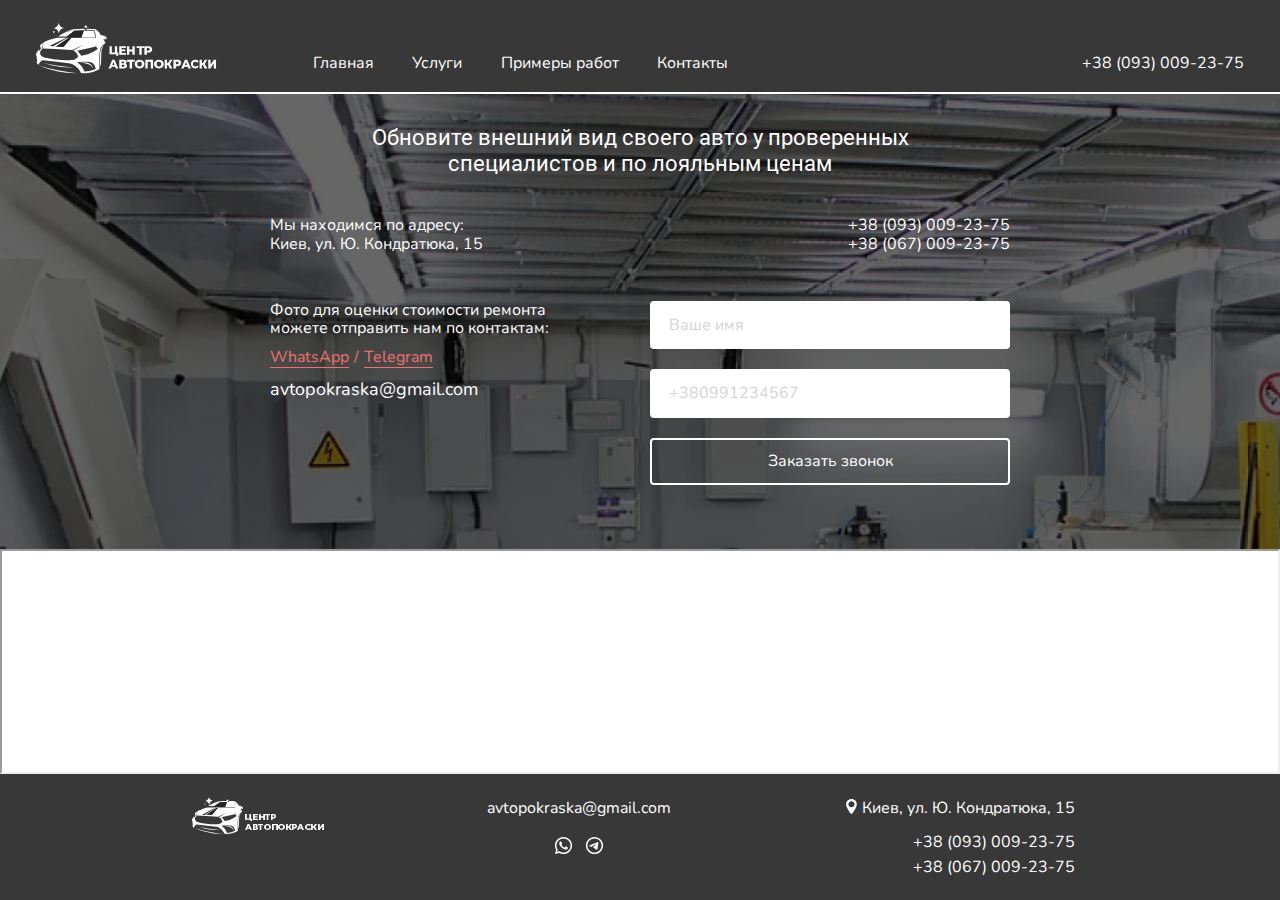
==== contacts.html @ 139433cf "first commit" ====
<!DOCTYPE html>
<html lang="ru">
  <head>
    <meta charset="UTF-8" />
    <meta name="viewport" content="width=device-width, initial-scale=1.0" />
    <title>Центр автопокраски</title>

    <!-- Styles -->
    <link rel="stylesheet" href="./css/swiper-bundle.min.css" />
    <link rel="stylesheet" href="./css/main.min.css" />
  </head>
  <body>
    <div class="wrapper">
      <!-- Header -->
      <header class="header text-secondary">
        <div class="header__container">
          <nav class="header__nav">
            <a href="index.html">
              <img
                class="header__logo"
                src="/images/logo-header.svg"
                alt="Логотип центра автопокраски"
              />
            </a>
            <ul class="header__menu">
              <li><a class="link-header" href="index.html">Главная</a></li>
              <li><a class="link-header" href="services.html">Услуги</a></li>
              <li>
                <a class="link-header" href="works.html">Примеры работ</a>
              </li>
              <li><a class="link-header" href="#">Контакты</a></li>
            </ul>
            <button class="header__burger menu-btn-open" type="button">
              <svg
                class="header__burger-icon icon__secondary"
                width="29"
                height="19"
              >
                <use href="/images/icons.svg#icon-burger"></use>
              </svg>
            </button>
          </nav>
          <address class="header__address">
            <div class="header__location location-address">
              <svg class="icon__secondary" width="15" height="15">
                <use href="/images/icons.svg#icon-location"></use>
              </svg>
              <p class="header__location-text">Киев, ул. Ю. Кондратюка, 15</p>
            </div>
            <a class="link-tel link-tel__header" href="tel:+380930092375"
              >+38 (093) 009-23-75</a
            >
          </address>
          <div class="mobile-menu">
            <div class="mobile-menu__wrapper">
              <button
                class="mobile-menu__btn-close menu-btn-close"
                type="button"
              >
                <svg class="mobile-menu__icon-close icon__secondary">
                  <use href="/images/icons.svg#icon-close"></use>
                </svg>
              </button>
              <div class="mobile-menu__container">
                <nav class="mobile-menu__nav">
                  <ul class="mobile-menu__menu">
                    <li class="mobile-menu__menu-item">
                      <a href="index.html">Главная</a>
                    </li>
                    <li class="mobile-menu__menu-item">
                      <a href="services.html">Услуги</a>
                    </li>
                    <li class="mobile-menu__menu-item">
                      <a href="works.html">Примеры работ</a>
                    </li>
                    <li class="mobile-menu__menu-item">
                      <a href="contacts.html">Контакты</a>
                    </li>
                  </ul>
                </nav>
                <address>
                  <ul>
                    <li class="mobile-menu__address-item">
                      <a
                        class="mobile-menu__address-link link-tel link-tel__footer"
                        href="tel:+380930092375"
                        >+38 (093) 009-23-75</a
                      >
                    </li>
                    <li class="mobile-menu__address-item">
                      <a
                        class="mobile-menu__address-link link-tel link-tel__footer"
                        href="tel:+380670092375"
                        >+38 (067) 009-23-75</a
                      >
                    </li>
                  </ul>
                </address>
              </div>
            </div>
          </div>
        </div>
      </header>
      <main>
        <!-- Contact-section with changes -->
        <section class="contact-section contacts-page" id="contact-section">
          <div class="contact-section__wrapper contacts-page__wrapper">
            <div class="contact-section__container text-secondary">
              <h2 class="visually-hidden">Контакты</h2>
              <p
                class="contact-section__heading-text contacts-page__heading-text text-centered"
              >
                Обновите внешний вид своего авто у проверенных специалистов и по
                лояльным ценам
              </p>
              <div class="contact-section__inner">
                <address class="contacts-page__address">
                  <p class="contacts-page__address-text">
                    Мы находимся по адресу: <br />
                    Киев, ул. Ю. Кондратюка, 15
                  </p>
                  <div class="contacts-page__address-links">
                    <a
                      class="contacts-page__address-link"
                      href="tel:+380930092375"
                      >+38 (093) 009-23-75</a
                    >
                    <a
                      class="contacts-page__address-link"
                      href="tel:+380670092375"
                      >+38 (067) 009-23-75</a
                    >
                  </div>
                </address>
                <div class="contact-section__content">
                  <address class="contact-section__add">
                    <p class="contact-section__add-text">
                      Фото для оценки стоимости ремонта можете отправить нам по
                      контактам:
                    </p>
                    <div class="contact-section__apps">
                      <a
                        class="link-accent"
                        href="https://whatsapp/avtopokraska"
                        >WhatsApp</a
                      >
                      <p>/</p>
                      <a class="link-accent" href="https://t.me/s/avtopokraska"
                        >Telegram</a
                      >
                    </div>
                    <a
                      class="contact-section__email-link link-text"
                      href="mailto:avtopokraska@gmail.com"
                      >avtopokraska@gmail.com</a
                    >
                  </address>
                  <form
                    class="contact-section__form call-form"
                    name="contact-form"
                    autocomplete="off"
                  >
                    <div class="input__form-field">
                      <label
                        class="input__label visually-hidden"
                        for="user-name"
                        >Ваше имя</label
                      >
                      <input
                        class="input__control"
                        type="text"
                        name="user-name"
                        id="user-name"
                        placeholder="Ваше имя"
                        required
                      />
                    </div>

                    <div class="input__form-field">
                      <label class="input__label visually-hidden" for="user-tel"
                        >+38-123-456-78-90</label
                      >
                      <input
                        class="input__control"
                        type="tel"
                        name="user-tel"
                        id="user-tel"
                        pattern="\+38[0-9]{10}"
                        placeholder="+380991234567"
                        required
                      />
                    </div>

                    <button
                      class="button-order contact-section__form-button submit-btn"
                      type="submit"
                    >
                      Заказать звонок
                    </button>
                  </form>
                </div>
              </div>
            </div>
          </div>
          <iframe
            class="contacts-section__map contacts-page__map"
            src="https://www.google.com/maps/embed?pb=!1m18!1m12!1m3!1d1268.2323512430671!2d30.464360013375558!3d50.525526147618535!2m3!1f0!2f0!3f0!3m2!1i1024!2i768!4f13.1!3m3!1m2!1s0x40d4d28b1f1d4905%3A0xbfe284b5cde389b!2z0YPQuy4g0K7RgNC40Y8g0JrQvtC90LTRgNCw0YLRjtC60LAsIDE1LCDQmtC40LXQsiwgMDIwMDA!5e0!3m2!1sru!2sua!4v1718128025096!5m2!1sru!2sua"
            allowfullscreen=""
            loading="lazy"
            referrerpolicy="no-referrer-when-downgrade"
          >
          </iframe>
        </section>
      </main>

      <!-- Footer -->
      <footer class="footer text-secondary">
        <div class="container">
          <!-- Footer-mobile -->
          <div class="footer-m">
            <a href="index.html">
              <img
                class="footer-m__logo"
                src="/images/logo-footer.svg"
                alt="Логотип центра автопокраски"
              />
            </a>

            <address>
              <ul class="footer-m__address-list text-centered">
                <li>
                  <a href="tel:+380930092375">+38 (093) 009-23-75</a>
                </li>
                <li>
                  <p>Киев, ул. Кондратюка, 15</p>
                </li>
                <li>
                  <a href="mailto:avtopokraska@gmail.com"
                    >avtopokraska@gmail.com</a
                  >
                </li>
                <li>
                  <div class="footer__social-icons">
                    <a href="https://whatsapp/avtopokraska">
                      <svg class="icon__accent" width="25" height="25">
                        <use href="/images/icons.svg#icon-whatsapp"></use>
                      </svg>
                    </a>

                    <a href="https://t.me/s/avtopokraska">
                      <svg class="icon__accent" width="25" height="25">
                        <use href="/images/icons.svg#icon-telegram"></use>
                      </svg>
                    </a>
                  </div>
                </li>
              </ul>
            </address>
          </div>

          <!-- Footer-tablet -->
          <div class="footer-t">
            <a href="index.html">
              <img
                class="footer-t__logo"
                src="/images/logo-footer.svg"
                alt="Логотип центра автопокраски"
              />
            </a>
            <address class="footer-t__address">
              <ul class="footer-t__social-list text-centered">
                <li class="footer-t__social-item">
                  <a class="link-text" href="mailto:avtopokraska@gmail.com"
                    >avtopokraska@gmail.com</a
                  >
                </li>
                <li class="footer-t__social-item">
                  <div class="footer__social-icons">
                    <a href="https://whatsapp/avtopokraska">
                      <svg class="icon__accent" width="25" height="25">
                        <use href="/images/icons.svg#icon-whatsapp"></use>
                      </svg>
                    </a>

                    <a href="https://t.me/s/avtopokraska">
                      <svg class="icon__accent" width="25" height="25">
                        <use href="/images/icons.svg#icon-telegram"></use>
                      </svg>
                    </a>
                  </div>
                </li>
              </ul>
              <ul class="footer-t__address-list">
                <li class="footer-t__address-item icon-text-address">
                  <svg class="icon__secondary" width="15" height="15">
                    <use href="/images/icons.svg#icon-location"></use>
                  </svg>
                  <p>Киев, ул. Ю. Кондратюка, 15</p>
                </li>
                <li class="footer-t__address-item">
                  <a
                    class="footer-t__address-link link-tel link-tel__footer"
                    href="tel:+380930092375"
                    >+38 (093) 009-23-75</a
                  >
                  <a
                    class="footer-t__address-link link-tel link-tel__footer"
                    href="tel:+380670092375"
                    >+38 (067) 009-23-75</a
                  >
                </li>
              </ul>
            </address>
          </div>

          <!-- Footer-desktop -->
          <div class="footer-d">
            <div class="footer-d__container">
              <a href="index.html">
                <img
                  class="footer-d__logo"
                  src="/images/logo-footer.svg"
                  alt="Логотип центра автопокраски"
                />
              </a>
              <address class="footer-d__address">
                <ul class="footer-d__address-list">
                  <li class="footer-d__address-item icon-text-address">
                    <svg class="icon__secondary" width="15" height="15">
                      <use href="/images/icons.svg#icon-location"></use>
                    </svg>
                    <p>Киев, ул. Ю. Кондратюка, 15</p>
                  </li>
                  <li class="footer-d__address-item">
                    <a class="link-text" href="mailto:avtopokraska@gmail.com"
                      >avtopokraska@gmail.com</a
                    >
                  </li>
                  <li class="footer-d__address-item">
                    <div class="footer__social-icons">
                      <a href="https://whatsapp/avtopokraska">
                        <svg class="icon__accent" width="30" height="30">
                          <use href="/images/icons.svg#icon-whatsapp"></use>
                        </svg>
                      </a>

                      <a href="https://t.me/s/avtopokraska">
                        <svg class="icon__accent" width="30" height="30">
                          <use href="/images/icons.svg#icon-telegram"></use>
                        </svg>
                      </a>
                    </div>
                  </li>
                  <li class="footer-d__address-item">
                    <a
                      class="footer-d__address-link link-tel link-tel__footer"
                      href="tel:+380930092375"
                      >+38 (093) 009-23-75</a
                    >
                    <a
                      class="footer-d__address-link link-tel link-tel__footer"
                      href="tel:+380670092375"
                      >+38 (067) 009-23-75</a
                    >
                  </li>
                </ul>
              </address>
            </div>
          </div>
        </div>
      </footer>
    </div>

    <!-- Scripts -->
    <script src="./js/header.js"></script>
    <script src="./js/mobile-menu.js"></script>
    <script src="./js/btn-change-label.js"></script>
  </body>
</html>
---- css/main.min.css ----
@font-face{font-display:swap;font-family:"Nunito";font-style:normal;font-weight:400;src:url("../fonts/nunito-v26-cyrillic_latin-regular.woff2") format("woff2"),url("../fonts/nunito-v26-cyrillic_latin-regular.ttf") format("truetype")}@font-face{font-display:swap;font-family:"Roboto";font-style:normal;font-weight:400;src:url("../fonts/roboto-v30-cyrillic_latin-regular.woff2") format("woff2"),url("../fonts/roboto-v30-cyrillic_latin-regular.ttf") format("truetype")}@font-face{font-display:swap;font-family:"Roboto";font-style:normal;font-weight:700;src:url("../fonts/roboto-v30-cyrillic_latin-700.woff2") format("woff2"),url("../fonts/roboto-v30-cyrillic_latin-700.ttf") format("truetype")}:root{font-size:16px;--primary: #252525;--secondary: #ffffff;--thirdly: #e7e7e7;--accent: #ed7173;--yellow: #fccf02;--element: #d4d4d4;--elements2: #9b9d98;--bg-section: #383838;--bg-popup: rgba(33, 33, 33, 1);--bg-backdrop: rgba(33, 33, 33, 0.3);--font-family-text: Nunito, sans-serif;--font-family-title: Roboto, sans-serif;--b-radius: 4px;--b-radius-2x2: 2px 2px 0 0}html{-webkit-box-sizing:border-box;box-sizing:border-box}*,*::before,*::after{-webkit-box-sizing:inherit;box-sizing:inherit}html,body{height:100%;margin:0}.wrapper{display:-webkit-box;display:-ms-flexbox;display:flex;-webkit-box-orient:vertical;-webkit-box-direction:normal;-ms-flex-direction:column;flex-direction:column;min-height:100%}main{-webkit-box-flex:1;-ms-flex-positive:1;flex-grow:1;display:-webkit-box;display:-ms-flexbox;display:flex;-webkit-box-orient:vertical;-webkit-box-direction:normal;-ms-flex-direction:column;flex-direction:column}body{color:var(--primary);background-color:var(--secondary);font-family:var(--font-family-text);font-size:.75rem;font-weight:400;line-height:1.15;margin:0}@media screen and (min-width: 1440px){body{font-size:1rem}}ul{list-style-type:none;margin:0;padding:0}a{text-decoration:none;color:inherit}address{font-style:normal}h1,h2,h3,h4,h5,h6,p{margin-top:0}p{margin-bottom:.5em}p:last-child{margin-bottom:0}.text-centered{text-align:center}.text-secondary{color:var(--secondary)}.text-accent{color:var(--accent)}.text-meta{color:var(--elements2)}.text-meta-symbol{color:var(--yellow)}.visually-hidden{position:absolute;left:-10000px;top:auto;width:1px;height:1px;overflow:hidden}.section{padding-top:40px;padding-bottom:40px}@media screen and (min-width: 768px){.section{padding-top:40px;padding-bottom:50px}}@media screen and (min-width: 960px){.section{padding-top:45px;padding-bottom:60px}}@media screen and (min-width: 1440px){.section{padding-top:60px;padding-bottom:90px}}.section__top-page{padding-top:100px;padding-bottom:80px}@media screen and (min-width: 768px){.section__top-page{padding-top:120px;padding-bottom:50px}}@media screen and (min-width: 960px){.section__top-page{padding-top:137px;padding-bottom:60px}}@media screen and (min-width: 1440px){.section__top-page{padding-top:154px;padding-bottom:90px}}.section__heading{margin:0 auto 30px}@media screen and (min-width: 960px){.section__heading{margin:0 auto 45px}}@media screen and (min-width: 1440px){.section__heading{margin:0 auto 60px}}.section__title{font-family:var(--font-family-title);font-size:.93rem;font-weight:700;line-height:1.17;margin-bottom:10px}@media screen and (min-width: 480px){.section__title{font-size:1.257rem}}@media screen and (min-width: 768px){.section__title{font-size:1.87rem}}@media screen and (min-width: 960px){.section__title{font-size:2.5rem}}@media screen and (min-width: 1440px){.section__title{font-size:3.37rem}}.section__title--primary{color:var(--thirdly)}.section__heading-text{max-width:260px;margin:0 auto}@media screen and (min-width: 480px){.section__heading-text{max-width:360px}}@media screen and (min-width: 768px){.section__heading-text{max-width:100%;font-size:1.17em}}@media screen and (min-width: 960px){.section__heading-text{font-size:1.33em}}@media screen and (min-width: 1440px){.section__heading-text{font-size:1.25em}}.button-order{display:block;font-family:inherit;font-size:.75rem;padding:.65em 1.5em;color:var(--secondary);background-color:rgba(0,0,0,0);border:2px solid var(--secondary);border-radius:var(--b-radius);cursor:pointer;-webkit-transition:border-color,color,background-color .2s;transition:border-color,color,background-color .2s}@media screen and (min-width: 768px){.button-order{font-size:1rem;padding:.66em 1.18em}}@media screen and (min-width: 768px){.button-order:hover{color:var(--secondary);background-color:var(--accent);border-color:var(--accent)}}.button-text{display:block;width:-webkit-fit-content;width:-moz-fit-content;width:fit-content;font-family:inherit;font-size:inherit;padding:.4em;color:var(--accent);background-color:rgba(0,0,0,0);border:none;margin:0 auto;cursor:pointer;-webkit-transition:color .3s;transition:color .3s}@media screen and (min-width: 960px){.button-text{color:currentColor}}@media screen and (min-width: 960px){.button-text:hover{color:var(--accent)}}.button-close{position:absolute;font-family:inherit;font-size:1.25rem;padding:.1em .3em;color:var(--secondary);background-color:rgba(0,0,0,0);border:none;cursor:pointer}@media screen and (min-width: 768px){.button-close{font-size:2rem}}@media screen and (min-width: 960px){.button-close{font-size:2.37rem}}.swipe-button{position:absolute;top:50%;-webkit-transform:translateY(-50%);transform:translateY(-50%);background-color:rgba(0,0,0,0);border:none;padding:4px 8px;cursor:pointer;z-index:1200}@media screen and (min-width: 768px){.swipe-button{padding:10px 20px}}.swipe-button__btn-prev{-webkit-transform:rotate(180deg);transform:rotate(180deg);left:-36px}@media screen and (min-width: 768px){.swipe-button__btn-prev{left:-70px}}.swipe-button__btn-next{right:-36px}@media screen and (min-width: 768px){.swipe-button__btn-next{right:-70px}}.swipe-button__btn-icon{width:8px;height:14px}@media screen and (min-width: 768px){.swipe-button__btn-icon{width:18px;height:32px}}@media screen and (min-width: 960px){.swipe-button__btn-icon{width:22px;height:38px}}.feedback-card{display:-webkit-box;display:-ms-flexbox;display:flex;-webkit-box-orient:vertical;-webkit-box-direction:normal;-ms-flex-direction:column;flex-direction:column;height:auto;padding:20px 40px;background-color:var(--secondary);border-radius:var(--b-radius)}.feedback-card__heading{display:-webkit-box;display:-ms-flexbox;display:flex;gap:10px;margin-bottom:10px}.feedback-card__user-photo{width:30px;height:30px;border-radius:100%;-ms-flex-item-align:center;align-self:center}.feedback-card__inner{-ms-flex-item-align:center;align-self:center}.feedback-card__user-name{font-family:var(--font-family-title);font-weight:700;margin-bottom:2px}.feedback-card__meta{font-size:.91em}.feedback-card__user-status{margin-bottom:0}.icon-text-address{display:-webkit-box;display:-ms-flexbox;display:flex;gap:3px}.icon__primary{fill:var(--primary)}.icon__secondary{fill:var(--secondary)}.icon__accent{fill:currentColor}@media screen and (min-width: 960px){.icon__accent:hover{fill:var(--accent)}}.input__form-field{margin-bottom:1.33em}@media screen and (min-width: 768px){.input__form-field{margin-bottom:1.25em}}.input__label{display:block}.input__control{padding:8px 14px;width:100%;font-family:inherit;font-size:inherit;line-height:inherit;color:var(--primary);background-color:var(--secondary);border:2px solid var(--secondary);border-radius:var(--b-radius)}@media screen and (min-width: 768px){.input__control{padding:13px 17px}}.input__control:focus{border-color:var(--accent);outline:none}.input__control::-webkit-input-placeholder{font-size:inherit;line-height:inherit;color:var(--element)}.input__control::-moz-placeholder{font-size:inherit;line-height:inherit;color:var(--element)}.input__control:-ms-input-placeholder{font-size:inherit;line-height:inherit;color:var(--element)}.input__control::-ms-input-placeholder{font-size:inherit;line-height:inherit;color:var(--element)}.input__control::placeholder{font-size:inherit;line-height:inherit;color:var(--element)}.input__control:focus::-webkit-input-placeholder{color:var(--accent)}.input__control:focus::-moz-placeholder{color:var(--accent)}.input__control:focus:-ms-input-placeholder{color:var(--accent)}.input__control:focus::-ms-input-placeholder{color:var(--accent)}.input__control:focus::placeholder{color:var(--accent)}.input__textarea{resize:none;height:min(20vw,120px)}input[type=checkbox]{width:1.1em;height:1.1em;cursor:pointer}.link-header{color:var(--secondary);-webkit-text-decoration:2px underline solid rgba(0,0,0,0);text-decoration:2px underline solid rgba(0,0,0,0);text-underline-position:under;-webkit-transition:text-decoration-color .3s;transition:text-decoration-color .3s}@media screen and (min-width: 960px){.link-header:hover,.link-header:active,.link-header:target,.link-header:focus{text-decoration-color:currentColor}}.link-tel{scale:1;-webkit-transition:scale .5s;transition:scale .5s}@media screen and (min-width: 960px){.link-tel__header:hover{scale:1.3}}@media screen and (min-width: 960px){.link-tel__footer:hover{scale:1.1}}.link-border{display:block;padding:.55em;border:2px solid currentColor;border-radius:var(--b-radius);-webkit-transition:border-color,color,background-color .2s;transition:border-color,color,background-color .2s}@media screen and (min-width: 768px){.link-border{font-size:1rem}}@media screen and (min-width: 960px){.link-border:hover{color:var(--secondary);background-color:var(--accent);border-color:var(--accent)}}.link-section{width:100%;max-width:136px;margin:35px auto 0;color:var(--primary);border-color:var(--element)}@media screen and (min-width: 768px){.link-section{max-width:170px;margin-top:52px}}@media screen and (min-width: 1440px){.link-section{margin-top:72px}}.link-text{color:currentColor;-webkit-transition:color .3s;transition:color .3s}@media screen and (min-width: 960px){.link-text:hover{color:var(--accent)}}.link-accent{color:var(--accent);-webkit-text-decoration:underline solid currentColor;text-decoration:underline solid currentColor;text-underline-position:under;-webkit-transition:color .3s;transition:color .3s}@media screen and (min-width: 960px){.link-accent:hover{color:var(--secondary)}}.service-card{color:var(--primary);background-color:var(--secondary);border:2px solid var(--element);border-radius:var(--b-radius);-webkit-transition:border-color,background-color .2s;transition:border-color,background-color .2s}@media screen and (min-width: 768px){.service-card:hover{background-color:var(--accent);border-color:var(--accent)}}.service-card__link{display:block;width:100%;text-decoration:none;color:var(--primary);-webkit-transition:color .2s;transition:color .2s}@media screen and (min-width: 768px){.service-card__link:hover{color:var(--secondary)}}.service-card__image{width:100%;height:112px;border-radius:var(--b-radius-2x2);background-repeat:no-repeat;background-position:center;background-size:cover}@media screen and (min-width: 480px){.service-card__image{height:125px}}@media screen and (min-width: 768px){.service-card__image{height:138px}}@media screen and (min-width: 960px){.service-card__image{height:172px}}@media screen and (min-width: 1440px){.service-card__image{height:218px}}.service-card__image--1{background-image:url("/images/service1-parts-replacement.jpg");background-image:-webkit-image-set(url("/images/service1-parts-replacement.webp") 1x, url("/images/service1-parts-replacement@2x.webp") 2x, url("/images/service1-parts-replacement.jpg") 1x, url("/images/service1-parts-replacement@2x.jpg") 2x);background-image:-webkit-image-set(url("/images/service1-parts-replacement.webp") type("image/webp") 1x, url("/images/service1-parts-replacement@2x.webp") type("image/webp") 2x, url("/images/service1-parts-replacement.jpg") type("image/jpg") 1x, url("/images/service1-parts-replacement@2x.jpg") type("image/jpg") 2x);background-image:image-set(url("/images/service1-parts-replacement.webp") type("image/webp") 1x, url("/images/service1-parts-replacement@2x.webp") type("image/webp") 2x, url("/images/service1-parts-replacement.jpg") type("image/jpg") 1x, url("/images/service1-parts-replacement@2x.jpg") type("image/jpg") 2x)}.service-card__image--2{background-image:url("/images/service2-polishing.jpg");background-image:-webkit-image-set(url("/images/service2-polishing.webp") 1x, url("/images/service2-polishing@2x.webp") 2x, url("/images/service2-polishing.jpg") 1x, url("/images/service2-polishing@2x.jpg") 2x);background-image:-webkit-image-set(url("/images/service2-polishing.webp") type("image/webp") 1x, url("/images/service2-polishing@2x.webp") type("image/webp") 2x, url("/images/service2-polishing.jpg") type("image/jpg") 1x, url("/images/service2-polishing@2x.jpg") type("image/jpg") 2x);background-image:image-set(url("/images/service2-polishing.webp") type("image/webp") 1x, url("/images/service2-polishing@2x.webp") type("image/webp") 2x, url("/images/service2-polishing.jpg") type("image/jpg") 1x, url("/images/service2-polishing@2x.jpg") type("image/jpg") 2x)}.service-card__image--3{background-image:url("/images/service3-dents-repair.jpg");background-image:-webkit-image-set(url("/images/service3-dents-repair.webp") 1x, url("/images/service3-dents-repair@2x.webp") 2x, url("/images/service3-dents-repair.jpg") 1x, url("/images/service3-dents-repair@2x.jpg") 2x);background-image:-webkit-image-set(url("/images/service3-dents-repair.webp") type("image/webp") 1x, url("/images/service3-dents-repair@2x.webp") type("image/webp") 2x, url("/images/service3-dents-repair.jpg") type("image/jpg") 1x, url("/images/service3-dents-repair@2x.jpg") type("image/jpg") 2x);background-image:image-set(url("/images/service3-dents-repair.webp") type("image/webp") 1x, url("/images/service3-dents-repair@2x.webp") type("image/webp") 2x, url("/images/service3-dents-repair.jpg") type("image/jpg") 1x, url("/images/service3-dents-repair@2x.jpg") type("image/jpg") 2x)}.service-card__image--4{background-image:url("/images/service4-cleaning.jpg");background-image:-webkit-image-set(url("/images/service4-cleaning.webp") 1x, url("/images/service4-cleaning@2x.webp") 2x, url("/images/service4-cleaning.jpg") 1x, url("/images/service4-cleaning@2x.jpg") 2x);background-image:-webkit-image-set(url("/images/service4-cleaning.webp") type("image/webp") 1x, url("/images/service4-cleaning@2x.webp") type("image/webp") 2x, url("/images/service4-cleaning.jpg") type("image/jpg") 1x, url("/images/service4-cleaning@2x.jpg") type("image/jpg") 2x);background-image:image-set(url("/images/service4-cleaning.webp") type("image/webp") 1x, url("/images/service4-cleaning@2x.webp") type("image/webp") 2x, url("/images/service4-cleaning.jpg") type("image/jpg") 1x, url("/images/service4-cleaning@2x.jpg") type("image/jpg") 2x)}.service-card__image--5{background-image:url("/images/service5-bumpers-repair.jpg");background-image:-webkit-image-set(url("/images/service5-bumpers-repair.webp") 1x, url("/images/service5-bumpers-repair@2x.webp") 2x, url("/images/service5-bumpers-repair.jpg") 1x, url("/images/service5-bumpers-repair@2x.jpg") 2x);background-image:-webkit-image-set(url("/images/service5-bumpers-repair.webp") type("image/webp") 1x, url("/images/service5-bumpers-repair@2x.webp") type("image/webp") 2x, url("/images/service5-bumpers-repair.jpg") type("image/jpg") 1x, url("/images/service5-bumpers-repair@2x.jpg") type("image/jpg") 2x);background-image:image-set(url("/images/service5-bumpers-repair.webp") type("image/webp") 1x, url("/images/service5-bumpers-repair@2x.webp") type("image/webp") 2x, url("/images/service5-bumpers-repair.jpg") type("image/jpg") 1x, url("/images/service5-bumpers-repair@2x.jpg") type("image/jpg") 2x)}.service-card__image--6{background-image:url("/images/service6-assembly-disassembly.jpg");background-image:-webkit-image-set(url("/images/service6-assembly-disassembly.webp") 1x, url("/images/service6-assembly-disassembly@2x.webp") 2x, url("/images/service6-assembly-disassembly.jpg") 1x, url("/images/service6-assembly-disassembly@2x.jpg") 2x);background-image:-webkit-image-set(url("/images/service6-assembly-disassembly.webp") type("image/webp") 1x, url("/images/service6-assembly-disassembly@2x.webp") type("image/webp") 2x, url("/images/service6-assembly-disassembly.jpg") type("image/jpg") 1x, url("/images/service6-assembly-disassembly@2x.jpg") type("image/jpg") 2x);background-image:image-set(url("/images/service6-assembly-disassembly.webp") type("image/webp") 1x, url("/images/service6-assembly-disassembly@2x.webp") type("image/webp") 2x, url("/images/service6-assembly-disassembly.jpg") type("image/jpg") 1x, url("/images/service6-assembly-disassembly@2x.jpg") type("image/jpg") 2x)}.service-card__image--7{background-image:url("/images/service7-removal.jpg");background-image:-webkit-image-set(url("/images/service7-removal.webp") 1x, url("/images/service7-removal@2x.webp") 2x, url("/images/service7-removal.jpg") 1x, url("/images/service7-removal@2x.jpg") 2x);background-image:-webkit-image-set(url("/images/service7-removal.webp") type("image/webp") 1x, url("/images/service7-removal@2x.webp") type("image/webp") 2x, url("/images/service7-removal.jpg") type("image/jpg") 1x, url("/images/service7-removal@2x.jpg") type("image/jpg") 2x);background-image:image-set(url("/images/service7-removal.webp") type("image/webp") 1x, url("/images/service7-removal@2x.webp") type("image/webp") 2x, url("/images/service7-removal.jpg") type("image/jpg") 1x, url("/images/service7-removal@2x.jpg") type("image/jpg") 2x)}.service-card__image--8{background-image:url("/images/service8-painting.jpg");background-image:-webkit-image-set(url("/images/service8-painting.webp") 1x, url("/images/service8-painting@2x.webp") 2x, url("/images/service8-painting.jpg") 1x, url("/images/service8-painting@2x.jpg") 2x);background-image:-webkit-image-set(url("/images/service8-painting.webp") type("image/webp") 1x, url("/images/service8-painting@2x.webp") type("image/webp") 2x, url("/images/service8-painting.jpg") type("image/jpg") 1x, url("/images/service8-painting@2x.jpg") type("image/jpg") 2x);background-image:image-set(url("/images/service8-painting.webp") type("image/webp") 1x, url("/images/service8-painting@2x.webp") type("image/webp") 2x, url("/images/service8-painting.jpg") type("image/jpg") 1x, url("/images/service8-painting@2x.jpg") type("image/jpg") 2x)}.service-card__text{padding:.5em .25em}@media screen and (min-width: 480px){.service-card__text{padding:.67em .33em}}@media screen and (min-width: 960px){.service-card__text{padding:.83em .67em}}@media screen and (min-width: 1440px){.service-card__text{padding:.875em .5em}}.services-card{position:relative;width:100%;height:100%;min-height:290px;border:2px solid var(--element);border-radius:var(--b-radius);-webkit-transition:border-color .3s;transition:border-color .3s}@media screen and (min-width: 768px){.services-card{min-height:224px}}@media screen and (min-width: 960px){.services-card{min-height:283px}}@media screen and (min-width: 1440px){.services-card{min-height:360px}}@media screen and (min-width: 960px){.services-card:hover{border-color:var(--accent)}}.services-card__toggle-checkbox{display:none}.services-card__toggle-label{cursor:pointer}.services-card__add,.services-card__main{position:absolute;top:0;bottom:0;left:0;right:0;-webkit-transition:opacity .5s;transition:opacity .5s}.services-card__add{display:-webkit-box;display:-ms-flexbox;display:flex;-webkit-box-orient:vertical;-webkit-box-direction:normal;-ms-flex-direction:column;flex-direction:column;padding:22px 22px 35px 22px;background-color:var(--secondary);text-align:left;overflow:auto;opacity:0}@media screen and (min-width: 768px){.services-card__add{padding:15px}}@media screen and (min-width: 960px){.services-card__add{padding:22px 22px 35px 22px}}.services-card__add-list{padding-left:1.2em;margin-bottom:1em}.services-card__add-list-item{margin-top:0;position:relative}.services-card__add-list-item::before{content:"";position:absolute;top:.25em;left:-1em;width:.5em;height:.5em;border-radius:50%;background-color:currentColor}.services-card__add-list-item+.services-card__add-list-item{margin-top:.5em}@media screen and (min-width: 960px){.services-card__add-list-item+.services-card__add-list-item{margin-top:1em}}.services-card__add-warranty-wrapper{display:-webkit-box;display:-ms-flexbox;display:flex;-webkit-box-align:center;-ms-flex-align:center;align-items:center;-webkit-box-flex:1;-ms-flex-positive:1;flex-grow:1;margin-bottom:1em}.services-card__add-warranty{display:block;position:relative;left:1.5em}.services-card__add-warranty::before{content:"";width:1.42em;height:1.42em;background-image:url(/images/medal-dark.svg);background-repeat:no-repeat;background-position:center;background-size:cover;position:absolute;top:-0.22em;left:-1.8em}@media screen and (min-width: 1440px){.services-card__add-warranty::before{width:1.44em;height:1.44em}}.services-card__main{display:-webkit-box;display:-ms-flexbox;display:flex;-webkit-box-orient:vertical;-webkit-box-direction:normal;-ms-flex-direction:column;flex-direction:column;gap:6px;padding:22px;background-color:var(--secondary);opacity:1;position:relative}.services-card__main::after{content:"";width:9px;height:15px;background-image:url(/images/next-dark.svg);background-repeat:no-repeat;background-position:center;background-size:cover;border:none;position:absolute;top:24px;right:18px}@media screen and (min-width: 768px){.services-card__main::after{width:7px;height:12px}}@media screen and (min-width: 960px){.services-card__main::after{width:9px;height:15px}}@media screen and (min-width: 1440px){.services-card__main::after{width:11px;height:19px;right:22px}}.services-card__main-title{font-size:1.33em;font-weight:400;text-align:left}@media screen and (min-width: 1440px){.services-card__main-title{font-size:1.25em}}.services-card__main-img{width:100%;height:-webkit-min-content;height:-moz-min-content;height:min-content;-o-object-fit:cover;object-fit:cover;margin:auto}@media screen and (min-width: 480px){.services-card__main-img{width:70%}}@media screen and (min-width: 768px){.services-card__main-img{width:100%;height:100%}}.services-card__toggle-checkbox:checked~.services-card__toggle-label .services-card__add{opacity:1;z-index:5}.services-card__toggle-checkbox:checked~.services-card__toggle-label .services-card__main{opacity:0}.work-card{position:relative;width:100%;min-height:136px}@media screen and (min-width: 768px){.work-card{min-height:164px}}@media screen and (min-width: 960px){.work-card{min-height:206px}}@media screen and (min-width: 1440px){.work-card{min-height:261px}}.work-card__toggle-checkbox{display:none}.work-card__toggle-label{cursor:pointer}.work-card__img{position:absolute;top:0;bottom:0;left:0;right:0;width:100%;height:100%;-o-object-fit:cover;object-fit:cover;border-radius:var(--b-radius);-webkit-transition:opacity .5s;transition:opacity .5s}.work-card__img--before{opacity:0}.work-card__img--after{opacity:1}@media screen and (max-width: 959px){.work-card__toggle-checkbox:checked~.work-card__toggle-label .work-card__img--before{opacity:1}}@media screen and (max-width: 959px){.work-card__toggle-checkbox:checked~.work-card__toggle-label .work-card__img--after{opacity:0}}@media screen and (min-width: 960px){.work-card__toggle-checkbox:hover~.work-card__toggle-label .work-card__img--before{opacity:1}}@media screen and (min-width: 960px){.work-card__toggle-checkbox:hover~.work-card__toggle-label .work-card__img--after{opacity:0}}.work-card__next{position:absolute;bottom:10px;right:10px}@media screen and (min-width: 960px){.work-card__next{bottom:16px;right:16px}}.about-section__heading{margin:0 auto 60px}@media screen and (min-width: 960px){.about-section__heading{margin:0 auto 90px}}.about-section__list{display:grid;grid-template-columns:repeat(2, 1fr);grid-template-rows:repeat(2, 1fr);gap:56px 24px;margin:0 auto;font-size:.83em}@media screen and (min-width: 768px){.about-section__list{gap:58px 54px;font-size:1.17em}}@media screen and (min-width: 960px){.about-section__list{gap:119px 96px;font-size:1.33em}}@media screen and (min-width: 1440px){.about-section__list{gap:96px 72px;font-size:1.25em}}.about-section__item{width:100%;max-width:134px;position:relative}@media screen and (min-width: 480px){.about-section__item{max-width:220px}}@media screen and (min-width: 768px){.about-section__item{-ms-flex-preferred-size:calc((100% - 54px)/2);flex-basis:calc((100% - 54px)/2);max-width:294px}}@media screen and (min-width: 960px){.about-section__item{-ms-flex-preferred-size:calc((100% - 96px)/2);flex-basis:calc((100% - 96px)/2);max-width:325px}}@media screen and (min-width: 1440px){.about-section__item{-ms-flex-preferred-size:calc((100% - 72px)/2);flex-basis:calc((100% - 72px)/2);max-width:408px}}.about-section__item--01::before,.about-section__item--02::before,.about-section__item--03::before,.about-section__item--04::before{font-family:var(--font-family-title);font-size:4.37rem;font-weight:700;line-height:1.17;color:var(--thirdly);position:absolute;top:-47px;left:-13px;z-index:-1}@media screen and (min-width: 960px){.about-section__item--01::before,.about-section__item--02::before,.about-section__item--03::before,.about-section__item--04::before{font-size:6.25rem;top:-70px;left:-24px}}.about-section__item--01::before{content:"01"}.about-section__item--02::before{content:"02"}.about-section__item--03::before{content:"03"}.about-section__item--04::before{content:"04"}.contact-section__wrapper{background-image:-webkit-gradient(linear, left top, left bottom, from(rgba(0, 0, 0, 0.6)), to(rgba(0, 0, 0, 0.6))),-webkit-image-set(url("/images/contact-bg.webp") 1x, url("/images/contact-bg@2x.webp") 2x, url("/images/contact-bg.jpg") 1x, url("/images/contact-bg@2x.jpg") 2x);background-image:linear-gradient(rgba(0, 0, 0, 0.6) 0%, rgba(0, 0, 0, 0.6) 100%),-webkit-image-set(url("/images/contact-bg.webp") 1x, url("/images/contact-bg@2x.webp") 2x, url("/images/contact-bg.jpg") 1x, url("/images/contact-bg@2x.jpg") 2x);background-image:-webkit-gradient(linear, left top, left bottom, from(rgba(0, 0, 0, 0.6)), to(rgba(0, 0, 0, 0.6))),image-set(url("/images/contact-bg.webp") type("image/webp") 1x, url("/images/contact-bg@2x.webp") type("image/webp") 2x, url("/images/contact-bg.jpg") type("image/jpg") 1x, url("/images/contact-bg@2x.jpg") type("image/jpg") 2x);background-image:linear-gradient(rgba(0, 0, 0, 0.6) 0%, rgba(0, 0, 0, 0.6) 100%),-webkit-image-set(url("/images/contact-bg.webp") type("image/webp") 1x, url("/images/contact-bg@2x.webp") type("image/webp") 2x, url("/images/contact-bg.jpg") type("image/jpg") 1x, url("/images/contact-bg@2x.jpg") type("image/jpg") 2x);background-image:linear-gradient(rgba(0, 0, 0, 0.6) 0%, rgba(0, 0, 0, 0.6) 100%),image-set(url("/images/contact-bg.webp") type("image/webp") 1x, url("/images/contact-bg@2x.webp") type("image/webp") 2x, url("/images/contact-bg.jpg") type("image/jpg") 1x, url("/images/contact-bg@2x.jpg") type("image/jpg") 2x);background-repeat:no-repeat;background-position:center;background-size:cover;padding-top:30px;padding-bottom:40px}@media screen and (min-width: 768px){.contact-section__wrapper{padding-top:50px;padding-bottom:60px}}@media screen and (min-width: 960px){.contact-section__wrapper{padding-top:45px}}@media screen and (min-width: 1440px){.contact-section__wrapper{padding-top:80px;padding-bottom:90px}}.contact-section__container{width:100%;margin:0 auto;padding:0}@media screen and (min-width: 768px){.contact-section__container{font-size:1rem;max-width:560px}}@media screen and (min-width: 960px){.contact-section__container{max-width:740px}}@media screen and (min-width: 1440px){.contact-section__container{max-width:870px}}.contact-section__heading-text{font-family:var(--font-family-title);font-weight:inherit;line-height:1.17;max-width:211px;margin:0 auto 40px}@media screen and (min-width: 480px){.contact-section__heading-text{max-width:310px}}@media screen and (min-width: 768px){.contact-section__heading-text{font-size:1.12rem;max-width:-webkit-max-content;max-width:-moz-max-content;max-width:max-content}}@media screen and (min-width: 960px){.contact-section__heading-text{font-size:1.37rem;max-width:684px}}@media screen and (min-width: 1440px){.contact-section__heading-text{font-size:1.75rem;max-width:-webkit-max-content;max-width:-moz-max-content;max-width:max-content;margin:0 auto 60px}}.contact-section__inner{width:100%;max-width:290px;margin:0 auto}@media screen and (min-width: 768px){.contact-section__inner{max-width:360px}}@media screen and (min-width: 960px){.contact-section__inner{max-width:740px}}.contact-section__content{width:100%;display:-webkit-box;display:-ms-flexbox;display:flex;-webkit-box-orient:vertical;-webkit-box-direction:normal;-ms-flex-direction:column;flex-direction:column;-webkit-box-pack:center;-ms-flex-pack:center;justify-content:center;gap:20px;margin:0 auto}@media screen and (min-width: 960px){.contact-section__content{-webkit-box-orient:horizontal;-webkit-box-direction:normal;-ms-flex-direction:row;flex-direction:row;-webkit-box-pack:justify;-ms-flex-pack:justify;justify-content:space-between;gap:50px}}.contact-section__add{-webkit-box-ordinal-group:3;-ms-flex-order:2;order:2;margin:0 auto}@media screen and (min-width: 960px){.contact-section__add{-webkit-box-ordinal-group:2;-ms-flex-order:1;order:1;margin-left:0}}.contact-section__add-text{max-width:290px;margin-bottom:.63em}@media screen and (min-width: 768px){.contact-section__add-text{max-width:360px}}@media screen and (min-width: 960px){.contact-section__add-text{max-width:290px}}.contact-section__apps{display:-webkit-box;display:-ms-flexbox;display:flex;gap:.31em;color:var(--accent);margin-bottom:.31em}.contact-section__email-link{font-size:1.17em}@media screen and (min-width: 768px){.contact-section__email-link{font-size:1.125em}}.contact-section__form{-webkit-box-ordinal-group:2;-ms-flex-order:1;order:1;width:100%;max-width:290px;margin:0 auto}@media screen and (min-width: 768px){.contact-section__form{max-width:360px}}@media screen and (min-width: 960px){.contact-section__form{-webkit-box-ordinal-group:3;-ms-flex-order:2;order:2;-webkit-box-flex:1;-ms-flex-positive:1;flex-grow:1;margin:0}}.contact-section__form-button{width:100%}.contact-section__map{width:100%;min-height:132px;height:100%;border:none}@media screen and (min-width: 768px){.contact-section__map{min-height:224px}}.container{width:100%;max-width:290px;margin:0 auto}@media screen and (min-width: 480px){.container{max-width:450px}}@media screen and (min-width: 768px){.container{max-width:742px}}@media screen and (min-width: 960px){.container{max-width:918px}}@media screen and (min-width: 1440px){.container{max-width:1150px}}.feedback-section{background-image:-webkit-image-set(url("/images/feedback-bg.webp") 1x, url("/images/feedback-bg@2x.webp") 2x, url("/images/feedback-bg.jpg") 1x, url("/images/feedback-bg@2x.jpg") 2x);background-image:-webkit-image-set(url("/images/feedback-bg.webp") type("image/webp") 1x, url("/images/feedback-bg@2x.webp") type("image/webp") 2x, url("/images/feedback-bg.jpg") type("image/jpg") 1x, url("/images/feedback-bg@2x.jpg") type("image/jpg") 2x);background-image:image-set(url("/images/feedback-bg.webp") type("image/webp") 1x, url("/images/feedback-bg@2x.webp") type("image/webp") 2x, url("/images/feedback-bg.jpg") type("image/jpg") 1x, url("/images/feedback-bg@2x.jpg") type("image/jpg") 2x);background-repeat:no-repeat;background-position:center;background-size:cover}.footer{background-color:var(--bg-section);padding-top:18px}.footer__social-icons{display:-webkit-box;display:-ms-flexbox;display:flex;-webkit-box-pack:center;-ms-flex-pack:center;justify-content:center;-webkit-box-align:center;-ms-flex-align:center;align-items:center;gap:6px}.footer-m{display:-webkit-box;display:-ms-flexbox;display:flex;-webkit-box-orient:vertical;-webkit-box-direction:normal;-ms-flex-direction:column;flex-direction:column;-webkit-box-align:center;-ms-flex-align:center;align-items:center;gap:10px;padding-bottom:40px;font-size:.75rem}@media screen and (min-width: 768px){.footer-m{display:none}}.footer-m__logo{width:81px;height:30px}.footer-m__address-list{display:-webkit-box;display:-ms-flexbox;display:flex;-webkit-box-orient:vertical;-webkit-box-direction:normal;-ms-flex-direction:column;flex-direction:column;gap:8px}.footer-t{display:none}@media screen and (min-width: 768px){.footer-t{display:-webkit-box;display:-ms-flexbox;display:flex;-webkit-box-align:start;-ms-flex-align:start;align-items:flex-start;gap:24px;padding-right:24px;padding-bottom:24px;font-size:1rem}}@media screen and (min-width: 960px){.footer-t{gap:78px}}@media screen and (min-width: 1440px){.footer-t{display:none}}.footer-t__logo{width:161px;height:50px}.footer-t__address{display:-webkit-box;display:-ms-flexbox;display:flex;-webkit-box-pack:justify;-ms-flex-pack:justify;justify-content:space-between;-webkit-box-align:start;-ms-flex-align:start;align-items:flex-start;-webkit-box-flex:1;-ms-flex-positive:1;flex-grow:1;gap:20px;padding-top:7px}.footer-t__social-list,.footer-t__address-list{-ms-flex-preferred-size:calc((100% - 20px)/2);flex-basis:calc((100% - 20px)/2);display:-webkit-box;display:-ms-flexbox;display:flex;-webkit-box-orient:vertical;-webkit-box-direction:normal;-ms-flex-direction:column;flex-direction:column;gap:1em}.footer-t__address-list{text-align:right}.footer-t__address-item{-webkit-box-pack:right;-ms-flex-pack:right;justify-content:right}.footer-t__address-link{display:block}.footer-t__address-link+.footer-t__address-link{margin-top:.375em}.footer-d{display:none}@media screen and (min-width: 1440px){.footer-d{display:block;padding-bottom:18px}}.footer-d__container{display:-webkit-box;display:-ms-flexbox;display:flex;gap:30px}.footer-d__logo{width:161px;height:50px}.footer-d__address{-webkit-box-flex:1;-ms-flex-positive:1;flex-grow:1;padding-top:.44em}.footer-d__address-list{display:-webkit-box;display:-ms-flexbox;display:flex;-webkit-box-pack:justify;-ms-flex-pack:justify;justify-content:space-between}.footer-d__address-item:first-child{max-width:300px}.footer-d__address-item:nth-child(2){max-width:300px}.footer-d__address-item:nth-child(3){max-width:280px}.footer-d__address-item:last-child{max-width:280px}.footer-d__address-link{display:block}.footer-d__address-link+.footer-d__address-link{margin-top:.375em}.gains-section{background-image:url(/images/gains-bg.jpg);background-image:-webkit-image-set(url("/images/gains-bg.webp") 1x, url("/images/gains-bg@2x.webp") 2x, url("/images/gains-bg.jpg") 1x, url("/images/gains-bg@2x.jpg") 2x);background-image:-webkit-image-set(url("/images/gains-bg.webp") type("image/webp") 1x, url("/images/gains-bg@2x.webp") type("image/webp") 2x, url("/images/gains-bg.jpg") type("image/jpg") 1x, url("/images/gains-bg@2x.jpg") type("image/jpg") 2x);background-image:image-set(url("/images/gains-bg.webp") type("image/webp") 1x, url("/images/gains-bg@2x.webp") type("image/webp") 2x, url("/images/gains-bg.jpg") type("image/jpg") 1x, url("/images/gains-bg@2x.jpg") type("image/jpg") 2x);background-repeat:no-repeat;background-position:center;background-size:cover}.gains-section__list{display:grid;grid-template-columns:repeat(1, 1fr);grid-template-rows:repeat(5, 1fr);gap:10px}@media screen and (min-width: 768px){.gains-section__list{grid-template-columns:repeat(5, 1fr);grid-template-rows:repeat(1, 1fr)}}@media screen and (min-width: 960px){.gains-section__list{gap:13px}}@media screen and (min-width: 1440px){.gains-section__list{gap:16px}}.gains-section__list-item{display:-webkit-box;display:-ms-flexbox;display:flex;-webkit-box-orient:horizontal;-webkit-box-direction:normal;-ms-flex-direction:row;flex-direction:row;gap:1.66em;width:min(90vw,290px);height:100%;padding:1.08em 1.41em;background:var(--secondary);border-radius:var(--b-radius);margin:0 auto}@media screen and (min-width: 768px){.gains-section__list-item{-webkit-box-orient:vertical;-webkit-box-direction:normal;-ms-flex-direction:column;flex-direction:column;gap:.83em;width:100%;padding:1.25em .25em;background-color:var(--secondary);border-radius:var(--b-radius);padding:1.33em .34em .67em}}@media screen and (min-width: 960px){.gains-section__list-item{gap:1em;padding:1.67em .67em 2em}}@media screen and (min-width: 1440px){.gains-section__list-item{gap:1.81em;padding:2.5em .37em}}.gains-section__list-icon{width:25px;height:22px;-ms-flex-negative:0;flex-shrink:0;-ms-flex-item-align:center;align-self:center}@media screen and (min-width: 768px){.gains-section__list-icon{width:20px;height:20px;-ms-flex-item-align:start;align-self:flex-start;margin:0 auto}}@media screen and (min-width: 960px){.gains-section__list-icon{width:25px;height:25px}}@media screen and (min-width: 1440px){.gains-section__list-icon{width:36px;height:36px}}.gains-section__list-text{text-align:left;-ms-flex-item-align:center;align-self:center}@media screen and (min-width: 768px){.gains-section__list-text{text-align:center;-ms-flex-item-align:auto;align-self:auto}}.gains-section__list-text--0{display:block}@media screen and (min-width: 768px){.gains-section__list-text--0{display:none}}.gains-section__list-text--m{display:none}@media screen and (min-width: 768px){.gains-section__list-text--m{display:block}}.gallery{position:relative;width:100%;margin-top:30px;display:grid;grid-template-columns:repeat(1, 1fr);grid-template-rows:repeat(9, 1fr);gap:20px;-webkit-box-ordinal-group:3;-ms-flex-order:2;order:2}@media screen and (min-width: 768px){.gallery{grid-template-columns:repeat(3, 1fr);grid-template-rows:repeat(3, 1fr);-webkit-box-ordinal-group:4;-ms-flex-order:3;order:3}}@media screen and (min-width: 960px){.gallery{margin-top:40px}}@media screen and (min-width: 1440px){.gallery{margin-top:50px}}.gallery__card{position:relative;width:100%;height:100%;min-height:205px;border-radius:var(--b-radius);cursor:pointer;overflow:hidden}.gallery__card:hover .gallery__img{-webkit-transform:scale(1.1);transform:scale(1.1)}@media screen and (min-width: 768px){.gallery__card{min-height:158px}}@media screen and (min-width: 960px){.gallery__card{min-height:200px}}@media screen and (min-width: 1440px){.gallery__card{min-height:254px}}.gallery__img{position:absolute;top:0;bottom:0;left:0;right:0;width:100%;height:100%;-o-object-fit:cover;object-fit:cover;-webkit-transition:-webkit-transform .3s;transition:-webkit-transform .3s;transition:transform .3s;transition:transform .3s, -webkit-transform .3s}.gallery-slider{opacity:0;position:fixed;left:0;top:0;bottom:0;right:0;width:100%;height:100%;background-color:var(--bg-popup);z-index:1100;pointer-events:none}.gallery-slider__btn-close{top:36px;right:36px}.gallery-slider__container{position:relative;top:50%;left:50%;-webkit-transform:translate(-50%, -50%);transform:translate(-50%, -50%);background-color:var(--bg-popup);width:70vw;height:70vh}.active{opacity:1;pointer-events:all}.header{position:fixed;top:0;left:0;right:0;width:100%;padding:20px 0 8px;background-color:var(--bg-section);border-bottom:2px solid var(--secondary);font-size:1rem;z-index:1000}@media screen and (min-width: 960px){.header{padding:16px 0 3px}}.header__container{width:100%;padding:0 15px;margin:0 auto;display:-webkit-box;display:-ms-flexbox;display:flex;-webkit-box-pack:justify;-ms-flex-pack:justify;justify-content:space-between;-webkit-box-align:end;-ms-flex-align:end;align-items:flex-end;gap:40px}@media screen and (min-width: 768px){.header__container{padding:0 28px}}@media screen and (min-width: 960px){.header__container{padding:0 36px}}@media screen and (min-width: 1440px){.header__container{padding:0 40px}}.header__nav{display:-webkit-box;display:-ms-flexbox;display:flex;-webkit-box-pack:justify;-ms-flex-pack:justify;justify-content:space-between;-webkit-box-align:end;-ms-flex-align:end;align-items:flex-end;-webkit-box-flex:1;-ms-flex-positive:1;flex-grow:1}@media screen and (min-width: 960px){.header__nav{-webkit-box-flex:0;-ms-flex-positive:0;flex-grow:0;gap:7.5vw}}@media screen and (min-width: 1440px){.header__nav{gap:8.7vw}}.header__logo{width:81px;height:30px}@media screen and (min-width: 768px){.header__logo{width:142px;height:54px}}@media screen and (min-width: 960px){.header__logo{width:181px;height:69px}}@media screen and (min-width: 1440px){.header__logo{width:187px;height:71px}}.header__menu{display:none}@media screen and (min-width: 960px){.header__menu{display:-webkit-box;display:-ms-flexbox;display:flex;-webkit-box-pack:justify;-ms-flex-pack:justify;justify-content:space-between;-webkit-box-align:end;-ms-flex-align:end;align-items:flex-end;-webkit-box-flex:1;-ms-flex-positive:1;flex-grow:1;gap:3vw;padding-bottom:17px}}.header__burger{display:-webkit-box;display:-ms-flexbox;display:flex;margin-bottom:8px;background:rgba(0,0,0,0);border:none}@media screen and (min-width: 768px){.header__burger{margin-bottom:16px}}@media screen and (min-width: 960px){.header__burger{display:none}}.header__burger-icon{width:29px;height:19px}@media screen and (min-width: 768px){.header__burger-icon{width:47px;height:31px}}.header__address{display:none}@media screen and (min-width: 960px){.header__address{display:-webkit-box;display:-ms-flexbox;display:flex;-webkit-box-align:end;-ms-flex-align:end;align-items:flex-end;gap:40px;padding-bottom:17px}}.header__location{display:none}@media screen and (min-width: 1440px){.header__location{display:-webkit-box;display:-ms-flexbox;display:flex}}.header__location-text{margin-bottom:0}.header-main{background-color:rgba(0,0,0,0);-webkit-transition:background-color color .3s ease-in-out;transition:background-color color .3s ease-in-out}.header-main.scrolled{background-color:#2a2e2f;border-bottom:2px solid var(--secondary)}.hero-section{padding:120px 0 20px;background-image:-webkit-image-set(url("/images/hero-bg.webp") 1x, url("/images/hero-bg@2x.webp") 2x, url("/images/hero-bg.jpg") 1x, url("/images/hero-bg@2x.jpg") 2x);background-image:-webkit-image-set(url("/images/hero-bg.webp") type("image/webp") 1x, url("/images/hero-bg@2x.webp") type("image/webp") 2x, url("/images/hero-bg.jpg") type("image/jpg") 1x, url("/images/hero-bg@2x.jpg") type("image/jpg") 2x);background-image:image-set(url("/images/hero-bg.webp") type("image/webp") 1x, url("/images/hero-bg@2x.webp") type("image/webp") 2x, url("/images/hero-bg.jpg") type("image/jpg") 1x, url("/images/hero-bg@2x.jpg") type("image/jpg") 2x);background-repeat:no-repeat;background-position:center;background-size:cover}@media screen and (min-width: 768px){.hero-section{padding:170px 0 50px;font-size:1rem}}@media screen and (min-width: 960px){.hero-section{padding-top:210px}}@media screen and (min-width: 1440px){.hero-section{padding-top:270px}}.hero-section__container{padding-left:0;margin-bottom:46px}@media screen and (min-width: 768px){.hero-section__container{padding-left:8vw;margin-bottom:106px}}@media screen and (min-width: 960px){.hero-section__container{padding-left:7.6vw}}@media screen and (min-width: 1440px){.hero-section__container{padding-left:6.6vw;margin-bottom:164px}}.hero-section__title{max-width:286px;margin-bottom:34px;font-family:var(--font-family-title);font-size:1.56rem;font-weight:inherit;line-height:1.17}@media screen and (min-width: 768px){.hero-section__title{max-width:370px;margin-bottom:70px;font-size:2.62rem}}@media screen and (min-width: 1440px){.hero-section__title{max-width:470px;margin-bottom:50px;font-size:3rem}}.hero-section__title--span{display:block;margin-top:8px;font-size:.87rem}@media screen and (min-width: 768px){.hero-section__title--span{margin-top:18px;font-size:1.37rem}}@media screen and (min-width: 1440px){.hero-section__title--span{font-size:1.75rem}}.hero-section__links{width:min(90vw,290px);margin-bottom:20px}@media screen and (min-width: 768px){.hero-section__links{width:100%;display:-webkit-box;display:-ms-flexbox;display:flex;gap:20px;font-size:1rem}}.hero-section__link+.hero-section__link{margin-top:14px}@media screen and (min-width: 768px){.hero-section__link+.hero-section__link{margin-top:0}}.hero-section__text--m{display:block}@media screen and (min-width: 768px){.hero-section__text--m{display:none}}.hero-section__text--t{display:none}@media screen and (min-width: 768px){.hero-section__text--t{display:block}}.hero-section__list{display:-webkit-box;display:-ms-flexbox;display:flex;-webkit-box-orient:vertical;-webkit-box-direction:normal;-ms-flex-direction:column;flex-direction:column;gap:10px;font-size:0,875rem;color:var(--primary)}@media screen and (min-width: 768px){.hero-section__list{-webkit-box-orient:horizontal;-webkit-box-direction:normal;-ms-flex-direction:row;flex-direction:row;-ms-flex-wrap:nowrap;flex-wrap:nowrap;-webkit-box-pack:justify;-ms-flex-pack:justify;justify-content:space-between;gap:20px}}@media screen and (min-width: 960px){.hero-section__list{font-size:1.125rem}}@media screen and (min-width: 1440px){.hero-section__list{padding:0 20px}}.hero-section__list-item{width:min(90vw,290px);height:min(9vh,56px);display:-webkit-box;display:-ms-flexbox;display:flex;-webkit-box-orient:horizontal;-webkit-box-direction:normal;-ms-flex-direction:row;flex-direction:row;-webkit-box-align:center;-ms-flex-align:center;align-items:center;gap:28px;padding:.71em 1.21em;background:var(--secondary);border-radius:var(--b-radius)}@media screen and (min-width: 768px){.hero-section__list-item{width:min(28vw,276px);height:auto;-webkit-box-orient:vertical;-webkit-box-direction:normal;-ms-flex-direction:column;flex-direction:column;gap:11px;padding:.85em;text-align:center;background:rgba(0,0,0,0);border:2px solid var(--secondary);border-radius:var(--b-radius);color:var(--secondary)}}@media screen and (min-width: 960px){.hero-section__list-item{gap:14px;padding:.83em}}.hero-section__list-icon{width:22px;height:22px;-ms-flex-negative:0;flex-shrink:0;-ms-flex-item-align:center;align-self:center;fill:var(--primary)}@media screen and (min-width: 768px){.hero-section__list-icon{width:24px;height:24px;fill:var(--secondary);margin:0 auto}}@media screen and (min-width: 960px){.hero-section__list-icon{width:30px;height:30px}}.mobile-menu{position:fixed;top:0;left:0;bottom:0;right:0;background-color:var(--bg-backdrop);-webkit-transform:translate(100%);transform:translate(100%);visibility:hidden;-webkit-transition:visibility .1s,-webkit-transform .3s;transition:visibility .1s,-webkit-transform .3s;transition:visibility .1s,transform .3s;transition:visibility .1s,transform .3s,-webkit-transform .3s}.mobile-menu.is-open{visibility:visible;-webkit-transform:translate(0);transform:translate(0)}.mobile-menu__wrapper{position:absolute;top:0;right:0;bottom:0;width:82%;height:100%;padding:100px 15px;background-color:var(--bg-popup);font-size:1.25rem}@media screen and (min-width: 768px){.mobile-menu__wrapper{padding:176px 28px 110px}}.mobile-menu__btn-close{width:21px;height:21px;position:absolute;top:16px;right:16px;display:-webkit-box;display:-ms-flexbox;display:flex;-webkit-box-pack:center;-ms-flex-pack:center;justify-content:center;-webkit-box-align:center;-ms-flex-align:center;align-items:center;background-color:rgba(0,0,0,0);border:none;cursor:pointer}@media screen and (min-width: 768px){.mobile-menu__btn-close{width:50px;height:50px;top:40px;right:40px}}.mobile-menu__icon-close{width:13px;height:13px}@media screen and (min-width: 768px){.mobile-menu__icon-close{width:32px;height:32px}}.mobile-menu__container{display:-webkit-box;display:-ms-flexbox;display:flex;-webkit-box-orient:vertical;-webkit-box-direction:normal;-ms-flex-direction:column;flex-direction:column;height:100%;gap:50px;text-align:center}.mobile-menu__nav{-webkit-box-flex:1;-ms-flex-positive:1;flex-grow:1}.mobile-menu__menu-item+.mobile-menu__menu-item{margin-top:1.75em}@media screen and (min-width: 768px){.mobile-menu__menu-item+.mobile-menu__menu-item{margin-top:2.1em}}.mobile-menu__address-item+.mobile-menu__address-item{margin-top:.5em}.services-section__text{max-width:260px}@media screen and (min-width: 480px){.services-section__text{max-width:416px}}@media screen and (min-width: 768px){.services-section__text{max-width:440px}}@media screen and (min-width: 960px){.services-section__text{max-width:510px}}@media screen and (min-width: 1440px){.services-section__text{max-width:630px}}.services-section__list{display:grid;grid-template-columns:repeat(2, 1fr);gap:10px}@media screen and (min-width: 768px){.services-section__list{grid-template-columns:repeat(4, 1fr);gap:13px}}@media screen and (min-width: 960px){.services-section__list{gap:17px}}@media screen and (min-width: 1440px){.services-section__list{gap:20px}}.services-section__item{width:100%}.swiper-container{width:100%;height:auto;display:-webkit-box;display:-ms-flexbox;display:flex;-webkit-box-pack:center;-ms-flex-pack:center;justify-content:center;-webkit-box-align:center;-ms-flex-align:center;align-items:center;margin:0 auto;position:relative}@media screen and (min-width: 768px){.swiper-container{max-width:710px}}@media screen and (min-width: 960px){.swiper-container{max-width:890px}}@media screen and (min-width: 1440px){.swiper-container{max-width:1010px}}.swiper-button-prev{left:0}.swiper-button-next{right:0}.swiper-button-prev:after,.swiper-button-next:after{font-size:inherit;color:var(--secondary)}@media screen and (min-width: 960px){.swiper-button-prev:after,.swiper-button-next:after{font-size:20px}}.swiper-feedback{display:-webkit-box;display:-ms-flexbox;display:flex;width:80%;height:auto;margin:0 auto}@media screen and (min-width: 768px){.swiper-feedback{width:85%}}@media screen and (min-width: 960px){.swiper-feedback{width:90%}}.swiper-wrapper{-webkit-box-sizing:inherit;box-sizing:inherit;margin:0 auto}@media screen and (min-width: 480px){.works-section__text{width:min(75%,900px)}}.works-section__list{display:grid;grid-template-columns:repeat(2, 1fr);gap:10px}@media screen and (min-width: 768px){.works-section__list{grid-template-columns:repeat(4, 1fr);gap:12px}}@media screen and (min-width: 960px){.works-section__list{gap:16px}}@media screen and (min-width: 1440px){.works-section__list{gap:20px}}.modal{display:-webkit-box;display:-ms-flexbox;display:flex;-webkit-box-orient:vertical;-webkit-box-direction:normal;-ms-flex-direction:column;flex-direction:column;-webkit-box-align:center;-ms-flex-align:center;align-items:center;-webkit-box-pack:center;-ms-flex-pack:center;justify-content:center;width:min(90vw,480px);height:90vh;color:var(--secondary);border-radius:20px;overflow-y:auto;visibility:hidden}@media screen and (min-width: 768px){.modal{width:min(90vw,600px)}}@media screen and (min-width: 960px){.modal{width:min(90vw,800px)}}.modal__container{width:100%;height:100%;padding:30px 30px;overflow-y:auto;position:relative}@media screen and (min-width: 768px){.modal__container{padding:50px 100px}}@media screen and (min-width: 1440px){.modal__container{padding:60px 130px}}.modal__btn-close{top:.3em;right:.3em}@media screen and (min-width: 768px){.modal__btn-close{top:.2em;right:.2em}}.modal__heading{margin:0 auto 30px}.modal__title{max-width:90%;margin-left:auto;margin-right:auto}@media screen and (min-width: 1440px){.modal__title{font-size:46px}}.modal__checkbox-list{margin-bottom:30px}.modal__checkbox-item{display:-webkit-box;display:-ms-flexbox;display:flex;gap:1em;margin-bottom:1em}@media screen and (min-width: 768px){.modal__checkbox-item{margin-bottom:.5em}}.modal__checkbox-item--2{display:-webkit-box;display:-ms-flexbox;display:flex;-webkit-box-orient:vertical;-webkit-box-direction:normal;-ms-flex-direction:column;flex-direction:column;gap:4px}@media screen and (min-width: 480px){.modal__checkbox-item--2{-webkit-box-orient:horizontal;-webkit-box-direction:normal;-ms-flex-direction:row;flex-direction:row;gap:0}}.modal__checkbox-name{display:-webkit-box;display:-ms-flexbox;display:flex;gap:1em}.modal__checkbox-number{display:-webkit-box;display:-ms-flexbox;display:flex;gap:.5em;position:relative;left:2.75em}.modal__checkbox-input{-ms-flex-item-align:center;align-self:center}.modal__checkbox-input--num{max-width:40px;border-radius:var(--b-radius)}.modal__checkbox-label{-ms-flex-item-align:center;align-self:center}.modal__button{width:100%;margin:0 auto 1em}@media screen and (min-width: 480px){.modal__button{width:-webkit-fit-content;width:-moz-fit-content;width:fit-content}}.modal[open]{visibility:visible}dialog:not([open]){display:none}dialog[open]{display:block;position:fixed;top:0;left:0;z-index:10;border:none;padding:0;background-color:var(--bg-section);border:2px solid var(--element)}dialog::-ms-backdrop{position:fixed;top:0;left:0;right:0;bottom:0;background-color:var(--bg-backdrop)}dialog::backdrop{position:fixed;top:0;left:0;right:0;bottom:0;background-color:var(--bg-backdrop)}.form-terms{display:-webkit-box;display:-ms-flexbox;display:flex;gap:.5em;font-size:1em;font-weight:500}.form-terms__checkbox{display:-webkit-box;display:-ms-flexbox;display:flex;-ms-flex-item-align:center;align-self:center}.form-terms__text{-ms-flex-item-align:center;align-self:center}.form-terms__link{display:inline-block;text-decoration:underline;text-underline-offset:3px}.contacts-page{-webkit-box-flex:1;-ms-flex-positive:1;flex-grow:1;display:-webkit-box;display:-ms-flexbox;display:flex;-webkit-box-orient:vertical;-webkit-box-direction:normal;-ms-flex-direction:column;flex-direction:column}.contacts-page__wrapper{padding-top:100px;padding-bottom:50px}@media screen and (min-width: 768px){.contacts-page__wrapper{padding-top:130px}}@media screen and (min-width: 960px){.contacts-page__wrapper{padding-top:125px;padding-bottom:64px}}@media screen and (min-width: 1440px){.contacts-page__wrapper{padding-top:152px}}.contacts-page__heading-text{margin-bottom:30px}@media screen and (min-width: 768px){.contacts-page__heading-text{max-width:440px}}@media screen and (min-width: 960px){.contacts-page__heading-text{max-width:540px;margin-bottom:40px}}@media screen and (min-width: 1440px){.contacts-page__heading-text{max-width:680px}}.contacts-page__address{display:-webkit-box;display:-ms-flexbox;display:flex;-webkit-box-pack:justify;-ms-flex-pack:justify;justify-content:space-between;gap:10px;margin-bottom:30px}@media screen and (min-width: 960px){.contacts-page__address{margin-bottom:40px}}@media screen and (min-width: 768px){.contacts-page__address{font-size:.9rem}}@media screen and (min-width: 960px){.contacts-page__address{font-size:1rem}}.contacts-page__address-links{text-align:right}.contacts-page__address-link{display:block}.contacts-page__map{-webkit-box-flex:1;-ms-flex-positive:1;flex-grow:1}.services__text-1{max-width:290px;margin-bottom:10px}@media screen and (min-width: 768px){.services__text-1{max-width:390px}}@media screen and (min-width: 960px){.services__text-1{max-width:430px}}@media screen and (min-width: 1440px){.services__text-1{max-width:530px}}.services__text-2{max-width:290px}@media screen and (min-width: 480px){.services__text-2{max-width:-webkit-max-content;max-width:-moz-max-content;max-width:max-content}}.services__list{display:grid;grid-template-columns:repeat(1, 1fr);grid-template-rows:repeat(9, 1fr);gap:20px}@media screen and (min-width: 768px){.services__list{grid-template-columns:repeat(3, 1fr);grid-template-rows:repeat(3, 1fr)}}.works{padding-top:100px}@media screen and (min-width: 768px){.works{padding-top:130px}}.works__container{display:-webkit-box;display:-ms-flexbox;display:flex;-webkit-box-orient:vertical;-webkit-box-direction:normal;-ms-flex-direction:column;flex-direction:column}.works__video-list{display:grid;grid-template-columns:repeat(1, 1fr);gap:20px;margin-top:30px;margin-bottom:50px;-webkit-box-ordinal-group:4;-ms-flex-order:3;order:3}@media screen and (min-width: 768px){.works__video-list{grid-template-columns:repeat(3, 1fr);margin-top:0;margin-bottom:30px;-webkit-box-ordinal-group:2;-ms-flex-order:1;order:1}}@media screen and (min-width: 960px){.works__video-list{margin-bottom:40px}}@media screen and (min-width: 1440px){.works__video-list{margin-bottom:50px}}.works__video-item{border:none}.works__video-frame{width:100%;height:100%;min-height:164px;-o-object-fit:cover;object-fit:cover;border:1px solid rgba(0,0,0,0);border-radius:var(--b-radius)}@media screen and (min-width: 768px){.works__video-frame{min-height:127px}}@media screen and (min-width: 960px){.works__video-frame{min-height:160px}}@media screen and (min-width: 1440px){.works__video-frame{min-height:205px}}.works__work-cards{-webkit-box-ordinal-group:2;-ms-flex-order:1;order:1}@media screen and (min-width: 768px){.works__work-cards{-webkit-box-ordinal-group:3;-ms-flex-order:2;order:2}}/*# sourceMappingURL=main.min.css.map */
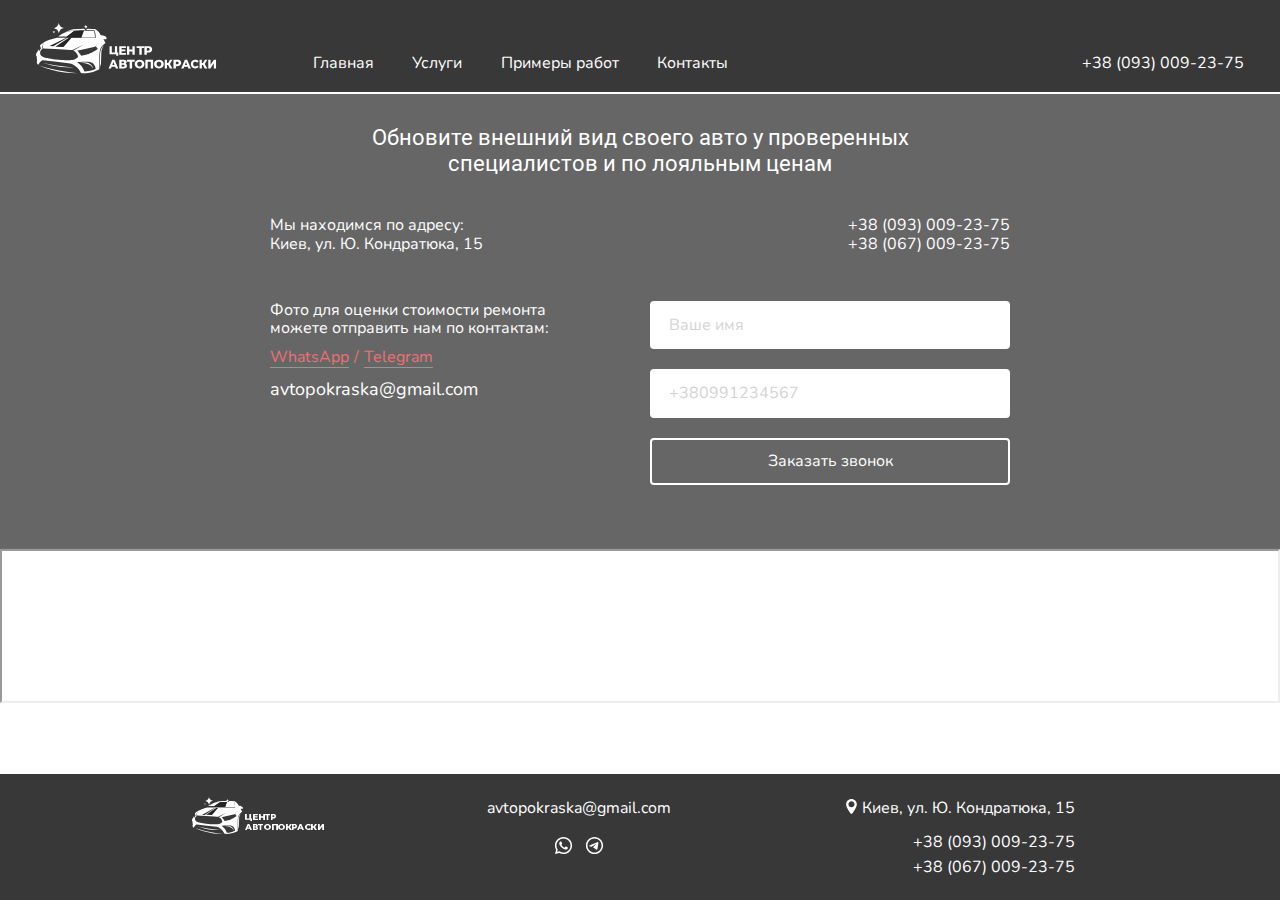
==== commit dd4f0b78: "changed pathes to images in html-files" ====
--- a/contacts.html
+++ b/contacts.html
@@ -18,7 +18,7 @@
             <a href="index.html">
               <img
                 class="header__logo"
-                src="/images/logo-header.svg"
+                src="./images/logo-header.svg"
                 alt="Логотип центра автопокраски"
               />
             </a>
@@ -36,14 +36,14 @@
                 width="29"
                 height="19"
               >
-                <use href="/images/icons.svg#icon-burger"></use>
+                <use href="./images/icons.svg#icon-burger"></use>
               </svg>
             </button>
           </nav>
           <address class="header__address">
             <div class="header__location location-address">
               <svg class="icon__secondary" width="15" height="15">
-                <use href="/images/icons.svg#icon-location"></use>
+                <use href="./images/icons.svg#icon-location"></use>
               </svg>
               <p class="header__location-text">Киев, ул. Ю. Кондратюка, 15</p>
             </div>
@@ -58,7 +58,7 @@
                 type="button"
               >
                 <svg class="mobile-menu__icon-close icon__secondary">
-                  <use href="/images/icons.svg#icon-close"></use>
+                  <use href="./images/icons.svg#icon-close"></use>
                 </svg>
               </button>
               <div class="mobile-menu__container">
@@ -221,7 +221,7 @@
             <a href="index.html">
               <img
                 class="footer-m__logo"
-                src="/images/logo-footer.svg"
+                src="./images/logo-footer.svg"
                 alt="Логотип центра автопокраски"
               />
             </a>
@@ -243,13 +243,13 @@
                   <div class="footer__social-icons">
                     <a href="https://whatsapp/avtopokraska">
                       <svg class="icon__accent" width="25" height="25">
-                        <use href="/images/icons.svg#icon-whatsapp"></use>
+                        <use href="./images/icons.svg#icon-whatsapp"></use>
                       </svg>
                     </a>
 
                     <a href="https://t.me/s/avtopokraska">
                       <svg class="icon__accent" width="25" height="25">
-                        <use href="/images/icons.svg#icon-telegram"></use>
+                        <use href="./images/icons.svg#icon-telegram"></use>
                       </svg>
                     </a>
                   </div>
@@ -263,7 +263,7 @@
             <a href="index.html">
               <img
                 class="footer-t__logo"
-                src="/images/logo-footer.svg"
+                src="./images/logo-footer.svg"
                 alt="Логотип центра автопокраски"
               />
             </a>
@@ -278,13 +278,13 @@
                   <div class="footer__social-icons">
                     <a href="https://whatsapp/avtopokraska">
                       <svg class="icon__accent" width="25" height="25">
-                        <use href="/images/icons.svg#icon-whatsapp"></use>
+                        <use href="./images/icons.svg#icon-whatsapp"></use>
                       </svg>
                     </a>
 
                     <a href="https://t.me/s/avtopokraska">
                       <svg class="icon__accent" width="25" height="25">
-                        <use href="/images/icons.svg#icon-telegram"></use>
+                        <use href="./images/icons.svg#icon-telegram"></use>
                       </svg>
                     </a>
                   </div>
@@ -293,7 +293,7 @@
               <ul class="footer-t__address-list">
                 <li class="footer-t__address-item icon-text-address">
                   <svg class="icon__secondary" width="15" height="15">
-                    <use href="/images/icons.svg#icon-location"></use>
+                    <use href="./images/icons.svg#icon-location"></use>
                   </svg>
                   <p>Киев, ул. Ю. Кондратюка, 15</p>
                 </li>
@@ -319,7 +319,7 @@
               <a href="index.html">
                 <img
                   class="footer-d__logo"
-                  src="/images/logo-footer.svg"
+                  src="./images/logo-footer.svg"
                   alt="Логотип центра автопокраски"
                 />
               </a>
@@ -327,7 +327,7 @@
                 <ul class="footer-d__address-list">
                   <li class="footer-d__address-item icon-text-address">
                     <svg class="icon__secondary" width="15" height="15">
-                      <use href="/images/icons.svg#icon-location"></use>
+                      <use href="./images/icons.svg#icon-location"></use>
                     </svg>
                     <p>Киев, ул. Ю. Кондратюка, 15</p>
                   </li>
@@ -340,13 +340,13 @@
                     <div class="footer__social-icons">
                       <a href="https://whatsapp/avtopokraska">
                         <svg class="icon__accent" width="30" height="30">
-                          <use href="/images/icons.svg#icon-whatsapp"></use>
+                          <use href="./images/icons.svg#icon-whatsapp"></use>
                         </svg>
                       </a>
 
                       <a href="https://t.me/s/avtopokraska">
                         <svg class="icon__accent" width="30" height="30">
-                          <use href="/images/icons.svg#icon-telegram"></use>
+                          <use href="./images/icons.svg#icon-telegram"></use>
                         </svg>
                       </a>
                     </div>
--- a/css/main.min.css
+++ b/css/main.min.css
@@ -1 +1 @@
-@font-face{font-display:swap;font-family:"Nunito";font-style:normal;font-weight:400;src:url("../fonts/nunito-v26-cyrillic_latin-regular.woff2") format("woff2"),url("../fonts/nunito-v26-cyrillic_latin-regular.ttf") format("truetype")}@font-face{font-display:swap;font-family:"Roboto";font-style:normal;font-weight:400;src:url("../fonts/roboto-v30-cyrillic_latin-regular.woff2") format("woff2"),url("../fonts/roboto-v30-cyrillic_latin-regular.ttf") format("truetype")}@font-face{font-display:swap;font-family:"Roboto";font-style:normal;font-weight:700;src:url("../fonts/roboto-v30-cyrillic_latin-700.woff2") format("woff2"),url("../fonts/roboto-v30-cyrillic_latin-700.ttf") format("truetype")}:root{font-size:16px;--primary: #252525;--secondary: #ffffff;--thirdly: #e7e7e7;--accent: #ed7173;--yellow: #fccf02;--element: #d4d4d4;--elements2: #9b9d98;--bg-section: #383838;--bg-popup: rgba(33, 33, 33, 1);--bg-backdrop: rgba(33, 33, 33, 0.3);--font-family-text: Nunito, sans-serif;--font-family-title: Roboto, sans-serif;--b-radius: 4px;--b-radius-2x2: 2px 2px 0 0}html{-webkit-box-sizing:border-box;box-sizing:border-box}*,*::before,*::after{-webkit-box-sizing:inherit;box-sizing:inherit}html,body{height:100%;margin:0}.wrapper{display:-webkit-box;display:-ms-flexbox;display:flex;-webkit-box-orient:vertical;-webkit-box-direction:normal;-ms-flex-direction:column;flex-direction:column;min-height:100%}main{-webkit-box-flex:1;-ms-flex-positive:1;flex-grow:1;display:-webkit-box;display:-ms-flexbox;display:flex;-webkit-box-orient:vertical;-webkit-box-direction:normal;-ms-flex-direction:column;flex-direction:column}body{color:var(--primary);background-color:var(--secondary);font-family:var(--font-family-text);font-size:.75rem;font-weight:400;line-height:1.15;margin:0}@media screen and (min-width: 1440px){body{font-size:1rem}}ul{list-style-type:none;margin:0;padding:0}a{text-decoration:none;color:inherit}address{font-style:normal}h1,h2,h3,h4,h5,h6,p{margin-top:0}p{margin-bottom:.5em}p:last-child{margin-bottom:0}.text-centered{text-align:center}.text-secondary{color:var(--secondary)}.text-accent{color:var(--accent)}.text-meta{color:var(--elements2)}.text-meta-symbol{color:var(--yellow)}.visually-hidden{position:absolute;left:-10000px;top:auto;width:1px;height:1px;overflow:hidden}.section{padding-top:40px;padding-bottom:40px}@media screen and (min-width: 768px){.section{padding-top:40px;padding-bottom:50px}}@media screen and (min-width: 960px){.section{padding-top:45px;padding-bottom:60px}}@media screen and (min-width: 1440px){.section{padding-top:60px;padding-bottom:90px}}.section__top-page{padding-top:100px;padding-bottom:80px}@media screen and (min-width: 768px){.section__top-page{padding-top:120px;padding-bottom:50px}}@media screen and (min-width: 960px){.section__top-page{padding-top:137px;padding-bottom:60px}}@media screen and (min-width: 1440px){.section__top-page{padding-top:154px;padding-bottom:90px}}.section__heading{margin:0 auto 30px}@media screen and (min-width: 960px){.section__heading{margin:0 auto 45px}}@media screen and (min-width: 1440px){.section__heading{margin:0 auto 60px}}.section__title{font-family:var(--font-family-title);font-size:.93rem;font-weight:700;line-height:1.17;margin-bottom:10px}@media screen and (min-width: 480px){.section__title{font-size:1.257rem}}@media screen and (min-width: 768px){.section__title{font-size:1.87rem}}@media screen and (min-width: 960px){.section__title{font-size:2.5rem}}@media screen and (min-width: 1440px){.section__title{font-size:3.37rem}}.section__title--primary{color:var(--thirdly)}.section__heading-text{max-width:260px;margin:0 auto}@media screen and (min-width: 480px){.section__heading-text{max-width:360px}}@media screen and (min-width: 768px){.section__heading-text{max-width:100%;font-size:1.17em}}@media screen and (min-width: 960px){.section__heading-text{font-size:1.33em}}@media screen and (min-width: 1440px){.section__heading-text{font-size:1.25em}}.button-order{display:block;font-family:inherit;font-size:.75rem;padding:.65em 1.5em;color:var(--secondary);background-color:rgba(0,0,0,0);border:2px solid var(--secondary);border-radius:var(--b-radius);cursor:pointer;-webkit-transition:border-color,color,background-color .2s;transition:border-color,color,background-color .2s}@media screen and (min-width: 768px){.button-order{font-size:1rem;padding:.66em 1.18em}}@media screen and (min-width: 768px){.button-order:hover{color:var(--secondary);background-color:var(--accent);border-color:var(--accent)}}.button-text{display:block;width:-webkit-fit-content;width:-moz-fit-content;width:fit-content;font-family:inherit;font-size:inherit;padding:.4em;color:var(--accent);background-color:rgba(0,0,0,0);border:none;margin:0 auto;cursor:pointer;-webkit-transition:color .3s;transition:color .3s}@media screen and (min-width: 960px){.button-text{color:currentColor}}@media screen and (min-width: 960px){.button-text:hover{color:var(--accent)}}.button-close{position:absolute;font-family:inherit;font-size:1.25rem;padding:.1em .3em;color:var(--secondary);background-color:rgba(0,0,0,0);border:none;cursor:pointer}@media screen and (min-width: 768px){.button-close{font-size:2rem}}@media screen and (min-width: 960px){.button-close{font-size:2.37rem}}.swipe-button{position:absolute;top:50%;-webkit-transform:translateY(-50%);transform:translateY(-50%);background-color:rgba(0,0,0,0);border:none;padding:4px 8px;cursor:pointer;z-index:1200}@media screen and (min-width: 768px){.swipe-button{padding:10px 20px}}.swipe-button__btn-prev{-webkit-transform:rotate(180deg);transform:rotate(180deg);left:-36px}@media screen and (min-width: 768px){.swipe-button__btn-prev{left:-70px}}.swipe-button__btn-next{right:-36px}@media screen and (min-width: 768px){.swipe-button__btn-next{right:-70px}}.swipe-button__btn-icon{width:8px;height:14px}@media screen and (min-width: 768px){.swipe-button__btn-icon{width:18px;height:32px}}@media screen and (min-width: 960px){.swipe-button__btn-icon{width:22px;height:38px}}.feedback-card{display:-webkit-box;display:-ms-flexbox;display:flex;-webkit-box-orient:vertical;-webkit-box-direction:normal;-ms-flex-direction:column;flex-direction:column;height:auto;padding:20px 40px;background-color:var(--secondary);border-radius:var(--b-radius)}.feedback-card__heading{display:-webkit-box;display:-ms-flexbox;display:flex;gap:10px;margin-bottom:10px}.feedback-card__user-photo{width:30px;height:30px;border-radius:100%;-ms-flex-item-align:center;align-self:center}.feedback-card__inner{-ms-flex-item-align:center;align-self:center}.feedback-card__user-name{font-family:var(--font-family-title);font-weight:700;margin-bottom:2px}.feedback-card__meta{font-size:.91em}.feedback-card__user-status{margin-bottom:0}.icon-text-address{display:-webkit-box;display:-ms-flexbox;display:flex;gap:3px}.icon__primary{fill:var(--primary)}.icon__secondary{fill:var(--secondary)}.icon__accent{fill:currentColor}@media screen and (min-width: 960px){.icon__accent:hover{fill:var(--accent)}}.input__form-field{margin-bottom:1.33em}@media screen and (min-width: 768px){.input__form-field{margin-bottom:1.25em}}.input__label{display:block}.input__control{padding:8px 14px;width:100%;font-family:inherit;font-size:inherit;line-height:inherit;color:var(--primary);background-color:var(--secondary);border:2px solid var(--secondary);border-radius:var(--b-radius)}@media screen and (min-width: 768px){.input__control{padding:13px 17px}}.input__control:focus{border-color:var(--accent);outline:none}.input__control::-webkit-input-placeholder{font-size:inherit;line-height:inherit;color:var(--element)}.input__control::-moz-placeholder{font-size:inherit;line-height:inherit;color:var(--element)}.input__control:-ms-input-placeholder{font-size:inherit;line-height:inherit;color:var(--element)}.input__control::-ms-input-placeholder{font-size:inherit;line-height:inherit;color:var(--element)}.input__control::placeholder{font-size:inherit;line-height:inherit;color:var(--element)}.input__control:focus::-webkit-input-placeholder{color:var(--accent)}.input__control:focus::-moz-placeholder{color:var(--accent)}.input__control:focus:-ms-input-placeholder{color:var(--accent)}.input__control:focus::-ms-input-placeholder{color:var(--accent)}.input__control:focus::placeholder{color:var(--accent)}.input__textarea{resize:none;height:min(20vw,120px)}input[type=checkbox]{width:1.1em;height:1.1em;cursor:pointer}.link-header{color:var(--secondary);-webkit-text-decoration:2px underline solid rgba(0,0,0,0);text-decoration:2px underline solid rgba(0,0,0,0);text-underline-position:under;-webkit-transition:text-decoration-color .3s;transition:text-decoration-color .3s}@media screen and (min-width: 960px){.link-header:hover,.link-header:active,.link-header:target,.link-header:focus{text-decoration-color:currentColor}}.link-tel{scale:1;-webkit-transition:scale .5s;transition:scale .5s}@media screen and (min-width: 960px){.link-tel__header:hover{scale:1.3}}@media screen and (min-width: 960px){.link-tel__footer:hover{scale:1.1}}.link-border{display:block;padding:.55em;border:2px solid currentColor;border-radius:var(--b-radius);-webkit-transition:border-color,color,background-color .2s;transition:border-color,color,background-color .2s}@media screen and (min-width: 768px){.link-border{font-size:1rem}}@media screen and (min-width: 960px){.link-border:hover{color:var(--secondary);background-color:var(--accent);border-color:var(--accent)}}.link-section{width:100%;max-width:136px;margin:35px auto 0;color:var(--primary);border-color:var(--element)}@media screen and (min-width: 768px){.link-section{max-width:170px;margin-top:52px}}@media screen and (min-width: 1440px){.link-section{margin-top:72px}}.link-text{color:currentColor;-webkit-transition:color .3s;transition:color .3s}@media screen and (min-width: 960px){.link-text:hover{color:var(--accent)}}.link-accent{color:var(--accent);-webkit-text-decoration:underline solid currentColor;text-decoration:underline solid currentColor;text-underline-position:under;-webkit-transition:color .3s;transition:color .3s}@media screen and (min-width: 960px){.link-accent:hover{color:var(--secondary)}}.service-card{color:var(--primary);background-color:var(--secondary);border:2px solid var(--element);border-radius:var(--b-radius);-webkit-transition:border-color,background-color .2s;transition:border-color,background-color .2s}@media screen and (min-width: 768px){.service-card:hover{background-color:var(--accent);border-color:var(--accent)}}.service-card__link{display:block;width:100%;text-decoration:none;color:var(--primary);-webkit-transition:color .2s;transition:color .2s}@media screen and (min-width: 768px){.service-card__link:hover{color:var(--secondary)}}.service-card__image{width:100%;height:112px;border-radius:var(--b-radius-2x2);background-repeat:no-repeat;background-position:center;background-size:cover}@media screen and (min-width: 480px){.service-card__image{height:125px}}@media screen and (min-width: 768px){.service-card__image{height:138px}}@media screen and (min-width: 960px){.service-card__image{height:172px}}@media screen and (min-width: 1440px){.service-card__image{height:218px}}.service-card__image--1{background-image:url("/images/service1-parts-replacement.jpg");background-image:-webkit-image-set(url("/images/service1-parts-replacement.webp") 1x, url("/images/service1-parts-replacement@2x.webp") 2x, url("/images/service1-parts-replacement.jpg") 1x, url("/images/service1-parts-replacement@2x.jpg") 2x);background-image:-webkit-image-set(url("/images/service1-parts-replacement.webp") type("image/webp") 1x, url("/images/service1-parts-replacement@2x.webp") type("image/webp") 2x, url("/images/service1-parts-replacement.jpg") type("image/jpg") 1x, url("/images/service1-parts-replacement@2x.jpg") type("image/jpg") 2x);background-image:image-set(url("/images/service1-parts-replacement.webp") type("image/webp") 1x, url("/images/service1-parts-replacement@2x.webp") type("image/webp") 2x, url("/images/service1-parts-replacement.jpg") type("image/jpg") 1x, url("/images/service1-parts-replacement@2x.jpg") type("image/jpg") 2x)}.service-card__image--2{background-image:url("/images/service2-polishing.jpg");background-image:-webkit-image-set(url("/images/service2-polishing.webp") 1x, url("/images/service2-polishing@2x.webp") 2x, url("/images/service2-polishing.jpg") 1x, url("/images/service2-polishing@2x.jpg") 2x);background-image:-webkit-image-set(url("/images/service2-polishing.webp") type("image/webp") 1x, url("/images/service2-polishing@2x.webp") type("image/webp") 2x, url("/images/service2-polishing.jpg") type("image/jpg") 1x, url("/images/service2-polishing@2x.jpg") type("image/jpg") 2x);background-image:image-set(url("/images/service2-polishing.webp") type("image/webp") 1x, url("/images/service2-polishing@2x.webp") type("image/webp") 2x, url("/images/service2-polishing.jpg") type("image/jpg") 1x, url("/images/service2-polishing@2x.jpg") type("image/jpg") 2x)}.service-card__image--3{background-image:url("/images/service3-dents-repair.jpg");background-image:-webkit-image-set(url("/images/service3-dents-repair.webp") 1x, url("/images/service3-dents-repair@2x.webp") 2x, url("/images/service3-dents-repair.jpg") 1x, url("/images/service3-dents-repair@2x.jpg") 2x);background-image:-webkit-image-set(url("/images/service3-dents-repair.webp") type("image/webp") 1x, url("/images/service3-dents-repair@2x.webp") type("image/webp") 2x, url("/images/service3-dents-repair.jpg") type("image/jpg") 1x, url("/images/service3-dents-repair@2x.jpg") type("image/jpg") 2x);background-image:image-set(url("/images/service3-dents-repair.webp") type("image/webp") 1x, url("/images/service3-dents-repair@2x.webp") type("image/webp") 2x, url("/images/service3-dents-repair.jpg") type("image/jpg") 1x, url("/images/service3-dents-repair@2x.jpg") type("image/jpg") 2x)}.service-card__image--4{background-image:url("/images/service4-cleaning.jpg");background-image:-webkit-image-set(url("/images/service4-cleaning.webp") 1x, url("/images/service4-cleaning@2x.webp") 2x, url("/images/service4-cleaning.jpg") 1x, url("/images/service4-cleaning@2x.jpg") 2x);background-image:-webkit-image-set(url("/images/service4-cleaning.webp") type("image/webp") 1x, url("/images/service4-cleaning@2x.webp") type("image/webp") 2x, url("/images/service4-cleaning.jpg") type("image/jpg") 1x, url("/images/service4-cleaning@2x.jpg") type("image/jpg") 2x);background-image:image-set(url("/images/service4-cleaning.webp") type("image/webp") 1x, url("/images/service4-cleaning@2x.webp") type("image/webp") 2x, url("/images/service4-cleaning.jpg") type("image/jpg") 1x, url("/images/service4-cleaning@2x.jpg") type("image/jpg") 2x)}.service-card__image--5{background-image:url("/images/service5-bumpers-repair.jpg");background-image:-webkit-image-set(url("/images/service5-bumpers-repair.webp") 1x, url("/images/service5-bumpers-repair@2x.webp") 2x, url("/images/service5-bumpers-repair.jpg") 1x, url("/images/service5-bumpers-repair@2x.jpg") 2x);background-image:-webkit-image-set(url("/images/service5-bumpers-repair.webp") type("image/webp") 1x, url("/images/service5-bumpers-repair@2x.webp") type("image/webp") 2x, url("/images/service5-bumpers-repair.jpg") type("image/jpg") 1x, url("/images/service5-bumpers-repair@2x.jpg") type("image/jpg") 2x);background-image:image-set(url("/images/service5-bumpers-repair.webp") type("image/webp") 1x, url("/images/service5-bumpers-repair@2x.webp") type("image/webp") 2x, url("/images/service5-bumpers-repair.jpg") type("image/jpg") 1x, url("/images/service5-bumpers-repair@2x.jpg") type("image/jpg") 2x)}.service-card__image--6{background-image:url("/images/service6-assembly-disassembly.jpg");background-image:-webkit-image-set(url("/images/service6-assembly-disassembly.webp") 1x, url("/images/service6-assembly-disassembly@2x.webp") 2x, url("/images/service6-assembly-disassembly.jpg") 1x, url("/images/service6-assembly-disassembly@2x.jpg") 2x);background-image:-webkit-image-set(url("/images/service6-assembly-disassembly.webp") type("image/webp") 1x, url("/images/service6-assembly-disassembly@2x.webp") type("image/webp") 2x, url("/images/service6-assembly-disassembly.jpg") type("image/jpg") 1x, url("/images/service6-assembly-disassembly@2x.jpg") type("image/jpg") 2x);background-image:image-set(url("/images/service6-assembly-disassembly.webp") type("image/webp") 1x, url("/images/service6-assembly-disassembly@2x.webp") type("image/webp") 2x, url("/images/service6-assembly-disassembly.jpg") type("image/jpg") 1x, url("/images/service6-assembly-disassembly@2x.jpg") type("image/jpg") 2x)}.service-card__image--7{background-image:url("/images/service7-removal.jpg");background-image:-webkit-image-set(url("/images/service7-removal.webp") 1x, url("/images/service7-removal@2x.webp") 2x, url("/images/service7-removal.jpg") 1x, url("/images/service7-removal@2x.jpg") 2x);background-image:-webkit-image-set(url("/images/service7-removal.webp") type("image/webp") 1x, url("/images/service7-removal@2x.webp") type("image/webp") 2x, url("/images/service7-removal.jpg") type("image/jpg") 1x, url("/images/service7-removal@2x.jpg") type("image/jpg") 2x);background-image:image-set(url("/images/service7-removal.webp") type("image/webp") 1x, url("/images/service7-removal@2x.webp") type("image/webp") 2x, url("/images/service7-removal.jpg") type("image/jpg") 1x, url("/images/service7-removal@2x.jpg") type("image/jpg") 2x)}.service-card__image--8{background-image:url("/images/service8-painting.jpg");background-image:-webkit-image-set(url("/images/service8-painting.webp") 1x, url("/images/service8-painting@2x.webp") 2x, url("/images/service8-painting.jpg") 1x, url("/images/service8-painting@2x.jpg") 2x);background-image:-webkit-image-set(url("/images/service8-painting.webp") type("image/webp") 1x, url("/images/service8-painting@2x.webp") type("image/webp") 2x, url("/images/service8-painting.jpg") type("image/jpg") 1x, url("/images/service8-painting@2x.jpg") type("image/jpg") 2x);background-image:image-set(url("/images/service8-painting.webp") type("image/webp") 1x, url("/images/service8-painting@2x.webp") type("image/webp") 2x, url("/images/service8-painting.jpg") type("image/jpg") 1x, url("/images/service8-painting@2x.jpg") type("image/jpg") 2x)}.service-card__text{padding:.5em .25em}@media screen and (min-width: 480px){.service-card__text{padding:.67em .33em}}@media screen and (min-width: 960px){.service-card__text{padding:.83em .67em}}@media screen and (min-width: 1440px){.service-card__text{padding:.875em .5em}}.services-card{position:relative;width:100%;height:100%;min-height:290px;border:2px solid var(--element);border-radius:var(--b-radius);-webkit-transition:border-color .3s;transition:border-color .3s}@media screen and (min-width: 768px){.services-card{min-height:224px}}@media screen and (min-width: 960px){.services-card{min-height:283px}}@media screen and (min-width: 1440px){.services-card{min-height:360px}}@media screen and (min-width: 960px){.services-card:hover{border-color:var(--accent)}}.services-card__toggle-checkbox{display:none}.services-card__toggle-label{cursor:pointer}.services-card__add,.services-card__main{position:absolute;top:0;bottom:0;left:0;right:0;-webkit-transition:opacity .5s;transition:opacity .5s}.services-card__add{display:-webkit-box;display:-ms-flexbox;display:flex;-webkit-box-orient:vertical;-webkit-box-direction:normal;-ms-flex-direction:column;flex-direction:column;padding:22px 22px 35px 22px;background-color:var(--secondary);text-align:left;overflow:auto;opacity:0}@media screen and (min-width: 768px){.services-card__add{padding:15px}}@media screen and (min-width: 960px){.services-card__add{padding:22px 22px 35px 22px}}.services-card__add-list{padding-left:1.2em;margin-bottom:1em}.services-card__add-list-item{margin-top:0;position:relative}.services-card__add-list-item::before{content:"";position:absolute;top:.25em;left:-1em;width:.5em;height:.5em;border-radius:50%;background-color:currentColor}.services-card__add-list-item+.services-card__add-list-item{margin-top:.5em}@media screen and (min-width: 960px){.services-card__add-list-item+.services-card__add-list-item{margin-top:1em}}.services-card__add-warranty-wrapper{display:-webkit-box;display:-ms-flexbox;display:flex;-webkit-box-align:center;-ms-flex-align:center;align-items:center;-webkit-box-flex:1;-ms-flex-positive:1;flex-grow:1;margin-bottom:1em}.services-card__add-warranty{display:block;position:relative;left:1.5em}.services-card__add-warranty::before{content:"";width:1.42em;height:1.42em;background-image:url(/images/medal-dark.svg);background-repeat:no-repeat;background-position:center;background-size:cover;position:absolute;top:-0.22em;left:-1.8em}@media screen and (min-width: 1440px){.services-card__add-warranty::before{width:1.44em;height:1.44em}}.services-card__main{display:-webkit-box;display:-ms-flexbox;display:flex;-webkit-box-orient:vertical;-webkit-box-direction:normal;-ms-flex-direction:column;flex-direction:column;gap:6px;padding:22px;background-color:var(--secondary);opacity:1;position:relative}.services-card__main::after{content:"";width:9px;height:15px;background-image:url(/images/next-dark.svg);background-repeat:no-repeat;background-position:center;background-size:cover;border:none;position:absolute;top:24px;right:18px}@media screen and (min-width: 768px){.services-card__main::after{width:7px;height:12px}}@media screen and (min-width: 960px){.services-card__main::after{width:9px;height:15px}}@media screen and (min-width: 1440px){.services-card__main::after{width:11px;height:19px;right:22px}}.services-card__main-title{font-size:1.33em;font-weight:400;text-align:left}@media screen and (min-width: 1440px){.services-card__main-title{font-size:1.25em}}.services-card__main-img{width:100%;height:-webkit-min-content;height:-moz-min-content;height:min-content;-o-object-fit:cover;object-fit:cover;margin:auto}@media screen and (min-width: 480px){.services-card__main-img{width:70%}}@media screen and (min-width: 768px){.services-card__main-img{width:100%;height:100%}}.services-card__toggle-checkbox:checked~.services-card__toggle-label .services-card__add{opacity:1;z-index:5}.services-card__toggle-checkbox:checked~.services-card__toggle-label .services-card__main{opacity:0}.work-card{position:relative;width:100%;min-height:136px}@media screen and (min-width: 768px){.work-card{min-height:164px}}@media screen and (min-width: 960px){.work-card{min-height:206px}}@media screen and (min-width: 1440px){.work-card{min-height:261px}}.work-card__toggle-checkbox{display:none}.work-card__toggle-label{cursor:pointer}.work-card__img{position:absolute;top:0;bottom:0;left:0;right:0;width:100%;height:100%;-o-object-fit:cover;object-fit:cover;border-radius:var(--b-radius);-webkit-transition:opacity .5s;transition:opacity .5s}.work-card__img--before{opacity:0}.work-card__img--after{opacity:1}@media screen and (max-width: 959px){.work-card__toggle-checkbox:checked~.work-card__toggle-label .work-card__img--before{opacity:1}}@media screen and (max-width: 959px){.work-card__toggle-checkbox:checked~.work-card__toggle-label .work-card__img--after{opacity:0}}@media screen and (min-width: 960px){.work-card__toggle-checkbox:hover~.work-card__toggle-label .work-card__img--before{opacity:1}}@media screen and (min-width: 960px){.work-card__toggle-checkbox:hover~.work-card__toggle-label .work-card__img--after{opacity:0}}.work-card__next{position:absolute;bottom:10px;right:10px}@media screen and (min-width: 960px){.work-card__next{bottom:16px;right:16px}}.about-section__heading{margin:0 auto 60px}@media screen and (min-width: 960px){.about-section__heading{margin:0 auto 90px}}.about-section__list{display:grid;grid-template-columns:repeat(2, 1fr);grid-template-rows:repeat(2, 1fr);gap:56px 24px;margin:0 auto;font-size:.83em}@media screen and (min-width: 768px){.about-section__list{gap:58px 54px;font-size:1.17em}}@media screen and (min-width: 960px){.about-section__list{gap:119px 96px;font-size:1.33em}}@media screen and (min-width: 1440px){.about-section__list{gap:96px 72px;font-size:1.25em}}.about-section__item{width:100%;max-width:134px;position:relative}@media screen and (min-width: 480px){.about-section__item{max-width:220px}}@media screen and (min-width: 768px){.about-section__item{-ms-flex-preferred-size:calc((100% - 54px)/2);flex-basis:calc((100% - 54px)/2);max-width:294px}}@media screen and (min-width: 960px){.about-section__item{-ms-flex-preferred-size:calc((100% - 96px)/2);flex-basis:calc((100% - 96px)/2);max-width:325px}}@media screen and (min-width: 1440px){.about-section__item{-ms-flex-preferred-size:calc((100% - 72px)/2);flex-basis:calc((100% - 72px)/2);max-width:408px}}.about-section__item--01::before,.about-section__item--02::before,.about-section__item--03::before,.about-section__item--04::before{font-family:var(--font-family-title);font-size:4.37rem;font-weight:700;line-height:1.17;color:var(--thirdly);position:absolute;top:-47px;left:-13px;z-index:-1}@media screen and (min-width: 960px){.about-section__item--01::before,.about-section__item--02::before,.about-section__item--03::before,.about-section__item--04::before{font-size:6.25rem;top:-70px;left:-24px}}.about-section__item--01::before{content:"01"}.about-section__item--02::before{content:"02"}.about-section__item--03::before{content:"03"}.about-section__item--04::before{content:"04"}.contact-section__wrapper{background-image:-webkit-gradient(linear, left top, left bottom, from(rgba(0, 0, 0, 0.6)), to(rgba(0, 0, 0, 0.6))),-webkit-image-set(url("/images/contact-bg.webp") 1x, url("/images/contact-bg@2x.webp") 2x, url("/images/contact-bg.jpg") 1x, url("/images/contact-bg@2x.jpg") 2x);background-image:linear-gradient(rgba(0, 0, 0, 0.6) 0%, rgba(0, 0, 0, 0.6) 100%),-webkit-image-set(url("/images/contact-bg.webp") 1x, url("/images/contact-bg@2x.webp") 2x, url("/images/contact-bg.jpg") 1x, url("/images/contact-bg@2x.jpg") 2x);background-image:-webkit-gradient(linear, left top, left bottom, from(rgba(0, 0, 0, 0.6)), to(rgba(0, 0, 0, 0.6))),image-set(url("/images/contact-bg.webp") type("image/webp") 1x, url("/images/contact-bg@2x.webp") type("image/webp") 2x, url("/images/contact-bg.jpg") type("image/jpg") 1x, url("/images/contact-bg@2x.jpg") type("image/jpg") 2x);background-image:linear-gradient(rgba(0, 0, 0, 0.6) 0%, rgba(0, 0, 0, 0.6) 100%),-webkit-image-set(url("/images/contact-bg.webp") type("image/webp") 1x, url("/images/contact-bg@2x.webp") type("image/webp") 2x, url("/images/contact-bg.jpg") type("image/jpg") 1x, url("/images/contact-bg@2x.jpg") type("image/jpg") 2x);background-image:linear-gradient(rgba(0, 0, 0, 0.6) 0%, rgba(0, 0, 0, 0.6) 100%),image-set(url("/images/contact-bg.webp") type("image/webp") 1x, url("/images/contact-bg@2x.webp") type("image/webp") 2x, url("/images/contact-bg.jpg") type("image/jpg") 1x, url("/images/contact-bg@2x.jpg") type("image/jpg") 2x);background-repeat:no-repeat;background-position:center;background-size:cover;padding-top:30px;padding-bottom:40px}@media screen and (min-width: 768px){.contact-section__wrapper{padding-top:50px;padding-bottom:60px}}@media screen and (min-width: 960px){.contact-section__wrapper{padding-top:45px}}@media screen and (min-width: 1440px){.contact-section__wrapper{padding-top:80px;padding-bottom:90px}}.contact-section__container{width:100%;margin:0 auto;padding:0}@media screen and (min-width: 768px){.contact-section__container{font-size:1rem;max-width:560px}}@media screen and (min-width: 960px){.contact-section__container{max-width:740px}}@media screen and (min-width: 1440px){.contact-section__container{max-width:870px}}.contact-section__heading-text{font-family:var(--font-family-title);font-weight:inherit;line-height:1.17;max-width:211px;margin:0 auto 40px}@media screen and (min-width: 480px){.contact-section__heading-text{max-width:310px}}@media screen and (min-width: 768px){.contact-section__heading-text{font-size:1.12rem;max-width:-webkit-max-content;max-width:-moz-max-content;max-width:max-content}}@media screen and (min-width: 960px){.contact-section__heading-text{font-size:1.37rem;max-width:684px}}@media screen and (min-width: 1440px){.contact-section__heading-text{font-size:1.75rem;max-width:-webkit-max-content;max-width:-moz-max-content;max-width:max-content;margin:0 auto 60px}}.contact-section__inner{width:100%;max-width:290px;margin:0 auto}@media screen and (min-width: 768px){.contact-section__inner{max-width:360px}}@media screen and (min-width: 960px){.contact-section__inner{max-width:740px}}.contact-section__content{width:100%;display:-webkit-box;display:-ms-flexbox;display:flex;-webkit-box-orient:vertical;-webkit-box-direction:normal;-ms-flex-direction:column;flex-direction:column;-webkit-box-pack:center;-ms-flex-pack:center;justify-content:center;gap:20px;margin:0 auto}@media screen and (min-width: 960px){.contact-section__content{-webkit-box-orient:horizontal;-webkit-box-direction:normal;-ms-flex-direction:row;flex-direction:row;-webkit-box-pack:justify;-ms-flex-pack:justify;justify-content:space-between;gap:50px}}.contact-section__add{-webkit-box-ordinal-group:3;-ms-flex-order:2;order:2;margin:0 auto}@media screen and (min-width: 960px){.contact-section__add{-webkit-box-ordinal-group:2;-ms-flex-order:1;order:1;margin-left:0}}.contact-section__add-text{max-width:290px;margin-bottom:.63em}@media screen and (min-width: 768px){.contact-section__add-text{max-width:360px}}@media screen and (min-width: 960px){.contact-section__add-text{max-width:290px}}.contact-section__apps{display:-webkit-box;display:-ms-flexbox;display:flex;gap:.31em;color:var(--accent);margin-bottom:.31em}.contact-section__email-link{font-size:1.17em}@media screen and (min-width: 768px){.contact-section__email-link{font-size:1.125em}}.contact-section__form{-webkit-box-ordinal-group:2;-ms-flex-order:1;order:1;width:100%;max-width:290px;margin:0 auto}@media screen and (min-width: 768px){.contact-section__form{max-width:360px}}@media screen and (min-width: 960px){.contact-section__form{-webkit-box-ordinal-group:3;-ms-flex-order:2;order:2;-webkit-box-flex:1;-ms-flex-positive:1;flex-grow:1;margin:0}}.contact-section__form-button{width:100%}.contact-section__map{width:100%;min-height:132px;height:100%;border:none}@media screen and (min-width: 768px){.contact-section__map{min-height:224px}}.container{width:100%;max-width:290px;margin:0 auto}@media screen and (min-width: 480px){.container{max-width:450px}}@media screen and (min-width: 768px){.container{max-width:742px}}@media screen and (min-width: 960px){.container{max-width:918px}}@media screen and (min-width: 1440px){.container{max-width:1150px}}.feedback-section{background-image:-webkit-image-set(url("/images/feedback-bg.webp") 1x, url("/images/feedback-bg@2x.webp") 2x, url("/images/feedback-bg.jpg") 1x, url("/images/feedback-bg@2x.jpg") 2x);background-image:-webkit-image-set(url("/images/feedback-bg.webp") type("image/webp") 1x, url("/images/feedback-bg@2x.webp") type("image/webp") 2x, url("/images/feedback-bg.jpg") type("image/jpg") 1x, url("/images/feedback-bg@2x.jpg") type("image/jpg") 2x);background-image:image-set(url("/images/feedback-bg.webp") type("image/webp") 1x, url("/images/feedback-bg@2x.webp") type("image/webp") 2x, url("/images/feedback-bg.jpg") type("image/jpg") 1x, url("/images/feedback-bg@2x.jpg") type("image/jpg") 2x);background-repeat:no-repeat;background-position:center;background-size:cover}.footer{background-color:var(--bg-section);padding-top:18px}.footer__social-icons{display:-webkit-box;display:-ms-flexbox;display:flex;-webkit-box-pack:center;-ms-flex-pack:center;justify-content:center;-webkit-box-align:center;-ms-flex-align:center;align-items:center;gap:6px}.footer-m{display:-webkit-box;display:-ms-flexbox;display:flex;-webkit-box-orient:vertical;-webkit-box-direction:normal;-ms-flex-direction:column;flex-direction:column;-webkit-box-align:center;-ms-flex-align:center;align-items:center;gap:10px;padding-bottom:40px;font-size:.75rem}@media screen and (min-width: 768px){.footer-m{display:none}}.footer-m__logo{width:81px;height:30px}.footer-m__address-list{display:-webkit-box;display:-ms-flexbox;display:flex;-webkit-box-orient:vertical;-webkit-box-direction:normal;-ms-flex-direction:column;flex-direction:column;gap:8px}.footer-t{display:none}@media screen and (min-width: 768px){.footer-t{display:-webkit-box;display:-ms-flexbox;display:flex;-webkit-box-align:start;-ms-flex-align:start;align-items:flex-start;gap:24px;padding-right:24px;padding-bottom:24px;font-size:1rem}}@media screen and (min-width: 960px){.footer-t{gap:78px}}@media screen and (min-width: 1440px){.footer-t{display:none}}.footer-t__logo{width:161px;height:50px}.footer-t__address{display:-webkit-box;display:-ms-flexbox;display:flex;-webkit-box-pack:justify;-ms-flex-pack:justify;justify-content:space-between;-webkit-box-align:start;-ms-flex-align:start;align-items:flex-start;-webkit-box-flex:1;-ms-flex-positive:1;flex-grow:1;gap:20px;padding-top:7px}.footer-t__social-list,.footer-t__address-list{-ms-flex-preferred-size:calc((100% - 20px)/2);flex-basis:calc((100% - 20px)/2);display:-webkit-box;display:-ms-flexbox;display:flex;-webkit-box-orient:vertical;-webkit-box-direction:normal;-ms-flex-direction:column;flex-direction:column;gap:1em}.footer-t__address-list{text-align:right}.footer-t__address-item{-webkit-box-pack:right;-ms-flex-pack:right;justify-content:right}.footer-t__address-link{display:block}.footer-t__address-link+.footer-t__address-link{margin-top:.375em}.footer-d{display:none}@media screen and (min-width: 1440px){.footer-d{display:block;padding-bottom:18px}}.footer-d__container{display:-webkit-box;display:-ms-flexbox;display:flex;gap:30px}.footer-d__logo{width:161px;height:50px}.footer-d__address{-webkit-box-flex:1;-ms-flex-positive:1;flex-grow:1;padding-top:.44em}.footer-d__address-list{display:-webkit-box;display:-ms-flexbox;display:flex;-webkit-box-pack:justify;-ms-flex-pack:justify;justify-content:space-between}.footer-d__address-item:first-child{max-width:300px}.footer-d__address-item:nth-child(2){max-width:300px}.footer-d__address-item:nth-child(3){max-width:280px}.footer-d__address-item:last-child{max-width:280px}.footer-d__address-link{display:block}.footer-d__address-link+.footer-d__address-link{margin-top:.375em}.gains-section{background-image:url(/images/gains-bg.jpg);background-image:-webkit-image-set(url("/images/gains-bg.webp") 1x, url("/images/gains-bg@2x.webp") 2x, url("/images/gains-bg.jpg") 1x, url("/images/gains-bg@2x.jpg") 2x);background-image:-webkit-image-set(url("/images/gains-bg.webp") type("image/webp") 1x, url("/images/gains-bg@2x.webp") type("image/webp") 2x, url("/images/gains-bg.jpg") type("image/jpg") 1x, url("/images/gains-bg@2x.jpg") type("image/jpg") 2x);background-image:image-set(url("/images/gains-bg.webp") type("image/webp") 1x, url("/images/gains-bg@2x.webp") type("image/webp") 2x, url("/images/gains-bg.jpg") type("image/jpg") 1x, url("/images/gains-bg@2x.jpg") type("image/jpg") 2x);background-repeat:no-repeat;background-position:center;background-size:cover}.gains-section__list{display:grid;grid-template-columns:repeat(1, 1fr);grid-template-rows:repeat(5, 1fr);gap:10px}@media screen and (min-width: 768px){.gains-section__list{grid-template-columns:repeat(5, 1fr);grid-template-rows:repeat(1, 1fr)}}@media screen and (min-width: 960px){.gains-section__list{gap:13px}}@media screen and (min-width: 1440px){.gains-section__list{gap:16px}}.gains-section__list-item{display:-webkit-box;display:-ms-flexbox;display:flex;-webkit-box-orient:horizontal;-webkit-box-direction:normal;-ms-flex-direction:row;flex-direction:row;gap:1.66em;width:min(90vw,290px);height:100%;padding:1.08em 1.41em;background:var(--secondary);border-radius:var(--b-radius);margin:0 auto}@media screen and (min-width: 768px){.gains-section__list-item{-webkit-box-orient:vertical;-webkit-box-direction:normal;-ms-flex-direction:column;flex-direction:column;gap:.83em;width:100%;padding:1.25em .25em;background-color:var(--secondary);border-radius:var(--b-radius);padding:1.33em .34em .67em}}@media screen and (min-width: 960px){.gains-section__list-item{gap:1em;padding:1.67em .67em 2em}}@media screen and (min-width: 1440px){.gains-section__list-item{gap:1.81em;padding:2.5em .37em}}.gains-section__list-icon{width:25px;height:22px;-ms-flex-negative:0;flex-shrink:0;-ms-flex-item-align:center;align-self:center}@media screen and (min-width: 768px){.gains-section__list-icon{width:20px;height:20px;-ms-flex-item-align:start;align-self:flex-start;margin:0 auto}}@media screen and (min-width: 960px){.gains-section__list-icon{width:25px;height:25px}}@media screen and (min-width: 1440px){.gains-section__list-icon{width:36px;height:36px}}.gains-section__list-text{text-align:left;-ms-flex-item-align:center;align-self:center}@media screen and (min-width: 768px){.gains-section__list-text{text-align:center;-ms-flex-item-align:auto;align-self:auto}}.gains-section__list-text--0{display:block}@media screen and (min-width: 768px){.gains-section__list-text--0{display:none}}.gains-section__list-text--m{display:none}@media screen and (min-width: 768px){.gains-section__list-text--m{display:block}}.gallery{position:relative;width:100%;margin-top:30px;display:grid;grid-template-columns:repeat(1, 1fr);grid-template-rows:repeat(9, 1fr);gap:20px;-webkit-box-ordinal-group:3;-ms-flex-order:2;order:2}@media screen and (min-width: 768px){.gallery{grid-template-columns:repeat(3, 1fr);grid-template-rows:repeat(3, 1fr);-webkit-box-ordinal-group:4;-ms-flex-order:3;order:3}}@media screen and (min-width: 960px){.gallery{margin-top:40px}}@media screen and (min-width: 1440px){.gallery{margin-top:50px}}.gallery__card{position:relative;width:100%;height:100%;min-height:205px;border-radius:var(--b-radius);cursor:pointer;overflow:hidden}.gallery__card:hover .gallery__img{-webkit-transform:scale(1.1);transform:scale(1.1)}@media screen and (min-width: 768px){.gallery__card{min-height:158px}}@media screen and (min-width: 960px){.gallery__card{min-height:200px}}@media screen and (min-width: 1440px){.gallery__card{min-height:254px}}.gallery__img{position:absolute;top:0;bottom:0;left:0;right:0;width:100%;height:100%;-o-object-fit:cover;object-fit:cover;-webkit-transition:-webkit-transform .3s;transition:-webkit-transform .3s;transition:transform .3s;transition:transform .3s, -webkit-transform .3s}.gallery-slider{opacity:0;position:fixed;left:0;top:0;bottom:0;right:0;width:100%;height:100%;background-color:var(--bg-popup);z-index:1100;pointer-events:none}.gallery-slider__btn-close{top:36px;right:36px}.gallery-slider__container{position:relative;top:50%;left:50%;-webkit-transform:translate(-50%, -50%);transform:translate(-50%, -50%);background-color:var(--bg-popup);width:70vw;height:70vh}.active{opacity:1;pointer-events:all}.header{position:fixed;top:0;left:0;right:0;width:100%;padding:20px 0 8px;background-color:var(--bg-section);border-bottom:2px solid var(--secondary);font-size:1rem;z-index:1000}@media screen and (min-width: 960px){.header{padding:16px 0 3px}}.header__container{width:100%;padding:0 15px;margin:0 auto;display:-webkit-box;display:-ms-flexbox;display:flex;-webkit-box-pack:justify;-ms-flex-pack:justify;justify-content:space-between;-webkit-box-align:end;-ms-flex-align:end;align-items:flex-end;gap:40px}@media screen and (min-width: 768px){.header__container{padding:0 28px}}@media screen and (min-width: 960px){.header__container{padding:0 36px}}@media screen and (min-width: 1440px){.header__container{padding:0 40px}}.header__nav{display:-webkit-box;display:-ms-flexbox;display:flex;-webkit-box-pack:justify;-ms-flex-pack:justify;justify-content:space-between;-webkit-box-align:end;-ms-flex-align:end;align-items:flex-end;-webkit-box-flex:1;-ms-flex-positive:1;flex-grow:1}@media screen and (min-width: 960px){.header__nav{-webkit-box-flex:0;-ms-flex-positive:0;flex-grow:0;gap:7.5vw}}@media screen and (min-width: 1440px){.header__nav{gap:8.7vw}}.header__logo{width:81px;height:30px}@media screen and (min-width: 768px){.header__logo{width:142px;height:54px}}@media screen and (min-width: 960px){.header__logo{width:181px;height:69px}}@media screen and (min-width: 1440px){.header__logo{width:187px;height:71px}}.header__menu{display:none}@media screen and (min-width: 960px){.header__menu{display:-webkit-box;display:-ms-flexbox;display:flex;-webkit-box-pack:justify;-ms-flex-pack:justify;justify-content:space-between;-webkit-box-align:end;-ms-flex-align:end;align-items:flex-end;-webkit-box-flex:1;-ms-flex-positive:1;flex-grow:1;gap:3vw;padding-bottom:17px}}.header__burger{display:-webkit-box;display:-ms-flexbox;display:flex;margin-bottom:8px;background:rgba(0,0,0,0);border:none}@media screen and (min-width: 768px){.header__burger{margin-bottom:16px}}@media screen and (min-width: 960px){.header__burger{display:none}}.header__burger-icon{width:29px;height:19px}@media screen and (min-width: 768px){.header__burger-icon{width:47px;height:31px}}.header__address{display:none}@media screen and (min-width: 960px){.header__address{display:-webkit-box;display:-ms-flexbox;display:flex;-webkit-box-align:end;-ms-flex-align:end;align-items:flex-end;gap:40px;padding-bottom:17px}}.header__location{display:none}@media screen and (min-width: 1440px){.header__location{display:-webkit-box;display:-ms-flexbox;display:flex}}.header__location-text{margin-bottom:0}.header-main{background-color:rgba(0,0,0,0);-webkit-transition:background-color color .3s ease-in-out;transition:background-color color .3s ease-in-out}.header-main.scrolled{background-color:#2a2e2f;border-bottom:2px solid var(--secondary)}.hero-section{padding:120px 0 20px;background-image:-webkit-image-set(url("/images/hero-bg.webp") 1x, url("/images/hero-bg@2x.webp") 2x, url("/images/hero-bg.jpg") 1x, url("/images/hero-bg@2x.jpg") 2x);background-image:-webkit-image-set(url("/images/hero-bg.webp") type("image/webp") 1x, url("/images/hero-bg@2x.webp") type("image/webp") 2x, url("/images/hero-bg.jpg") type("image/jpg") 1x, url("/images/hero-bg@2x.jpg") type("image/jpg") 2x);background-image:image-set(url("/images/hero-bg.webp") type("image/webp") 1x, url("/images/hero-bg@2x.webp") type("image/webp") 2x, url("/images/hero-bg.jpg") type("image/jpg") 1x, url("/images/hero-bg@2x.jpg") type("image/jpg") 2x);background-repeat:no-repeat;background-position:center;background-size:cover}@media screen and (min-width: 768px){.hero-section{padding:170px 0 50px;font-size:1rem}}@media screen and (min-width: 960px){.hero-section{padding-top:210px}}@media screen and (min-width: 1440px){.hero-section{padding-top:270px}}.hero-section__container{padding-left:0;margin-bottom:46px}@media screen and (min-width: 768px){.hero-section__container{padding-left:8vw;margin-bottom:106px}}@media screen and (min-width: 960px){.hero-section__container{padding-left:7.6vw}}@media screen and (min-width: 1440px){.hero-section__container{padding-left:6.6vw;margin-bottom:164px}}.hero-section__title{max-width:286px;margin-bottom:34px;font-family:var(--font-family-title);font-size:1.56rem;font-weight:inherit;line-height:1.17}@media screen and (min-width: 768px){.hero-section__title{max-width:370px;margin-bottom:70px;font-size:2.62rem}}@media screen and (min-width: 1440px){.hero-section__title{max-width:470px;margin-bottom:50px;font-size:3rem}}.hero-section__title--span{display:block;margin-top:8px;font-size:.87rem}@media screen and (min-width: 768px){.hero-section__title--span{margin-top:18px;font-size:1.37rem}}@media screen and (min-width: 1440px){.hero-section__title--span{font-size:1.75rem}}.hero-section__links{width:min(90vw,290px);margin-bottom:20px}@media screen and (min-width: 768px){.hero-section__links{width:100%;display:-webkit-box;display:-ms-flexbox;display:flex;gap:20px;font-size:1rem}}.hero-section__link+.hero-section__link{margin-top:14px}@media screen and (min-width: 768px){.hero-section__link+.hero-section__link{margin-top:0}}.hero-section__text--m{display:block}@media screen and (min-width: 768px){.hero-section__text--m{display:none}}.hero-section__text--t{display:none}@media screen and (min-width: 768px){.hero-section__text--t{display:block}}.hero-section__list{display:-webkit-box;display:-ms-flexbox;display:flex;-webkit-box-orient:vertical;-webkit-box-direction:normal;-ms-flex-direction:column;flex-direction:column;gap:10px;font-size:0,875rem;color:var(--primary)}@media screen and (min-width: 768px){.hero-section__list{-webkit-box-orient:horizontal;-webkit-box-direction:normal;-ms-flex-direction:row;flex-direction:row;-ms-flex-wrap:nowrap;flex-wrap:nowrap;-webkit-box-pack:justify;-ms-flex-pack:justify;justify-content:space-between;gap:20px}}@media screen and (min-width: 960px){.hero-section__list{font-size:1.125rem}}@media screen and (min-width: 1440px){.hero-section__list{padding:0 20px}}.hero-section__list-item{width:min(90vw,290px);height:min(9vh,56px);display:-webkit-box;display:-ms-flexbox;display:flex;-webkit-box-orient:horizontal;-webkit-box-direction:normal;-ms-flex-direction:row;flex-direction:row;-webkit-box-align:center;-ms-flex-align:center;align-items:center;gap:28px;padding:.71em 1.21em;background:var(--secondary);border-radius:var(--b-radius)}@media screen and (min-width: 768px){.hero-section__list-item{width:min(28vw,276px);height:auto;-webkit-box-orient:vertical;-webkit-box-direction:normal;-ms-flex-direction:column;flex-direction:column;gap:11px;padding:.85em;text-align:center;background:rgba(0,0,0,0);border:2px solid var(--secondary);border-radius:var(--b-radius);color:var(--secondary)}}@media screen and (min-width: 960px){.hero-section__list-item{gap:14px;padding:.83em}}.hero-section__list-icon{width:22px;height:22px;-ms-flex-negative:0;flex-shrink:0;-ms-flex-item-align:center;align-self:center;fill:var(--primary)}@media screen and (min-width: 768px){.hero-section__list-icon{width:24px;height:24px;fill:var(--secondary);margin:0 auto}}@media screen and (min-width: 960px){.hero-section__list-icon{width:30px;height:30px}}.mobile-menu{position:fixed;top:0;left:0;bottom:0;right:0;background-color:var(--bg-backdrop);-webkit-transform:translate(100%);transform:translate(100%);visibility:hidden;-webkit-transition:visibility .1s,-webkit-transform .3s;transition:visibility .1s,-webkit-transform .3s;transition:visibility .1s,transform .3s;transition:visibility .1s,transform .3s,-webkit-transform .3s}.mobile-menu.is-open{visibility:visible;-webkit-transform:translate(0);transform:translate(0)}.mobile-menu__wrapper{position:absolute;top:0;right:0;bottom:0;width:82%;height:100%;padding:100px 15px;background-color:var(--bg-popup);font-size:1.25rem}@media screen and (min-width: 768px){.mobile-menu__wrapper{padding:176px 28px 110px}}.mobile-menu__btn-close{width:21px;height:21px;position:absolute;top:16px;right:16px;display:-webkit-box;display:-ms-flexbox;display:flex;-webkit-box-pack:center;-ms-flex-pack:center;justify-content:center;-webkit-box-align:center;-ms-flex-align:center;align-items:center;background-color:rgba(0,0,0,0);border:none;cursor:pointer}@media screen and (min-width: 768px){.mobile-menu__btn-close{width:50px;height:50px;top:40px;right:40px}}.mobile-menu__icon-close{width:13px;height:13px}@media screen and (min-width: 768px){.mobile-menu__icon-close{width:32px;height:32px}}.mobile-menu__container{display:-webkit-box;display:-ms-flexbox;display:flex;-webkit-box-orient:vertical;-webkit-box-direction:normal;-ms-flex-direction:column;flex-direction:column;height:100%;gap:50px;text-align:center}.mobile-menu__nav{-webkit-box-flex:1;-ms-flex-positive:1;flex-grow:1}.mobile-menu__menu-item+.mobile-menu__menu-item{margin-top:1.75em}@media screen and (min-width: 768px){.mobile-menu__menu-item+.mobile-menu__menu-item{margin-top:2.1em}}.mobile-menu__address-item+.mobile-menu__address-item{margin-top:.5em}.services-section__text{max-width:260px}@media screen and (min-width: 480px){.services-section__text{max-width:416px}}@media screen and (min-width: 768px){.services-section__text{max-width:440px}}@media screen and (min-width: 960px){.services-section__text{max-width:510px}}@media screen and (min-width: 1440px){.services-section__text{max-width:630px}}.services-section__list{display:grid;grid-template-columns:repeat(2, 1fr);gap:10px}@media screen and (min-width: 768px){.services-section__list{grid-template-columns:repeat(4, 1fr);gap:13px}}@media screen and (min-width: 960px){.services-section__list{gap:17px}}@media screen and (min-width: 1440px){.services-section__list{gap:20px}}.services-section__item{width:100%}.swiper-container{width:100%;height:auto;display:-webkit-box;display:-ms-flexbox;display:flex;-webkit-box-pack:center;-ms-flex-pack:center;justify-content:center;-webkit-box-align:center;-ms-flex-align:center;align-items:center;margin:0 auto;position:relative}@media screen and (min-width: 768px){.swiper-container{max-width:710px}}@media screen and (min-width: 960px){.swiper-container{max-width:890px}}@media screen and (min-width: 1440px){.swiper-container{max-width:1010px}}.swiper-button-prev{left:0}.swiper-button-next{right:0}.swiper-button-prev:after,.swiper-button-next:after{font-size:inherit;color:var(--secondary)}@media screen and (min-width: 960px){.swiper-button-prev:after,.swiper-button-next:after{font-size:20px}}.swiper-feedback{display:-webkit-box;display:-ms-flexbox;display:flex;width:80%;height:auto;margin:0 auto}@media screen and (min-width: 768px){.swiper-feedback{width:85%}}@media screen and (min-width: 960px){.swiper-feedback{width:90%}}.swiper-wrapper{-webkit-box-sizing:inherit;box-sizing:inherit;margin:0 auto}@media screen and (min-width: 480px){.works-section__text{width:min(75%,900px)}}.works-section__list{display:grid;grid-template-columns:repeat(2, 1fr);gap:10px}@media screen and (min-width: 768px){.works-section__list{grid-template-columns:repeat(4, 1fr);gap:12px}}@media screen and (min-width: 960px){.works-section__list{gap:16px}}@media screen and (min-width: 1440px){.works-section__list{gap:20px}}.modal{display:-webkit-box;display:-ms-flexbox;display:flex;-webkit-box-orient:vertical;-webkit-box-direction:normal;-ms-flex-direction:column;flex-direction:column;-webkit-box-align:center;-ms-flex-align:center;align-items:center;-webkit-box-pack:center;-ms-flex-pack:center;justify-content:center;width:min(90vw,480px);height:90vh;color:var(--secondary);border-radius:20px;overflow-y:auto;visibility:hidden}@media screen and (min-width: 768px){.modal{width:min(90vw,600px)}}@media screen and (min-width: 960px){.modal{width:min(90vw,800px)}}.modal__container{width:100%;height:100%;padding:30px 30px;overflow-y:auto;position:relative}@media screen and (min-width: 768px){.modal__container{padding:50px 100px}}@media screen and (min-width: 1440px){.modal__container{padding:60px 130px}}.modal__btn-close{top:.3em;right:.3em}@media screen and (min-width: 768px){.modal__btn-close{top:.2em;right:.2em}}.modal__heading{margin:0 auto 30px}.modal__title{max-width:90%;margin-left:auto;margin-right:auto}@media screen and (min-width: 1440px){.modal__title{font-size:46px}}.modal__checkbox-list{margin-bottom:30px}.modal__checkbox-item{display:-webkit-box;display:-ms-flexbox;display:flex;gap:1em;margin-bottom:1em}@media screen and (min-width: 768px){.modal__checkbox-item{margin-bottom:.5em}}.modal__checkbox-item--2{display:-webkit-box;display:-ms-flexbox;display:flex;-webkit-box-orient:vertical;-webkit-box-direction:normal;-ms-flex-direction:column;flex-direction:column;gap:4px}@media screen and (min-width: 480px){.modal__checkbox-item--2{-webkit-box-orient:horizontal;-webkit-box-direction:normal;-ms-flex-direction:row;flex-direction:row;gap:0}}.modal__checkbox-name{display:-webkit-box;display:-ms-flexbox;display:flex;gap:1em}.modal__checkbox-number{display:-webkit-box;display:-ms-flexbox;display:flex;gap:.5em;position:relative;left:2.75em}.modal__checkbox-input{-ms-flex-item-align:center;align-self:center}.modal__checkbox-input--num{max-width:40px;border-radius:var(--b-radius)}.modal__checkbox-label{-ms-flex-item-align:center;align-self:center}.modal__button{width:100%;margin:0 auto 1em}@media screen and (min-width: 480px){.modal__button{width:-webkit-fit-content;width:-moz-fit-content;width:fit-content}}.modal[open]{visibility:visible}dialog:not([open]){display:none}dialog[open]{display:block;position:fixed;top:0;left:0;z-index:10;border:none;padding:0;background-color:var(--bg-section);border:2px solid var(--element)}dialog::-ms-backdrop{position:fixed;top:0;left:0;right:0;bottom:0;background-color:var(--bg-backdrop)}dialog::backdrop{position:fixed;top:0;left:0;right:0;bottom:0;background-color:var(--bg-backdrop)}.form-terms{display:-webkit-box;display:-ms-flexbox;display:flex;gap:.5em;font-size:1em;font-weight:500}.form-terms__checkbox{display:-webkit-box;display:-ms-flexbox;display:flex;-ms-flex-item-align:center;align-self:center}.form-terms__text{-ms-flex-item-align:center;align-self:center}.form-terms__link{display:inline-block;text-decoration:underline;text-underline-offset:3px}.contacts-page{-webkit-box-flex:1;-ms-flex-positive:1;flex-grow:1;display:-webkit-box;display:-ms-flexbox;display:flex;-webkit-box-orient:vertical;-webkit-box-direction:normal;-ms-flex-direction:column;flex-direction:column}.contacts-page__wrapper{padding-top:100px;padding-bottom:50px}@media screen and (min-width: 768px){.contacts-page__wrapper{padding-top:130px}}@media screen and (min-width: 960px){.contacts-page__wrapper{padding-top:125px;padding-bottom:64px}}@media screen and (min-width: 1440px){.contacts-page__wrapper{padding-top:152px}}.contacts-page__heading-text{margin-bottom:30px}@media screen and (min-width: 768px){.contacts-page__heading-text{max-width:440px}}@media screen and (min-width: 960px){.contacts-page__heading-text{max-width:540px;margin-bottom:40px}}@media screen and (min-width: 1440px){.contacts-page__heading-text{max-width:680px}}.contacts-page__address{display:-webkit-box;display:-ms-flexbox;display:flex;-webkit-box-pack:justify;-ms-flex-pack:justify;justify-content:space-between;gap:10px;margin-bottom:30px}@media screen and (min-width: 960px){.contacts-page__address{margin-bottom:40px}}@media screen and (min-width: 768px){.contacts-page__address{font-size:.9rem}}@media screen and (min-width: 960px){.contacts-page__address{font-size:1rem}}.contacts-page__address-links{text-align:right}.contacts-page__address-link{display:block}.contacts-page__map{-webkit-box-flex:1;-ms-flex-positive:1;flex-grow:1}.services__text-1{max-width:290px;margin-bottom:10px}@media screen and (min-width: 768px){.services__text-1{max-width:390px}}@media screen and (min-width: 960px){.services__text-1{max-width:430px}}@media screen and (min-width: 1440px){.services__text-1{max-width:530px}}.services__text-2{max-width:290px}@media screen and (min-width: 480px){.services__text-2{max-width:-webkit-max-content;max-width:-moz-max-content;max-width:max-content}}.services__list{display:grid;grid-template-columns:repeat(1, 1fr);grid-template-rows:repeat(9, 1fr);gap:20px}@media screen and (min-width: 768px){.services__list{grid-template-columns:repeat(3, 1fr);grid-template-rows:repeat(3, 1fr)}}.works{padding-top:100px}@media screen and (min-width: 768px){.works{padding-top:130px}}.works__container{display:-webkit-box;display:-ms-flexbox;display:flex;-webkit-box-orient:vertical;-webkit-box-direction:normal;-ms-flex-direction:column;flex-direction:column}.works__video-list{display:grid;grid-template-columns:repeat(1, 1fr);gap:20px;margin-top:30px;margin-bottom:50px;-webkit-box-ordinal-group:4;-ms-flex-order:3;order:3}@media screen and (min-width: 768px){.works__video-list{grid-template-columns:repeat(3, 1fr);margin-top:0;margin-bottom:30px;-webkit-box-ordinal-group:2;-ms-flex-order:1;order:1}}@media screen and (min-width: 960px){.works__video-list{margin-bottom:40px}}@media screen and (min-width: 1440px){.works__video-list{margin-bottom:50px}}.works__video-item{border:none}.works__video-frame{width:100%;height:100%;min-height:164px;-o-object-fit:cover;object-fit:cover;border:1px solid rgba(0,0,0,0);border-radius:var(--b-radius)}@media screen and (min-width: 768px){.works__video-frame{min-height:127px}}@media screen and (min-width: 960px){.works__video-frame{min-height:160px}}@media screen and (min-width: 1440px){.works__video-frame{min-height:205px}}.works__work-cards{-webkit-box-ordinal-group:2;-ms-flex-order:1;order:1}@media screen and (min-width: 768px){.works__work-cards{-webkit-box-ordinal-group:3;-ms-flex-order:2;order:2}}/*# sourceMappingURL=main.min.css.map */+@font-face{font-display:swap;font-family:"Nunito";font-style:normal;font-weight:400;src:url("../fonts/nunito-v26-cyrillic_latin-regular.woff2") format("woff2"),url("../fonts/nunito-v26-cyrillic_latin-regular.ttf") format("truetype")}@font-face{font-display:swap;font-family:"Roboto";font-style:normal;font-weight:400;src:url("../fonts/roboto-v30-cyrillic_latin-regular.woff2") format("woff2"),url("../fonts/roboto-v30-cyrillic_latin-regular.ttf") format("truetype")}@font-face{font-display:swap;font-family:"Roboto";font-style:normal;font-weight:700;src:url("../fonts/roboto-v30-cyrillic_latin-700.woff2") format("woff2"),url("../fonts/roboto-v30-cyrillic_latin-700.ttf") format("truetype")}:root{font-size:16px;--primary: #252525;--secondary: #ffffff;--thirdly: #e7e7e7;--accent: #ed7173;--yellow: #fccf02;--element: #d4d4d4;--elements2: #9b9d98;--bg-section: #383838;--bg-popup: rgba(33, 33, 33, 1);--bg-backdrop: rgba(33, 33, 33, 0.3);--font-family-text: Nunito, sans-serif;--font-family-title: Roboto, sans-serif;--b-radius: 4px;--b-radius-2x2: 2px 2px 0 0}html{-webkit-box-sizing:border-box;box-sizing:border-box}*,*::before,*::after{-webkit-box-sizing:inherit;box-sizing:inherit}html,body{height:100%;margin:0}body{color:var(--primary);background-color:var(--secondary);font-family:var(--font-family-text);font-size:.75rem;font-weight:400;line-height:1.15;margin:0}@media screen and (min-width: 1440px){body{font-size:1rem}}.wrapper{display:-webkit-box;display:-ms-flexbox;display:flex;-webkit-box-orient:vertical;-webkit-box-direction:normal;-ms-flex-direction:column;flex-direction:column;height:100%}main{-webkit-box-flex:1;-ms-flex-positive:1;flex-grow:1;display:-webkit-box;display:-ms-flexbox;display:flex;-webkit-box-orient:vertical;-webkit-box-direction:normal;-ms-flex-direction:column;flex-direction:column}ul{list-style-type:none;margin:0;padding:0}a{text-decoration:none;color:inherit}address{font-style:normal}h1,h2,h3,h4,h5,h6,p{margin-top:0}p{margin-bottom:.5em}p:last-child{margin-bottom:0}.text-centered{text-align:center}.text-secondary{color:var(--secondary)}.text-accent{color:var(--accent)}.text-meta{color:var(--elements2)}.text-meta-symbol{color:var(--yellow)}.visually-hidden{position:absolute;left:-10000px;top:auto;width:1px;height:1px;overflow:hidden}.section{padding-top:40px;padding-bottom:40px}@media screen and (min-width: 768px){.section{padding-top:40px;padding-bottom:50px}}@media screen and (min-width: 960px){.section{padding-top:45px;padding-bottom:60px}}@media screen and (min-width: 1440px){.section{padding-top:60px;padding-bottom:90px}}.section__top-page{padding-top:100px;padding-bottom:80px}@media screen and (min-width: 768px){.section__top-page{padding-top:120px;padding-bottom:50px}}@media screen and (min-width: 960px){.section__top-page{padding-top:137px;padding-bottom:60px}}@media screen and (min-width: 1440px){.section__top-page{padding-top:154px;padding-bottom:90px}}.section__heading{margin:0 auto 30px}@media screen and (min-width: 960px){.section__heading{margin:0 auto 45px}}@media screen and (min-width: 1440px){.section__heading{margin:0 auto 60px}}.section__title{font-family:var(--font-family-title);font-size:.93rem;font-weight:700;line-height:1.17;margin-bottom:10px}@media screen and (min-width: 480px){.section__title{font-size:1.257rem}}@media screen and (min-width: 768px){.section__title{font-size:1.87rem}}@media screen and (min-width: 960px){.section__title{font-size:2.5rem}}@media screen and (min-width: 1440px){.section__title{font-size:3.37rem}}.section__title--primary{color:var(--thirdly)}.section__heading-text{max-width:260px;margin:0 auto}@media screen and (min-width: 480px){.section__heading-text{max-width:360px}}@media screen and (min-width: 768px){.section__heading-text{max-width:100%;font-size:1.17em}}@media screen and (min-width: 960px){.section__heading-text{font-size:1.33em}}@media screen and (min-width: 1440px){.section__heading-text{font-size:1.25em}}.button-order{display:block;font-family:inherit;font-size:.75rem;padding:.65em 1.5em;color:var(--secondary);background-color:rgba(0,0,0,0);border:2px solid var(--secondary);border-radius:var(--b-radius);cursor:pointer;-webkit-transition:border-color,color,background-color .2s;transition:border-color,color,background-color .2s}@media screen and (min-width: 768px){.button-order{font-size:1rem;padding:.66em 1.18em}}@media screen and (min-width: 768px){.button-order:hover{color:var(--secondary);background-color:var(--accent);border-color:var(--accent)}}.button-text{display:block;width:-webkit-fit-content;width:-moz-fit-content;width:fit-content;font-family:inherit;font-size:inherit;padding:.4em;color:var(--accent);background-color:rgba(0,0,0,0);border:none;margin:0 auto;cursor:pointer;-webkit-transition:color .3s;transition:color .3s}@media screen and (min-width: 960px){.button-text{color:currentColor}}@media screen and (min-width: 960px){.button-text:hover{color:var(--accent)}}.button-close{position:absolute;font-family:inherit;font-size:1.25rem;padding:.1em .3em;color:var(--secondary);background-color:rgba(0,0,0,0);border:none;cursor:pointer}@media screen and (min-width: 768px){.button-close{font-size:2rem}}@media screen and (min-width: 960px){.button-close{font-size:2.37rem}}.swipe-button{position:absolute;top:50%;-webkit-transform:translateY(-50%);transform:translateY(-50%);background-color:rgba(0,0,0,0);border:none;padding:4px 8px;cursor:pointer;z-index:1200}@media screen and (min-width: 768px){.swipe-button{padding:10px 20px}}.swipe-button__btn-prev{-webkit-transform:rotate(180deg);transform:rotate(180deg);left:-36px}@media screen and (min-width: 768px){.swipe-button__btn-prev{left:-70px}}.swipe-button__btn-next{right:-36px}@media screen and (min-width: 768px){.swipe-button__btn-next{right:-70px}}.swipe-button__btn-icon{width:8px;height:14px}@media screen and (min-width: 768px){.swipe-button__btn-icon{width:18px;height:32px}}@media screen and (min-width: 960px){.swipe-button__btn-icon{width:22px;height:38px}}.feedback-card{display:-webkit-box;display:-ms-flexbox;display:flex;-webkit-box-orient:vertical;-webkit-box-direction:normal;-ms-flex-direction:column;flex-direction:column;height:auto;padding:20px 40px;background-color:var(--secondary);border-radius:var(--b-radius)}.feedback-card__heading{display:-webkit-box;display:-ms-flexbox;display:flex;gap:10px;margin-bottom:10px}.feedback-card__user-photo{width:30px;height:30px;border-radius:100%;-ms-flex-item-align:center;align-self:center}.feedback-card__inner{-ms-flex-item-align:center;align-self:center}.feedback-card__user-name{font-family:var(--font-family-title);font-weight:700;margin-bottom:2px}.feedback-card__meta{font-size:.91em}.feedback-card__user-status{margin-bottom:0}.icon-text-address{display:-webkit-box;display:-ms-flexbox;display:flex;gap:3px}.icon__primary{fill:var(--primary)}.icon__secondary{fill:var(--secondary)}.icon__accent{fill:currentColor}@media screen and (min-width: 960px){.icon__accent:hover{fill:var(--accent)}}.input__form-field{margin-bottom:1.33em}@media screen and (min-width: 768px){.input__form-field{margin-bottom:1.25em}}.input__label{display:block}.input__control{padding:8px 14px;width:100%;font-family:inherit;font-size:inherit;line-height:inherit;color:var(--primary);background-color:var(--secondary);border:2px solid var(--secondary);border-radius:var(--b-radius)}@media screen and (min-width: 768px){.input__control{padding:13px 17px}}.input__control:focus{border-color:var(--accent);outline:none}.input__control::-webkit-input-placeholder{font-size:inherit;line-height:inherit;color:var(--element)}.input__control::-moz-placeholder{font-size:inherit;line-height:inherit;color:var(--element)}.input__control:-ms-input-placeholder{font-size:inherit;line-height:inherit;color:var(--element)}.input__control::-ms-input-placeholder{font-size:inherit;line-height:inherit;color:var(--element)}.input__control::placeholder{font-size:inherit;line-height:inherit;color:var(--element)}.input__control:focus::-webkit-input-placeholder{color:var(--accent)}.input__control:focus::-moz-placeholder{color:var(--accent)}.input__control:focus:-ms-input-placeholder{color:var(--accent)}.input__control:focus::-ms-input-placeholder{color:var(--accent)}.input__control:focus::placeholder{color:var(--accent)}.input__textarea{resize:none;height:min(20vw,120px)}input[type=checkbox]{width:1.1em;height:1.1em;cursor:pointer}.link-header{color:var(--secondary);-webkit-text-decoration:2px underline solid rgba(0,0,0,0);text-decoration:2px underline solid rgba(0,0,0,0);text-underline-position:under;-webkit-transition:text-decoration-color .3s;transition:text-decoration-color .3s}@media screen and (min-width: 960px){.link-header:hover,.link-header:active,.link-header:target,.link-header:focus{text-decoration-color:currentColor}}.link-tel{scale:1;-webkit-transition:scale .5s;transition:scale .5s}@media screen and (min-width: 960px){.link-tel__header:hover{scale:1.3}}@media screen and (min-width: 960px){.link-tel__footer:hover{scale:1.1}}.link-border{display:block;padding:.55em;border:2px solid currentColor;border-radius:var(--b-radius);-webkit-transition:border-color,color,background-color .2s;transition:border-color,color,background-color .2s}@media screen and (min-width: 768px){.link-border{font-size:1rem}}@media screen and (min-width: 960px){.link-border:hover{color:var(--secondary);background-color:var(--accent);border-color:var(--accent)}}.link-section{width:100%;max-width:136px;margin:35px auto 0;color:var(--primary);border-color:var(--element)}@media screen and (min-width: 768px){.link-section{max-width:170px;margin-top:52px}}@media screen and (min-width: 1440px){.link-section{margin-top:72px}}.link-text{color:currentColor;-webkit-transition:color .3s;transition:color .3s}@media screen and (min-width: 960px){.link-text:hover{color:var(--accent)}}.link-accent{color:var(--accent);-webkit-text-decoration:underline solid currentColor;text-decoration:underline solid currentColor;text-underline-position:under;-webkit-transition:color .3s;transition:color .3s}@media screen and (min-width: 960px){.link-accent:hover{color:var(--secondary)}}.service-card{color:var(--primary);background-color:var(--secondary);border:2px solid var(--element);border-radius:var(--b-radius);-webkit-transition:border-color,background-color .2s;transition:border-color,background-color .2s}@media screen and (min-width: 768px){.service-card:hover{background-color:var(--accent);border-color:var(--accent)}}.service-card__link{display:block;width:100%;text-decoration:none;color:var(--primary);-webkit-transition:color .2s;transition:color .2s}@media screen and (min-width: 768px){.service-card__link:hover{color:var(--secondary)}}.service-card__image{width:100%;height:112px;border-radius:var(--b-radius-2x2);background-repeat:no-repeat;background-position:center;background-size:cover}@media screen and (min-width: 480px){.service-card__image{height:125px}}@media screen and (min-width: 768px){.service-card__image{height:138px}}@media screen and (min-width: 960px){.service-card__image{height:172px}}@media screen and (min-width: 1440px){.service-card__image{height:218px}}.service-card__image--1{background-image:url("/images/service1-parts-replacement.jpg");background-image:-webkit-image-set(url("/images/service1-parts-replacement.webp") 1x, url("/images/service1-parts-replacement@2x.webp") 2x, url("/images/service1-parts-replacement.jpg") 1x, url("/images/service1-parts-replacement@2x.jpg") 2x);background-image:-webkit-image-set(url("/images/service1-parts-replacement.webp") type("image/webp") 1x, url("/images/service1-parts-replacement@2x.webp") type("image/webp") 2x, url("/images/service1-parts-replacement.jpg") type("image/jpg") 1x, url("/images/service1-parts-replacement@2x.jpg") type("image/jpg") 2x);background-image:image-set(url("/images/service1-parts-replacement.webp") type("image/webp") 1x, url("/images/service1-parts-replacement@2x.webp") type("image/webp") 2x, url("/images/service1-parts-replacement.jpg") type("image/jpg") 1x, url("/images/service1-parts-replacement@2x.jpg") type("image/jpg") 2x)}.service-card__image--2{background-image:url("/images/service2-polishing.jpg");background-image:-webkit-image-set(url("/images/service2-polishing.webp") 1x, url("/images/service2-polishing@2x.webp") 2x, url("/images/service2-polishing.jpg") 1x, url("/images/service2-polishing@2x.jpg") 2x);background-image:-webkit-image-set(url("/images/service2-polishing.webp") type("image/webp") 1x, url("/images/service2-polishing@2x.webp") type("image/webp") 2x, url("/images/service2-polishing.jpg") type("image/jpg") 1x, url("/images/service2-polishing@2x.jpg") type("image/jpg") 2x);background-image:image-set(url("/images/service2-polishing.webp") type("image/webp") 1x, url("/images/service2-polishing@2x.webp") type("image/webp") 2x, url("/images/service2-polishing.jpg") type("image/jpg") 1x, url("/images/service2-polishing@2x.jpg") type("image/jpg") 2x)}.service-card__image--3{background-image:url("/images/service3-dents-repair.jpg");background-image:-webkit-image-set(url("/images/service3-dents-repair.webp") 1x, url("/images/service3-dents-repair@2x.webp") 2x, url("/images/service3-dents-repair.jpg") 1x, url("/images/service3-dents-repair@2x.jpg") 2x);background-image:-webkit-image-set(url("/images/service3-dents-repair.webp") type("image/webp") 1x, url("/images/service3-dents-repair@2x.webp") type("image/webp") 2x, url("/images/service3-dents-repair.jpg") type("image/jpg") 1x, url("/images/service3-dents-repair@2x.jpg") type("image/jpg") 2x);background-image:image-set(url("/images/service3-dents-repair.webp") type("image/webp") 1x, url("/images/service3-dents-repair@2x.webp") type("image/webp") 2x, url("/images/service3-dents-repair.jpg") type("image/jpg") 1x, url("/images/service3-dents-repair@2x.jpg") type("image/jpg") 2x)}.service-card__image--4{background-image:url("/images/service4-cleaning.jpg");background-image:-webkit-image-set(url("/images/service4-cleaning.webp") 1x, url("/images/service4-cleaning@2x.webp") 2x, url("/images/service4-cleaning.jpg") 1x, url("/images/service4-cleaning@2x.jpg") 2x);background-image:-webkit-image-set(url("/images/service4-cleaning.webp") type("image/webp") 1x, url("/images/service4-cleaning@2x.webp") type("image/webp") 2x, url("/images/service4-cleaning.jpg") type("image/jpg") 1x, url("/images/service4-cleaning@2x.jpg") type("image/jpg") 2x);background-image:image-set(url("/images/service4-cleaning.webp") type("image/webp") 1x, url("/images/service4-cleaning@2x.webp") type("image/webp") 2x, url("/images/service4-cleaning.jpg") type("image/jpg") 1x, url("/images/service4-cleaning@2x.jpg") type("image/jpg") 2x)}.service-card__image--5{background-image:url("/images/service5-bumpers-repair.jpg");background-image:-webkit-image-set(url("/images/service5-bumpers-repair.webp") 1x, url("/images/service5-bumpers-repair@2x.webp") 2x, url("/images/service5-bumpers-repair.jpg") 1x, url("/images/service5-bumpers-repair@2x.jpg") 2x);background-image:-webkit-image-set(url("/images/service5-bumpers-repair.webp") type("image/webp") 1x, url("/images/service5-bumpers-repair@2x.webp") type("image/webp") 2x, url("/images/service5-bumpers-repair.jpg") type("image/jpg") 1x, url("/images/service5-bumpers-repair@2x.jpg") type("image/jpg") 2x);background-image:image-set(url("/images/service5-bumpers-repair.webp") type("image/webp") 1x, url("/images/service5-bumpers-repair@2x.webp") type("image/webp") 2x, url("/images/service5-bumpers-repair.jpg") type("image/jpg") 1x, url("/images/service5-bumpers-repair@2x.jpg") type("image/jpg") 2x)}.service-card__image--6{background-image:url("/images/service6-assembly-disassembly.jpg");background-image:-webkit-image-set(url("/images/service6-assembly-disassembly.webp") 1x, url("/images/service6-assembly-disassembly@2x.webp") 2x, url("/images/service6-assembly-disassembly.jpg") 1x, url("/images/service6-assembly-disassembly@2x.jpg") 2x);background-image:-webkit-image-set(url("/images/service6-assembly-disassembly.webp") type("image/webp") 1x, url("/images/service6-assembly-disassembly@2x.webp") type("image/webp") 2x, url("/images/service6-assembly-disassembly.jpg") type("image/jpg") 1x, url("/images/service6-assembly-disassembly@2x.jpg") type("image/jpg") 2x);background-image:image-set(url("/images/service6-assembly-disassembly.webp") type("image/webp") 1x, url("/images/service6-assembly-disassembly@2x.webp") type("image/webp") 2x, url("/images/service6-assembly-disassembly.jpg") type("image/jpg") 1x, url("/images/service6-assembly-disassembly@2x.jpg") type("image/jpg") 2x)}.service-card__image--7{background-image:url("/images/service7-removal.jpg");background-image:-webkit-image-set(url("/images/service7-removal.webp") 1x, url("/images/service7-removal@2x.webp") 2x, url("/images/service7-removal.jpg") 1x, url("/images/service7-removal@2x.jpg") 2x);background-image:-webkit-image-set(url("/images/service7-removal.webp") type("image/webp") 1x, url("/images/service7-removal@2x.webp") type("image/webp") 2x, url("/images/service7-removal.jpg") type("image/jpg") 1x, url("/images/service7-removal@2x.jpg") type("image/jpg") 2x);background-image:image-set(url("/images/service7-removal.webp") type("image/webp") 1x, url("/images/service7-removal@2x.webp") type("image/webp") 2x, url("/images/service7-removal.jpg") type("image/jpg") 1x, url("/images/service7-removal@2x.jpg") type("image/jpg") 2x)}.service-card__image--8{background-image:url("/images/service8-painting.jpg");background-image:-webkit-image-set(url("/images/service8-painting.webp") 1x, url("/images/service8-painting@2x.webp") 2x, url("/images/service8-painting.jpg") 1x, url("/images/service8-painting@2x.jpg") 2x);background-image:-webkit-image-set(url("/images/service8-painting.webp") type("image/webp") 1x, url("/images/service8-painting@2x.webp") type("image/webp") 2x, url("/images/service8-painting.jpg") type("image/jpg") 1x, url("/images/service8-painting@2x.jpg") type("image/jpg") 2x);background-image:image-set(url("/images/service8-painting.webp") type("image/webp") 1x, url("/images/service8-painting@2x.webp") type("image/webp") 2x, url("/images/service8-painting.jpg") type("image/jpg") 1x, url("/images/service8-painting@2x.jpg") type("image/jpg") 2x)}.service-card__text{padding:.5em .25em}@media screen and (min-width: 480px){.service-card__text{padding:.67em .33em}}@media screen and (min-width: 960px){.service-card__text{padding:.83em .67em}}@media screen and (min-width: 1440px){.service-card__text{padding:.875em .5em}}.services-card{position:relative;width:100%;height:100%;min-height:290px;border:2px solid var(--element);border-radius:var(--b-radius);-webkit-transition:border-color .3s;transition:border-color .3s}@media screen and (min-width: 768px){.services-card{min-height:224px}}@media screen and (min-width: 960px){.services-card{min-height:283px}}@media screen and (min-width: 1440px){.services-card{min-height:360px}}@media screen and (min-width: 960px){.services-card:hover{border-color:var(--accent)}}.services-card__toggle-checkbox{display:none}.services-card__toggle-label{cursor:pointer}.services-card__add,.services-card__main{position:absolute;top:0;bottom:0;left:0;right:0;-webkit-transition:opacity .5s;transition:opacity .5s}.services-card__add{display:-webkit-box;display:-ms-flexbox;display:flex;-webkit-box-orient:vertical;-webkit-box-direction:normal;-ms-flex-direction:column;flex-direction:column;padding:22px 22px 35px 22px;background-color:var(--secondary);text-align:left;overflow:auto;opacity:0}@media screen and (min-width: 768px){.services-card__add{padding:15px}}@media screen and (min-width: 960px){.services-card__add{padding:22px 22px 35px 22px}}.services-card__add-list{padding-left:1.2em;margin-bottom:1em}.services-card__add-list-item{margin-top:0;position:relative}.services-card__add-list-item::before{content:"";position:absolute;top:.25em;left:-1em;width:.5em;height:.5em;border-radius:50%;background-color:currentColor}.services-card__add-list-item+.services-card__add-list-item{margin-top:.5em}@media screen and (min-width: 960px){.services-card__add-list-item+.services-card__add-list-item{margin-top:1em}}.services-card__add-warranty-wrapper{display:-webkit-box;display:-ms-flexbox;display:flex;-webkit-box-align:center;-ms-flex-align:center;align-items:center;-webkit-box-flex:1;-ms-flex-positive:1;flex-grow:1;margin-bottom:1em}.services-card__add-warranty{display:block;position:relative;left:1.5em}.services-card__add-warranty::before{content:"";width:1.42em;height:1.42em;background-image:url(/images/medal-dark.svg);background-repeat:no-repeat;background-position:center;background-size:cover;position:absolute;top:-0.22em;left:-1.8em}@media screen and (min-width: 1440px){.services-card__add-warranty::before{width:1.44em;height:1.44em}}.services-card__main{display:-webkit-box;display:-ms-flexbox;display:flex;-webkit-box-orient:vertical;-webkit-box-direction:normal;-ms-flex-direction:column;flex-direction:column;gap:6px;padding:22px;background-color:var(--secondary);opacity:1;position:relative}.services-card__main::after{content:"";width:9px;height:15px;background-image:url(/images/next-dark.svg);background-repeat:no-repeat;background-position:center;background-size:cover;border:none;position:absolute;top:24px;right:18px}@media screen and (min-width: 768px){.services-card__main::after{width:7px;height:12px}}@media screen and (min-width: 960px){.services-card__main::after{width:9px;height:15px}}@media screen and (min-width: 1440px){.services-card__main::after{width:11px;height:19px;right:22px}}.services-card__main-title{font-size:1.33em;font-weight:400;text-align:left}@media screen and (min-width: 1440px){.services-card__main-title{font-size:1.25em}}.services-card__main-img{width:100%;height:-webkit-min-content;height:-moz-min-content;height:min-content;-o-object-fit:cover;object-fit:cover;margin:auto}@media screen and (min-width: 480px){.services-card__main-img{width:70%}}@media screen and (min-width: 768px){.services-card__main-img{width:100%;height:100%}}.services-card__toggle-checkbox:checked~.services-card__toggle-label .services-card__add{opacity:1;z-index:5}.services-card__toggle-checkbox:checked~.services-card__toggle-label .services-card__main{opacity:0}.work-card{position:relative;width:100%;min-height:136px}@media screen and (min-width: 768px){.work-card{min-height:164px}}@media screen and (min-width: 960px){.work-card{min-height:206px}}@media screen and (min-width: 1440px){.work-card{min-height:261px}}.work-card__toggle-checkbox{display:none}.work-card__toggle-label{cursor:pointer}.work-card__img{position:absolute;top:0;bottom:0;left:0;right:0;width:100%;height:100%;-o-object-fit:cover;object-fit:cover;border-radius:var(--b-radius);-webkit-transition:opacity .5s;transition:opacity .5s}.work-card__img--before{opacity:0}.work-card__img--after{opacity:1}@media screen and (max-width: 959px){.work-card__toggle-checkbox:checked~.work-card__toggle-label .work-card__img--before{opacity:1}}@media screen and (max-width: 959px){.work-card__toggle-checkbox:checked~.work-card__toggle-label .work-card__img--after{opacity:0}}@media screen and (min-width: 960px){.work-card__toggle-checkbox:hover~.work-card__toggle-label .work-card__img--before{opacity:1}}@media screen and (min-width: 960px){.work-card__toggle-checkbox:hover~.work-card__toggle-label .work-card__img--after{opacity:0}}.work-card__next{position:absolute;bottom:10px;right:10px}@media screen and (min-width: 960px){.work-card__next{bottom:16px;right:16px}}.about-section__heading{margin:0 auto 60px}@media screen and (min-width: 960px){.about-section__heading{margin:0 auto 90px}}.about-section__list{display:grid;grid-template-columns:repeat(2, 1fr);grid-template-rows:repeat(2, 1fr);gap:56px 24px;margin:0 auto;font-size:.83em}@media screen and (min-width: 768px){.about-section__list{gap:58px 54px;font-size:1.17em}}@media screen and (min-width: 960px){.about-section__list{gap:119px 96px;font-size:1.33em}}@media screen and (min-width: 1440px){.about-section__list{gap:96px 72px;font-size:1.25em}}.about-section__item{width:100%;max-width:134px;position:relative}@media screen and (min-width: 480px){.about-section__item{max-width:220px}}@media screen and (min-width: 768px){.about-section__item{-ms-flex-preferred-size:calc((100% - 54px)/2);flex-basis:calc((100% - 54px)/2);max-width:294px}}@media screen and (min-width: 960px){.about-section__item{-ms-flex-preferred-size:calc((100% - 96px)/2);flex-basis:calc((100% - 96px)/2);max-width:325px}}@media screen and (min-width: 1440px){.about-section__item{-ms-flex-preferred-size:calc((100% - 72px)/2);flex-basis:calc((100% - 72px)/2);max-width:408px}}.about-section__item--01::before,.about-section__item--02::before,.about-section__item--03::before,.about-section__item--04::before{font-family:var(--font-family-title);font-size:4.37rem;font-weight:700;line-height:1.17;color:var(--thirdly);position:absolute;top:-47px;left:-13px;z-index:-1}@media screen and (min-width: 960px){.about-section__item--01::before,.about-section__item--02::before,.about-section__item--03::before,.about-section__item--04::before{font-size:6.25rem;top:-70px;left:-24px}}.about-section__item--01::before{content:"01"}.about-section__item--02::before{content:"02"}.about-section__item--03::before{content:"03"}.about-section__item--04::before{content:"04"}.contact-section{-webkit-box-flex:1;-ms-flex-positive:1;flex-grow:1;display:-webkit-box;display:-ms-flexbox;display:flex;-webkit-box-orient:vertical;-webkit-box-direction:normal;-ms-flex-direction:column;flex-direction:column}.contact-section__wrapper{background-image:-webkit-gradient(linear, left top, left bottom, from(rgba(0, 0, 0, 0.6)), to(rgba(0, 0, 0, 0.6))),-webkit-image-set(url(".../images/contact-bg.webp") 1x, url(".../images/contact-bg@2x.webp") 2x, url(".../images/contact-bg.jpg") 1x, url(".../images/contact-bg@2x.jpg") 2x);background-image:linear-gradient(rgba(0, 0, 0, 0.6) 0%, rgba(0, 0, 0, 0.6) 100%),-webkit-image-set(url(".../images/contact-bg.webp") 1x, url(".../images/contact-bg@2x.webp") 2x, url(".../images/contact-bg.jpg") 1x, url(".../images/contact-bg@2x.jpg") 2x);background-image:-webkit-gradient(linear, left top, left bottom, from(rgba(0, 0, 0, 0.6)), to(rgba(0, 0, 0, 0.6))),image-set(url(".../images/contact-bg.webp") type("image/webp") 1x, url(".../images/contact-bg@2x.webp") type("image/webp") 2x, url(".../images/contact-bg.jpg") type("image/jpg") 1x, url(".../images/contact-bg@2x.jpg") type("image/jpg") 2x);background-image:linear-gradient(rgba(0, 0, 0, 0.6) 0%, rgba(0, 0, 0, 0.6) 100%),-webkit-image-set(url(".../images/contact-bg.webp") type("image/webp") 1x, url(".../images/contact-bg@2x.webp") type("image/webp") 2x, url(".../images/contact-bg.jpg") type("image/jpg") 1x, url(".../images/contact-bg@2x.jpg") type("image/jpg") 2x);background-image:linear-gradient(rgba(0, 0, 0, 0.6) 0%, rgba(0, 0, 0, 0.6) 100%),image-set(url(".../images/contact-bg.webp") type("image/webp") 1x, url(".../images/contact-bg@2x.webp") type("image/webp") 2x, url(".../images/contact-bg.jpg") type("image/jpg") 1x, url(".../images/contact-bg@2x.jpg") type("image/jpg") 2x);background-repeat:no-repeat;background-position:center;background-size:cover;padding-top:30px;padding-bottom:40px}@media screen and (min-width: 768px){.contact-section__wrapper{padding-top:50px;padding-bottom:60px}}@media screen and (min-width: 960px){.contact-section__wrapper{padding-top:45px}}@media screen and (min-width: 1440px){.contact-section__wrapper{padding-top:80px;padding-bottom:90px}}.contact-section__container{width:100%;margin:0 auto;padding:0}@media screen and (min-width: 768px){.contact-section__container{font-size:1rem;max-width:560px}}@media screen and (min-width: 960px){.contact-section__container{max-width:740px}}@media screen and (min-width: 1440px){.contact-section__container{max-width:870px}}.contact-section__heading-text{font-family:var(--font-family-title);font-weight:inherit;line-height:1.17;max-width:211px;margin:0 auto 40px}@media screen and (min-width: 480px){.contact-section__heading-text{max-width:310px}}@media screen and (min-width: 768px){.contact-section__heading-text{font-size:1.12rem;max-width:-webkit-max-content;max-width:-moz-max-content;max-width:max-content}}@media screen and (min-width: 960px){.contact-section__heading-text{font-size:1.37rem;max-width:684px}}@media screen and (min-width: 1440px){.contact-section__heading-text{font-size:1.75rem;max-width:-webkit-max-content;max-width:-moz-max-content;max-width:max-content;margin:0 auto 60px}}.contact-section__inner{width:100%;max-width:290px;margin:0 auto}@media screen and (min-width: 768px){.contact-section__inner{max-width:360px}}@media screen and (min-width: 960px){.contact-section__inner{max-width:740px}}.contact-section__content{width:100%;display:-webkit-box;display:-ms-flexbox;display:flex;-webkit-box-orient:vertical;-webkit-box-direction:normal;-ms-flex-direction:column;flex-direction:column;-webkit-box-pack:center;-ms-flex-pack:center;justify-content:center;gap:20px;margin:0 auto}@media screen and (min-width: 960px){.contact-section__content{-webkit-box-orient:horizontal;-webkit-box-direction:normal;-ms-flex-direction:row;flex-direction:row;-webkit-box-pack:justify;-ms-flex-pack:justify;justify-content:space-between;gap:50px}}.contact-section__add{-webkit-box-ordinal-group:3;-ms-flex-order:2;order:2;margin:0 auto}@media screen and (min-width: 960px){.contact-section__add{-webkit-box-ordinal-group:2;-ms-flex-order:1;order:1;margin-left:0}}.contact-section__add-text{max-width:290px;margin-bottom:.63em}@media screen and (min-width: 768px){.contact-section__add-text{max-width:360px}}@media screen and (min-width: 960px){.contact-section__add-text{max-width:290px}}.contact-section__apps{display:-webkit-box;display:-ms-flexbox;display:flex;gap:.31em;color:var(--accent);margin-bottom:.31em}.contact-section__email-link{font-size:1.17em}@media screen and (min-width: 768px){.contact-section__email-link{font-size:1.125em}}.contact-section__form{-webkit-box-ordinal-group:2;-ms-flex-order:1;order:1;width:100%;max-width:290px;margin:0 auto}@media screen and (min-width: 768px){.contact-section__form{max-width:360px}}@media screen and (min-width: 960px){.contact-section__form{-webkit-box-ordinal-group:3;-ms-flex-order:2;order:2;-webkit-box-flex:1;-ms-flex-positive:1;flex-grow:1;margin:0}}.contact-section__form-button{width:100%}.contact-section__map{-webkit-box-flex:1;-ms-flex-positive:1;flex-grow:1;width:100%;min-height:132px;height:100%;border:none}@media screen and (min-width: 768px){.contact-section__map{min-height:224px}}.container{width:100%;max-width:290px;margin:0 auto}@media screen and (min-width: 480px){.container{max-width:450px}}@media screen and (min-width: 768px){.container{max-width:742px}}@media screen and (min-width: 960px){.container{max-width:918px}}@media screen and (min-width: 1440px){.container{max-width:1150px}}.feedback-section{background-image:-webkit-image-set(url("/images/feedback-bg.webp") 1x, url("/images/feedback-bg@2x.webp") 2x, url("/images/feedback-bg.jpg") 1x, url("/images/feedback-bg@2x.jpg") 2x);background-image:-webkit-image-set(url("/images/feedback-bg.webp") type("image/webp") 1x, url("/images/feedback-bg@2x.webp") type("image/webp") 2x, url("/images/feedback-bg.jpg") type("image/jpg") 1x, url("/images/feedback-bg@2x.jpg") type("image/jpg") 2x);background-image:image-set(url("/images/feedback-bg.webp") type("image/webp") 1x, url("/images/feedback-bg@2x.webp") type("image/webp") 2x, url("/images/feedback-bg.jpg") type("image/jpg") 1x, url("/images/feedback-bg@2x.jpg") type("image/jpg") 2x);background-repeat:no-repeat;background-position:center;background-size:cover}.footer{background-color:var(--bg-section);padding-top:18px}.footer__social-icons{display:-webkit-box;display:-ms-flexbox;display:flex;-webkit-box-pack:center;-ms-flex-pack:center;justify-content:center;-webkit-box-align:center;-ms-flex-align:center;align-items:center;gap:6px}.footer-m{display:-webkit-box;display:-ms-flexbox;display:flex;-webkit-box-orient:vertical;-webkit-box-direction:normal;-ms-flex-direction:column;flex-direction:column;-webkit-box-align:center;-ms-flex-align:center;align-items:center;gap:10px;padding-bottom:40px;font-size:.75rem}@media screen and (min-width: 768px){.footer-m{display:none}}.footer-m__logo{width:81px;height:30px}.footer-m__address-list{display:-webkit-box;display:-ms-flexbox;display:flex;-webkit-box-orient:vertical;-webkit-box-direction:normal;-ms-flex-direction:column;flex-direction:column;gap:8px}.footer-t{display:none}@media screen and (min-width: 768px){.footer-t{display:-webkit-box;display:-ms-flexbox;display:flex;-webkit-box-align:start;-ms-flex-align:start;align-items:flex-start;gap:24px;padding-right:24px;padding-bottom:24px;font-size:1rem}}@media screen and (min-width: 960px){.footer-t{gap:78px}}@media screen and (min-width: 1440px){.footer-t{display:none}}.footer-t__logo{width:161px;height:50px}.footer-t__address{display:-webkit-box;display:-ms-flexbox;display:flex;-webkit-box-pack:justify;-ms-flex-pack:justify;justify-content:space-between;-webkit-box-align:start;-ms-flex-align:start;align-items:flex-start;-webkit-box-flex:1;-ms-flex-positive:1;flex-grow:1;gap:20px;padding-top:7px}.footer-t__social-list,.footer-t__address-list{-ms-flex-preferred-size:calc((100% - 20px)/2);flex-basis:calc((100% - 20px)/2);display:-webkit-box;display:-ms-flexbox;display:flex;-webkit-box-orient:vertical;-webkit-box-direction:normal;-ms-flex-direction:column;flex-direction:column;gap:1em}.footer-t__address-list{text-align:right}.footer-t__address-item{-webkit-box-pack:right;-ms-flex-pack:right;justify-content:right}.footer-t__address-link{display:block}.footer-t__address-link+.footer-t__address-link{margin-top:.375em}.footer-d{display:none}@media screen and (min-width: 1440px){.footer-d{display:block;padding-bottom:18px}}.footer-d__container{display:-webkit-box;display:-ms-flexbox;display:flex;gap:30px}.footer-d__logo{width:161px;height:50px}.footer-d__address{-webkit-box-flex:1;-ms-flex-positive:1;flex-grow:1;padding-top:.44em}.footer-d__address-list{display:-webkit-box;display:-ms-flexbox;display:flex;-webkit-box-pack:justify;-ms-flex-pack:justify;justify-content:space-between}.footer-d__address-item:first-child{max-width:300px}.footer-d__address-item:nth-child(2){max-width:300px}.footer-d__address-item:nth-child(3){max-width:280px}.footer-d__address-item:last-child{max-width:280px}.footer-d__address-link{display:block}.footer-d__address-link+.footer-d__address-link{margin-top:.375em}.gains-section{background-image:url(/images/gains-bg.jpg);background-image:-webkit-image-set(url("/images/gains-bg.webp") 1x, url("/images/gains-bg@2x.webp") 2x, url("/images/gains-bg.jpg") 1x, url("/images/gains-bg@2x.jpg") 2x);background-image:-webkit-image-set(url("/images/gains-bg.webp") type("image/webp") 1x, url("/images/gains-bg@2x.webp") type("image/webp") 2x, url("/images/gains-bg.jpg") type("image/jpg") 1x, url("/images/gains-bg@2x.jpg") type("image/jpg") 2x);background-image:image-set(url("/images/gains-bg.webp") type("image/webp") 1x, url("/images/gains-bg@2x.webp") type("image/webp") 2x, url("/images/gains-bg.jpg") type("image/jpg") 1x, url("/images/gains-bg@2x.jpg") type("image/jpg") 2x);background-repeat:no-repeat;background-position:center;background-size:cover}.gains-section__list{display:grid;grid-template-columns:repeat(1, 1fr);grid-template-rows:repeat(5, 1fr);gap:10px}@media screen and (min-width: 768px){.gains-section__list{grid-template-columns:repeat(5, 1fr);grid-template-rows:repeat(1, 1fr)}}@media screen and (min-width: 960px){.gains-section__list{gap:13px}}@media screen and (min-width: 1440px){.gains-section__list{gap:16px}}.gains-section__list-item{display:-webkit-box;display:-ms-flexbox;display:flex;-webkit-box-orient:horizontal;-webkit-box-direction:normal;-ms-flex-direction:row;flex-direction:row;gap:1.66em;width:min(90vw,290px);height:100%;padding:1.08em 1.41em;background:var(--secondary);border-radius:var(--b-radius);margin:0 auto}@media screen and (min-width: 768px){.gains-section__list-item{-webkit-box-orient:vertical;-webkit-box-direction:normal;-ms-flex-direction:column;flex-direction:column;gap:.83em;width:100%;padding:1.25em .25em;background-color:var(--secondary);border-radius:var(--b-radius);padding:1.33em .34em .67em}}@media screen and (min-width: 960px){.gains-section__list-item{gap:1em;padding:1.67em .67em 2em}}@media screen and (min-width: 1440px){.gains-section__list-item{gap:1.81em;padding:2.5em .37em}}.gains-section__list-icon{width:25px;height:22px;-ms-flex-negative:0;flex-shrink:0;-ms-flex-item-align:center;align-self:center}@media screen and (min-width: 768px){.gains-section__list-icon{width:20px;height:20px;-ms-flex-item-align:start;align-self:flex-start;margin:0 auto}}@media screen and (min-width: 960px){.gains-section__list-icon{width:25px;height:25px}}@media screen and (min-width: 1440px){.gains-section__list-icon{width:36px;height:36px}}.gains-section__list-text{text-align:left;-ms-flex-item-align:center;align-self:center}@media screen and (min-width: 768px){.gains-section__list-text{text-align:center;-ms-flex-item-align:auto;align-self:auto}}.gains-section__list-text--0{display:block}@media screen and (min-width: 768px){.gains-section__list-text--0{display:none}}.gains-section__list-text--m{display:none}@media screen and (min-width: 768px){.gains-section__list-text--m{display:block}}.gallery{position:relative;width:100%;margin-top:30px;display:grid;grid-template-columns:repeat(1, 1fr);grid-template-rows:repeat(9, 1fr);gap:20px;-webkit-box-ordinal-group:3;-ms-flex-order:2;order:2}@media screen and (min-width: 768px){.gallery{grid-template-columns:repeat(3, 1fr);grid-template-rows:repeat(3, 1fr);-webkit-box-ordinal-group:4;-ms-flex-order:3;order:3}}@media screen and (min-width: 960px){.gallery{margin-top:40px}}@media screen and (min-width: 1440px){.gallery{margin-top:50px}}.gallery__card{position:relative;width:100%;height:100%;min-height:205px;border-radius:var(--b-radius);cursor:pointer;overflow:hidden}.gallery__card:hover .gallery__img{-webkit-transform:scale(1.1);transform:scale(1.1)}@media screen and (min-width: 768px){.gallery__card{min-height:158px}}@media screen and (min-width: 960px){.gallery__card{min-height:200px}}@media screen and (min-width: 1440px){.gallery__card{min-height:254px}}.gallery__img{position:absolute;top:0;bottom:0;left:0;right:0;width:100%;height:100%;-o-object-fit:cover;object-fit:cover;-webkit-transition:-webkit-transform .3s;transition:-webkit-transform .3s;transition:transform .3s;transition:transform .3s, -webkit-transform .3s}.gallery-slider{opacity:0;position:fixed;left:0;top:0;bottom:0;right:0;width:100%;height:100%;background-color:var(--bg-popup);z-index:1100;pointer-events:none}.gallery-slider__btn-close{top:36px;right:36px}.gallery-slider__container{position:relative;top:50%;left:50%;-webkit-transform:translate(-50%, -50%);transform:translate(-50%, -50%);background-color:var(--bg-popup);width:70vw;height:70vh}.active{opacity:1;pointer-events:all}.header{position:fixed;top:0;left:0;right:0;width:100%;padding:20px 0 8px;background-color:var(--bg-section);border-bottom:2px solid var(--secondary);font-size:1rem;z-index:1000}@media screen and (min-width: 960px){.header{padding:16px 0 3px}}.header__container{width:100%;padding:0 15px;margin:0 auto;display:-webkit-box;display:-ms-flexbox;display:flex;-webkit-box-pack:justify;-ms-flex-pack:justify;justify-content:space-between;-webkit-box-align:end;-ms-flex-align:end;align-items:flex-end;gap:40px}@media screen and (min-width: 768px){.header__container{padding:0 28px}}@media screen and (min-width: 960px){.header__container{padding:0 36px}}@media screen and (min-width: 1440px){.header__container{padding:0 40px}}.header__nav{display:-webkit-box;display:-ms-flexbox;display:flex;-webkit-box-pack:justify;-ms-flex-pack:justify;justify-content:space-between;-webkit-box-align:end;-ms-flex-align:end;align-items:flex-end;-webkit-box-flex:1;-ms-flex-positive:1;flex-grow:1}@media screen and (min-width: 960px){.header__nav{-webkit-box-flex:0;-ms-flex-positive:0;flex-grow:0;gap:7.5vw}}@media screen and (min-width: 1440px){.header__nav{gap:8.7vw}}.header__logo{width:81px;height:30px}@media screen and (min-width: 768px){.header__logo{width:142px;height:54px}}@media screen and (min-width: 960px){.header__logo{width:181px;height:69px}}@media screen and (min-width: 1440px){.header__logo{width:187px;height:71px}}.header__menu{display:none}@media screen and (min-width: 960px){.header__menu{display:-webkit-box;display:-ms-flexbox;display:flex;-webkit-box-pack:justify;-ms-flex-pack:justify;justify-content:space-between;-webkit-box-align:end;-ms-flex-align:end;align-items:flex-end;-webkit-box-flex:1;-ms-flex-positive:1;flex-grow:1;gap:3vw;padding-bottom:17px}}.header__burger{display:-webkit-box;display:-ms-flexbox;display:flex;margin-bottom:8px;background:rgba(0,0,0,0);border:none}@media screen and (min-width: 768px){.header__burger{margin-bottom:16px}}@media screen and (min-width: 960px){.header__burger{display:none}}.header__burger-icon{width:29px;height:19px}@media screen and (min-width: 768px){.header__burger-icon{width:47px;height:31px}}.header__address{display:none}@media screen and (min-width: 960px){.header__address{display:-webkit-box;display:-ms-flexbox;display:flex;-webkit-box-align:end;-ms-flex-align:end;align-items:flex-end;gap:40px;padding-bottom:17px}}.header__location{display:none}@media screen and (min-width: 1440px){.header__location{display:-webkit-box;display:-ms-flexbox;display:flex}}.header__location-text{margin-bottom:0}.header-main{background-color:rgba(0,0,0,0);-webkit-transition:background-color color .3s ease-in-out;transition:background-color color .3s ease-in-out}.header-main.scrolled{background-color:#2a2e2f;border-bottom:2px solid var(--secondary)}.hero-section{padding:120px 0 20px;background-image:url("../images/hero-bg.jpg");background-image:-webkit-image-set(url("../images/hero-bg.webp") 1x, url("../images/hero-bg@2x.webp") 2x, url("../images/hero-bg.jpg") 1x, url("../images/hero-bg@2x.jpg") 2x);background-image:-webkit-image-set(url("../images/hero-bg.webp") type("image/webp") 1x, url("../images/hero-bg@2x.webp") type("image/webp") 2x, url("../images/hero-bg.jpg") type("image/jpg") 1x, url("../images/hero-bg@2x.jpg") type("image/jpg") 2x);background-image:image-set(url("../images/hero-bg.webp") type("image/webp") 1x, url("../images/hero-bg@2x.webp") type("image/webp") 2x, url("../images/hero-bg.jpg") type("image/jpg") 1x, url("../images/hero-bg@2x.jpg") type("image/jpg") 2x);background-repeat:no-repeat;background-position:center;background-size:cover}@media screen and (min-width: 768px){.hero-section{padding:170px 0 50px;font-size:1rem}}@media screen and (min-width: 960px){.hero-section{padding-top:210px}}@media screen and (min-width: 1440px){.hero-section{padding-top:270px}}.hero-section__container{padding-left:0;margin-bottom:46px}@media screen and (min-width: 768px){.hero-section__container{padding-left:8vw;margin-bottom:106px}}@media screen and (min-width: 960px){.hero-section__container{padding-left:7.6vw}}@media screen and (min-width: 1440px){.hero-section__container{padding-left:6.6vw;margin-bottom:164px}}.hero-section__title{max-width:286px;margin-bottom:34px;font-family:var(--font-family-title);font-size:1.56rem;font-weight:inherit;line-height:1.17}@media screen and (min-width: 768px){.hero-section__title{max-width:370px;margin-bottom:70px;font-size:2.62rem}}@media screen and (min-width: 1440px){.hero-section__title{max-width:470px;margin-bottom:50px;font-size:3rem}}.hero-section__title--span{display:block;margin-top:8px;font-size:.87rem}@media screen and (min-width: 768px){.hero-section__title--span{margin-top:18px;font-size:1.37rem}}@media screen and (min-width: 1440px){.hero-section__title--span{font-size:1.75rem}}.hero-section__links{width:min(90vw,290px);margin-bottom:20px}@media screen and (min-width: 768px){.hero-section__links{width:100%;display:-webkit-box;display:-ms-flexbox;display:flex;gap:20px;font-size:1rem}}.hero-section__link+.hero-section__link{margin-top:14px}@media screen and (min-width: 768px){.hero-section__link+.hero-section__link{margin-top:0}}.hero-section__text--m{display:block}@media screen and (min-width: 768px){.hero-section__text--m{display:none}}.hero-section__text--t{display:none}@media screen and (min-width: 768px){.hero-section__text--t{display:block}}.hero-section__list{display:-webkit-box;display:-ms-flexbox;display:flex;-webkit-box-orient:vertical;-webkit-box-direction:normal;-ms-flex-direction:column;flex-direction:column;gap:10px;font-size:0,875rem;color:var(--primary)}@media screen and (min-width: 768px){.hero-section__list{-webkit-box-orient:horizontal;-webkit-box-direction:normal;-ms-flex-direction:row;flex-direction:row;-ms-flex-wrap:nowrap;flex-wrap:nowrap;-webkit-box-pack:justify;-ms-flex-pack:justify;justify-content:space-between;gap:20px}}@media screen and (min-width: 960px){.hero-section__list{font-size:1.125rem}}@media screen and (min-width: 1440px){.hero-section__list{padding:0 20px}}.hero-section__list-item{width:min(90vw,290px);height:min(9vh,56px);display:-webkit-box;display:-ms-flexbox;display:flex;-webkit-box-orient:horizontal;-webkit-box-direction:normal;-ms-flex-direction:row;flex-direction:row;-webkit-box-align:center;-ms-flex-align:center;align-items:center;gap:28px;padding:.71em 1.21em;background:var(--secondary);border-radius:var(--b-radius)}@media screen and (min-width: 768px){.hero-section__list-item{width:min(28vw,276px);height:auto;-webkit-box-orient:vertical;-webkit-box-direction:normal;-ms-flex-direction:column;flex-direction:column;gap:11px;padding:.85em;text-align:center;background:rgba(0,0,0,0);border:2px solid var(--secondary);border-radius:var(--b-radius);color:var(--secondary)}}@media screen and (min-width: 960px){.hero-section__list-item{gap:14px;padding:.83em}}.hero-section__list-icon{width:22px;height:22px;-ms-flex-negative:0;flex-shrink:0;-ms-flex-item-align:center;align-self:center;fill:var(--primary)}@media screen and (min-width: 768px){.hero-section__list-icon{width:24px;height:24px;fill:var(--secondary);margin:0 auto}}@media screen and (min-width: 960px){.hero-section__list-icon{width:30px;height:30px}}.mobile-menu{position:fixed;top:0;left:0;bottom:0;right:0;background-color:var(--bg-backdrop);-webkit-transform:translate(100%);transform:translate(100%);visibility:hidden;-webkit-transition:visibility .1s,-webkit-transform .3s;transition:visibility .1s,-webkit-transform .3s;transition:visibility .1s,transform .3s;transition:visibility .1s,transform .3s,-webkit-transform .3s}.mobile-menu.is-open{visibility:visible;-webkit-transform:translate(0);transform:translate(0)}.mobile-menu__wrapper{position:absolute;top:0;right:0;bottom:0;width:82%;height:100%;padding:100px 15px;background-color:var(--bg-popup);font-size:1.25rem}@media screen and (min-width: 768px){.mobile-menu__wrapper{padding:176px 28px 110px}}.mobile-menu__btn-close{width:21px;height:21px;position:absolute;top:16px;right:16px;display:-webkit-box;display:-ms-flexbox;display:flex;-webkit-box-pack:center;-ms-flex-pack:center;justify-content:center;-webkit-box-align:center;-ms-flex-align:center;align-items:center;background-color:rgba(0,0,0,0);border:none;cursor:pointer}@media screen and (min-width: 768px){.mobile-menu__btn-close{width:50px;height:50px;top:40px;right:40px}}.mobile-menu__icon-close{width:13px;height:13px}@media screen and (min-width: 768px){.mobile-menu__icon-close{width:32px;height:32px}}.mobile-menu__container{display:-webkit-box;display:-ms-flexbox;display:flex;-webkit-box-orient:vertical;-webkit-box-direction:normal;-ms-flex-direction:column;flex-direction:column;height:100%;gap:50px;text-align:center}.mobile-menu__nav{-webkit-box-flex:1;-ms-flex-positive:1;flex-grow:1}.mobile-menu__menu-item+.mobile-menu__menu-item{margin-top:1.75em}@media screen and (min-width: 768px){.mobile-menu__menu-item+.mobile-menu__menu-item{margin-top:2.1em}}.mobile-menu__address-item+.mobile-menu__address-item{margin-top:.5em}.services-section__text{max-width:260px}@media screen and (min-width: 480px){.services-section__text{max-width:416px}}@media screen and (min-width: 768px){.services-section__text{max-width:440px}}@media screen and (min-width: 960px){.services-section__text{max-width:510px}}@media screen and (min-width: 1440px){.services-section__text{max-width:630px}}.services-section__list{display:grid;grid-template-columns:repeat(2, 1fr);gap:10px}@media screen and (min-width: 768px){.services-section__list{grid-template-columns:repeat(4, 1fr);gap:13px}}@media screen and (min-width: 960px){.services-section__list{gap:17px}}@media screen and (min-width: 1440px){.services-section__list{gap:20px}}.services-section__item{width:100%}.swiper-container{width:100%;height:auto;display:-webkit-box;display:-ms-flexbox;display:flex;-webkit-box-pack:center;-ms-flex-pack:center;justify-content:center;-webkit-box-align:center;-ms-flex-align:center;align-items:center;margin:0 auto;position:relative}@media screen and (min-width: 768px){.swiper-container{max-width:710px}}@media screen and (min-width: 960px){.swiper-container{max-width:890px}}@media screen and (min-width: 1440px){.swiper-container{max-width:1010px}}.swiper-button-prev{left:0}.swiper-button-next{right:0}.swiper-button-prev:after,.swiper-button-next:after{font-size:inherit;color:var(--secondary)}@media screen and (min-width: 960px){.swiper-button-prev:after,.swiper-button-next:after{font-size:20px}}.swiper-feedback{display:-webkit-box;display:-ms-flexbox;display:flex;width:80%;height:auto;margin:0 auto}@media screen and (min-width: 768px){.swiper-feedback{width:85%}}@media screen and (min-width: 960px){.swiper-feedback{width:90%}}.swiper-wrapper{-webkit-box-sizing:inherit;box-sizing:inherit;margin:0 auto}@media screen and (min-width: 480px){.works-section__text{width:min(75%,900px)}}.works-section__list{display:grid;grid-template-columns:repeat(2, 1fr);gap:10px}@media screen and (min-width: 768px){.works-section__list{grid-template-columns:repeat(4, 1fr);gap:12px}}@media screen and (min-width: 960px){.works-section__list{gap:16px}}@media screen and (min-width: 1440px){.works-section__list{gap:20px}}.modal{display:-webkit-box;display:-ms-flexbox;display:flex;-webkit-box-orient:vertical;-webkit-box-direction:normal;-ms-flex-direction:column;flex-direction:column;-webkit-box-align:center;-ms-flex-align:center;align-items:center;-webkit-box-pack:center;-ms-flex-pack:center;justify-content:center;width:min(90vw,480px);height:90vh;color:var(--secondary);border-radius:20px;overflow-y:auto;visibility:hidden}@media screen and (min-width: 768px){.modal{width:min(90vw,600px)}}@media screen and (min-width: 960px){.modal{width:min(90vw,800px)}}.modal__container{width:100%;height:100%;padding:30px 30px;overflow-y:auto;position:relative}@media screen and (min-width: 768px){.modal__container{padding:50px 100px}}@media screen and (min-width: 1440px){.modal__container{padding:60px 130px}}.modal__btn-close{top:.3em;right:.3em}@media screen and (min-width: 768px){.modal__btn-close{top:.2em;right:.2em}}.modal__heading{margin:0 auto 30px}.modal__title{max-width:90%;margin-left:auto;margin-right:auto}@media screen and (min-width: 1440px){.modal__title{font-size:46px}}.modal__checkbox-list{margin-bottom:30px}.modal__checkbox-item{display:-webkit-box;display:-ms-flexbox;display:flex;gap:1em;margin-bottom:1em}@media screen and (min-width: 768px){.modal__checkbox-item{margin-bottom:.5em}}.modal__checkbox-item--2{display:-webkit-box;display:-ms-flexbox;display:flex;-webkit-box-orient:vertical;-webkit-box-direction:normal;-ms-flex-direction:column;flex-direction:column;gap:4px}@media screen and (min-width: 480px){.modal__checkbox-item--2{-webkit-box-orient:horizontal;-webkit-box-direction:normal;-ms-flex-direction:row;flex-direction:row;gap:0}}.modal__checkbox-name{display:-webkit-box;display:-ms-flexbox;display:flex;gap:1em}.modal__checkbox-number{display:-webkit-box;display:-ms-flexbox;display:flex;gap:.5em;position:relative;left:2.75em}.modal__checkbox-input{-ms-flex-item-align:center;align-self:center}.modal__checkbox-input--num{max-width:40px;border-radius:var(--b-radius)}.modal__checkbox-label{-ms-flex-item-align:center;align-self:center}.modal__button{width:100%;margin:0 auto 1em}@media screen and (min-width: 480px){.modal__button{width:-webkit-fit-content;width:-moz-fit-content;width:fit-content}}.modal[open]{visibility:visible}dialog:not([open]){display:none}dialog[open]{display:block;position:fixed;top:0;left:0;z-index:10;border:none;padding:0;background-color:var(--bg-section);border:2px solid var(--element)}dialog::-ms-backdrop{position:fixed;top:0;left:0;right:0;bottom:0;background-color:var(--bg-backdrop)}dialog::backdrop{position:fixed;top:0;left:0;right:0;bottom:0;background-color:var(--bg-backdrop)}.form-terms{display:-webkit-box;display:-ms-flexbox;display:flex;gap:.5em;font-size:1em;font-weight:500}.form-terms__checkbox{display:-webkit-box;display:-ms-flexbox;display:flex;-ms-flex-item-align:center;align-self:center}.form-terms__text{-ms-flex-item-align:center;align-self:center}.form-terms__link{display:inline-block;text-decoration:underline;text-underline-offset:3px}.contacts-page{-webkit-box-flex:1;-ms-flex-positive:1;flex-grow:1;display:-webkit-box;display:-ms-flexbox;display:flex;-webkit-box-orient:vertical;-webkit-box-direction:normal;-ms-flex-direction:column;flex-direction:column}.contacts-page__wrapper{padding-top:100px;padding-bottom:50px}@media screen and (min-width: 768px){.contacts-page__wrapper{padding-top:130px}}@media screen and (min-width: 960px){.contacts-page__wrapper{padding-top:125px;padding-bottom:64px}}@media screen and (min-width: 1440px){.contacts-page__wrapper{padding-top:152px}}.contacts-page__heading-text{margin-bottom:30px}@media screen and (min-width: 768px){.contacts-page__heading-text{max-width:440px}}@media screen and (min-width: 960px){.contacts-page__heading-text{max-width:540px;margin-bottom:40px}}@media screen and (min-width: 1440px){.contacts-page__heading-text{max-width:680px}}.contacts-page__address{display:-webkit-box;display:-ms-flexbox;display:flex;-webkit-box-pack:justify;-ms-flex-pack:justify;justify-content:space-between;gap:10px;margin-bottom:30px}@media screen and (min-width: 960px){.contacts-page__address{margin-bottom:40px}}@media screen and (min-width: 768px){.contacts-page__address{font-size:.9rem}}@media screen and (min-width: 960px){.contacts-page__address{font-size:1rem}}.contacts-page__address-links{text-align:right}.contacts-page__address-link{display:block}.services__text-1{max-width:290px;margin-bottom:10px}@media screen and (min-width: 768px){.services__text-1{max-width:390px}}@media screen and (min-width: 960px){.services__text-1{max-width:430px}}@media screen and (min-width: 1440px){.services__text-1{max-width:530px}}.services__text-2{max-width:290px}@media screen and (min-width: 480px){.services__text-2{max-width:-webkit-max-content;max-width:-moz-max-content;max-width:max-content}}.services__list{display:grid;grid-template-columns:repeat(1, 1fr);grid-template-rows:repeat(9, 1fr);gap:20px}@media screen and (min-width: 768px){.services__list{grid-template-columns:repeat(3, 1fr);grid-template-rows:repeat(3, 1fr)}}.works{padding-top:100px}@media screen and (min-width: 768px){.works{padding-top:130px}}.works__container{display:-webkit-box;display:-ms-flexbox;display:flex;-webkit-box-orient:vertical;-webkit-box-direction:normal;-ms-flex-direction:column;flex-direction:column}.works__video-list{display:grid;grid-template-columns:repeat(1, 1fr);gap:20px;margin-top:30px;margin-bottom:50px;-webkit-box-ordinal-group:4;-ms-flex-order:3;order:3}@media screen and (min-width: 768px){.works__video-list{grid-template-columns:repeat(3, 1fr);margin-top:0;margin-bottom:30px;-webkit-box-ordinal-group:2;-ms-flex-order:1;order:1}}@media screen and (min-width: 960px){.works__video-list{margin-bottom:40px}}@media screen and (min-width: 1440px){.works__video-list{margin-bottom:50px}}.works__video-item{border:none}.works__video-frame{width:100%;height:100%;min-height:164px;-o-object-fit:cover;object-fit:cover;border:1px solid rgba(0,0,0,0);border-radius:var(--b-radius)}@media screen and (min-width: 768px){.works__video-frame{min-height:127px}}@media screen and (min-width: 960px){.works__video-frame{min-height:160px}}@media screen and (min-width: 1440px){.works__video-frame{min-height:205px}}.works__work-cards{-webkit-box-ordinal-group:2;-ms-flex-order:1;order:1}@media screen and (min-width: 768px){.works__work-cards{-webkit-box-ordinal-group:3;-ms-flex-order:2;order:2}}/*# sourceMappingURL=main.min.css.map */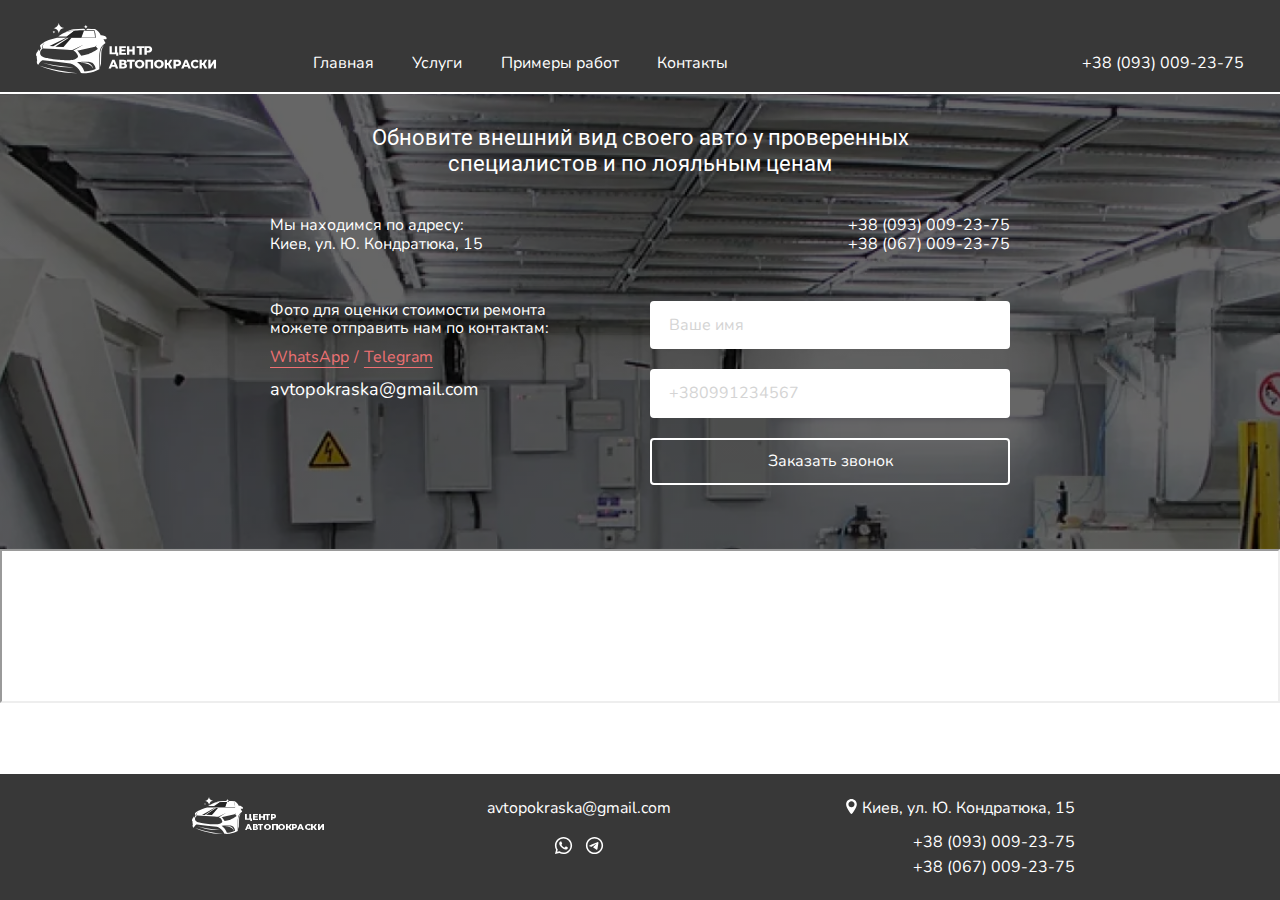
==== commit 0710b417: "changed pathes to images in all  scss-files" ====
--- a/contacts.html
+++ b/contacts.html
@@ -203,7 +203,7 @@
             </div>
           </div>
           <iframe
-            class="contacts-section__map contacts-page__map"
+            class="contacts-section__map"
             src="https://www.google.com/maps/embed?pb=!1m18!1m12!1m3!1d1268.2323512430671!2d30.464360013375558!3d50.525526147618535!2m3!1f0!2f0!3f0!3m2!1i1024!2i768!4f13.1!3m3!1m2!1s0x40d4d28b1f1d4905%3A0xbfe284b5cde389b!2z0YPQuy4g0K7RgNC40Y8g0JrQvtC90LTRgNCw0YLRjtC60LAsIDE1LCDQmtC40LXQsiwgMDIwMDA!5e0!3m2!1sru!2sua!4v1718128025096!5m2!1sru!2sua"
             allowfullscreen=""
             loading="lazy"
--- a/css/main.min.css
+++ b/css/main.min.css
@@ -1 +1 @@
-@font-face{font-display:swap;font-family:"Nunito";font-style:normal;font-weight:400;src:url("../fonts/nunito-v26-cyrillic_latin-regular.woff2") format("woff2"),url("../fonts/nunito-v26-cyrillic_latin-regular.ttf") format("truetype")}@font-face{font-display:swap;font-family:"Roboto";font-style:normal;font-weight:400;src:url("../fonts/roboto-v30-cyrillic_latin-regular.woff2") format("woff2"),url("../fonts/roboto-v30-cyrillic_latin-regular.ttf") format("truetype")}@font-face{font-display:swap;font-family:"Roboto";font-style:normal;font-weight:700;src:url("../fonts/roboto-v30-cyrillic_latin-700.woff2") format("woff2"),url("../fonts/roboto-v30-cyrillic_latin-700.ttf") format("truetype")}:root{font-size:16px;--primary: #252525;--secondary: #ffffff;--thirdly: #e7e7e7;--accent: #ed7173;--yellow: #fccf02;--element: #d4d4d4;--elements2: #9b9d98;--bg-section: #383838;--bg-popup: rgba(33, 33, 33, 1);--bg-backdrop: rgba(33, 33, 33, 0.3);--font-family-text: Nunito, sans-serif;--font-family-title: Roboto, sans-serif;--b-radius: 4px;--b-radius-2x2: 2px 2px 0 0}html{-webkit-box-sizing:border-box;box-sizing:border-box}*,*::before,*::after{-webkit-box-sizing:inherit;box-sizing:inherit}html,body{height:100%;margin:0}body{color:var(--primary);background-color:var(--secondary);font-family:var(--font-family-text);font-size:.75rem;font-weight:400;line-height:1.15;margin:0}@media screen and (min-width: 1440px){body{font-size:1rem}}.wrapper{display:-webkit-box;display:-ms-flexbox;display:flex;-webkit-box-orient:vertical;-webkit-box-direction:normal;-ms-flex-direction:column;flex-direction:column;height:100%}main{-webkit-box-flex:1;-ms-flex-positive:1;flex-grow:1;display:-webkit-box;display:-ms-flexbox;display:flex;-webkit-box-orient:vertical;-webkit-box-direction:normal;-ms-flex-direction:column;flex-direction:column}ul{list-style-type:none;margin:0;padding:0}a{text-decoration:none;color:inherit}address{font-style:normal}h1,h2,h3,h4,h5,h6,p{margin-top:0}p{margin-bottom:.5em}p:last-child{margin-bottom:0}.text-centered{text-align:center}.text-secondary{color:var(--secondary)}.text-accent{color:var(--accent)}.text-meta{color:var(--elements2)}.text-meta-symbol{color:var(--yellow)}.visually-hidden{position:absolute;left:-10000px;top:auto;width:1px;height:1px;overflow:hidden}.section{padding-top:40px;padding-bottom:40px}@media screen and (min-width: 768px){.section{padding-top:40px;padding-bottom:50px}}@media screen and (min-width: 960px){.section{padding-top:45px;padding-bottom:60px}}@media screen and (min-width: 1440px){.section{padding-top:60px;padding-bottom:90px}}.section__top-page{padding-top:100px;padding-bottom:80px}@media screen and (min-width: 768px){.section__top-page{padding-top:120px;padding-bottom:50px}}@media screen and (min-width: 960px){.section__top-page{padding-top:137px;padding-bottom:60px}}@media screen and (min-width: 1440px){.section__top-page{padding-top:154px;padding-bottom:90px}}.section__heading{margin:0 auto 30px}@media screen and (min-width: 960px){.section__heading{margin:0 auto 45px}}@media screen and (min-width: 1440px){.section__heading{margin:0 auto 60px}}.section__title{font-family:var(--font-family-title);font-size:.93rem;font-weight:700;line-height:1.17;margin-bottom:10px}@media screen and (min-width: 480px){.section__title{font-size:1.257rem}}@media screen and (min-width: 768px){.section__title{font-size:1.87rem}}@media screen and (min-width: 960px){.section__title{font-size:2.5rem}}@media screen and (min-width: 1440px){.section__title{font-size:3.37rem}}.section__title--primary{color:var(--thirdly)}.section__heading-text{max-width:260px;margin:0 auto}@media screen and (min-width: 480px){.section__heading-text{max-width:360px}}@media screen and (min-width: 768px){.section__heading-text{max-width:100%;font-size:1.17em}}@media screen and (min-width: 960px){.section__heading-text{font-size:1.33em}}@media screen and (min-width: 1440px){.section__heading-text{font-size:1.25em}}.button-order{display:block;font-family:inherit;font-size:.75rem;padding:.65em 1.5em;color:var(--secondary);background-color:rgba(0,0,0,0);border:2px solid var(--secondary);border-radius:var(--b-radius);cursor:pointer;-webkit-transition:border-color,color,background-color .2s;transition:border-color,color,background-color .2s}@media screen and (min-width: 768px){.button-order{font-size:1rem;padding:.66em 1.18em}}@media screen and (min-width: 768px){.button-order:hover{color:var(--secondary);background-color:var(--accent);border-color:var(--accent)}}.button-text{display:block;width:-webkit-fit-content;width:-moz-fit-content;width:fit-content;font-family:inherit;font-size:inherit;padding:.4em;color:var(--accent);background-color:rgba(0,0,0,0);border:none;margin:0 auto;cursor:pointer;-webkit-transition:color .3s;transition:color .3s}@media screen and (min-width: 960px){.button-text{color:currentColor}}@media screen and (min-width: 960px){.button-text:hover{color:var(--accent)}}.button-close{position:absolute;font-family:inherit;font-size:1.25rem;padding:.1em .3em;color:var(--secondary);background-color:rgba(0,0,0,0);border:none;cursor:pointer}@media screen and (min-width: 768px){.button-close{font-size:2rem}}@media screen and (min-width: 960px){.button-close{font-size:2.37rem}}.swipe-button{position:absolute;top:50%;-webkit-transform:translateY(-50%);transform:translateY(-50%);background-color:rgba(0,0,0,0);border:none;padding:4px 8px;cursor:pointer;z-index:1200}@media screen and (min-width: 768px){.swipe-button{padding:10px 20px}}.swipe-button__btn-prev{-webkit-transform:rotate(180deg);transform:rotate(180deg);left:-36px}@media screen and (min-width: 768px){.swipe-button__btn-prev{left:-70px}}.swipe-button__btn-next{right:-36px}@media screen and (min-width: 768px){.swipe-button__btn-next{right:-70px}}.swipe-button__btn-icon{width:8px;height:14px}@media screen and (min-width: 768px){.swipe-button__btn-icon{width:18px;height:32px}}@media screen and (min-width: 960px){.swipe-button__btn-icon{width:22px;height:38px}}.feedback-card{display:-webkit-box;display:-ms-flexbox;display:flex;-webkit-box-orient:vertical;-webkit-box-direction:normal;-ms-flex-direction:column;flex-direction:column;height:auto;padding:20px 40px;background-color:var(--secondary);border-radius:var(--b-radius)}.feedback-card__heading{display:-webkit-box;display:-ms-flexbox;display:flex;gap:10px;margin-bottom:10px}.feedback-card__user-photo{width:30px;height:30px;border-radius:100%;-ms-flex-item-align:center;align-self:center}.feedback-card__inner{-ms-flex-item-align:center;align-self:center}.feedback-card__user-name{font-family:var(--font-family-title);font-weight:700;margin-bottom:2px}.feedback-card__meta{font-size:.91em}.feedback-card__user-status{margin-bottom:0}.icon-text-address{display:-webkit-box;display:-ms-flexbox;display:flex;gap:3px}.icon__primary{fill:var(--primary)}.icon__secondary{fill:var(--secondary)}.icon__accent{fill:currentColor}@media screen and (min-width: 960px){.icon__accent:hover{fill:var(--accent)}}.input__form-field{margin-bottom:1.33em}@media screen and (min-width: 768px){.input__form-field{margin-bottom:1.25em}}.input__label{display:block}.input__control{padding:8px 14px;width:100%;font-family:inherit;font-size:inherit;line-height:inherit;color:var(--primary);background-color:var(--secondary);border:2px solid var(--secondary);border-radius:var(--b-radius)}@media screen and (min-width: 768px){.input__control{padding:13px 17px}}.input__control:focus{border-color:var(--accent);outline:none}.input__control::-webkit-input-placeholder{font-size:inherit;line-height:inherit;color:var(--element)}.input__control::-moz-placeholder{font-size:inherit;line-height:inherit;color:var(--element)}.input__control:-ms-input-placeholder{font-size:inherit;line-height:inherit;color:var(--element)}.input__control::-ms-input-placeholder{font-size:inherit;line-height:inherit;color:var(--element)}.input__control::placeholder{font-size:inherit;line-height:inherit;color:var(--element)}.input__control:focus::-webkit-input-placeholder{color:var(--accent)}.input__control:focus::-moz-placeholder{color:var(--accent)}.input__control:focus:-ms-input-placeholder{color:var(--accent)}.input__control:focus::-ms-input-placeholder{color:var(--accent)}.input__control:focus::placeholder{color:var(--accent)}.input__textarea{resize:none;height:min(20vw,120px)}input[type=checkbox]{width:1.1em;height:1.1em;cursor:pointer}.link-header{color:var(--secondary);-webkit-text-decoration:2px underline solid rgba(0,0,0,0);text-decoration:2px underline solid rgba(0,0,0,0);text-underline-position:under;-webkit-transition:text-decoration-color .3s;transition:text-decoration-color .3s}@media screen and (min-width: 960px){.link-header:hover,.link-header:active,.link-header:target,.link-header:focus{text-decoration-color:currentColor}}.link-tel{scale:1;-webkit-transition:scale .5s;transition:scale .5s}@media screen and (min-width: 960px){.link-tel__header:hover{scale:1.3}}@media screen and (min-width: 960px){.link-tel__footer:hover{scale:1.1}}.link-border{display:block;padding:.55em;border:2px solid currentColor;border-radius:var(--b-radius);-webkit-transition:border-color,color,background-color .2s;transition:border-color,color,background-color .2s}@media screen and (min-width: 768px){.link-border{font-size:1rem}}@media screen and (min-width: 960px){.link-border:hover{color:var(--secondary);background-color:var(--accent);border-color:var(--accent)}}.link-section{width:100%;max-width:136px;margin:35px auto 0;color:var(--primary);border-color:var(--element)}@media screen and (min-width: 768px){.link-section{max-width:170px;margin-top:52px}}@media screen and (min-width: 1440px){.link-section{margin-top:72px}}.link-text{color:currentColor;-webkit-transition:color .3s;transition:color .3s}@media screen and (min-width: 960px){.link-text:hover{color:var(--accent)}}.link-accent{color:var(--accent);-webkit-text-decoration:underline solid currentColor;text-decoration:underline solid currentColor;text-underline-position:under;-webkit-transition:color .3s;transition:color .3s}@media screen and (min-width: 960px){.link-accent:hover{color:var(--secondary)}}.service-card{color:var(--primary);background-color:var(--secondary);border:2px solid var(--element);border-radius:var(--b-radius);-webkit-transition:border-color,background-color .2s;transition:border-color,background-color .2s}@media screen and (min-width: 768px){.service-card:hover{background-color:var(--accent);border-color:var(--accent)}}.service-card__link{display:block;width:100%;text-decoration:none;color:var(--primary);-webkit-transition:color .2s;transition:color .2s}@media screen and (min-width: 768px){.service-card__link:hover{color:var(--secondary)}}.service-card__image{width:100%;height:112px;border-radius:var(--b-radius-2x2);background-repeat:no-repeat;background-position:center;background-size:cover}@media screen and (min-width: 480px){.service-card__image{height:125px}}@media screen and (min-width: 768px){.service-card__image{height:138px}}@media screen and (min-width: 960px){.service-card__image{height:172px}}@media screen and (min-width: 1440px){.service-card__image{height:218px}}.service-card__image--1{background-image:url("/images/service1-parts-replacement.jpg");background-image:-webkit-image-set(url("/images/service1-parts-replacement.webp") 1x, url("/images/service1-parts-replacement@2x.webp") 2x, url("/images/service1-parts-replacement.jpg") 1x, url("/images/service1-parts-replacement@2x.jpg") 2x);background-image:-webkit-image-set(url("/images/service1-parts-replacement.webp") type("image/webp") 1x, url("/images/service1-parts-replacement@2x.webp") type("image/webp") 2x, url("/images/service1-parts-replacement.jpg") type("image/jpg") 1x, url("/images/service1-parts-replacement@2x.jpg") type("image/jpg") 2x);background-image:image-set(url("/images/service1-parts-replacement.webp") type("image/webp") 1x, url("/images/service1-parts-replacement@2x.webp") type("image/webp") 2x, url("/images/service1-parts-replacement.jpg") type("image/jpg") 1x, url("/images/service1-parts-replacement@2x.jpg") type("image/jpg") 2x)}.service-card__image--2{background-image:url("/images/service2-polishing.jpg");background-image:-webkit-image-set(url("/images/service2-polishing.webp") 1x, url("/images/service2-polishing@2x.webp") 2x, url("/images/service2-polishing.jpg") 1x, url("/images/service2-polishing@2x.jpg") 2x);background-image:-webkit-image-set(url("/images/service2-polishing.webp") type("image/webp") 1x, url("/images/service2-polishing@2x.webp") type("image/webp") 2x, url("/images/service2-polishing.jpg") type("image/jpg") 1x, url("/images/service2-polishing@2x.jpg") type("image/jpg") 2x);background-image:image-set(url("/images/service2-polishing.webp") type("image/webp") 1x, url("/images/service2-polishing@2x.webp") type("image/webp") 2x, url("/images/service2-polishing.jpg") type("image/jpg") 1x, url("/images/service2-polishing@2x.jpg") type("image/jpg") 2x)}.service-card__image--3{background-image:url("/images/service3-dents-repair.jpg");background-image:-webkit-image-set(url("/images/service3-dents-repair.webp") 1x, url("/images/service3-dents-repair@2x.webp") 2x, url("/images/service3-dents-repair.jpg") 1x, url("/images/service3-dents-repair@2x.jpg") 2x);background-image:-webkit-image-set(url("/images/service3-dents-repair.webp") type("image/webp") 1x, url("/images/service3-dents-repair@2x.webp") type("image/webp") 2x, url("/images/service3-dents-repair.jpg") type("image/jpg") 1x, url("/images/service3-dents-repair@2x.jpg") type("image/jpg") 2x);background-image:image-set(url("/images/service3-dents-repair.webp") type("image/webp") 1x, url("/images/service3-dents-repair@2x.webp") type("image/webp") 2x, url("/images/service3-dents-repair.jpg") type("image/jpg") 1x, url("/images/service3-dents-repair@2x.jpg") type("image/jpg") 2x)}.service-card__image--4{background-image:url("/images/service4-cleaning.jpg");background-image:-webkit-image-set(url("/images/service4-cleaning.webp") 1x, url("/images/service4-cleaning@2x.webp") 2x, url("/images/service4-cleaning.jpg") 1x, url("/images/service4-cleaning@2x.jpg") 2x);background-image:-webkit-image-set(url("/images/service4-cleaning.webp") type("image/webp") 1x, url("/images/service4-cleaning@2x.webp") type("image/webp") 2x, url("/images/service4-cleaning.jpg") type("image/jpg") 1x, url("/images/service4-cleaning@2x.jpg") type("image/jpg") 2x);background-image:image-set(url("/images/service4-cleaning.webp") type("image/webp") 1x, url("/images/service4-cleaning@2x.webp") type("image/webp") 2x, url("/images/service4-cleaning.jpg") type("image/jpg") 1x, url("/images/service4-cleaning@2x.jpg") type("image/jpg") 2x)}.service-card__image--5{background-image:url("/images/service5-bumpers-repair.jpg");background-image:-webkit-image-set(url("/images/service5-bumpers-repair.webp") 1x, url("/images/service5-bumpers-repair@2x.webp") 2x, url("/images/service5-bumpers-repair.jpg") 1x, url("/images/service5-bumpers-repair@2x.jpg") 2x);background-image:-webkit-image-set(url("/images/service5-bumpers-repair.webp") type("image/webp") 1x, url("/images/service5-bumpers-repair@2x.webp") type("image/webp") 2x, url("/images/service5-bumpers-repair.jpg") type("image/jpg") 1x, url("/images/service5-bumpers-repair@2x.jpg") type("image/jpg") 2x);background-image:image-set(url("/images/service5-bumpers-repair.webp") type("image/webp") 1x, url("/images/service5-bumpers-repair@2x.webp") type("image/webp") 2x, url("/images/service5-bumpers-repair.jpg") type("image/jpg") 1x, url("/images/service5-bumpers-repair@2x.jpg") type("image/jpg") 2x)}.service-card__image--6{background-image:url("/images/service6-assembly-disassembly.jpg");background-image:-webkit-image-set(url("/images/service6-assembly-disassembly.webp") 1x, url("/images/service6-assembly-disassembly@2x.webp") 2x, url("/images/service6-assembly-disassembly.jpg") 1x, url("/images/service6-assembly-disassembly@2x.jpg") 2x);background-image:-webkit-image-set(url("/images/service6-assembly-disassembly.webp") type("image/webp") 1x, url("/images/service6-assembly-disassembly@2x.webp") type("image/webp") 2x, url("/images/service6-assembly-disassembly.jpg") type("image/jpg") 1x, url("/images/service6-assembly-disassembly@2x.jpg") type("image/jpg") 2x);background-image:image-set(url("/images/service6-assembly-disassembly.webp") type("image/webp") 1x, url("/images/service6-assembly-disassembly@2x.webp") type("image/webp") 2x, url("/images/service6-assembly-disassembly.jpg") type("image/jpg") 1x, url("/images/service6-assembly-disassembly@2x.jpg") type("image/jpg") 2x)}.service-card__image--7{background-image:url("/images/service7-removal.jpg");background-image:-webkit-image-set(url("/images/service7-removal.webp") 1x, url("/images/service7-removal@2x.webp") 2x, url("/images/service7-removal.jpg") 1x, url("/images/service7-removal@2x.jpg") 2x);background-image:-webkit-image-set(url("/images/service7-removal.webp") type("image/webp") 1x, url("/images/service7-removal@2x.webp") type("image/webp") 2x, url("/images/service7-removal.jpg") type("image/jpg") 1x, url("/images/service7-removal@2x.jpg") type("image/jpg") 2x);background-image:image-set(url("/images/service7-removal.webp") type("image/webp") 1x, url("/images/service7-removal@2x.webp") type("image/webp") 2x, url("/images/service7-removal.jpg") type("image/jpg") 1x, url("/images/service7-removal@2x.jpg") type("image/jpg") 2x)}.service-card__image--8{background-image:url("/images/service8-painting.jpg");background-image:-webkit-image-set(url("/images/service8-painting.webp") 1x, url("/images/service8-painting@2x.webp") 2x, url("/images/service8-painting.jpg") 1x, url("/images/service8-painting@2x.jpg") 2x);background-image:-webkit-image-set(url("/images/service8-painting.webp") type("image/webp") 1x, url("/images/service8-painting@2x.webp") type("image/webp") 2x, url("/images/service8-painting.jpg") type("image/jpg") 1x, url("/images/service8-painting@2x.jpg") type("image/jpg") 2x);background-image:image-set(url("/images/service8-painting.webp") type("image/webp") 1x, url("/images/service8-painting@2x.webp") type("image/webp") 2x, url("/images/service8-painting.jpg") type("image/jpg") 1x, url("/images/service8-painting@2x.jpg") type("image/jpg") 2x)}.service-card__text{padding:.5em .25em}@media screen and (min-width: 480px){.service-card__text{padding:.67em .33em}}@media screen and (min-width: 960px){.service-card__text{padding:.83em .67em}}@media screen and (min-width: 1440px){.service-card__text{padding:.875em .5em}}.services-card{position:relative;width:100%;height:100%;min-height:290px;border:2px solid var(--element);border-radius:var(--b-radius);-webkit-transition:border-color .3s;transition:border-color .3s}@media screen and (min-width: 768px){.services-card{min-height:224px}}@media screen and (min-width: 960px){.services-card{min-height:283px}}@media screen and (min-width: 1440px){.services-card{min-height:360px}}@media screen and (min-width: 960px){.services-card:hover{border-color:var(--accent)}}.services-card__toggle-checkbox{display:none}.services-card__toggle-label{cursor:pointer}.services-card__add,.services-card__main{position:absolute;top:0;bottom:0;left:0;right:0;-webkit-transition:opacity .5s;transition:opacity .5s}.services-card__add{display:-webkit-box;display:-ms-flexbox;display:flex;-webkit-box-orient:vertical;-webkit-box-direction:normal;-ms-flex-direction:column;flex-direction:column;padding:22px 22px 35px 22px;background-color:var(--secondary);text-align:left;overflow:auto;opacity:0}@media screen and (min-width: 768px){.services-card__add{padding:15px}}@media screen and (min-width: 960px){.services-card__add{padding:22px 22px 35px 22px}}.services-card__add-list{padding-left:1.2em;margin-bottom:1em}.services-card__add-list-item{margin-top:0;position:relative}.services-card__add-list-item::before{content:"";position:absolute;top:.25em;left:-1em;width:.5em;height:.5em;border-radius:50%;background-color:currentColor}.services-card__add-list-item+.services-card__add-list-item{margin-top:.5em}@media screen and (min-width: 960px){.services-card__add-list-item+.services-card__add-list-item{margin-top:1em}}.services-card__add-warranty-wrapper{display:-webkit-box;display:-ms-flexbox;display:flex;-webkit-box-align:center;-ms-flex-align:center;align-items:center;-webkit-box-flex:1;-ms-flex-positive:1;flex-grow:1;margin-bottom:1em}.services-card__add-warranty{display:block;position:relative;left:1.5em}.services-card__add-warranty::before{content:"";width:1.42em;height:1.42em;background-image:url(/images/medal-dark.svg);background-repeat:no-repeat;background-position:center;background-size:cover;position:absolute;top:-0.22em;left:-1.8em}@media screen and (min-width: 1440px){.services-card__add-warranty::before{width:1.44em;height:1.44em}}.services-card__main{display:-webkit-box;display:-ms-flexbox;display:flex;-webkit-box-orient:vertical;-webkit-box-direction:normal;-ms-flex-direction:column;flex-direction:column;gap:6px;padding:22px;background-color:var(--secondary);opacity:1;position:relative}.services-card__main::after{content:"";width:9px;height:15px;background-image:url(/images/next-dark.svg);background-repeat:no-repeat;background-position:center;background-size:cover;border:none;position:absolute;top:24px;right:18px}@media screen and (min-width: 768px){.services-card__main::after{width:7px;height:12px}}@media screen and (min-width: 960px){.services-card__main::after{width:9px;height:15px}}@media screen and (min-width: 1440px){.services-card__main::after{width:11px;height:19px;right:22px}}.services-card__main-title{font-size:1.33em;font-weight:400;text-align:left}@media screen and (min-width: 1440px){.services-card__main-title{font-size:1.25em}}.services-card__main-img{width:100%;height:-webkit-min-content;height:-moz-min-content;height:min-content;-o-object-fit:cover;object-fit:cover;margin:auto}@media screen and (min-width: 480px){.services-card__main-img{width:70%}}@media screen and (min-width: 768px){.services-card__main-img{width:100%;height:100%}}.services-card__toggle-checkbox:checked~.services-card__toggle-label .services-card__add{opacity:1;z-index:5}.services-card__toggle-checkbox:checked~.services-card__toggle-label .services-card__main{opacity:0}.work-card{position:relative;width:100%;min-height:136px}@media screen and (min-width: 768px){.work-card{min-height:164px}}@media screen and (min-width: 960px){.work-card{min-height:206px}}@media screen and (min-width: 1440px){.work-card{min-height:261px}}.work-card__toggle-checkbox{display:none}.work-card__toggle-label{cursor:pointer}.work-card__img{position:absolute;top:0;bottom:0;left:0;right:0;width:100%;height:100%;-o-object-fit:cover;object-fit:cover;border-radius:var(--b-radius);-webkit-transition:opacity .5s;transition:opacity .5s}.work-card__img--before{opacity:0}.work-card__img--after{opacity:1}@media screen and (max-width: 959px){.work-card__toggle-checkbox:checked~.work-card__toggle-label .work-card__img--before{opacity:1}}@media screen and (max-width: 959px){.work-card__toggle-checkbox:checked~.work-card__toggle-label .work-card__img--after{opacity:0}}@media screen and (min-width: 960px){.work-card__toggle-checkbox:hover~.work-card__toggle-label .work-card__img--before{opacity:1}}@media screen and (min-width: 960px){.work-card__toggle-checkbox:hover~.work-card__toggle-label .work-card__img--after{opacity:0}}.work-card__next{position:absolute;bottom:10px;right:10px}@media screen and (min-width: 960px){.work-card__next{bottom:16px;right:16px}}.about-section__heading{margin:0 auto 60px}@media screen and (min-width: 960px){.about-section__heading{margin:0 auto 90px}}.about-section__list{display:grid;grid-template-columns:repeat(2, 1fr);grid-template-rows:repeat(2, 1fr);gap:56px 24px;margin:0 auto;font-size:.83em}@media screen and (min-width: 768px){.about-section__list{gap:58px 54px;font-size:1.17em}}@media screen and (min-width: 960px){.about-section__list{gap:119px 96px;font-size:1.33em}}@media screen and (min-width: 1440px){.about-section__list{gap:96px 72px;font-size:1.25em}}.about-section__item{width:100%;max-width:134px;position:relative}@media screen and (min-width: 480px){.about-section__item{max-width:220px}}@media screen and (min-width: 768px){.about-section__item{-ms-flex-preferred-size:calc((100% - 54px)/2);flex-basis:calc((100% - 54px)/2);max-width:294px}}@media screen and (min-width: 960px){.about-section__item{-ms-flex-preferred-size:calc((100% - 96px)/2);flex-basis:calc((100% - 96px)/2);max-width:325px}}@media screen and (min-width: 1440px){.about-section__item{-ms-flex-preferred-size:calc((100% - 72px)/2);flex-basis:calc((100% - 72px)/2);max-width:408px}}.about-section__item--01::before,.about-section__item--02::before,.about-section__item--03::before,.about-section__item--04::before{font-family:var(--font-family-title);font-size:4.37rem;font-weight:700;line-height:1.17;color:var(--thirdly);position:absolute;top:-47px;left:-13px;z-index:-1}@media screen and (min-width: 960px){.about-section__item--01::before,.about-section__item--02::before,.about-section__item--03::before,.about-section__item--04::before{font-size:6.25rem;top:-70px;left:-24px}}.about-section__item--01::before{content:"01"}.about-section__item--02::before{content:"02"}.about-section__item--03::before{content:"03"}.about-section__item--04::before{content:"04"}.contact-section{-webkit-box-flex:1;-ms-flex-positive:1;flex-grow:1;display:-webkit-box;display:-ms-flexbox;display:flex;-webkit-box-orient:vertical;-webkit-box-direction:normal;-ms-flex-direction:column;flex-direction:column}.contact-section__wrapper{background-image:-webkit-gradient(linear, left top, left bottom, from(rgba(0, 0, 0, 0.6)), to(rgba(0, 0, 0, 0.6))),-webkit-image-set(url(".../images/contact-bg.webp") 1x, url(".../images/contact-bg@2x.webp") 2x, url(".../images/contact-bg.jpg") 1x, url(".../images/contact-bg@2x.jpg") 2x);background-image:linear-gradient(rgba(0, 0, 0, 0.6) 0%, rgba(0, 0, 0, 0.6) 100%),-webkit-image-set(url(".../images/contact-bg.webp") 1x, url(".../images/contact-bg@2x.webp") 2x, url(".../images/contact-bg.jpg") 1x, url(".../images/contact-bg@2x.jpg") 2x);background-image:-webkit-gradient(linear, left top, left bottom, from(rgba(0, 0, 0, 0.6)), to(rgba(0, 0, 0, 0.6))),image-set(url(".../images/contact-bg.webp") type("image/webp") 1x, url(".../images/contact-bg@2x.webp") type("image/webp") 2x, url(".../images/contact-bg.jpg") type("image/jpg") 1x, url(".../images/contact-bg@2x.jpg") type("image/jpg") 2x);background-image:linear-gradient(rgba(0, 0, 0, 0.6) 0%, rgba(0, 0, 0, 0.6) 100%),-webkit-image-set(url(".../images/contact-bg.webp") type("image/webp") 1x, url(".../images/contact-bg@2x.webp") type("image/webp") 2x, url(".../images/contact-bg.jpg") type("image/jpg") 1x, url(".../images/contact-bg@2x.jpg") type("image/jpg") 2x);background-image:linear-gradient(rgba(0, 0, 0, 0.6) 0%, rgba(0, 0, 0, 0.6) 100%),image-set(url(".../images/contact-bg.webp") type("image/webp") 1x, url(".../images/contact-bg@2x.webp") type("image/webp") 2x, url(".../images/contact-bg.jpg") type("image/jpg") 1x, url(".../images/contact-bg@2x.jpg") type("image/jpg") 2x);background-repeat:no-repeat;background-position:center;background-size:cover;padding-top:30px;padding-bottom:40px}@media screen and (min-width: 768px){.contact-section__wrapper{padding-top:50px;padding-bottom:60px}}@media screen and (min-width: 960px){.contact-section__wrapper{padding-top:45px}}@media screen and (min-width: 1440px){.contact-section__wrapper{padding-top:80px;padding-bottom:90px}}.contact-section__container{width:100%;margin:0 auto;padding:0}@media screen and (min-width: 768px){.contact-section__container{font-size:1rem;max-width:560px}}@media screen and (min-width: 960px){.contact-section__container{max-width:740px}}@media screen and (min-width: 1440px){.contact-section__container{max-width:870px}}.contact-section__heading-text{font-family:var(--font-family-title);font-weight:inherit;line-height:1.17;max-width:211px;margin:0 auto 40px}@media screen and (min-width: 480px){.contact-section__heading-text{max-width:310px}}@media screen and (min-width: 768px){.contact-section__heading-text{font-size:1.12rem;max-width:-webkit-max-content;max-width:-moz-max-content;max-width:max-content}}@media screen and (min-width: 960px){.contact-section__heading-text{font-size:1.37rem;max-width:684px}}@media screen and (min-width: 1440px){.contact-section__heading-text{font-size:1.75rem;max-width:-webkit-max-content;max-width:-moz-max-content;max-width:max-content;margin:0 auto 60px}}.contact-section__inner{width:100%;max-width:290px;margin:0 auto}@media screen and (min-width: 768px){.contact-section__inner{max-width:360px}}@media screen and (min-width: 960px){.contact-section__inner{max-width:740px}}.contact-section__content{width:100%;display:-webkit-box;display:-ms-flexbox;display:flex;-webkit-box-orient:vertical;-webkit-box-direction:normal;-ms-flex-direction:column;flex-direction:column;-webkit-box-pack:center;-ms-flex-pack:center;justify-content:center;gap:20px;margin:0 auto}@media screen and (min-width: 960px){.contact-section__content{-webkit-box-orient:horizontal;-webkit-box-direction:normal;-ms-flex-direction:row;flex-direction:row;-webkit-box-pack:justify;-ms-flex-pack:justify;justify-content:space-between;gap:50px}}.contact-section__add{-webkit-box-ordinal-group:3;-ms-flex-order:2;order:2;margin:0 auto}@media screen and (min-width: 960px){.contact-section__add{-webkit-box-ordinal-group:2;-ms-flex-order:1;order:1;margin-left:0}}.contact-section__add-text{max-width:290px;margin-bottom:.63em}@media screen and (min-width: 768px){.contact-section__add-text{max-width:360px}}@media screen and (min-width: 960px){.contact-section__add-text{max-width:290px}}.contact-section__apps{display:-webkit-box;display:-ms-flexbox;display:flex;gap:.31em;color:var(--accent);margin-bottom:.31em}.contact-section__email-link{font-size:1.17em}@media screen and (min-width: 768px){.contact-section__email-link{font-size:1.125em}}.contact-section__form{-webkit-box-ordinal-group:2;-ms-flex-order:1;order:1;width:100%;max-width:290px;margin:0 auto}@media screen and (min-width: 768px){.contact-section__form{max-width:360px}}@media screen and (min-width: 960px){.contact-section__form{-webkit-box-ordinal-group:3;-ms-flex-order:2;order:2;-webkit-box-flex:1;-ms-flex-positive:1;flex-grow:1;margin:0}}.contact-section__form-button{width:100%}.contact-section__map{-webkit-box-flex:1;-ms-flex-positive:1;flex-grow:1;width:100%;min-height:132px;height:100%;border:none}@media screen and (min-width: 768px){.contact-section__map{min-height:224px}}.container{width:100%;max-width:290px;margin:0 auto}@media screen and (min-width: 480px){.container{max-width:450px}}@media screen and (min-width: 768px){.container{max-width:742px}}@media screen and (min-width: 960px){.container{max-width:918px}}@media screen and (min-width: 1440px){.container{max-width:1150px}}.feedback-section{background-image:-webkit-image-set(url("/images/feedback-bg.webp") 1x, url("/images/feedback-bg@2x.webp") 2x, url("/images/feedback-bg.jpg") 1x, url("/images/feedback-bg@2x.jpg") 2x);background-image:-webkit-image-set(url("/images/feedback-bg.webp") type("image/webp") 1x, url("/images/feedback-bg@2x.webp") type("image/webp") 2x, url("/images/feedback-bg.jpg") type("image/jpg") 1x, url("/images/feedback-bg@2x.jpg") type("image/jpg") 2x);background-image:image-set(url("/images/feedback-bg.webp") type("image/webp") 1x, url("/images/feedback-bg@2x.webp") type("image/webp") 2x, url("/images/feedback-bg.jpg") type("image/jpg") 1x, url("/images/feedback-bg@2x.jpg") type("image/jpg") 2x);background-repeat:no-repeat;background-position:center;background-size:cover}.footer{background-color:var(--bg-section);padding-top:18px}.footer__social-icons{display:-webkit-box;display:-ms-flexbox;display:flex;-webkit-box-pack:center;-ms-flex-pack:center;justify-content:center;-webkit-box-align:center;-ms-flex-align:center;align-items:center;gap:6px}.footer-m{display:-webkit-box;display:-ms-flexbox;display:flex;-webkit-box-orient:vertical;-webkit-box-direction:normal;-ms-flex-direction:column;flex-direction:column;-webkit-box-align:center;-ms-flex-align:center;align-items:center;gap:10px;padding-bottom:40px;font-size:.75rem}@media screen and (min-width: 768px){.footer-m{display:none}}.footer-m__logo{width:81px;height:30px}.footer-m__address-list{display:-webkit-box;display:-ms-flexbox;display:flex;-webkit-box-orient:vertical;-webkit-box-direction:normal;-ms-flex-direction:column;flex-direction:column;gap:8px}.footer-t{display:none}@media screen and (min-width: 768px){.footer-t{display:-webkit-box;display:-ms-flexbox;display:flex;-webkit-box-align:start;-ms-flex-align:start;align-items:flex-start;gap:24px;padding-right:24px;padding-bottom:24px;font-size:1rem}}@media screen and (min-width: 960px){.footer-t{gap:78px}}@media screen and (min-width: 1440px){.footer-t{display:none}}.footer-t__logo{width:161px;height:50px}.footer-t__address{display:-webkit-box;display:-ms-flexbox;display:flex;-webkit-box-pack:justify;-ms-flex-pack:justify;justify-content:space-between;-webkit-box-align:start;-ms-flex-align:start;align-items:flex-start;-webkit-box-flex:1;-ms-flex-positive:1;flex-grow:1;gap:20px;padding-top:7px}.footer-t__social-list,.footer-t__address-list{-ms-flex-preferred-size:calc((100% - 20px)/2);flex-basis:calc((100% - 20px)/2);display:-webkit-box;display:-ms-flexbox;display:flex;-webkit-box-orient:vertical;-webkit-box-direction:normal;-ms-flex-direction:column;flex-direction:column;gap:1em}.footer-t__address-list{text-align:right}.footer-t__address-item{-webkit-box-pack:right;-ms-flex-pack:right;justify-content:right}.footer-t__address-link{display:block}.footer-t__address-link+.footer-t__address-link{margin-top:.375em}.footer-d{display:none}@media screen and (min-width: 1440px){.footer-d{display:block;padding-bottom:18px}}.footer-d__container{display:-webkit-box;display:-ms-flexbox;display:flex;gap:30px}.footer-d__logo{width:161px;height:50px}.footer-d__address{-webkit-box-flex:1;-ms-flex-positive:1;flex-grow:1;padding-top:.44em}.footer-d__address-list{display:-webkit-box;display:-ms-flexbox;display:flex;-webkit-box-pack:justify;-ms-flex-pack:justify;justify-content:space-between}.footer-d__address-item:first-child{max-width:300px}.footer-d__address-item:nth-child(2){max-width:300px}.footer-d__address-item:nth-child(3){max-width:280px}.footer-d__address-item:last-child{max-width:280px}.footer-d__address-link{display:block}.footer-d__address-link+.footer-d__address-link{margin-top:.375em}.gains-section{background-image:url(/images/gains-bg.jpg);background-image:-webkit-image-set(url("/images/gains-bg.webp") 1x, url("/images/gains-bg@2x.webp") 2x, url("/images/gains-bg.jpg") 1x, url("/images/gains-bg@2x.jpg") 2x);background-image:-webkit-image-set(url("/images/gains-bg.webp") type("image/webp") 1x, url("/images/gains-bg@2x.webp") type("image/webp") 2x, url("/images/gains-bg.jpg") type("image/jpg") 1x, url("/images/gains-bg@2x.jpg") type("image/jpg") 2x);background-image:image-set(url("/images/gains-bg.webp") type("image/webp") 1x, url("/images/gains-bg@2x.webp") type("image/webp") 2x, url("/images/gains-bg.jpg") type("image/jpg") 1x, url("/images/gains-bg@2x.jpg") type("image/jpg") 2x);background-repeat:no-repeat;background-position:center;background-size:cover}.gains-section__list{display:grid;grid-template-columns:repeat(1, 1fr);grid-template-rows:repeat(5, 1fr);gap:10px}@media screen and (min-width: 768px){.gains-section__list{grid-template-columns:repeat(5, 1fr);grid-template-rows:repeat(1, 1fr)}}@media screen and (min-width: 960px){.gains-section__list{gap:13px}}@media screen and (min-width: 1440px){.gains-section__list{gap:16px}}.gains-section__list-item{display:-webkit-box;display:-ms-flexbox;display:flex;-webkit-box-orient:horizontal;-webkit-box-direction:normal;-ms-flex-direction:row;flex-direction:row;gap:1.66em;width:min(90vw,290px);height:100%;padding:1.08em 1.41em;background:var(--secondary);border-radius:var(--b-radius);margin:0 auto}@media screen and (min-width: 768px){.gains-section__list-item{-webkit-box-orient:vertical;-webkit-box-direction:normal;-ms-flex-direction:column;flex-direction:column;gap:.83em;width:100%;padding:1.25em .25em;background-color:var(--secondary);border-radius:var(--b-radius);padding:1.33em .34em .67em}}@media screen and (min-width: 960px){.gains-section__list-item{gap:1em;padding:1.67em .67em 2em}}@media screen and (min-width: 1440px){.gains-section__list-item{gap:1.81em;padding:2.5em .37em}}.gains-section__list-icon{width:25px;height:22px;-ms-flex-negative:0;flex-shrink:0;-ms-flex-item-align:center;align-self:center}@media screen and (min-width: 768px){.gains-section__list-icon{width:20px;height:20px;-ms-flex-item-align:start;align-self:flex-start;margin:0 auto}}@media screen and (min-width: 960px){.gains-section__list-icon{width:25px;height:25px}}@media screen and (min-width: 1440px){.gains-section__list-icon{width:36px;height:36px}}.gains-section__list-text{text-align:left;-ms-flex-item-align:center;align-self:center}@media screen and (min-width: 768px){.gains-section__list-text{text-align:center;-ms-flex-item-align:auto;align-self:auto}}.gains-section__list-text--0{display:block}@media screen and (min-width: 768px){.gains-section__list-text--0{display:none}}.gains-section__list-text--m{display:none}@media screen and (min-width: 768px){.gains-section__list-text--m{display:block}}.gallery{position:relative;width:100%;margin-top:30px;display:grid;grid-template-columns:repeat(1, 1fr);grid-template-rows:repeat(9, 1fr);gap:20px;-webkit-box-ordinal-group:3;-ms-flex-order:2;order:2}@media screen and (min-width: 768px){.gallery{grid-template-columns:repeat(3, 1fr);grid-template-rows:repeat(3, 1fr);-webkit-box-ordinal-group:4;-ms-flex-order:3;order:3}}@media screen and (min-width: 960px){.gallery{margin-top:40px}}@media screen and (min-width: 1440px){.gallery{margin-top:50px}}.gallery__card{position:relative;width:100%;height:100%;min-height:205px;border-radius:var(--b-radius);cursor:pointer;overflow:hidden}.gallery__card:hover .gallery__img{-webkit-transform:scale(1.1);transform:scale(1.1)}@media screen and (min-width: 768px){.gallery__card{min-height:158px}}@media screen and (min-width: 960px){.gallery__card{min-height:200px}}@media screen and (min-width: 1440px){.gallery__card{min-height:254px}}.gallery__img{position:absolute;top:0;bottom:0;left:0;right:0;width:100%;height:100%;-o-object-fit:cover;object-fit:cover;-webkit-transition:-webkit-transform .3s;transition:-webkit-transform .3s;transition:transform .3s;transition:transform .3s, -webkit-transform .3s}.gallery-slider{opacity:0;position:fixed;left:0;top:0;bottom:0;right:0;width:100%;height:100%;background-color:var(--bg-popup);z-index:1100;pointer-events:none}.gallery-slider__btn-close{top:36px;right:36px}.gallery-slider__container{position:relative;top:50%;left:50%;-webkit-transform:translate(-50%, -50%);transform:translate(-50%, -50%);background-color:var(--bg-popup);width:70vw;height:70vh}.active{opacity:1;pointer-events:all}.header{position:fixed;top:0;left:0;right:0;width:100%;padding:20px 0 8px;background-color:var(--bg-section);border-bottom:2px solid var(--secondary);font-size:1rem;z-index:1000}@media screen and (min-width: 960px){.header{padding:16px 0 3px}}.header__container{width:100%;padding:0 15px;margin:0 auto;display:-webkit-box;display:-ms-flexbox;display:flex;-webkit-box-pack:justify;-ms-flex-pack:justify;justify-content:space-between;-webkit-box-align:end;-ms-flex-align:end;align-items:flex-end;gap:40px}@media screen and (min-width: 768px){.header__container{padding:0 28px}}@media screen and (min-width: 960px){.header__container{padding:0 36px}}@media screen and (min-width: 1440px){.header__container{padding:0 40px}}.header__nav{display:-webkit-box;display:-ms-flexbox;display:flex;-webkit-box-pack:justify;-ms-flex-pack:justify;justify-content:space-between;-webkit-box-align:end;-ms-flex-align:end;align-items:flex-end;-webkit-box-flex:1;-ms-flex-positive:1;flex-grow:1}@media screen and (min-width: 960px){.header__nav{-webkit-box-flex:0;-ms-flex-positive:0;flex-grow:0;gap:7.5vw}}@media screen and (min-width: 1440px){.header__nav{gap:8.7vw}}.header__logo{width:81px;height:30px}@media screen and (min-width: 768px){.header__logo{width:142px;height:54px}}@media screen and (min-width: 960px){.header__logo{width:181px;height:69px}}@media screen and (min-width: 1440px){.header__logo{width:187px;height:71px}}.header__menu{display:none}@media screen and (min-width: 960px){.header__menu{display:-webkit-box;display:-ms-flexbox;display:flex;-webkit-box-pack:justify;-ms-flex-pack:justify;justify-content:space-between;-webkit-box-align:end;-ms-flex-align:end;align-items:flex-end;-webkit-box-flex:1;-ms-flex-positive:1;flex-grow:1;gap:3vw;padding-bottom:17px}}.header__burger{display:-webkit-box;display:-ms-flexbox;display:flex;margin-bottom:8px;background:rgba(0,0,0,0);border:none}@media screen and (min-width: 768px){.header__burger{margin-bottom:16px}}@media screen and (min-width: 960px){.header__burger{display:none}}.header__burger-icon{width:29px;height:19px}@media screen and (min-width: 768px){.header__burger-icon{width:47px;height:31px}}.header__address{display:none}@media screen and (min-width: 960px){.header__address{display:-webkit-box;display:-ms-flexbox;display:flex;-webkit-box-align:end;-ms-flex-align:end;align-items:flex-end;gap:40px;padding-bottom:17px}}.header__location{display:none}@media screen and (min-width: 1440px){.header__location{display:-webkit-box;display:-ms-flexbox;display:flex}}.header__location-text{margin-bottom:0}.header-main{background-color:rgba(0,0,0,0);-webkit-transition:background-color color .3s ease-in-out;transition:background-color color .3s ease-in-out}.header-main.scrolled{background-color:#2a2e2f;border-bottom:2px solid var(--secondary)}.hero-section{padding:120px 0 20px;background-image:url("../images/hero-bg.jpg");background-image:-webkit-image-set(url("../images/hero-bg.webp") 1x, url("../images/hero-bg@2x.webp") 2x, url("../images/hero-bg.jpg") 1x, url("../images/hero-bg@2x.jpg") 2x);background-image:-webkit-image-set(url("../images/hero-bg.webp") type("image/webp") 1x, url("../images/hero-bg@2x.webp") type("image/webp") 2x, url("../images/hero-bg.jpg") type("image/jpg") 1x, url("../images/hero-bg@2x.jpg") type("image/jpg") 2x);background-image:image-set(url("../images/hero-bg.webp") type("image/webp") 1x, url("../images/hero-bg@2x.webp") type("image/webp") 2x, url("../images/hero-bg.jpg") type("image/jpg") 1x, url("../images/hero-bg@2x.jpg") type("image/jpg") 2x);background-repeat:no-repeat;background-position:center;background-size:cover}@media screen and (min-width: 768px){.hero-section{padding:170px 0 50px;font-size:1rem}}@media screen and (min-width: 960px){.hero-section{padding-top:210px}}@media screen and (min-width: 1440px){.hero-section{padding-top:270px}}.hero-section__container{padding-left:0;margin-bottom:46px}@media screen and (min-width: 768px){.hero-section__container{padding-left:8vw;margin-bottom:106px}}@media screen and (min-width: 960px){.hero-section__container{padding-left:7.6vw}}@media screen and (min-width: 1440px){.hero-section__container{padding-left:6.6vw;margin-bottom:164px}}.hero-section__title{max-width:286px;margin-bottom:34px;font-family:var(--font-family-title);font-size:1.56rem;font-weight:inherit;line-height:1.17}@media screen and (min-width: 768px){.hero-section__title{max-width:370px;margin-bottom:70px;font-size:2.62rem}}@media screen and (min-width: 1440px){.hero-section__title{max-width:470px;margin-bottom:50px;font-size:3rem}}.hero-section__title--span{display:block;margin-top:8px;font-size:.87rem}@media screen and (min-width: 768px){.hero-section__title--span{margin-top:18px;font-size:1.37rem}}@media screen and (min-width: 1440px){.hero-section__title--span{font-size:1.75rem}}.hero-section__links{width:min(90vw,290px);margin-bottom:20px}@media screen and (min-width: 768px){.hero-section__links{width:100%;display:-webkit-box;display:-ms-flexbox;display:flex;gap:20px;font-size:1rem}}.hero-section__link+.hero-section__link{margin-top:14px}@media screen and (min-width: 768px){.hero-section__link+.hero-section__link{margin-top:0}}.hero-section__text--m{display:block}@media screen and (min-width: 768px){.hero-section__text--m{display:none}}.hero-section__text--t{display:none}@media screen and (min-width: 768px){.hero-section__text--t{display:block}}.hero-section__list{display:-webkit-box;display:-ms-flexbox;display:flex;-webkit-box-orient:vertical;-webkit-box-direction:normal;-ms-flex-direction:column;flex-direction:column;gap:10px;font-size:0,875rem;color:var(--primary)}@media screen and (min-width: 768px){.hero-section__list{-webkit-box-orient:horizontal;-webkit-box-direction:normal;-ms-flex-direction:row;flex-direction:row;-ms-flex-wrap:nowrap;flex-wrap:nowrap;-webkit-box-pack:justify;-ms-flex-pack:justify;justify-content:space-between;gap:20px}}@media screen and (min-width: 960px){.hero-section__list{font-size:1.125rem}}@media screen and (min-width: 1440px){.hero-section__list{padding:0 20px}}.hero-section__list-item{width:min(90vw,290px);height:min(9vh,56px);display:-webkit-box;display:-ms-flexbox;display:flex;-webkit-box-orient:horizontal;-webkit-box-direction:normal;-ms-flex-direction:row;flex-direction:row;-webkit-box-align:center;-ms-flex-align:center;align-items:center;gap:28px;padding:.71em 1.21em;background:var(--secondary);border-radius:var(--b-radius)}@media screen and (min-width: 768px){.hero-section__list-item{width:min(28vw,276px);height:auto;-webkit-box-orient:vertical;-webkit-box-direction:normal;-ms-flex-direction:column;flex-direction:column;gap:11px;padding:.85em;text-align:center;background:rgba(0,0,0,0);border:2px solid var(--secondary);border-radius:var(--b-radius);color:var(--secondary)}}@media screen and (min-width: 960px){.hero-section__list-item{gap:14px;padding:.83em}}.hero-section__list-icon{width:22px;height:22px;-ms-flex-negative:0;flex-shrink:0;-ms-flex-item-align:center;align-self:center;fill:var(--primary)}@media screen and (min-width: 768px){.hero-section__list-icon{width:24px;height:24px;fill:var(--secondary);margin:0 auto}}@media screen and (min-width: 960px){.hero-section__list-icon{width:30px;height:30px}}.mobile-menu{position:fixed;top:0;left:0;bottom:0;right:0;background-color:var(--bg-backdrop);-webkit-transform:translate(100%);transform:translate(100%);visibility:hidden;-webkit-transition:visibility .1s,-webkit-transform .3s;transition:visibility .1s,-webkit-transform .3s;transition:visibility .1s,transform .3s;transition:visibility .1s,transform .3s,-webkit-transform .3s}.mobile-menu.is-open{visibility:visible;-webkit-transform:translate(0);transform:translate(0)}.mobile-menu__wrapper{position:absolute;top:0;right:0;bottom:0;width:82%;height:100%;padding:100px 15px;background-color:var(--bg-popup);font-size:1.25rem}@media screen and (min-width: 768px){.mobile-menu__wrapper{padding:176px 28px 110px}}.mobile-menu__btn-close{width:21px;height:21px;position:absolute;top:16px;right:16px;display:-webkit-box;display:-ms-flexbox;display:flex;-webkit-box-pack:center;-ms-flex-pack:center;justify-content:center;-webkit-box-align:center;-ms-flex-align:center;align-items:center;background-color:rgba(0,0,0,0);border:none;cursor:pointer}@media screen and (min-width: 768px){.mobile-menu__btn-close{width:50px;height:50px;top:40px;right:40px}}.mobile-menu__icon-close{width:13px;height:13px}@media screen and (min-width: 768px){.mobile-menu__icon-close{width:32px;height:32px}}.mobile-menu__container{display:-webkit-box;display:-ms-flexbox;display:flex;-webkit-box-orient:vertical;-webkit-box-direction:normal;-ms-flex-direction:column;flex-direction:column;height:100%;gap:50px;text-align:center}.mobile-menu__nav{-webkit-box-flex:1;-ms-flex-positive:1;flex-grow:1}.mobile-menu__menu-item+.mobile-menu__menu-item{margin-top:1.75em}@media screen and (min-width: 768px){.mobile-menu__menu-item+.mobile-menu__menu-item{margin-top:2.1em}}.mobile-menu__address-item+.mobile-menu__address-item{margin-top:.5em}.services-section__text{max-width:260px}@media screen and (min-width: 480px){.services-section__text{max-width:416px}}@media screen and (min-width: 768px){.services-section__text{max-width:440px}}@media screen and (min-width: 960px){.services-section__text{max-width:510px}}@media screen and (min-width: 1440px){.services-section__text{max-width:630px}}.services-section__list{display:grid;grid-template-columns:repeat(2, 1fr);gap:10px}@media screen and (min-width: 768px){.services-section__list{grid-template-columns:repeat(4, 1fr);gap:13px}}@media screen and (min-width: 960px){.services-section__list{gap:17px}}@media screen and (min-width: 1440px){.services-section__list{gap:20px}}.services-section__item{width:100%}.swiper-container{width:100%;height:auto;display:-webkit-box;display:-ms-flexbox;display:flex;-webkit-box-pack:center;-ms-flex-pack:center;justify-content:center;-webkit-box-align:center;-ms-flex-align:center;align-items:center;margin:0 auto;position:relative}@media screen and (min-width: 768px){.swiper-container{max-width:710px}}@media screen and (min-width: 960px){.swiper-container{max-width:890px}}@media screen and (min-width: 1440px){.swiper-container{max-width:1010px}}.swiper-button-prev{left:0}.swiper-button-next{right:0}.swiper-button-prev:after,.swiper-button-next:after{font-size:inherit;color:var(--secondary)}@media screen and (min-width: 960px){.swiper-button-prev:after,.swiper-button-next:after{font-size:20px}}.swiper-feedback{display:-webkit-box;display:-ms-flexbox;display:flex;width:80%;height:auto;margin:0 auto}@media screen and (min-width: 768px){.swiper-feedback{width:85%}}@media screen and (min-width: 960px){.swiper-feedback{width:90%}}.swiper-wrapper{-webkit-box-sizing:inherit;box-sizing:inherit;margin:0 auto}@media screen and (min-width: 480px){.works-section__text{width:min(75%,900px)}}.works-section__list{display:grid;grid-template-columns:repeat(2, 1fr);gap:10px}@media screen and (min-width: 768px){.works-section__list{grid-template-columns:repeat(4, 1fr);gap:12px}}@media screen and (min-width: 960px){.works-section__list{gap:16px}}@media screen and (min-width: 1440px){.works-section__list{gap:20px}}.modal{display:-webkit-box;display:-ms-flexbox;display:flex;-webkit-box-orient:vertical;-webkit-box-direction:normal;-ms-flex-direction:column;flex-direction:column;-webkit-box-align:center;-ms-flex-align:center;align-items:center;-webkit-box-pack:center;-ms-flex-pack:center;justify-content:center;width:min(90vw,480px);height:90vh;color:var(--secondary);border-radius:20px;overflow-y:auto;visibility:hidden}@media screen and (min-width: 768px){.modal{width:min(90vw,600px)}}@media screen and (min-width: 960px){.modal{width:min(90vw,800px)}}.modal__container{width:100%;height:100%;padding:30px 30px;overflow-y:auto;position:relative}@media screen and (min-width: 768px){.modal__container{padding:50px 100px}}@media screen and (min-width: 1440px){.modal__container{padding:60px 130px}}.modal__btn-close{top:.3em;right:.3em}@media screen and (min-width: 768px){.modal__btn-close{top:.2em;right:.2em}}.modal__heading{margin:0 auto 30px}.modal__title{max-width:90%;margin-left:auto;margin-right:auto}@media screen and (min-width: 1440px){.modal__title{font-size:46px}}.modal__checkbox-list{margin-bottom:30px}.modal__checkbox-item{display:-webkit-box;display:-ms-flexbox;display:flex;gap:1em;margin-bottom:1em}@media screen and (min-width: 768px){.modal__checkbox-item{margin-bottom:.5em}}.modal__checkbox-item--2{display:-webkit-box;display:-ms-flexbox;display:flex;-webkit-box-orient:vertical;-webkit-box-direction:normal;-ms-flex-direction:column;flex-direction:column;gap:4px}@media screen and (min-width: 480px){.modal__checkbox-item--2{-webkit-box-orient:horizontal;-webkit-box-direction:normal;-ms-flex-direction:row;flex-direction:row;gap:0}}.modal__checkbox-name{display:-webkit-box;display:-ms-flexbox;display:flex;gap:1em}.modal__checkbox-number{display:-webkit-box;display:-ms-flexbox;display:flex;gap:.5em;position:relative;left:2.75em}.modal__checkbox-input{-ms-flex-item-align:center;align-self:center}.modal__checkbox-input--num{max-width:40px;border-radius:var(--b-radius)}.modal__checkbox-label{-ms-flex-item-align:center;align-self:center}.modal__button{width:100%;margin:0 auto 1em}@media screen and (min-width: 480px){.modal__button{width:-webkit-fit-content;width:-moz-fit-content;width:fit-content}}.modal[open]{visibility:visible}dialog:not([open]){display:none}dialog[open]{display:block;position:fixed;top:0;left:0;z-index:10;border:none;padding:0;background-color:var(--bg-section);border:2px solid var(--element)}dialog::-ms-backdrop{position:fixed;top:0;left:0;right:0;bottom:0;background-color:var(--bg-backdrop)}dialog::backdrop{position:fixed;top:0;left:0;right:0;bottom:0;background-color:var(--bg-backdrop)}.form-terms{display:-webkit-box;display:-ms-flexbox;display:flex;gap:.5em;font-size:1em;font-weight:500}.form-terms__checkbox{display:-webkit-box;display:-ms-flexbox;display:flex;-ms-flex-item-align:center;align-self:center}.form-terms__text{-ms-flex-item-align:center;align-self:center}.form-terms__link{display:inline-block;text-decoration:underline;text-underline-offset:3px}.contacts-page{-webkit-box-flex:1;-ms-flex-positive:1;flex-grow:1;display:-webkit-box;display:-ms-flexbox;display:flex;-webkit-box-orient:vertical;-webkit-box-direction:normal;-ms-flex-direction:column;flex-direction:column}.contacts-page__wrapper{padding-top:100px;padding-bottom:50px}@media screen and (min-width: 768px){.contacts-page__wrapper{padding-top:130px}}@media screen and (min-width: 960px){.contacts-page__wrapper{padding-top:125px;padding-bottom:64px}}@media screen and (min-width: 1440px){.contacts-page__wrapper{padding-top:152px}}.contacts-page__heading-text{margin-bottom:30px}@media screen and (min-width: 768px){.contacts-page__heading-text{max-width:440px}}@media screen and (min-width: 960px){.contacts-page__heading-text{max-width:540px;margin-bottom:40px}}@media screen and (min-width: 1440px){.contacts-page__heading-text{max-width:680px}}.contacts-page__address{display:-webkit-box;display:-ms-flexbox;display:flex;-webkit-box-pack:justify;-ms-flex-pack:justify;justify-content:space-between;gap:10px;margin-bottom:30px}@media screen and (min-width: 960px){.contacts-page__address{margin-bottom:40px}}@media screen and (min-width: 768px){.contacts-page__address{font-size:.9rem}}@media screen and (min-width: 960px){.contacts-page__address{font-size:1rem}}.contacts-page__address-links{text-align:right}.contacts-page__address-link{display:block}.services__text-1{max-width:290px;margin-bottom:10px}@media screen and (min-width: 768px){.services__text-1{max-width:390px}}@media screen and (min-width: 960px){.services__text-1{max-width:430px}}@media screen and (min-width: 1440px){.services__text-1{max-width:530px}}.services__text-2{max-width:290px}@media screen and (min-width: 480px){.services__text-2{max-width:-webkit-max-content;max-width:-moz-max-content;max-width:max-content}}.services__list{display:grid;grid-template-columns:repeat(1, 1fr);grid-template-rows:repeat(9, 1fr);gap:20px}@media screen and (min-width: 768px){.services__list{grid-template-columns:repeat(3, 1fr);grid-template-rows:repeat(3, 1fr)}}.works{padding-top:100px}@media screen and (min-width: 768px){.works{padding-top:130px}}.works__container{display:-webkit-box;display:-ms-flexbox;display:flex;-webkit-box-orient:vertical;-webkit-box-direction:normal;-ms-flex-direction:column;flex-direction:column}.works__video-list{display:grid;grid-template-columns:repeat(1, 1fr);gap:20px;margin-top:30px;margin-bottom:50px;-webkit-box-ordinal-group:4;-ms-flex-order:3;order:3}@media screen and (min-width: 768px){.works__video-list{grid-template-columns:repeat(3, 1fr);margin-top:0;margin-bottom:30px;-webkit-box-ordinal-group:2;-ms-flex-order:1;order:1}}@media screen and (min-width: 960px){.works__video-list{margin-bottom:40px}}@media screen and (min-width: 1440px){.works__video-list{margin-bottom:50px}}.works__video-item{border:none}.works__video-frame{width:100%;height:100%;min-height:164px;-o-object-fit:cover;object-fit:cover;border:1px solid rgba(0,0,0,0);border-radius:var(--b-radius)}@media screen and (min-width: 768px){.works__video-frame{min-height:127px}}@media screen and (min-width: 960px){.works__video-frame{min-height:160px}}@media screen and (min-width: 1440px){.works__video-frame{min-height:205px}}.works__work-cards{-webkit-box-ordinal-group:2;-ms-flex-order:1;order:1}@media screen and (min-width: 768px){.works__work-cards{-webkit-box-ordinal-group:3;-ms-flex-order:2;order:2}}/*# sourceMappingURL=main.min.css.map */+@font-face{font-display:swap;font-family:"Nunito";font-style:normal;font-weight:400;src:url("../fonts/nunito-v26-cyrillic_latin-regular.woff2") format("woff2"),url("../fonts/nunito-v26-cyrillic_latin-regular.ttf") format("truetype")}@font-face{font-display:swap;font-family:"Roboto";font-style:normal;font-weight:400;src:url("../fonts/roboto-v30-cyrillic_latin-regular.woff2") format("woff2"),url("../fonts/roboto-v30-cyrillic_latin-regular.ttf") format("truetype")}@font-face{font-display:swap;font-family:"Roboto";font-style:normal;font-weight:700;src:url("../fonts/roboto-v30-cyrillic_latin-700.woff2") format("woff2"),url("../fonts/roboto-v30-cyrillic_latin-700.ttf") format("truetype")}:root{font-size:16px;--primary: #252525;--secondary: #ffffff;--thirdly: #e7e7e7;--accent: #ed7173;--yellow: #fccf02;--element: #d4d4d4;--elements2: #9b9d98;--bg-section: #383838;--bg-popup: rgba(33, 33, 33, 1);--bg-backdrop: rgba(33, 33, 33, 0.3);--font-family-text: Nunito, sans-serif;--font-family-title: Roboto, sans-serif;--b-radius: 4px;--b-radius-2x2: 2px 2px 0 0}html{-webkit-box-sizing:border-box;box-sizing:border-box}*,*::before,*::after{-webkit-box-sizing:inherit;box-sizing:inherit}html,body{height:100%;margin:0}body{color:var(--primary);background-color:var(--secondary);font-family:var(--font-family-text);font-size:.75rem;font-weight:400;line-height:1.15;margin:0}@media screen and (min-width: 1440px){body{font-size:1rem}}.wrapper{display:-webkit-box;display:-ms-flexbox;display:flex;-webkit-box-orient:vertical;-webkit-box-direction:normal;-ms-flex-direction:column;flex-direction:column;height:100%}main{-webkit-box-flex:1;-ms-flex-positive:1;flex-grow:1;display:-webkit-box;display:-ms-flexbox;display:flex;-webkit-box-orient:vertical;-webkit-box-direction:normal;-ms-flex-direction:column;flex-direction:column}ul{list-style-type:none;margin:0;padding:0}a{text-decoration:none;color:inherit}address{font-style:normal}h1,h2,h3,h4,h5,h6,p{margin-top:0}p{margin-bottom:.5em}p:last-child{margin-bottom:0}.text-centered{text-align:center}.text-secondary{color:var(--secondary)}.text-accent{color:var(--accent)}.text-meta{color:var(--elements2)}.text-meta-symbol{color:var(--yellow)}.visually-hidden{position:absolute;left:-10000px;top:auto;width:1px;height:1px;overflow:hidden}.section{padding-top:40px;padding-bottom:40px}@media screen and (min-width: 768px){.section{padding-top:40px;padding-bottom:50px}}@media screen and (min-width: 960px){.section{padding-top:45px;padding-bottom:60px}}@media screen and (min-width: 1440px){.section{padding-top:60px;padding-bottom:90px}}.section__top-page{padding-top:100px;padding-bottom:80px}@media screen and (min-width: 768px){.section__top-page{padding-top:120px;padding-bottom:50px}}@media screen and (min-width: 960px){.section__top-page{padding-top:137px;padding-bottom:60px}}@media screen and (min-width: 1440px){.section__top-page{padding-top:154px;padding-bottom:90px}}.section__heading{margin:0 auto 30px}@media screen and (min-width: 960px){.section__heading{margin:0 auto 45px}}@media screen and (min-width: 1440px){.section__heading{margin:0 auto 60px}}.section__title{font-family:var(--font-family-title);font-size:.93rem;font-weight:700;line-height:1.17;margin-bottom:10px}@media screen and (min-width: 480px){.section__title{font-size:1.257rem}}@media screen and (min-width: 768px){.section__title{font-size:1.87rem}}@media screen and (min-width: 960px){.section__title{font-size:2.5rem}}@media screen and (min-width: 1440px){.section__title{font-size:3.37rem}}.section__title--primary{color:var(--thirdly)}.section__heading-text{max-width:260px;margin:0 auto}@media screen and (min-width: 480px){.section__heading-text{max-width:360px}}@media screen and (min-width: 768px){.section__heading-text{max-width:100%;font-size:1.17em}}@media screen and (min-width: 960px){.section__heading-text{font-size:1.33em}}@media screen and (min-width: 1440px){.section__heading-text{font-size:1.25em}}.button-order{display:block;font-family:inherit;font-size:.75rem;padding:.65em 1.5em;color:var(--secondary);background-color:rgba(0,0,0,0);border:2px solid var(--secondary);border-radius:var(--b-radius);cursor:pointer;-webkit-transition:border-color,color,background-color .2s;transition:border-color,color,background-color .2s}@media screen and (min-width: 768px){.button-order{font-size:1rem;padding:.66em 1.18em}}@media screen and (min-width: 768px){.button-order:hover{color:var(--secondary);background-color:var(--accent);border-color:var(--accent)}}.button-text{display:block;width:-webkit-fit-content;width:-moz-fit-content;width:fit-content;font-family:inherit;font-size:inherit;padding:.4em;color:var(--accent);background-color:rgba(0,0,0,0);border:none;margin:0 auto;cursor:pointer;-webkit-transition:color .3s;transition:color .3s}@media screen and (min-width: 960px){.button-text{color:currentColor}}@media screen and (min-width: 960px){.button-text:hover{color:var(--accent)}}.button-close{position:absolute;font-family:inherit;font-size:1.25rem;padding:.1em .3em;color:var(--secondary);background-color:rgba(0,0,0,0);border:none;cursor:pointer}@media screen and (min-width: 768px){.button-close{font-size:2rem}}@media screen and (min-width: 960px){.button-close{font-size:2.37rem}}.swipe-button{position:absolute;top:50%;-webkit-transform:translateY(-50%);transform:translateY(-50%);background-color:rgba(0,0,0,0);border:none;padding:4px 8px;cursor:pointer;z-index:1200}@media screen and (min-width: 768px){.swipe-button{padding:10px 20px}}.swipe-button__btn-prev{-webkit-transform:rotate(180deg);transform:rotate(180deg);left:-36px}@media screen and (min-width: 768px){.swipe-button__btn-prev{left:-70px}}.swipe-button__btn-next{right:-36px}@media screen and (min-width: 768px){.swipe-button__btn-next{right:-70px}}.swipe-button__btn-icon{width:8px;height:14px}@media screen and (min-width: 768px){.swipe-button__btn-icon{width:18px;height:32px}}@media screen and (min-width: 960px){.swipe-button__btn-icon{width:22px;height:38px}}.feedback-card{display:-webkit-box;display:-ms-flexbox;display:flex;-webkit-box-orient:vertical;-webkit-box-direction:normal;-ms-flex-direction:column;flex-direction:column;height:auto;padding:20px 40px;background-color:var(--secondary);border-radius:var(--b-radius)}.feedback-card__heading{display:-webkit-box;display:-ms-flexbox;display:flex;gap:10px;margin-bottom:10px}.feedback-card__user-photo{width:30px;height:30px;border-radius:100%;-ms-flex-item-align:center;align-self:center}.feedback-card__inner{-ms-flex-item-align:center;align-self:center}.feedback-card__user-name{font-family:var(--font-family-title);font-weight:700;margin-bottom:2px}.feedback-card__meta{font-size:.91em}.feedback-card__user-status{margin-bottom:0}.icon-text-address{display:-webkit-box;display:-ms-flexbox;display:flex;gap:3px}.icon__primary{fill:var(--primary)}.icon__secondary{fill:var(--secondary)}.icon__accent{fill:currentColor}@media screen and (min-width: 960px){.icon__accent:hover{fill:var(--accent)}}.input__form-field{margin-bottom:1.33em}@media screen and (min-width: 768px){.input__form-field{margin-bottom:1.25em}}.input__label{display:block}.input__control{padding:8px 14px;width:100%;font-family:inherit;font-size:inherit;line-height:inherit;color:var(--primary);background-color:var(--secondary);border:2px solid var(--secondary);border-radius:var(--b-radius)}@media screen and (min-width: 768px){.input__control{padding:13px 17px}}.input__control:focus{border-color:var(--accent);outline:none}.input__control::-webkit-input-placeholder{font-size:inherit;line-height:inherit;color:var(--element)}.input__control::-moz-placeholder{font-size:inherit;line-height:inherit;color:var(--element)}.input__control:-ms-input-placeholder{font-size:inherit;line-height:inherit;color:var(--element)}.input__control::-ms-input-placeholder{font-size:inherit;line-height:inherit;color:var(--element)}.input__control::placeholder{font-size:inherit;line-height:inherit;color:var(--element)}.input__control:focus::-webkit-input-placeholder{color:var(--accent)}.input__control:focus::-moz-placeholder{color:var(--accent)}.input__control:focus:-ms-input-placeholder{color:var(--accent)}.input__control:focus::-ms-input-placeholder{color:var(--accent)}.input__control:focus::placeholder{color:var(--accent)}.input__textarea{resize:none;height:min(20vw,120px)}input[type=checkbox]{width:1.1em;height:1.1em;cursor:pointer}.link-header{color:var(--secondary);-webkit-text-decoration:2px underline solid rgba(0,0,0,0);text-decoration:2px underline solid rgba(0,0,0,0);text-underline-position:under;-webkit-transition:text-decoration-color .3s;transition:text-decoration-color .3s}@media screen and (min-width: 960px){.link-header:hover,.link-header:active,.link-header:target,.link-header:focus{text-decoration-color:currentColor}}.link-tel{scale:1;-webkit-transition:scale .5s;transition:scale .5s}@media screen and (min-width: 960px){.link-tel__header:hover{scale:1.3}}@media screen and (min-width: 960px){.link-tel__footer:hover{scale:1.1}}.link-border{display:block;padding:.55em;border:2px solid currentColor;border-radius:var(--b-radius);-webkit-transition:border-color,color,background-color .2s;transition:border-color,color,background-color .2s}@media screen and (min-width: 768px){.link-border{font-size:1rem}}@media screen and (min-width: 960px){.link-border:hover{color:var(--secondary);background-color:var(--accent);border-color:var(--accent)}}.link-section{width:100%;max-width:136px;margin:35px auto 0;color:var(--primary);border-color:var(--element)}@media screen and (min-width: 768px){.link-section{max-width:170px;margin-top:52px}}@media screen and (min-width: 1440px){.link-section{margin-top:72px}}.link-text{color:currentColor;-webkit-transition:color .3s;transition:color .3s}@media screen and (min-width: 960px){.link-text:hover{color:var(--accent)}}.link-accent{color:var(--accent);-webkit-text-decoration:underline solid currentColor;text-decoration:underline solid currentColor;text-underline-position:under;-webkit-transition:color .3s;transition:color .3s}@media screen and (min-width: 960px){.link-accent:hover{color:var(--secondary)}}.service-card{color:var(--primary);background-color:var(--secondary);border:2px solid var(--element);border-radius:var(--b-radius);-webkit-transition:border-color,background-color .2s;transition:border-color,background-color .2s}@media screen and (min-width: 768px){.service-card:hover{background-color:var(--accent);border-color:var(--accent)}}.service-card__link{display:block;width:100%;text-decoration:none;color:var(--primary);-webkit-transition:color .2s;transition:color .2s}@media screen and (min-width: 768px){.service-card__link:hover{color:var(--secondary)}}.service-card__image{width:100%;height:112px;border-radius:var(--b-radius-2x2);background-repeat:no-repeat;background-position:center;background-size:cover}@media screen and (min-width: 480px){.service-card__image{height:125px}}@media screen and (min-width: 768px){.service-card__image{height:138px}}@media screen and (min-width: 960px){.service-card__image{height:172px}}@media screen and (min-width: 1440px){.service-card__image{height:218px}}.service-card__image--1{background-image:url("../images/service1-parts-replacement.jpg");background-image:-webkit-image-set(url("../images/service1-parts-replacement.webp") 1x, url("../images/service1-parts-replacement@2x.webp") 2x, url("../images/service1-parts-replacement.jpg") 1x, url("../images/service1-parts-replacement@2x.jpg") 2x);background-image:-webkit-image-set(url("../images/service1-parts-replacement.webp") type("image/webp") 1x, url("../images/service1-parts-replacement@2x.webp") type("image/webp") 2x, url("../images/service1-parts-replacement.jpg") type("image/jpg") 1x, url("../images/service1-parts-replacement@2x.jpg") type("image/jpg") 2x);background-image:image-set(url("../images/service1-parts-replacement.webp") type("image/webp") 1x, url("../images/service1-parts-replacement@2x.webp") type("image/webp") 2x, url("../images/service1-parts-replacement.jpg") type("image/jpg") 1x, url("../images/service1-parts-replacement@2x.jpg") type("image/jpg") 2x)}.service-card__image--2{background-image:url("../images/service2-polishing.jpg");background-image:-webkit-image-set(url("../images/service2-polishing.webp") 1x, url("../images/service2-polishing@2x.webp") 2x, url("../images/service2-polishing.jpg") 1x, url("../images/service2-polishing@2x.jpg") 2x);background-image:-webkit-image-set(url("../images/service2-polishing.webp") type("image/webp") 1x, url("../images/service2-polishing@2x.webp") type("image/webp") 2x, url("../images/service2-polishing.jpg") type("image/jpg") 1x, url("../images/service2-polishing@2x.jpg") type("image/jpg") 2x);background-image:image-set(url("../images/service2-polishing.webp") type("image/webp") 1x, url("../images/service2-polishing@2x.webp") type("image/webp") 2x, url("../images/service2-polishing.jpg") type("image/jpg") 1x, url("../images/service2-polishing@2x.jpg") type("image/jpg") 2x)}.service-card__image--3{background-image:url("../images/service3-dents-repair.jpg");background-image:-webkit-image-set(url("../images/service3-dents-repair.webp") 1x, url("../images/service3-dents-repair@2x.webp") 2x, url("../images/service3-dents-repair.jpg") 1x, url("../images/service3-dents-repair@2x.jpg") 2x);background-image:-webkit-image-set(url("../images/service3-dents-repair.webp") type("image/webp") 1x, url("../images/service3-dents-repair@2x.webp") type("image/webp") 2x, url("../images/service3-dents-repair.jpg") type("image/jpg") 1x, url("../images/service3-dents-repair@2x.jpg") type("image/jpg") 2x);background-image:image-set(url("../images/service3-dents-repair.webp") type("image/webp") 1x, url("../images/service3-dents-repair@2x.webp") type("image/webp") 2x, url("../images/service3-dents-repair.jpg") type("image/jpg") 1x, url("../images/service3-dents-repair@2x.jpg") type("image/jpg") 2x)}.service-card__image--4{background-image:url("../images/service4-cleaning.jpg");background-image:-webkit-image-set(url("../images/service4-cleaning.webp") 1x, url("../images/service4-cleaning@2x.webp") 2x, url("../images/service4-cleaning.jpg") 1x, url("../images/service4-cleaning@2x.jpg") 2x);background-image:-webkit-image-set(url("../images/service4-cleaning.webp") type("image/webp") 1x, url("../images/service4-cleaning@2x.webp") type("image/webp") 2x, url("../images/service4-cleaning.jpg") type("image/jpg") 1x, url("../images/service4-cleaning@2x.jpg") type("image/jpg") 2x);background-image:image-set(url("../images/service4-cleaning.webp") type("image/webp") 1x, url("../images/service4-cleaning@2x.webp") type("image/webp") 2x, url("../images/service4-cleaning.jpg") type("image/jpg") 1x, url("../images/service4-cleaning@2x.jpg") type("image/jpg") 2x)}.service-card__image--5{background-image:url("../images/service5-bumpers-repair.jpg");background-image:-webkit-image-set(url("../images/service5-bumpers-repair.webp") 1x, url("../images/service5-bumpers-repair@2x.webp") 2x, url("../images/service5-bumpers-repair.jpg") 1x, url("../images/service5-bumpers-repair@2x.jpg") 2x);background-image:-webkit-image-set(url("../images/service5-bumpers-repair.webp") type("image/webp") 1x, url("../images/service5-bumpers-repair@2x.webp") type("image/webp") 2x, url("../images/service5-bumpers-repair.jpg") type("image/jpg") 1x, url("../images/service5-bumpers-repair@2x.jpg") type("image/jpg") 2x);background-image:image-set(url("../images/service5-bumpers-repair.webp") type("image/webp") 1x, url("../images/service5-bumpers-repair@2x.webp") type("image/webp") 2x, url("../images/service5-bumpers-repair.jpg") type("image/jpg") 1x, url("../images/service5-bumpers-repair@2x.jpg") type("image/jpg") 2x)}.service-card__image--6{background-image:url("../images/service6-assembly-disassembly.jpg");background-image:-webkit-image-set(url("../images/service6-assembly-disassembly.webp") 1x, url("../images/service6-assembly-disassembly@2x.webp") 2x, url("../images/service6-assembly-disassembly.jpg") 1x, url("../images/service6-assembly-disassembly@2x.jpg") 2x);background-image:-webkit-image-set(url("../images/service6-assembly-disassembly.webp") type("image/webp") 1x, url("../images/service6-assembly-disassembly@2x.webp") type("image/webp") 2x, url("../images/service6-assembly-disassembly.jpg") type("image/jpg") 1x, url("../images/service6-assembly-disassembly@2x.jpg") type("image/jpg") 2x);background-image:image-set(url("../images/service6-assembly-disassembly.webp") type("image/webp") 1x, url("../images/service6-assembly-disassembly@2x.webp") type("image/webp") 2x, url("../images/service6-assembly-disassembly.jpg") type("image/jpg") 1x, url("../images/service6-assembly-disassembly@2x.jpg") type("image/jpg") 2x)}.service-card__image--7{background-image:url("../images/service7-removal.jpg");background-image:-webkit-image-set(url("../images/service7-removal.webp") 1x, url("../images/service7-removal@2x.webp") 2x, url("../images/service7-removal.jpg") 1x, url("../images/service7-removal@2x.jpg") 2x);background-image:-webkit-image-set(url("../images/service7-removal.webp") type("image/webp") 1x, url("../images/service7-removal@2x.webp") type("image/webp") 2x, url("../images/service7-removal.jpg") type("image/jpg") 1x, url("../images/service7-removal@2x.jpg") type("image/jpg") 2x);background-image:image-set(url("../images/service7-removal.webp") type("image/webp") 1x, url("../images/service7-removal@2x.webp") type("image/webp") 2x, url("../images/service7-removal.jpg") type("image/jpg") 1x, url("../images/service7-removal@2x.jpg") type("image/jpg") 2x)}.service-card__image--8{background-image:url("../images/service8-painting.jpg");background-image:-webkit-image-set(url("../images/service8-painting.webp") 1x, url("../images/service8-painting@2x.webp") 2x, url("../images/service8-painting.jpg") 1x, url("../images/service8-painting@2x.jpg") 2x);background-image:-webkit-image-set(url("../images/service8-painting.webp") type("image/webp") 1x, url("../images/service8-painting@2x.webp") type("image/webp") 2x, url("../images/service8-painting.jpg") type("image/jpg") 1x, url("../images/service8-painting@2x.jpg") type("image/jpg") 2x);background-image:image-set(url("../images/service8-painting.webp") type("image/webp") 1x, url("../images/service8-painting@2x.webp") type("image/webp") 2x, url("../images/service8-painting.jpg") type("image/jpg") 1x, url("../images/service8-painting@2x.jpg") type("image/jpg") 2x)}.service-card__text{padding:.5em .25em}@media screen and (min-width: 480px){.service-card__text{padding:.67em .33em}}@media screen and (min-width: 960px){.service-card__text{padding:.83em .67em}}@media screen and (min-width: 1440px){.service-card__text{padding:.875em .5em}}.services-card{position:relative;width:100%;height:100%;min-height:290px;border:2px solid var(--element);border-radius:var(--b-radius);-webkit-transition:border-color .3s;transition:border-color .3s}@media screen and (min-width: 768px){.services-card{min-height:224px}}@media screen and (min-width: 960px){.services-card{min-height:283px}}@media screen and (min-width: 1440px){.services-card{min-height:360px}}@media screen and (min-width: 960px){.services-card:hover{border-color:var(--accent)}}.services-card__toggle-checkbox{display:none}.services-card__toggle-label{cursor:pointer}.services-card__add,.services-card__main{position:absolute;top:0;bottom:0;left:0;right:0;-webkit-transition:opacity .5s;transition:opacity .5s}.services-card__add{display:-webkit-box;display:-ms-flexbox;display:flex;-webkit-box-orient:vertical;-webkit-box-direction:normal;-ms-flex-direction:column;flex-direction:column;padding:22px 22px 35px 22px;background-color:var(--secondary);text-align:left;overflow:auto;opacity:0}@media screen and (min-width: 768px){.services-card__add{padding:15px}}@media screen and (min-width: 960px){.services-card__add{padding:22px 22px 35px 22px}}.services-card__add-list{padding-left:1.2em;margin-bottom:1em}.services-card__add-list-item{margin-top:0;position:relative}.services-card__add-list-item::before{content:"";position:absolute;top:.25em;left:-1em;width:.5em;height:.5em;border-radius:50%;background-color:currentColor}.services-card__add-list-item+.services-card__add-list-item{margin-top:.5em}@media screen and (min-width: 960px){.services-card__add-list-item+.services-card__add-list-item{margin-top:1em}}.services-card__add-warranty-wrapper{display:-webkit-box;display:-ms-flexbox;display:flex;-webkit-box-align:center;-ms-flex-align:center;align-items:center;-webkit-box-flex:1;-ms-flex-positive:1;flex-grow:1;margin-bottom:1em}.services-card__add-warranty{display:block;position:relative;left:1.5em}.services-card__add-warranty::before{content:"";width:1.42em;height:1.42em;background-image:url(../images/medal-dark.svg);background-repeat:no-repeat;background-position:center;background-size:cover;position:absolute;top:-0.22em;left:-1.8em}@media screen and (min-width: 1440px){.services-card__add-warranty::before{width:1.44em;height:1.44em}}.services-card__main{display:-webkit-box;display:-ms-flexbox;display:flex;-webkit-box-orient:vertical;-webkit-box-direction:normal;-ms-flex-direction:column;flex-direction:column;gap:6px;padding:22px;background-color:var(--secondary);opacity:1;position:relative}.services-card__main::after{content:"";width:9px;height:15px;background-image:url(../images/next-dark.svg);background-repeat:no-repeat;background-position:center;background-size:cover;border:none;position:absolute;top:24px;right:18px}@media screen and (min-width: 768px){.services-card__main::after{width:7px;height:12px}}@media screen and (min-width: 960px){.services-card__main::after{width:9px;height:15px}}@media screen and (min-width: 1440px){.services-card__main::after{width:11px;height:19px;right:22px}}.services-card__main-title{font-size:1.33em;font-weight:400;text-align:left}@media screen and (min-width: 1440px){.services-card__main-title{font-size:1.25em}}.services-card__main-img{width:100%;height:-webkit-min-content;height:-moz-min-content;height:min-content;-o-object-fit:cover;object-fit:cover;margin:auto}@media screen and (min-width: 480px){.services-card__main-img{width:70%}}@media screen and (min-width: 768px){.services-card__main-img{width:100%;height:100%}}.services-card__toggle-checkbox:checked~.services-card__toggle-label .services-card__add{opacity:1;z-index:5}.services-card__toggle-checkbox:checked~.services-card__toggle-label .services-card__main{opacity:0}.work-card{position:relative;width:100%;min-height:136px}@media screen and (min-width: 768px){.work-card{min-height:164px}}@media screen and (min-width: 960px){.work-card{min-height:206px}}@media screen and (min-width: 1440px){.work-card{min-height:261px}}.work-card__toggle-checkbox{display:none}.work-card__toggle-label{cursor:pointer}.work-card__img{position:absolute;top:0;bottom:0;left:0;right:0;width:100%;height:100%;-o-object-fit:cover;object-fit:cover;border-radius:var(--b-radius);-webkit-transition:opacity .5s;transition:opacity .5s}.work-card__img--before{opacity:0}.work-card__img--after{opacity:1}@media screen and (max-width: 959px){.work-card__toggle-checkbox:checked~.work-card__toggle-label .work-card__img--before{opacity:1}}@media screen and (max-width: 959px){.work-card__toggle-checkbox:checked~.work-card__toggle-label .work-card__img--after{opacity:0}}@media screen and (min-width: 960px){.work-card__toggle-checkbox:hover~.work-card__toggle-label .work-card__img--before{opacity:1}}@media screen and (min-width: 960px){.work-card__toggle-checkbox:hover~.work-card__toggle-label .work-card__img--after{opacity:0}}.work-card__next{position:absolute;bottom:10px;right:10px}@media screen and (min-width: 960px){.work-card__next{bottom:16px;right:16px}}.about-section__heading{margin:0 auto 60px}@media screen and (min-width: 960px){.about-section__heading{margin:0 auto 90px}}.about-section__list{display:grid;grid-template-columns:repeat(2, 1fr);grid-template-rows:repeat(2, 1fr);gap:56px 24px;margin:0 auto;font-size:.83em}@media screen and (min-width: 768px){.about-section__list{gap:58px 54px;font-size:1.17em}}@media screen and (min-width: 960px){.about-section__list{gap:119px 96px;font-size:1.33em}}@media screen and (min-width: 1440px){.about-section__list{gap:96px 72px;font-size:1.25em}}.about-section__item{width:100%;max-width:134px;position:relative}@media screen and (min-width: 480px){.about-section__item{max-width:220px}}@media screen and (min-width: 768px){.about-section__item{-ms-flex-preferred-size:calc((100% - 54px)/2);flex-basis:calc((100% - 54px)/2);max-width:294px}}@media screen and (min-width: 960px){.about-section__item{-ms-flex-preferred-size:calc((100% - 96px)/2);flex-basis:calc((100% - 96px)/2);max-width:325px}}@media screen and (min-width: 1440px){.about-section__item{-ms-flex-preferred-size:calc((100% - 72px)/2);flex-basis:calc((100% - 72px)/2);max-width:408px}}.about-section__item--01::before,.about-section__item--02::before,.about-section__item--03::before,.about-section__item--04::before{font-family:var(--font-family-title);font-size:4.37rem;font-weight:700;line-height:1.17;color:var(--thirdly);position:absolute;top:-47px;left:-13px;z-index:-1}@media screen and (min-width: 960px){.about-section__item--01::before,.about-section__item--02::before,.about-section__item--03::before,.about-section__item--04::before{font-size:6.25rem;top:-70px;left:-24px}}.about-section__item--01::before{content:"01"}.about-section__item--02::before{content:"02"}.about-section__item--03::before{content:"03"}.about-section__item--04::before{content:"04"}.contact-section{-webkit-box-flex:1;-ms-flex-positive:1;flex-grow:1;display:-webkit-box;display:-ms-flexbox;display:flex;-webkit-box-orient:vertical;-webkit-box-direction:normal;-ms-flex-direction:column;flex-direction:column}.contact-section__wrapper{background-image:-webkit-gradient(linear, left top, left bottom, from(rgba(0, 0, 0, 0.6)), to(rgba(0, 0, 0, 0.6))),url("../images/contact-bg.jpg");background-image:linear-gradient(rgba(0, 0, 0, 0.6) 0%, rgba(0, 0, 0, 0.6) 100%),url("../images/contact-bg.jpg");background-image:-webkit-gradient(linear, left top, left bottom, from(rgba(0, 0, 0, 0.6)), to(rgba(0, 0, 0, 0.6))),-webkit-image-set(url("../images/contact-bg.webp") 1x, url("../images/contact-bg@2x.webp") 2x, url("../images/contact-bg.jpg") 1x, url("../images/contact-bg@2x.jpg") 2x);background-image:linear-gradient(rgba(0, 0, 0, 0.6) 0%, rgba(0, 0, 0, 0.6) 100%),-webkit-image-set(url("../images/contact-bg.webp") 1x, url("../images/contact-bg@2x.webp") 2x, url("../images/contact-bg.jpg") 1x, url("../images/contact-bg@2x.jpg") 2x);background-image:-webkit-gradient(linear, left top, left bottom, from(rgba(0, 0, 0, 0.6)), to(rgba(0, 0, 0, 0.6))),image-set(url("../images/contact-bg.webp") type("image/webp") 1x, url("../images/contact-bg@2x.webp") type("image/webp") 2x, url("../images/contact-bg.jpg") type("image/jpg") 1x, url("../images/contact-bg@2x.jpg") type("image/jpg") 2x);background-image:linear-gradient(rgba(0, 0, 0, 0.6) 0%, rgba(0, 0, 0, 0.6) 100%),-webkit-image-set(url("../images/contact-bg.webp") type("image/webp") 1x, url("../images/contact-bg@2x.webp") type("image/webp") 2x, url("../images/contact-bg.jpg") type("image/jpg") 1x, url("../images/contact-bg@2x.jpg") type("image/jpg") 2x);background-image:linear-gradient(rgba(0, 0, 0, 0.6) 0%, rgba(0, 0, 0, 0.6) 100%),image-set(url("../images/contact-bg.webp") type("image/webp") 1x, url("../images/contact-bg@2x.webp") type("image/webp") 2x, url("../images/contact-bg.jpg") type("image/jpg") 1x, url("../images/contact-bg@2x.jpg") type("image/jpg") 2x);background-repeat:no-repeat;background-position:center;background-size:cover;padding-top:30px;padding-bottom:40px}@media screen and (min-width: 768px){.contact-section__wrapper{padding-top:50px;padding-bottom:60px}}@media screen and (min-width: 960px){.contact-section__wrapper{padding-top:45px}}@media screen and (min-width: 1440px){.contact-section__wrapper{padding-top:80px;padding-bottom:90px}}.contact-section__container{width:100%;margin:0 auto;padding:0}@media screen and (min-width: 768px){.contact-section__container{font-size:1rem;max-width:560px}}@media screen and (min-width: 960px){.contact-section__container{max-width:740px}}@media screen and (min-width: 1440px){.contact-section__container{max-width:870px}}.contact-section__heading-text{font-family:var(--font-family-title);font-weight:inherit;line-height:1.17;max-width:211px;margin:0 auto 40px}@media screen and (min-width: 480px){.contact-section__heading-text{max-width:310px}}@media screen and (min-width: 768px){.contact-section__heading-text{font-size:1.12rem;max-width:-webkit-max-content;max-width:-moz-max-content;max-width:max-content}}@media screen and (min-width: 960px){.contact-section__heading-text{font-size:1.37rem;max-width:684px}}@media screen and (min-width: 1440px){.contact-section__heading-text{font-size:1.75rem;max-width:-webkit-max-content;max-width:-moz-max-content;max-width:max-content;margin:0 auto 60px}}.contact-section__inner{width:100%;max-width:290px;margin:0 auto}@media screen and (min-width: 768px){.contact-section__inner{max-width:360px}}@media screen and (min-width: 960px){.contact-section__inner{max-width:740px}}.contact-section__content{width:100%;display:-webkit-box;display:-ms-flexbox;display:flex;-webkit-box-orient:vertical;-webkit-box-direction:normal;-ms-flex-direction:column;flex-direction:column;-webkit-box-pack:center;-ms-flex-pack:center;justify-content:center;gap:20px;margin:0 auto}@media screen and (min-width: 960px){.contact-section__content{-webkit-box-orient:horizontal;-webkit-box-direction:normal;-ms-flex-direction:row;flex-direction:row;-webkit-box-pack:justify;-ms-flex-pack:justify;justify-content:space-between;gap:50px}}.contact-section__add{-webkit-box-ordinal-group:3;-ms-flex-order:2;order:2;margin:0 auto}@media screen and (min-width: 960px){.contact-section__add{-webkit-box-ordinal-group:2;-ms-flex-order:1;order:1;margin-left:0}}.contact-section__add-text{max-width:290px;margin-bottom:.63em}@media screen and (min-width: 768px){.contact-section__add-text{max-width:360px}}@media screen and (min-width: 960px){.contact-section__add-text{max-width:290px}}.contact-section__apps{display:-webkit-box;display:-ms-flexbox;display:flex;gap:.31em;color:var(--accent);margin-bottom:.31em}.contact-section__email-link{font-size:1.17em}@media screen and (min-width: 768px){.contact-section__email-link{font-size:1.125em}}.contact-section__form{-webkit-box-ordinal-group:2;-ms-flex-order:1;order:1;width:100%;max-width:290px;margin:0 auto}@media screen and (min-width: 768px){.contact-section__form{max-width:360px}}@media screen and (min-width: 960px){.contact-section__form{-webkit-box-ordinal-group:3;-ms-flex-order:2;order:2;-webkit-box-flex:1;-ms-flex-positive:1;flex-grow:1;margin:0}}.contact-section__form-button{width:100%}.contact-section__map{-webkit-box-flex:1;-ms-flex-positive:1;flex-grow:1;width:100%;min-height:132px;height:100%;border:none}@media screen and (min-width: 768px){.contact-section__map{min-height:224px}}.container{width:100%;max-width:290px;margin:0 auto}@media screen and (min-width: 480px){.container{max-width:450px}}@media screen and (min-width: 768px){.container{max-width:742px}}@media screen and (min-width: 960px){.container{max-width:918px}}@media screen and (min-width: 1440px){.container{max-width:1150px}}.feedback-section{background-image:url("../images/feedback-bg.jpg");background-image:-webkit-image-set(url("../images/feedback-bg.webp") 1x, url("../images/feedback-bg@2x.webp") 2x, url("../images/feedback-bg.jpg") 1x, url("../images/feedback-bg@2x.jpg") 2x);background-image:-webkit-image-set(url("../images/feedback-bg.webp") type("image/webp") 1x, url("../images/feedback-bg@2x.webp") type("image/webp") 2x, url("../images/feedback-bg.jpg") type("image/jpg") 1x, url("../images/feedback-bg@2x.jpg") type("image/jpg") 2x);background-image:image-set(url("../images/feedback-bg.webp") type("image/webp") 1x, url("../images/feedback-bg@2x.webp") type("image/webp") 2x, url("../images/feedback-bg.jpg") type("image/jpg") 1x, url("../images/feedback-bg@2x.jpg") type("image/jpg") 2x);background-repeat:no-repeat;background-position:center;background-size:cover}.footer{background-color:var(--bg-section);padding-top:18px}.footer__social-icons{display:-webkit-box;display:-ms-flexbox;display:flex;-webkit-box-pack:center;-ms-flex-pack:center;justify-content:center;-webkit-box-align:center;-ms-flex-align:center;align-items:center;gap:6px}.footer-m{display:-webkit-box;display:-ms-flexbox;display:flex;-webkit-box-orient:vertical;-webkit-box-direction:normal;-ms-flex-direction:column;flex-direction:column;-webkit-box-align:center;-ms-flex-align:center;align-items:center;gap:10px;padding-bottom:40px;font-size:.75rem}@media screen and (min-width: 768px){.footer-m{display:none}}.footer-m__logo{width:81px;height:30px}.footer-m__address-list{display:-webkit-box;display:-ms-flexbox;display:flex;-webkit-box-orient:vertical;-webkit-box-direction:normal;-ms-flex-direction:column;flex-direction:column;gap:8px}.footer-t{display:none}@media screen and (min-width: 768px){.footer-t{display:-webkit-box;display:-ms-flexbox;display:flex;-webkit-box-align:start;-ms-flex-align:start;align-items:flex-start;gap:24px;padding-right:24px;padding-bottom:24px;font-size:1rem}}@media screen and (min-width: 960px){.footer-t{gap:78px}}@media screen and (min-width: 1440px){.footer-t{display:none}}.footer-t__logo{width:161px;height:50px}.footer-t__address{display:-webkit-box;display:-ms-flexbox;display:flex;-webkit-box-pack:justify;-ms-flex-pack:justify;justify-content:space-between;-webkit-box-align:start;-ms-flex-align:start;align-items:flex-start;-webkit-box-flex:1;-ms-flex-positive:1;flex-grow:1;gap:20px;padding-top:7px}.footer-t__social-list,.footer-t__address-list{-ms-flex-preferred-size:calc((100% - 20px)/2);flex-basis:calc((100% - 20px)/2);display:-webkit-box;display:-ms-flexbox;display:flex;-webkit-box-orient:vertical;-webkit-box-direction:normal;-ms-flex-direction:column;flex-direction:column;gap:1em}.footer-t__address-list{text-align:right}.footer-t__address-item{-webkit-box-pack:right;-ms-flex-pack:right;justify-content:right}.footer-t__address-link{display:block}.footer-t__address-link+.footer-t__address-link{margin-top:.375em}.footer-d{display:none}@media screen and (min-width: 1440px){.footer-d{display:block;padding-bottom:18px}}.footer-d__container{display:-webkit-box;display:-ms-flexbox;display:flex;gap:30px}.footer-d__logo{width:161px;height:50px}.footer-d__address{-webkit-box-flex:1;-ms-flex-positive:1;flex-grow:1;padding-top:.44em}.footer-d__address-list{display:-webkit-box;display:-ms-flexbox;display:flex;-webkit-box-pack:justify;-ms-flex-pack:justify;justify-content:space-between}.footer-d__address-item:first-child{max-width:300px}.footer-d__address-item:nth-child(2){max-width:300px}.footer-d__address-item:nth-child(3){max-width:280px}.footer-d__address-item:last-child{max-width:280px}.footer-d__address-link{display:block}.footer-d__address-link+.footer-d__address-link{margin-top:.375em}.gains-section{background-image:url(../images/gains-bg.jpg);background-image:-webkit-image-set(url("../images/gains-bg.webp") 1x, url("../images/gains-bg@2x.webp") 2x, url("../images/gains-bg.jpg") 1x, url("../images/gains-bg@2x.jpg") 2x);background-image:-webkit-image-set(url("../images/gains-bg.webp") type("image/webp") 1x, url("../images/gains-bg@2x.webp") type("image/webp") 2x, url("../images/gains-bg.jpg") type("image/jpg") 1x, url("../images/gains-bg@2x.jpg") type("image/jpg") 2x);background-image:image-set(url("../images/gains-bg.webp") type("image/webp") 1x, url("../images/gains-bg@2x.webp") type("image/webp") 2x, url("../images/gains-bg.jpg") type("image/jpg") 1x, url("../images/gains-bg@2x.jpg") type("image/jpg") 2x);background-repeat:no-repeat;background-position:center;background-size:cover}.gains-section__list{display:grid;grid-template-columns:repeat(1, 1fr);grid-template-rows:repeat(5, 1fr);gap:10px}@media screen and (min-width: 768px){.gains-section__list{grid-template-columns:repeat(5, 1fr);grid-template-rows:repeat(1, 1fr)}}@media screen and (min-width: 960px){.gains-section__list{gap:13px}}@media screen and (min-width: 1440px){.gains-section__list{gap:16px}}.gains-section__list-item{display:-webkit-box;display:-ms-flexbox;display:flex;-webkit-box-orient:horizontal;-webkit-box-direction:normal;-ms-flex-direction:row;flex-direction:row;gap:1.66em;width:min(90vw,290px);height:100%;padding:1.08em 1.41em;background:var(--secondary);border-radius:var(--b-radius);margin:0 auto}@media screen and (min-width: 768px){.gains-section__list-item{-webkit-box-orient:vertical;-webkit-box-direction:normal;-ms-flex-direction:column;flex-direction:column;gap:.83em;width:100%;padding:1.25em .25em;background-color:var(--secondary);border-radius:var(--b-radius);padding:1.33em .34em .67em}}@media screen and (min-width: 960px){.gains-section__list-item{gap:1em;padding:1.67em .67em 2em}}@media screen and (min-width: 1440px){.gains-section__list-item{gap:1.81em;padding:2.5em .37em}}.gains-section__list-icon{width:25px;height:22px;-ms-flex-negative:0;flex-shrink:0;-ms-flex-item-align:center;align-self:center}@media screen and (min-width: 768px){.gains-section__list-icon{width:20px;height:20px;-ms-flex-item-align:start;align-self:flex-start;margin:0 auto}}@media screen and (min-width: 960px){.gains-section__list-icon{width:25px;height:25px}}@media screen and (min-width: 1440px){.gains-section__list-icon{width:36px;height:36px}}.gains-section__list-text{text-align:left;-ms-flex-item-align:center;align-self:center}@media screen and (min-width: 768px){.gains-section__list-text{text-align:center;-ms-flex-item-align:auto;align-self:auto}}.gains-section__list-text--0{display:block}@media screen and (min-width: 768px){.gains-section__list-text--0{display:none}}.gains-section__list-text--m{display:none}@media screen and (min-width: 768px){.gains-section__list-text--m{display:block}}.gallery{position:relative;width:100%;margin-top:30px;display:grid;grid-template-columns:repeat(1, 1fr);grid-template-rows:repeat(9, 1fr);gap:20px;-webkit-box-ordinal-group:3;-ms-flex-order:2;order:2}@media screen and (min-width: 768px){.gallery{grid-template-columns:repeat(3, 1fr);grid-template-rows:repeat(3, 1fr);-webkit-box-ordinal-group:4;-ms-flex-order:3;order:3}}@media screen and (min-width: 960px){.gallery{margin-top:40px}}@media screen and (min-width: 1440px){.gallery{margin-top:50px}}.gallery__card{position:relative;width:100%;height:100%;min-height:205px;border-radius:var(--b-radius);cursor:pointer;overflow:hidden}.gallery__card:hover .gallery__img{-webkit-transform:scale(1.1);transform:scale(1.1)}@media screen and (min-width: 768px){.gallery__card{min-height:158px}}@media screen and (min-width: 960px){.gallery__card{min-height:200px}}@media screen and (min-width: 1440px){.gallery__card{min-height:254px}}.gallery__img{position:absolute;top:0;bottom:0;left:0;right:0;width:100%;height:100%;-o-object-fit:cover;object-fit:cover;-webkit-transition:-webkit-transform .3s;transition:-webkit-transform .3s;transition:transform .3s;transition:transform .3s, -webkit-transform .3s}.gallery-slider{opacity:0;position:fixed;left:0;top:0;bottom:0;right:0;width:100%;height:100%;background-color:var(--bg-popup);z-index:1100;pointer-events:none}.gallery-slider__btn-close{top:36px;right:36px}.gallery-slider__container{position:relative;top:50%;left:50%;-webkit-transform:translate(-50%, -50%);transform:translate(-50%, -50%);background-color:var(--bg-popup);width:70vw;height:70vh}.active{opacity:1;pointer-events:all}.header{position:fixed;top:0;left:0;right:0;width:100%;padding:20px 0 8px;background-color:var(--bg-section);border-bottom:2px solid var(--secondary);font-size:1rem;z-index:1000}@media screen and (min-width: 960px){.header{padding:16px 0 3px}}.header__container{width:100%;padding:0 15px;margin:0 auto;display:-webkit-box;display:-ms-flexbox;display:flex;-webkit-box-pack:justify;-ms-flex-pack:justify;justify-content:space-between;-webkit-box-align:end;-ms-flex-align:end;align-items:flex-end;gap:40px}@media screen and (min-width: 768px){.header__container{padding:0 28px}}@media screen and (min-width: 960px){.header__container{padding:0 36px}}@media screen and (min-width: 1440px){.header__container{padding:0 40px}}.header__nav{display:-webkit-box;display:-ms-flexbox;display:flex;-webkit-box-pack:justify;-ms-flex-pack:justify;justify-content:space-between;-webkit-box-align:end;-ms-flex-align:end;align-items:flex-end;-webkit-box-flex:1;-ms-flex-positive:1;flex-grow:1}@media screen and (min-width: 960px){.header__nav{-webkit-box-flex:0;-ms-flex-positive:0;flex-grow:0;gap:7.5vw}}@media screen and (min-width: 1440px){.header__nav{gap:8.7vw}}.header__logo{width:81px;height:30px}@media screen and (min-width: 768px){.header__logo{width:142px;height:54px}}@media screen and (min-width: 960px){.header__logo{width:181px;height:69px}}@media screen and (min-width: 1440px){.header__logo{width:187px;height:71px}}.header__menu{display:none}@media screen and (min-width: 960px){.header__menu{display:-webkit-box;display:-ms-flexbox;display:flex;-webkit-box-pack:justify;-ms-flex-pack:justify;justify-content:space-between;-webkit-box-align:end;-ms-flex-align:end;align-items:flex-end;-webkit-box-flex:1;-ms-flex-positive:1;flex-grow:1;gap:3vw;padding-bottom:17px}}.header__burger{display:-webkit-box;display:-ms-flexbox;display:flex;margin-bottom:8px;background:rgba(0,0,0,0);border:none}@media screen and (min-width: 768px){.header__burger{margin-bottom:16px}}@media screen and (min-width: 960px){.header__burger{display:none}}.header__burger-icon{width:29px;height:19px}@media screen and (min-width: 768px){.header__burger-icon{width:47px;height:31px}}.header__address{display:none}@media screen and (min-width: 960px){.header__address{display:-webkit-box;display:-ms-flexbox;display:flex;-webkit-box-align:end;-ms-flex-align:end;align-items:flex-end;gap:40px;padding-bottom:17px}}.header__location{display:none}@media screen and (min-width: 1440px){.header__location{display:-webkit-box;display:-ms-flexbox;display:flex}}.header__location-text{margin-bottom:0}.header-main{background-color:rgba(0,0,0,0);-webkit-transition:background-color color .3s ease-in-out;transition:background-color color .3s ease-in-out}.header-main.scrolled{background-color:#2a2e2f;border-bottom:2px solid var(--secondary)}.hero-section{padding:120px 0 20px;background-image:url("../images/hero-bg.jpg");background-image:-webkit-image-set(url("../images/hero-bg.webp") 1x, url("../images/hero-bg@2x.webp") 2x, url("../images/hero-bg.jpg") 1x, url("../images/hero-bg@2x.jpg") 2x);background-image:-webkit-image-set(url("../images/hero-bg.webp") type("image/webp") 1x, url("../images/hero-bg@2x.webp") type("image/webp") 2x, url("../images/hero-bg.jpg") type("image/jpg") 1x, url("../images/hero-bg@2x.jpg") type("image/jpg") 2x);background-image:image-set(url("../images/hero-bg.webp") type("image/webp") 1x, url("../images/hero-bg@2x.webp") type("image/webp") 2x, url("../images/hero-bg.jpg") type("image/jpg") 1x, url("../images/hero-bg@2x.jpg") type("image/jpg") 2x);background-repeat:no-repeat;background-position:center;background-size:cover}@media screen and (min-width: 768px){.hero-section{padding:170px 0 50px;font-size:1rem}}@media screen and (min-width: 960px){.hero-section{padding-top:210px}}@media screen and (min-width: 1440px){.hero-section{padding-top:270px}}.hero-section__container{padding-left:0;margin-bottom:46px}@media screen and (min-width: 768px){.hero-section__container{padding-left:8vw;margin-bottom:106px}}@media screen and (min-width: 960px){.hero-section__container{padding-left:7.6vw}}@media screen and (min-width: 1440px){.hero-section__container{padding-left:6.6vw;margin-bottom:164px}}.hero-section__title{max-width:286px;margin-bottom:34px;font-family:var(--font-family-title);font-size:1.56rem;font-weight:inherit;line-height:1.17}@media screen and (min-width: 768px){.hero-section__title{max-width:370px;margin-bottom:70px;font-size:2.62rem}}@media screen and (min-width: 1440px){.hero-section__title{max-width:470px;margin-bottom:50px;font-size:3rem}}.hero-section__title--span{display:block;margin-top:8px;font-size:.87rem}@media screen and (min-width: 768px){.hero-section__title--span{margin-top:18px;font-size:1.37rem}}@media screen and (min-width: 1440px){.hero-section__title--span{font-size:1.75rem}}.hero-section__links{width:min(90vw,290px);margin-bottom:20px}@media screen and (min-width: 768px){.hero-section__links{width:100%;display:-webkit-box;display:-ms-flexbox;display:flex;gap:20px;font-size:1rem}}.hero-section__link+.hero-section__link{margin-top:14px}@media screen and (min-width: 768px){.hero-section__link+.hero-section__link{margin-top:0}}.hero-section__text--m{display:block}@media screen and (min-width: 768px){.hero-section__text--m{display:none}}.hero-section__text--t{display:none}@media screen and (min-width: 768px){.hero-section__text--t{display:block}}.hero-section__list{display:-webkit-box;display:-ms-flexbox;display:flex;-webkit-box-orient:vertical;-webkit-box-direction:normal;-ms-flex-direction:column;flex-direction:column;gap:10px;font-size:0,875rem;color:var(--primary)}@media screen and (min-width: 768px){.hero-section__list{-webkit-box-orient:horizontal;-webkit-box-direction:normal;-ms-flex-direction:row;flex-direction:row;-ms-flex-wrap:nowrap;flex-wrap:nowrap;-webkit-box-pack:justify;-ms-flex-pack:justify;justify-content:space-between;gap:20px}}@media screen and (min-width: 960px){.hero-section__list{font-size:1.125rem}}@media screen and (min-width: 1440px){.hero-section__list{padding:0 20px}}.hero-section__list-item{width:min(90vw,290px);height:min(9vh,56px);display:-webkit-box;display:-ms-flexbox;display:flex;-webkit-box-orient:horizontal;-webkit-box-direction:normal;-ms-flex-direction:row;flex-direction:row;-webkit-box-align:center;-ms-flex-align:center;align-items:center;gap:28px;padding:.71em 1.21em;background:var(--secondary);border-radius:var(--b-radius)}@media screen and (min-width: 768px){.hero-section__list-item{width:min(28vw,276px);height:auto;-webkit-box-orient:vertical;-webkit-box-direction:normal;-ms-flex-direction:column;flex-direction:column;gap:11px;padding:.85em;text-align:center;background:rgba(0,0,0,0);border:2px solid var(--secondary);border-radius:var(--b-radius);color:var(--secondary)}}@media screen and (min-width: 960px){.hero-section__list-item{gap:14px;padding:.83em}}.hero-section__list-icon{width:22px;height:22px;-ms-flex-negative:0;flex-shrink:0;-ms-flex-item-align:center;align-self:center;fill:var(--primary)}@media screen and (min-width: 768px){.hero-section__list-icon{width:24px;height:24px;fill:var(--secondary);margin:0 auto}}@media screen and (min-width: 960px){.hero-section__list-icon{width:30px;height:30px}}.mobile-menu{position:fixed;top:0;left:0;bottom:0;right:0;background-color:var(--bg-backdrop);-webkit-transform:translate(100%);transform:translate(100%);visibility:hidden;-webkit-transition:visibility .1s,-webkit-transform .3s;transition:visibility .1s,-webkit-transform .3s;transition:visibility .1s,transform .3s;transition:visibility .1s,transform .3s,-webkit-transform .3s}.mobile-menu.is-open{visibility:visible;-webkit-transform:translate(0);transform:translate(0)}.mobile-menu__wrapper{position:absolute;top:0;right:0;bottom:0;width:82%;height:100%;padding:100px 15px;background-color:var(--bg-popup);font-size:1.25rem}@media screen and (min-width: 768px){.mobile-menu__wrapper{padding:176px 28px 110px}}.mobile-menu__btn-close{width:21px;height:21px;position:absolute;top:16px;right:16px;display:-webkit-box;display:-ms-flexbox;display:flex;-webkit-box-pack:center;-ms-flex-pack:center;justify-content:center;-webkit-box-align:center;-ms-flex-align:center;align-items:center;background-color:rgba(0,0,0,0);border:none;cursor:pointer}@media screen and (min-width: 768px){.mobile-menu__btn-close{width:50px;height:50px;top:40px;right:40px}}.mobile-menu__icon-close{width:13px;height:13px}@media screen and (min-width: 768px){.mobile-menu__icon-close{width:32px;height:32px}}.mobile-menu__container{display:-webkit-box;display:-ms-flexbox;display:flex;-webkit-box-orient:vertical;-webkit-box-direction:normal;-ms-flex-direction:column;flex-direction:column;height:100%;gap:50px;text-align:center}.mobile-menu__nav{-webkit-box-flex:1;-ms-flex-positive:1;flex-grow:1}.mobile-menu__menu-item+.mobile-menu__menu-item{margin-top:1.75em}@media screen and (min-width: 768px){.mobile-menu__menu-item+.mobile-menu__menu-item{margin-top:2.1em}}.mobile-menu__address-item+.mobile-menu__address-item{margin-top:.5em}.services-section__text{max-width:260px}@media screen and (min-width: 480px){.services-section__text{max-width:416px}}@media screen and (min-width: 768px){.services-section__text{max-width:440px}}@media screen and (min-width: 960px){.services-section__text{max-width:510px}}@media screen and (min-width: 1440px){.services-section__text{max-width:630px}}.services-section__list{display:grid;grid-template-columns:repeat(2, 1fr);gap:10px}@media screen and (min-width: 768px){.services-section__list{grid-template-columns:repeat(4, 1fr);gap:13px}}@media screen and (min-width: 960px){.services-section__list{gap:17px}}@media screen and (min-width: 1440px){.services-section__list{gap:20px}}.services-section__item{width:100%}.swiper-container{width:100%;height:auto;display:-webkit-box;display:-ms-flexbox;display:flex;-webkit-box-pack:center;-ms-flex-pack:center;justify-content:center;-webkit-box-align:center;-ms-flex-align:center;align-items:center;margin:0 auto;position:relative}@media screen and (min-width: 768px){.swiper-container{max-width:710px}}@media screen and (min-width: 960px){.swiper-container{max-width:890px}}@media screen and (min-width: 1440px){.swiper-container{max-width:1010px}}.swiper-button-prev{left:0}.swiper-button-next{right:0}.swiper-button-prev:after,.swiper-button-next:after{font-size:inherit;color:var(--secondary)}@media screen and (min-width: 960px){.swiper-button-prev:after,.swiper-button-next:after{font-size:20px}}.swiper-feedback{display:-webkit-box;display:-ms-flexbox;display:flex;width:80%;height:auto;margin:0 auto}@media screen and (min-width: 768px){.swiper-feedback{width:85%}}@media screen and (min-width: 960px){.swiper-feedback{width:90%}}.swiper-wrapper{-webkit-box-sizing:inherit;box-sizing:inherit;margin:0 auto}@media screen and (min-width: 480px){.works-section__text{width:min(75%,900px)}}.works-section__list{display:grid;grid-template-columns:repeat(2, 1fr);gap:10px}@media screen and (min-width: 768px){.works-section__list{grid-template-columns:repeat(4, 1fr);gap:12px}}@media screen and (min-width: 960px){.works-section__list{gap:16px}}@media screen and (min-width: 1440px){.works-section__list{gap:20px}}.modal{display:-webkit-box;display:-ms-flexbox;display:flex;-webkit-box-orient:vertical;-webkit-box-direction:normal;-ms-flex-direction:column;flex-direction:column;-webkit-box-align:center;-ms-flex-align:center;align-items:center;-webkit-box-pack:center;-ms-flex-pack:center;justify-content:center;width:min(90vw,480px);height:90vh;color:var(--secondary);border-radius:20px;overflow-y:auto;visibility:hidden}@media screen and (min-width: 768px){.modal{width:min(90vw,600px)}}@media screen and (min-width: 960px){.modal{width:min(90vw,800px)}}.modal__container{width:100%;height:100%;padding:30px 30px;overflow-y:auto;position:relative}@media screen and (min-width: 768px){.modal__container{padding:50px 100px}}@media screen and (min-width: 1440px){.modal__container{padding:60px 130px}}.modal__btn-close{top:.3em;right:.3em}@media screen and (min-width: 768px){.modal__btn-close{top:.2em;right:.2em}}.modal__heading{margin:0 auto 30px}.modal__title{max-width:90%;margin-left:auto;margin-right:auto}@media screen and (min-width: 1440px){.modal__title{font-size:46px}}.modal__checkbox-list{margin-bottom:30px}.modal__checkbox-item{display:-webkit-box;display:-ms-flexbox;display:flex;gap:1em;margin-bottom:1em}@media screen and (min-width: 768px){.modal__checkbox-item{margin-bottom:.5em}}.modal__checkbox-item--2{display:-webkit-box;display:-ms-flexbox;display:flex;-webkit-box-orient:vertical;-webkit-box-direction:normal;-ms-flex-direction:column;flex-direction:column;gap:4px}@media screen and (min-width: 480px){.modal__checkbox-item--2{-webkit-box-orient:horizontal;-webkit-box-direction:normal;-ms-flex-direction:row;flex-direction:row;gap:0}}.modal__checkbox-name{display:-webkit-box;display:-ms-flexbox;display:flex;gap:1em}.modal__checkbox-number{display:-webkit-box;display:-ms-flexbox;display:flex;gap:.5em;position:relative;left:2.75em}.modal__checkbox-input{-ms-flex-item-align:center;align-self:center}.modal__checkbox-input--num{max-width:40px;border-radius:var(--b-radius)}.modal__checkbox-label{-ms-flex-item-align:center;align-self:center}.modal__button{width:100%;margin:0 auto 1em}@media screen and (min-width: 480px){.modal__button{width:-webkit-fit-content;width:-moz-fit-content;width:fit-content}}.modal[open]{visibility:visible}dialog:not([open]){display:none}dialog[open]{display:block;position:fixed;top:0;left:0;z-index:10;border:none;padding:0;background-color:var(--bg-section);border:2px solid var(--element)}dialog::-ms-backdrop{position:fixed;top:0;left:0;right:0;bottom:0;background-color:var(--bg-backdrop)}dialog::backdrop{position:fixed;top:0;left:0;right:0;bottom:0;background-color:var(--bg-backdrop)}.form-terms{display:-webkit-box;display:-ms-flexbox;display:flex;gap:.5em;font-size:1em;font-weight:500}.form-terms__checkbox{display:-webkit-box;display:-ms-flexbox;display:flex;-ms-flex-item-align:center;align-self:center}.form-terms__text{-ms-flex-item-align:center;align-self:center}.form-terms__link{display:inline-block;text-decoration:underline;text-underline-offset:3px}.contacts-page{-webkit-box-flex:1;-ms-flex-positive:1;flex-grow:1;display:-webkit-box;display:-ms-flexbox;display:flex;-webkit-box-orient:vertical;-webkit-box-direction:normal;-ms-flex-direction:column;flex-direction:column}.contacts-page__wrapper{padding-top:100px;padding-bottom:50px}@media screen and (min-width: 768px){.contacts-page__wrapper{padding-top:130px}}@media screen and (min-width: 960px){.contacts-page__wrapper{padding-top:125px;padding-bottom:64px}}@media screen and (min-width: 1440px){.contacts-page__wrapper{padding-top:152px}}.contacts-page__heading-text{margin-bottom:30px}@media screen and (min-width: 768px){.contacts-page__heading-text{max-width:440px}}@media screen and (min-width: 960px){.contacts-page__heading-text{max-width:540px;margin-bottom:40px}}@media screen and (min-width: 1440px){.contacts-page__heading-text{max-width:680px}}.contacts-page__address{display:-webkit-box;display:-ms-flexbox;display:flex;-webkit-box-pack:justify;-ms-flex-pack:justify;justify-content:space-between;gap:10px;margin-bottom:30px}@media screen and (min-width: 960px){.contacts-page__address{margin-bottom:40px}}@media screen and (min-width: 768px){.contacts-page__address{font-size:.9rem}}@media screen and (min-width: 960px){.contacts-page__address{font-size:1rem}}.contacts-page__address-links{text-align:right}.contacts-page__address-link{display:block}.services__text-1{max-width:290px;margin-bottom:10px}@media screen and (min-width: 768px){.services__text-1{max-width:390px}}@media screen and (min-width: 960px){.services__text-1{max-width:430px}}@media screen and (min-width: 1440px){.services__text-1{max-width:530px}}.services__text-2{max-width:290px}@media screen and (min-width: 480px){.services__text-2{max-width:-webkit-max-content;max-width:-moz-max-content;max-width:max-content}}.services__list{display:grid;grid-template-columns:repeat(1, 1fr);grid-template-rows:repeat(9, 1fr);gap:20px}@media screen and (min-width: 768px){.services__list{grid-template-columns:repeat(3, 1fr);grid-template-rows:repeat(3, 1fr)}}.works{padding-top:100px}@media screen and (min-width: 768px){.works{padding-top:130px}}.works__container{display:-webkit-box;display:-ms-flexbox;display:flex;-webkit-box-orient:vertical;-webkit-box-direction:normal;-ms-flex-direction:column;flex-direction:column}.works__video-list{display:grid;grid-template-columns:repeat(1, 1fr);gap:20px;margin-top:30px;margin-bottom:50px;-webkit-box-ordinal-group:4;-ms-flex-order:3;order:3}@media screen and (min-width: 768px){.works__video-list{grid-template-columns:repeat(3, 1fr);margin-top:0;margin-bottom:30px;-webkit-box-ordinal-group:2;-ms-flex-order:1;order:1}}@media screen and (min-width: 960px){.works__video-list{margin-bottom:40px}}@media screen and (min-width: 1440px){.works__video-list{margin-bottom:50px}}.works__video-item{border:none}.works__video-frame{width:100%;height:100%;min-height:164px;-o-object-fit:cover;object-fit:cover;border:1px solid rgba(0,0,0,0);border-radius:var(--b-radius)}@media screen and (min-width: 768px){.works__video-frame{min-height:127px}}@media screen and (min-width: 960px){.works__video-frame{min-height:160px}}@media screen and (min-width: 1440px){.works__video-frame{min-height:205px}}.works__work-cards{-webkit-box-ordinal-group:2;-ms-flex-order:1;order:1}@media screen and (min-width: 768px){.works__work-cards{-webkit-box-ordinal-group:3;-ms-flex-order:2;order:2}}/*# sourceMappingURL=main.min.css.map */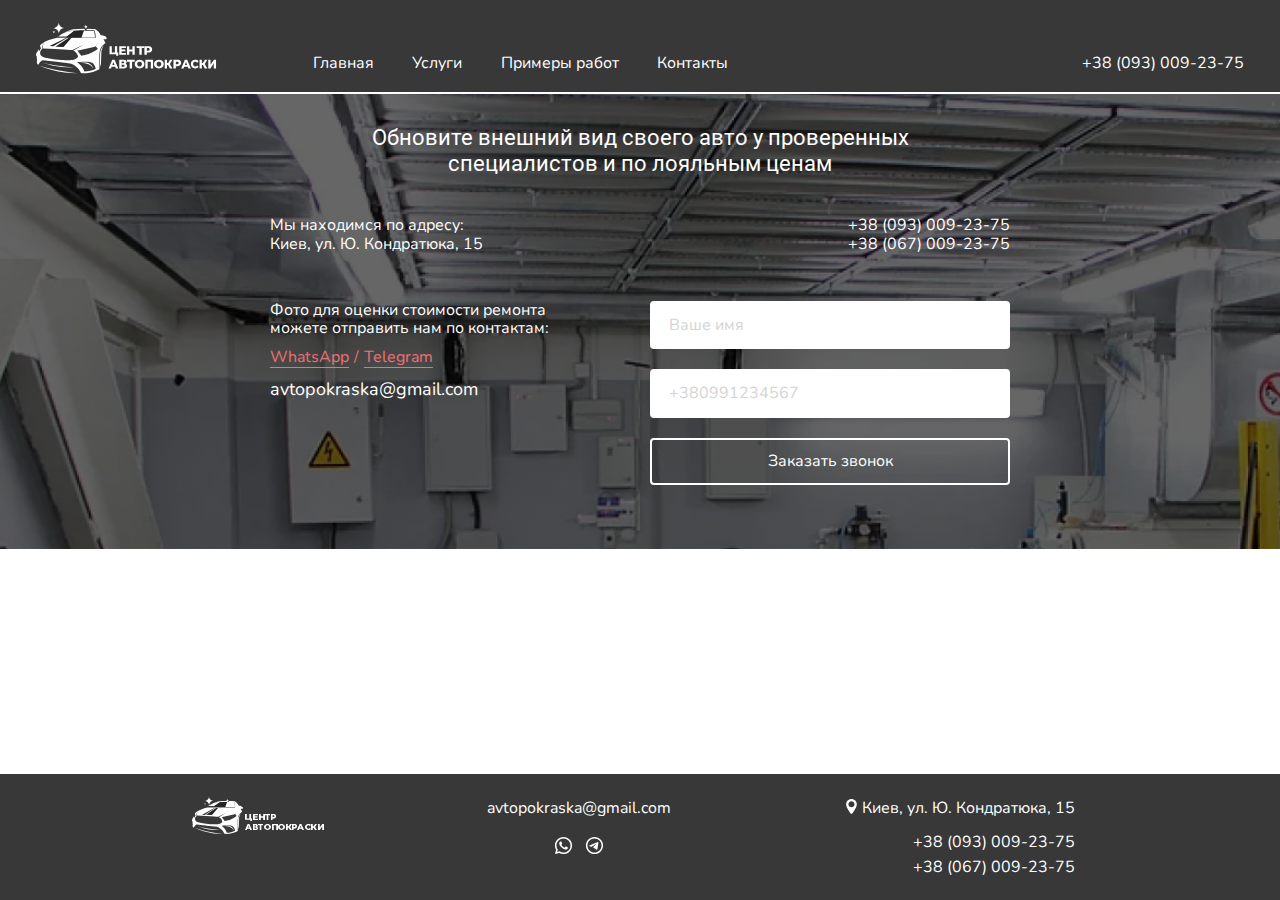
==== commit b6bcc9d3: "changed contact-section-map-options" ====
--- a/contacts.html
+++ b/contacts.html
@@ -203,7 +203,7 @@
             </div>
           </div>
           <iframe
-            class="contacts-section__map"
+            class="contact-section__map"
             src="https://www.google.com/maps/embed?pb=!1m18!1m12!1m3!1d1268.2323512430671!2d30.464360013375558!3d50.525526147618535!2m3!1f0!2f0!3f0!3m2!1i1024!2i768!4f13.1!3m3!1m2!1s0x40d4d28b1f1d4905%3A0xbfe284b5cde389b!2z0YPQuy4g0K7RgNC40Y8g0JrQvtC90LTRgNCw0YLRjtC60LAsIDE1LCDQmtC40LXQsiwgMDIwMDA!5e0!3m2!1sru!2sua!4v1718128025096!5m2!1sru!2sua"
             allowfullscreen=""
             loading="lazy"
--- a/css/main.min.css
+++ b/css/main.min.css
@@ -1 +1 @@
-@font-face{font-display:swap;font-family:"Nunito";font-style:normal;font-weight:400;src:url("../fonts/nunito-v26-cyrillic_latin-regular.woff2") format("woff2"),url("../fonts/nunito-v26-cyrillic_latin-regular.ttf") format("truetype")}@font-face{font-display:swap;font-family:"Roboto";font-style:normal;font-weight:400;src:url("../fonts/roboto-v30-cyrillic_latin-regular.woff2") format("woff2"),url("../fonts/roboto-v30-cyrillic_latin-regular.ttf") format("truetype")}@font-face{font-display:swap;font-family:"Roboto";font-style:normal;font-weight:700;src:url("../fonts/roboto-v30-cyrillic_latin-700.woff2") format("woff2"),url("../fonts/roboto-v30-cyrillic_latin-700.ttf") format("truetype")}:root{font-size:16px;--primary: #252525;--secondary: #ffffff;--thirdly: #e7e7e7;--accent: #ed7173;--yellow: #fccf02;--element: #d4d4d4;--elements2: #9b9d98;--bg-section: #383838;--bg-popup: rgba(33, 33, 33, 1);--bg-backdrop: rgba(33, 33, 33, 0.3);--font-family-text: Nunito, sans-serif;--font-family-title: Roboto, sans-serif;--b-radius: 4px;--b-radius-2x2: 2px 2px 0 0}html{-webkit-box-sizing:border-box;box-sizing:border-box}*,*::before,*::after{-webkit-box-sizing:inherit;box-sizing:inherit}html,body{height:100%;margin:0}body{color:var(--primary);background-color:var(--secondary);font-family:var(--font-family-text);font-size:.75rem;font-weight:400;line-height:1.15;margin:0}@media screen and (min-width: 1440px){body{font-size:1rem}}.wrapper{display:-webkit-box;display:-ms-flexbox;display:flex;-webkit-box-orient:vertical;-webkit-box-direction:normal;-ms-flex-direction:column;flex-direction:column;height:100%}main{-webkit-box-flex:1;-ms-flex-positive:1;flex-grow:1;display:-webkit-box;display:-ms-flexbox;display:flex;-webkit-box-orient:vertical;-webkit-box-direction:normal;-ms-flex-direction:column;flex-direction:column}ul{list-style-type:none;margin:0;padding:0}a{text-decoration:none;color:inherit}address{font-style:normal}h1,h2,h3,h4,h5,h6,p{margin-top:0}p{margin-bottom:.5em}p:last-child{margin-bottom:0}.text-centered{text-align:center}.text-secondary{color:var(--secondary)}.text-accent{color:var(--accent)}.text-meta{color:var(--elements2)}.text-meta-symbol{color:var(--yellow)}.visually-hidden{position:absolute;left:-10000px;top:auto;width:1px;height:1px;overflow:hidden}.section{padding-top:40px;padding-bottom:40px}@media screen and (min-width: 768px){.section{padding-top:40px;padding-bottom:50px}}@media screen and (min-width: 960px){.section{padding-top:45px;padding-bottom:60px}}@media screen and (min-width: 1440px){.section{padding-top:60px;padding-bottom:90px}}.section__top-page{padding-top:100px;padding-bottom:80px}@media screen and (min-width: 768px){.section__top-page{padding-top:120px;padding-bottom:50px}}@media screen and (min-width: 960px){.section__top-page{padding-top:137px;padding-bottom:60px}}@media screen and (min-width: 1440px){.section__top-page{padding-top:154px;padding-bottom:90px}}.section__heading{margin:0 auto 30px}@media screen and (min-width: 960px){.section__heading{margin:0 auto 45px}}@media screen and (min-width: 1440px){.section__heading{margin:0 auto 60px}}.section__title{font-family:var(--font-family-title);font-size:.93rem;font-weight:700;line-height:1.17;margin-bottom:10px}@media screen and (min-width: 480px){.section__title{font-size:1.257rem}}@media screen and (min-width: 768px){.section__title{font-size:1.87rem}}@media screen and (min-width: 960px){.section__title{font-size:2.5rem}}@media screen and (min-width: 1440px){.section__title{font-size:3.37rem}}.section__title--primary{color:var(--thirdly)}.section__heading-text{max-width:260px;margin:0 auto}@media screen and (min-width: 480px){.section__heading-text{max-width:360px}}@media screen and (min-width: 768px){.section__heading-text{max-width:100%;font-size:1.17em}}@media screen and (min-width: 960px){.section__heading-text{font-size:1.33em}}@media screen and (min-width: 1440px){.section__heading-text{font-size:1.25em}}.button-order{display:block;font-family:inherit;font-size:.75rem;padding:.65em 1.5em;color:var(--secondary);background-color:rgba(0,0,0,0);border:2px solid var(--secondary);border-radius:var(--b-radius);cursor:pointer;-webkit-transition:border-color,color,background-color .2s;transition:border-color,color,background-color .2s}@media screen and (min-width: 768px){.button-order{font-size:1rem;padding:.66em 1.18em}}@media screen and (min-width: 768px){.button-order:hover{color:var(--secondary);background-color:var(--accent);border-color:var(--accent)}}.button-text{display:block;width:-webkit-fit-content;width:-moz-fit-content;width:fit-content;font-family:inherit;font-size:inherit;padding:.4em;color:var(--accent);background-color:rgba(0,0,0,0);border:none;margin:0 auto;cursor:pointer;-webkit-transition:color .3s;transition:color .3s}@media screen and (min-width: 960px){.button-text{color:currentColor}}@media screen and (min-width: 960px){.button-text:hover{color:var(--accent)}}.button-close{position:absolute;font-family:inherit;font-size:1.25rem;padding:.1em .3em;color:var(--secondary);background-color:rgba(0,0,0,0);border:none;cursor:pointer}@media screen and (min-width: 768px){.button-close{font-size:2rem}}@media screen and (min-width: 960px){.button-close{font-size:2.37rem}}.swipe-button{position:absolute;top:50%;-webkit-transform:translateY(-50%);transform:translateY(-50%);background-color:rgba(0,0,0,0);border:none;padding:4px 8px;cursor:pointer;z-index:1200}@media screen and (min-width: 768px){.swipe-button{padding:10px 20px}}.swipe-button__btn-prev{-webkit-transform:rotate(180deg);transform:rotate(180deg);left:-36px}@media screen and (min-width: 768px){.swipe-button__btn-prev{left:-70px}}.swipe-button__btn-next{right:-36px}@media screen and (min-width: 768px){.swipe-button__btn-next{right:-70px}}.swipe-button__btn-icon{width:8px;height:14px}@media screen and (min-width: 768px){.swipe-button__btn-icon{width:18px;height:32px}}@media screen and (min-width: 960px){.swipe-button__btn-icon{width:22px;height:38px}}.feedback-card{display:-webkit-box;display:-ms-flexbox;display:flex;-webkit-box-orient:vertical;-webkit-box-direction:normal;-ms-flex-direction:column;flex-direction:column;height:auto;padding:20px 40px;background-color:var(--secondary);border-radius:var(--b-radius)}.feedback-card__heading{display:-webkit-box;display:-ms-flexbox;display:flex;gap:10px;margin-bottom:10px}.feedback-card__user-photo{width:30px;height:30px;border-radius:100%;-ms-flex-item-align:center;align-self:center}.feedback-card__inner{-ms-flex-item-align:center;align-self:center}.feedback-card__user-name{font-family:var(--font-family-title);font-weight:700;margin-bottom:2px}.feedback-card__meta{font-size:.91em}.feedback-card__user-status{margin-bottom:0}.icon-text-address{display:-webkit-box;display:-ms-flexbox;display:flex;gap:3px}.icon__primary{fill:var(--primary)}.icon__secondary{fill:var(--secondary)}.icon__accent{fill:currentColor}@media screen and (min-width: 960px){.icon__accent:hover{fill:var(--accent)}}.input__form-field{margin-bottom:1.33em}@media screen and (min-width: 768px){.input__form-field{margin-bottom:1.25em}}.input__label{display:block}.input__control{padding:8px 14px;width:100%;font-family:inherit;font-size:inherit;line-height:inherit;color:var(--primary);background-color:var(--secondary);border:2px solid var(--secondary);border-radius:var(--b-radius)}@media screen and (min-width: 768px){.input__control{padding:13px 17px}}.input__control:focus{border-color:var(--accent);outline:none}.input__control::-webkit-input-placeholder{font-size:inherit;line-height:inherit;color:var(--element)}.input__control::-moz-placeholder{font-size:inherit;line-height:inherit;color:var(--element)}.input__control:-ms-input-placeholder{font-size:inherit;line-height:inherit;color:var(--element)}.input__control::-ms-input-placeholder{font-size:inherit;line-height:inherit;color:var(--element)}.input__control::placeholder{font-size:inherit;line-height:inherit;color:var(--element)}.input__control:focus::-webkit-input-placeholder{color:var(--accent)}.input__control:focus::-moz-placeholder{color:var(--accent)}.input__control:focus:-ms-input-placeholder{color:var(--accent)}.input__control:focus::-ms-input-placeholder{color:var(--accent)}.input__control:focus::placeholder{color:var(--accent)}.input__textarea{resize:none;height:min(20vw,120px)}input[type=checkbox]{width:1.1em;height:1.1em;cursor:pointer}.link-header{color:var(--secondary);-webkit-text-decoration:2px underline solid rgba(0,0,0,0);text-decoration:2px underline solid rgba(0,0,0,0);text-underline-position:under;-webkit-transition:text-decoration-color .3s;transition:text-decoration-color .3s}@media screen and (min-width: 960px){.link-header:hover,.link-header:active,.link-header:target,.link-header:focus{text-decoration-color:currentColor}}.link-tel{scale:1;-webkit-transition:scale .5s;transition:scale .5s}@media screen and (min-width: 960px){.link-tel__header:hover{scale:1.3}}@media screen and (min-width: 960px){.link-tel__footer:hover{scale:1.1}}.link-border{display:block;padding:.55em;border:2px solid currentColor;border-radius:var(--b-radius);-webkit-transition:border-color,color,background-color .2s;transition:border-color,color,background-color .2s}@media screen and (min-width: 768px){.link-border{font-size:1rem}}@media screen and (min-width: 960px){.link-border:hover{color:var(--secondary);background-color:var(--accent);border-color:var(--accent)}}.link-section{width:100%;max-width:136px;margin:35px auto 0;color:var(--primary);border-color:var(--element)}@media screen and (min-width: 768px){.link-section{max-width:170px;margin-top:52px}}@media screen and (min-width: 1440px){.link-section{margin-top:72px}}.link-text{color:currentColor;-webkit-transition:color .3s;transition:color .3s}@media screen and (min-width: 960px){.link-text:hover{color:var(--accent)}}.link-accent{color:var(--accent);-webkit-text-decoration:underline solid currentColor;text-decoration:underline solid currentColor;text-underline-position:under;-webkit-transition:color .3s;transition:color .3s}@media screen and (min-width: 960px){.link-accent:hover{color:var(--secondary)}}.service-card{color:var(--primary);background-color:var(--secondary);border:2px solid var(--element);border-radius:var(--b-radius);-webkit-transition:border-color,background-color .2s;transition:border-color,background-color .2s}@media screen and (min-width: 768px){.service-card:hover{background-color:var(--accent);border-color:var(--accent)}}.service-card__link{display:block;width:100%;text-decoration:none;color:var(--primary);-webkit-transition:color .2s;transition:color .2s}@media screen and (min-width: 768px){.service-card__link:hover{color:var(--secondary)}}.service-card__image{width:100%;height:112px;border-radius:var(--b-radius-2x2);background-repeat:no-repeat;background-position:center;background-size:cover}@media screen and (min-width: 480px){.service-card__image{height:125px}}@media screen and (min-width: 768px){.service-card__image{height:138px}}@media screen and (min-width: 960px){.service-card__image{height:172px}}@media screen and (min-width: 1440px){.service-card__image{height:218px}}.service-card__image--1{background-image:url("../images/service1-parts-replacement.jpg");background-image:-webkit-image-set(url("../images/service1-parts-replacement.webp") 1x, url("../images/service1-parts-replacement@2x.webp") 2x, url("../images/service1-parts-replacement.jpg") 1x, url("../images/service1-parts-replacement@2x.jpg") 2x);background-image:-webkit-image-set(url("../images/service1-parts-replacement.webp") type("image/webp") 1x, url("../images/service1-parts-replacement@2x.webp") type("image/webp") 2x, url("../images/service1-parts-replacement.jpg") type("image/jpg") 1x, url("../images/service1-parts-replacement@2x.jpg") type("image/jpg") 2x);background-image:image-set(url("../images/service1-parts-replacement.webp") type("image/webp") 1x, url("../images/service1-parts-replacement@2x.webp") type("image/webp") 2x, url("../images/service1-parts-replacement.jpg") type("image/jpg") 1x, url("../images/service1-parts-replacement@2x.jpg") type("image/jpg") 2x)}.service-card__image--2{background-image:url("../images/service2-polishing.jpg");background-image:-webkit-image-set(url("../images/service2-polishing.webp") 1x, url("../images/service2-polishing@2x.webp") 2x, url("../images/service2-polishing.jpg") 1x, url("../images/service2-polishing@2x.jpg") 2x);background-image:-webkit-image-set(url("../images/service2-polishing.webp") type("image/webp") 1x, url("../images/service2-polishing@2x.webp") type("image/webp") 2x, url("../images/service2-polishing.jpg") type("image/jpg") 1x, url("../images/service2-polishing@2x.jpg") type("image/jpg") 2x);background-image:image-set(url("../images/service2-polishing.webp") type("image/webp") 1x, url("../images/service2-polishing@2x.webp") type("image/webp") 2x, url("../images/service2-polishing.jpg") type("image/jpg") 1x, url("../images/service2-polishing@2x.jpg") type("image/jpg") 2x)}.service-card__image--3{background-image:url("../images/service3-dents-repair.jpg");background-image:-webkit-image-set(url("../images/service3-dents-repair.webp") 1x, url("../images/service3-dents-repair@2x.webp") 2x, url("../images/service3-dents-repair.jpg") 1x, url("../images/service3-dents-repair@2x.jpg") 2x);background-image:-webkit-image-set(url("../images/service3-dents-repair.webp") type("image/webp") 1x, url("../images/service3-dents-repair@2x.webp") type("image/webp") 2x, url("../images/service3-dents-repair.jpg") type("image/jpg") 1x, url("../images/service3-dents-repair@2x.jpg") type("image/jpg") 2x);background-image:image-set(url("../images/service3-dents-repair.webp") type("image/webp") 1x, url("../images/service3-dents-repair@2x.webp") type("image/webp") 2x, url("../images/service3-dents-repair.jpg") type("image/jpg") 1x, url("../images/service3-dents-repair@2x.jpg") type("image/jpg") 2x)}.service-card__image--4{background-image:url("../images/service4-cleaning.jpg");background-image:-webkit-image-set(url("../images/service4-cleaning.webp") 1x, url("../images/service4-cleaning@2x.webp") 2x, url("../images/service4-cleaning.jpg") 1x, url("../images/service4-cleaning@2x.jpg") 2x);background-image:-webkit-image-set(url("../images/service4-cleaning.webp") type("image/webp") 1x, url("../images/service4-cleaning@2x.webp") type("image/webp") 2x, url("../images/service4-cleaning.jpg") type("image/jpg") 1x, url("../images/service4-cleaning@2x.jpg") type("image/jpg") 2x);background-image:image-set(url("../images/service4-cleaning.webp") type("image/webp") 1x, url("../images/service4-cleaning@2x.webp") type("image/webp") 2x, url("../images/service4-cleaning.jpg") type("image/jpg") 1x, url("../images/service4-cleaning@2x.jpg") type("image/jpg") 2x)}.service-card__image--5{background-image:url("../images/service5-bumpers-repair.jpg");background-image:-webkit-image-set(url("../images/service5-bumpers-repair.webp") 1x, url("../images/service5-bumpers-repair@2x.webp") 2x, url("../images/service5-bumpers-repair.jpg") 1x, url("../images/service5-bumpers-repair@2x.jpg") 2x);background-image:-webkit-image-set(url("../images/service5-bumpers-repair.webp") type("image/webp") 1x, url("../images/service5-bumpers-repair@2x.webp") type("image/webp") 2x, url("../images/service5-bumpers-repair.jpg") type("image/jpg") 1x, url("../images/service5-bumpers-repair@2x.jpg") type("image/jpg") 2x);background-image:image-set(url("../images/service5-bumpers-repair.webp") type("image/webp") 1x, url("../images/service5-bumpers-repair@2x.webp") type("image/webp") 2x, url("../images/service5-bumpers-repair.jpg") type("image/jpg") 1x, url("../images/service5-bumpers-repair@2x.jpg") type("image/jpg") 2x)}.service-card__image--6{background-image:url("../images/service6-assembly-disassembly.jpg");background-image:-webkit-image-set(url("../images/service6-assembly-disassembly.webp") 1x, url("../images/service6-assembly-disassembly@2x.webp") 2x, url("../images/service6-assembly-disassembly.jpg") 1x, url("../images/service6-assembly-disassembly@2x.jpg") 2x);background-image:-webkit-image-set(url("../images/service6-assembly-disassembly.webp") type("image/webp") 1x, url("../images/service6-assembly-disassembly@2x.webp") type("image/webp") 2x, url("../images/service6-assembly-disassembly.jpg") type("image/jpg") 1x, url("../images/service6-assembly-disassembly@2x.jpg") type("image/jpg") 2x);background-image:image-set(url("../images/service6-assembly-disassembly.webp") type("image/webp") 1x, url("../images/service6-assembly-disassembly@2x.webp") type("image/webp") 2x, url("../images/service6-assembly-disassembly.jpg") type("image/jpg") 1x, url("../images/service6-assembly-disassembly@2x.jpg") type("image/jpg") 2x)}.service-card__image--7{background-image:url("../images/service7-removal.jpg");background-image:-webkit-image-set(url("../images/service7-removal.webp") 1x, url("../images/service7-removal@2x.webp") 2x, url("../images/service7-removal.jpg") 1x, url("../images/service7-removal@2x.jpg") 2x);background-image:-webkit-image-set(url("../images/service7-removal.webp") type("image/webp") 1x, url("../images/service7-removal@2x.webp") type("image/webp") 2x, url("../images/service7-removal.jpg") type("image/jpg") 1x, url("../images/service7-removal@2x.jpg") type("image/jpg") 2x);background-image:image-set(url("../images/service7-removal.webp") type("image/webp") 1x, url("../images/service7-removal@2x.webp") type("image/webp") 2x, url("../images/service7-removal.jpg") type("image/jpg") 1x, url("../images/service7-removal@2x.jpg") type("image/jpg") 2x)}.service-card__image--8{background-image:url("../images/service8-painting.jpg");background-image:-webkit-image-set(url("../images/service8-painting.webp") 1x, url("../images/service8-painting@2x.webp") 2x, url("../images/service8-painting.jpg") 1x, url("../images/service8-painting@2x.jpg") 2x);background-image:-webkit-image-set(url("../images/service8-painting.webp") type("image/webp") 1x, url("../images/service8-painting@2x.webp") type("image/webp") 2x, url("../images/service8-painting.jpg") type("image/jpg") 1x, url("../images/service8-painting@2x.jpg") type("image/jpg") 2x);background-image:image-set(url("../images/service8-painting.webp") type("image/webp") 1x, url("../images/service8-painting@2x.webp") type("image/webp") 2x, url("../images/service8-painting.jpg") type("image/jpg") 1x, url("../images/service8-painting@2x.jpg") type("image/jpg") 2x)}.service-card__text{padding:.5em .25em}@media screen and (min-width: 480px){.service-card__text{padding:.67em .33em}}@media screen and (min-width: 960px){.service-card__text{padding:.83em .67em}}@media screen and (min-width: 1440px){.service-card__text{padding:.875em .5em}}.services-card{position:relative;width:100%;height:100%;min-height:290px;border:2px solid var(--element);border-radius:var(--b-radius);-webkit-transition:border-color .3s;transition:border-color .3s}@media screen and (min-width: 768px){.services-card{min-height:224px}}@media screen and (min-width: 960px){.services-card{min-height:283px}}@media screen and (min-width: 1440px){.services-card{min-height:360px}}@media screen and (min-width: 960px){.services-card:hover{border-color:var(--accent)}}.services-card__toggle-checkbox{display:none}.services-card__toggle-label{cursor:pointer}.services-card__add,.services-card__main{position:absolute;top:0;bottom:0;left:0;right:0;-webkit-transition:opacity .5s;transition:opacity .5s}.services-card__add{display:-webkit-box;display:-ms-flexbox;display:flex;-webkit-box-orient:vertical;-webkit-box-direction:normal;-ms-flex-direction:column;flex-direction:column;padding:22px 22px 35px 22px;background-color:var(--secondary);text-align:left;overflow:auto;opacity:0}@media screen and (min-width: 768px){.services-card__add{padding:15px}}@media screen and (min-width: 960px){.services-card__add{padding:22px 22px 35px 22px}}.services-card__add-list{padding-left:1.2em;margin-bottom:1em}.services-card__add-list-item{margin-top:0;position:relative}.services-card__add-list-item::before{content:"";position:absolute;top:.25em;left:-1em;width:.5em;height:.5em;border-radius:50%;background-color:currentColor}.services-card__add-list-item+.services-card__add-list-item{margin-top:.5em}@media screen and (min-width: 960px){.services-card__add-list-item+.services-card__add-list-item{margin-top:1em}}.services-card__add-warranty-wrapper{display:-webkit-box;display:-ms-flexbox;display:flex;-webkit-box-align:center;-ms-flex-align:center;align-items:center;-webkit-box-flex:1;-ms-flex-positive:1;flex-grow:1;margin-bottom:1em}.services-card__add-warranty{display:block;position:relative;left:1.5em}.services-card__add-warranty::before{content:"";width:1.42em;height:1.42em;background-image:url(../images/medal-dark.svg);background-repeat:no-repeat;background-position:center;background-size:cover;position:absolute;top:-0.22em;left:-1.8em}@media screen and (min-width: 1440px){.services-card__add-warranty::before{width:1.44em;height:1.44em}}.services-card__main{display:-webkit-box;display:-ms-flexbox;display:flex;-webkit-box-orient:vertical;-webkit-box-direction:normal;-ms-flex-direction:column;flex-direction:column;gap:6px;padding:22px;background-color:var(--secondary);opacity:1;position:relative}.services-card__main::after{content:"";width:9px;height:15px;background-image:url(../images/next-dark.svg);background-repeat:no-repeat;background-position:center;background-size:cover;border:none;position:absolute;top:24px;right:18px}@media screen and (min-width: 768px){.services-card__main::after{width:7px;height:12px}}@media screen and (min-width: 960px){.services-card__main::after{width:9px;height:15px}}@media screen and (min-width: 1440px){.services-card__main::after{width:11px;height:19px;right:22px}}.services-card__main-title{font-size:1.33em;font-weight:400;text-align:left}@media screen and (min-width: 1440px){.services-card__main-title{font-size:1.25em}}.services-card__main-img{width:100%;height:-webkit-min-content;height:-moz-min-content;height:min-content;-o-object-fit:cover;object-fit:cover;margin:auto}@media screen and (min-width: 480px){.services-card__main-img{width:70%}}@media screen and (min-width: 768px){.services-card__main-img{width:100%;height:100%}}.services-card__toggle-checkbox:checked~.services-card__toggle-label .services-card__add{opacity:1;z-index:5}.services-card__toggle-checkbox:checked~.services-card__toggle-label .services-card__main{opacity:0}.work-card{position:relative;width:100%;min-height:136px}@media screen and (min-width: 768px){.work-card{min-height:164px}}@media screen and (min-width: 960px){.work-card{min-height:206px}}@media screen and (min-width: 1440px){.work-card{min-height:261px}}.work-card__toggle-checkbox{display:none}.work-card__toggle-label{cursor:pointer}.work-card__img{position:absolute;top:0;bottom:0;left:0;right:0;width:100%;height:100%;-o-object-fit:cover;object-fit:cover;border-radius:var(--b-radius);-webkit-transition:opacity .5s;transition:opacity .5s}.work-card__img--before{opacity:0}.work-card__img--after{opacity:1}@media screen and (max-width: 959px){.work-card__toggle-checkbox:checked~.work-card__toggle-label .work-card__img--before{opacity:1}}@media screen and (max-width: 959px){.work-card__toggle-checkbox:checked~.work-card__toggle-label .work-card__img--after{opacity:0}}@media screen and (min-width: 960px){.work-card__toggle-checkbox:hover~.work-card__toggle-label .work-card__img--before{opacity:1}}@media screen and (min-width: 960px){.work-card__toggle-checkbox:hover~.work-card__toggle-label .work-card__img--after{opacity:0}}.work-card__next{position:absolute;bottom:10px;right:10px}@media screen and (min-width: 960px){.work-card__next{bottom:16px;right:16px}}.about-section__heading{margin:0 auto 60px}@media screen and (min-width: 960px){.about-section__heading{margin:0 auto 90px}}.about-section__list{display:grid;grid-template-columns:repeat(2, 1fr);grid-template-rows:repeat(2, 1fr);gap:56px 24px;margin:0 auto;font-size:.83em}@media screen and (min-width: 768px){.about-section__list{gap:58px 54px;font-size:1.17em}}@media screen and (min-width: 960px){.about-section__list{gap:119px 96px;font-size:1.33em}}@media screen and (min-width: 1440px){.about-section__list{gap:96px 72px;font-size:1.25em}}.about-section__item{width:100%;max-width:134px;position:relative}@media screen and (min-width: 480px){.about-section__item{max-width:220px}}@media screen and (min-width: 768px){.about-section__item{-ms-flex-preferred-size:calc((100% - 54px)/2);flex-basis:calc((100% - 54px)/2);max-width:294px}}@media screen and (min-width: 960px){.about-section__item{-ms-flex-preferred-size:calc((100% - 96px)/2);flex-basis:calc((100% - 96px)/2);max-width:325px}}@media screen and (min-width: 1440px){.about-section__item{-ms-flex-preferred-size:calc((100% - 72px)/2);flex-basis:calc((100% - 72px)/2);max-width:408px}}.about-section__item--01::before,.about-section__item--02::before,.about-section__item--03::before,.about-section__item--04::before{font-family:var(--font-family-title);font-size:4.37rem;font-weight:700;line-height:1.17;color:var(--thirdly);position:absolute;top:-47px;left:-13px;z-index:-1}@media screen and (min-width: 960px){.about-section__item--01::before,.about-section__item--02::before,.about-section__item--03::before,.about-section__item--04::before{font-size:6.25rem;top:-70px;left:-24px}}.about-section__item--01::before{content:"01"}.about-section__item--02::before{content:"02"}.about-section__item--03::before{content:"03"}.about-section__item--04::before{content:"04"}.contact-section{-webkit-box-flex:1;-ms-flex-positive:1;flex-grow:1;display:-webkit-box;display:-ms-flexbox;display:flex;-webkit-box-orient:vertical;-webkit-box-direction:normal;-ms-flex-direction:column;flex-direction:column}.contact-section__wrapper{background-image:-webkit-gradient(linear, left top, left bottom, from(rgba(0, 0, 0, 0.6)), to(rgba(0, 0, 0, 0.6))),url("../images/contact-bg.jpg");background-image:linear-gradient(rgba(0, 0, 0, 0.6) 0%, rgba(0, 0, 0, 0.6) 100%),url("../images/contact-bg.jpg");background-image:-webkit-gradient(linear, left top, left bottom, from(rgba(0, 0, 0, 0.6)), to(rgba(0, 0, 0, 0.6))),-webkit-image-set(url("../images/contact-bg.webp") 1x, url("../images/contact-bg@2x.webp") 2x, url("../images/contact-bg.jpg") 1x, url("../images/contact-bg@2x.jpg") 2x);background-image:linear-gradient(rgba(0, 0, 0, 0.6) 0%, rgba(0, 0, 0, 0.6) 100%),-webkit-image-set(url("../images/contact-bg.webp") 1x, url("../images/contact-bg@2x.webp") 2x, url("../images/contact-bg.jpg") 1x, url("../images/contact-bg@2x.jpg") 2x);background-image:-webkit-gradient(linear, left top, left bottom, from(rgba(0, 0, 0, 0.6)), to(rgba(0, 0, 0, 0.6))),image-set(url("../images/contact-bg.webp") type("image/webp") 1x, url("../images/contact-bg@2x.webp") type("image/webp") 2x, url("../images/contact-bg.jpg") type("image/jpg") 1x, url("../images/contact-bg@2x.jpg") type("image/jpg") 2x);background-image:linear-gradient(rgba(0, 0, 0, 0.6) 0%, rgba(0, 0, 0, 0.6) 100%),-webkit-image-set(url("../images/contact-bg.webp") type("image/webp") 1x, url("../images/contact-bg@2x.webp") type("image/webp") 2x, url("../images/contact-bg.jpg") type("image/jpg") 1x, url("../images/contact-bg@2x.jpg") type("image/jpg") 2x);background-image:linear-gradient(rgba(0, 0, 0, 0.6) 0%, rgba(0, 0, 0, 0.6) 100%),image-set(url("../images/contact-bg.webp") type("image/webp") 1x, url("../images/contact-bg@2x.webp") type("image/webp") 2x, url("../images/contact-bg.jpg") type("image/jpg") 1x, url("../images/contact-bg@2x.jpg") type("image/jpg") 2x);background-repeat:no-repeat;background-position:center;background-size:cover;padding-top:30px;padding-bottom:40px}@media screen and (min-width: 768px){.contact-section__wrapper{padding-top:50px;padding-bottom:60px}}@media screen and (min-width: 960px){.contact-section__wrapper{padding-top:45px}}@media screen and (min-width: 1440px){.contact-section__wrapper{padding-top:80px;padding-bottom:90px}}.contact-section__container{width:100%;margin:0 auto;padding:0}@media screen and (min-width: 768px){.contact-section__container{font-size:1rem;max-width:560px}}@media screen and (min-width: 960px){.contact-section__container{max-width:740px}}@media screen and (min-width: 1440px){.contact-section__container{max-width:870px}}.contact-section__heading-text{font-family:var(--font-family-title);font-weight:inherit;line-height:1.17;max-width:211px;margin:0 auto 40px}@media screen and (min-width: 480px){.contact-section__heading-text{max-width:310px}}@media screen and (min-width: 768px){.contact-section__heading-text{font-size:1.12rem;max-width:-webkit-max-content;max-width:-moz-max-content;max-width:max-content}}@media screen and (min-width: 960px){.contact-section__heading-text{font-size:1.37rem;max-width:684px}}@media screen and (min-width: 1440px){.contact-section__heading-text{font-size:1.75rem;max-width:-webkit-max-content;max-width:-moz-max-content;max-width:max-content;margin:0 auto 60px}}.contact-section__inner{width:100%;max-width:290px;margin:0 auto}@media screen and (min-width: 768px){.contact-section__inner{max-width:360px}}@media screen and (min-width: 960px){.contact-section__inner{max-width:740px}}.contact-section__content{width:100%;display:-webkit-box;display:-ms-flexbox;display:flex;-webkit-box-orient:vertical;-webkit-box-direction:normal;-ms-flex-direction:column;flex-direction:column;-webkit-box-pack:center;-ms-flex-pack:center;justify-content:center;gap:20px;margin:0 auto}@media screen and (min-width: 960px){.contact-section__content{-webkit-box-orient:horizontal;-webkit-box-direction:normal;-ms-flex-direction:row;flex-direction:row;-webkit-box-pack:justify;-ms-flex-pack:justify;justify-content:space-between;gap:50px}}.contact-section__add{-webkit-box-ordinal-group:3;-ms-flex-order:2;order:2;margin:0 auto}@media screen and (min-width: 960px){.contact-section__add{-webkit-box-ordinal-group:2;-ms-flex-order:1;order:1;margin-left:0}}.contact-section__add-text{max-width:290px;margin-bottom:.63em}@media screen and (min-width: 768px){.contact-section__add-text{max-width:360px}}@media screen and (min-width: 960px){.contact-section__add-text{max-width:290px}}.contact-section__apps{display:-webkit-box;display:-ms-flexbox;display:flex;gap:.31em;color:var(--accent);margin-bottom:.31em}.contact-section__email-link{font-size:1.17em}@media screen and (min-width: 768px){.contact-section__email-link{font-size:1.125em}}.contact-section__form{-webkit-box-ordinal-group:2;-ms-flex-order:1;order:1;width:100%;max-width:290px;margin:0 auto}@media screen and (min-width: 768px){.contact-section__form{max-width:360px}}@media screen and (min-width: 960px){.contact-section__form{-webkit-box-ordinal-group:3;-ms-flex-order:2;order:2;-webkit-box-flex:1;-ms-flex-positive:1;flex-grow:1;margin:0}}.contact-section__form-button{width:100%}.contact-section__map{-webkit-box-flex:1;-ms-flex-positive:1;flex-grow:1;width:100%;min-height:132px;height:100%;border:none}@media screen and (min-width: 768px){.contact-section__map{min-height:224px}}.container{width:100%;max-width:290px;margin:0 auto}@media screen and (min-width: 480px){.container{max-width:450px}}@media screen and (min-width: 768px){.container{max-width:742px}}@media screen and (min-width: 960px){.container{max-width:918px}}@media screen and (min-width: 1440px){.container{max-width:1150px}}.feedback-section{background-image:url("../images/feedback-bg.jpg");background-image:-webkit-image-set(url("../images/feedback-bg.webp") 1x, url("../images/feedback-bg@2x.webp") 2x, url("../images/feedback-bg.jpg") 1x, url("../images/feedback-bg@2x.jpg") 2x);background-image:-webkit-image-set(url("../images/feedback-bg.webp") type("image/webp") 1x, url("../images/feedback-bg@2x.webp") type("image/webp") 2x, url("../images/feedback-bg.jpg") type("image/jpg") 1x, url("../images/feedback-bg@2x.jpg") type("image/jpg") 2x);background-image:image-set(url("../images/feedback-bg.webp") type("image/webp") 1x, url("../images/feedback-bg@2x.webp") type("image/webp") 2x, url("../images/feedback-bg.jpg") type("image/jpg") 1x, url("../images/feedback-bg@2x.jpg") type("image/jpg") 2x);background-repeat:no-repeat;background-position:center;background-size:cover}.footer{background-color:var(--bg-section);padding-top:18px}.footer__social-icons{display:-webkit-box;display:-ms-flexbox;display:flex;-webkit-box-pack:center;-ms-flex-pack:center;justify-content:center;-webkit-box-align:center;-ms-flex-align:center;align-items:center;gap:6px}.footer-m{display:-webkit-box;display:-ms-flexbox;display:flex;-webkit-box-orient:vertical;-webkit-box-direction:normal;-ms-flex-direction:column;flex-direction:column;-webkit-box-align:center;-ms-flex-align:center;align-items:center;gap:10px;padding-bottom:40px;font-size:.75rem}@media screen and (min-width: 768px){.footer-m{display:none}}.footer-m__logo{width:81px;height:30px}.footer-m__address-list{display:-webkit-box;display:-ms-flexbox;display:flex;-webkit-box-orient:vertical;-webkit-box-direction:normal;-ms-flex-direction:column;flex-direction:column;gap:8px}.footer-t{display:none}@media screen and (min-width: 768px){.footer-t{display:-webkit-box;display:-ms-flexbox;display:flex;-webkit-box-align:start;-ms-flex-align:start;align-items:flex-start;gap:24px;padding-right:24px;padding-bottom:24px;font-size:1rem}}@media screen and (min-width: 960px){.footer-t{gap:78px}}@media screen and (min-width: 1440px){.footer-t{display:none}}.footer-t__logo{width:161px;height:50px}.footer-t__address{display:-webkit-box;display:-ms-flexbox;display:flex;-webkit-box-pack:justify;-ms-flex-pack:justify;justify-content:space-between;-webkit-box-align:start;-ms-flex-align:start;align-items:flex-start;-webkit-box-flex:1;-ms-flex-positive:1;flex-grow:1;gap:20px;padding-top:7px}.footer-t__social-list,.footer-t__address-list{-ms-flex-preferred-size:calc((100% - 20px)/2);flex-basis:calc((100% - 20px)/2);display:-webkit-box;display:-ms-flexbox;display:flex;-webkit-box-orient:vertical;-webkit-box-direction:normal;-ms-flex-direction:column;flex-direction:column;gap:1em}.footer-t__address-list{text-align:right}.footer-t__address-item{-webkit-box-pack:right;-ms-flex-pack:right;justify-content:right}.footer-t__address-link{display:block}.footer-t__address-link+.footer-t__address-link{margin-top:.375em}.footer-d{display:none}@media screen and (min-width: 1440px){.footer-d{display:block;padding-bottom:18px}}.footer-d__container{display:-webkit-box;display:-ms-flexbox;display:flex;gap:30px}.footer-d__logo{width:161px;height:50px}.footer-d__address{-webkit-box-flex:1;-ms-flex-positive:1;flex-grow:1;padding-top:.44em}.footer-d__address-list{display:-webkit-box;display:-ms-flexbox;display:flex;-webkit-box-pack:justify;-ms-flex-pack:justify;justify-content:space-between}.footer-d__address-item:first-child{max-width:300px}.footer-d__address-item:nth-child(2){max-width:300px}.footer-d__address-item:nth-child(3){max-width:280px}.footer-d__address-item:last-child{max-width:280px}.footer-d__address-link{display:block}.footer-d__address-link+.footer-d__address-link{margin-top:.375em}.gains-section{background-image:url(../images/gains-bg.jpg);background-image:-webkit-image-set(url("../images/gains-bg.webp") 1x, url("../images/gains-bg@2x.webp") 2x, url("../images/gains-bg.jpg") 1x, url("../images/gains-bg@2x.jpg") 2x);background-image:-webkit-image-set(url("../images/gains-bg.webp") type("image/webp") 1x, url("../images/gains-bg@2x.webp") type("image/webp") 2x, url("../images/gains-bg.jpg") type("image/jpg") 1x, url("../images/gains-bg@2x.jpg") type("image/jpg") 2x);background-image:image-set(url("../images/gains-bg.webp") type("image/webp") 1x, url("../images/gains-bg@2x.webp") type("image/webp") 2x, url("../images/gains-bg.jpg") type("image/jpg") 1x, url("../images/gains-bg@2x.jpg") type("image/jpg") 2x);background-repeat:no-repeat;background-position:center;background-size:cover}.gains-section__list{display:grid;grid-template-columns:repeat(1, 1fr);grid-template-rows:repeat(5, 1fr);gap:10px}@media screen and (min-width: 768px){.gains-section__list{grid-template-columns:repeat(5, 1fr);grid-template-rows:repeat(1, 1fr)}}@media screen and (min-width: 960px){.gains-section__list{gap:13px}}@media screen and (min-width: 1440px){.gains-section__list{gap:16px}}.gains-section__list-item{display:-webkit-box;display:-ms-flexbox;display:flex;-webkit-box-orient:horizontal;-webkit-box-direction:normal;-ms-flex-direction:row;flex-direction:row;gap:1.66em;width:min(90vw,290px);height:100%;padding:1.08em 1.41em;background:var(--secondary);border-radius:var(--b-radius);margin:0 auto}@media screen and (min-width: 768px){.gains-section__list-item{-webkit-box-orient:vertical;-webkit-box-direction:normal;-ms-flex-direction:column;flex-direction:column;gap:.83em;width:100%;padding:1.25em .25em;background-color:var(--secondary);border-radius:var(--b-radius);padding:1.33em .34em .67em}}@media screen and (min-width: 960px){.gains-section__list-item{gap:1em;padding:1.67em .67em 2em}}@media screen and (min-width: 1440px){.gains-section__list-item{gap:1.81em;padding:2.5em .37em}}.gains-section__list-icon{width:25px;height:22px;-ms-flex-negative:0;flex-shrink:0;-ms-flex-item-align:center;align-self:center}@media screen and (min-width: 768px){.gains-section__list-icon{width:20px;height:20px;-ms-flex-item-align:start;align-self:flex-start;margin:0 auto}}@media screen and (min-width: 960px){.gains-section__list-icon{width:25px;height:25px}}@media screen and (min-width: 1440px){.gains-section__list-icon{width:36px;height:36px}}.gains-section__list-text{text-align:left;-ms-flex-item-align:center;align-self:center}@media screen and (min-width: 768px){.gains-section__list-text{text-align:center;-ms-flex-item-align:auto;align-self:auto}}.gains-section__list-text--0{display:block}@media screen and (min-width: 768px){.gains-section__list-text--0{display:none}}.gains-section__list-text--m{display:none}@media screen and (min-width: 768px){.gains-section__list-text--m{display:block}}.gallery{position:relative;width:100%;margin-top:30px;display:grid;grid-template-columns:repeat(1, 1fr);grid-template-rows:repeat(9, 1fr);gap:20px;-webkit-box-ordinal-group:3;-ms-flex-order:2;order:2}@media screen and (min-width: 768px){.gallery{grid-template-columns:repeat(3, 1fr);grid-template-rows:repeat(3, 1fr);-webkit-box-ordinal-group:4;-ms-flex-order:3;order:3}}@media screen and (min-width: 960px){.gallery{margin-top:40px}}@media screen and (min-width: 1440px){.gallery{margin-top:50px}}.gallery__card{position:relative;width:100%;height:100%;min-height:205px;border-radius:var(--b-radius);cursor:pointer;overflow:hidden}.gallery__card:hover .gallery__img{-webkit-transform:scale(1.1);transform:scale(1.1)}@media screen and (min-width: 768px){.gallery__card{min-height:158px}}@media screen and (min-width: 960px){.gallery__card{min-height:200px}}@media screen and (min-width: 1440px){.gallery__card{min-height:254px}}.gallery__img{position:absolute;top:0;bottom:0;left:0;right:0;width:100%;height:100%;-o-object-fit:cover;object-fit:cover;-webkit-transition:-webkit-transform .3s;transition:-webkit-transform .3s;transition:transform .3s;transition:transform .3s, -webkit-transform .3s}.gallery-slider{opacity:0;position:fixed;left:0;top:0;bottom:0;right:0;width:100%;height:100%;background-color:var(--bg-popup);z-index:1100;pointer-events:none}.gallery-slider__btn-close{top:36px;right:36px}.gallery-slider__container{position:relative;top:50%;left:50%;-webkit-transform:translate(-50%, -50%);transform:translate(-50%, -50%);background-color:var(--bg-popup);width:70vw;height:70vh}.active{opacity:1;pointer-events:all}.header{position:fixed;top:0;left:0;right:0;width:100%;padding:20px 0 8px;background-color:var(--bg-section);border-bottom:2px solid var(--secondary);font-size:1rem;z-index:1000}@media screen and (min-width: 960px){.header{padding:16px 0 3px}}.header__container{width:100%;padding:0 15px;margin:0 auto;display:-webkit-box;display:-ms-flexbox;display:flex;-webkit-box-pack:justify;-ms-flex-pack:justify;justify-content:space-between;-webkit-box-align:end;-ms-flex-align:end;align-items:flex-end;gap:40px}@media screen and (min-width: 768px){.header__container{padding:0 28px}}@media screen and (min-width: 960px){.header__container{padding:0 36px}}@media screen and (min-width: 1440px){.header__container{padding:0 40px}}.header__nav{display:-webkit-box;display:-ms-flexbox;display:flex;-webkit-box-pack:justify;-ms-flex-pack:justify;justify-content:space-between;-webkit-box-align:end;-ms-flex-align:end;align-items:flex-end;-webkit-box-flex:1;-ms-flex-positive:1;flex-grow:1}@media screen and (min-width: 960px){.header__nav{-webkit-box-flex:0;-ms-flex-positive:0;flex-grow:0;gap:7.5vw}}@media screen and (min-width: 1440px){.header__nav{gap:8.7vw}}.header__logo{width:81px;height:30px}@media screen and (min-width: 768px){.header__logo{width:142px;height:54px}}@media screen and (min-width: 960px){.header__logo{width:181px;height:69px}}@media screen and (min-width: 1440px){.header__logo{width:187px;height:71px}}.header__menu{display:none}@media screen and (min-width: 960px){.header__menu{display:-webkit-box;display:-ms-flexbox;display:flex;-webkit-box-pack:justify;-ms-flex-pack:justify;justify-content:space-between;-webkit-box-align:end;-ms-flex-align:end;align-items:flex-end;-webkit-box-flex:1;-ms-flex-positive:1;flex-grow:1;gap:3vw;padding-bottom:17px}}.header__burger{display:-webkit-box;display:-ms-flexbox;display:flex;margin-bottom:8px;background:rgba(0,0,0,0);border:none}@media screen and (min-width: 768px){.header__burger{margin-bottom:16px}}@media screen and (min-width: 960px){.header__burger{display:none}}.header__burger-icon{width:29px;height:19px}@media screen and (min-width: 768px){.header__burger-icon{width:47px;height:31px}}.header__address{display:none}@media screen and (min-width: 960px){.header__address{display:-webkit-box;display:-ms-flexbox;display:flex;-webkit-box-align:end;-ms-flex-align:end;align-items:flex-end;gap:40px;padding-bottom:17px}}.header__location{display:none}@media screen and (min-width: 1440px){.header__location{display:-webkit-box;display:-ms-flexbox;display:flex}}.header__location-text{margin-bottom:0}.header-main{background-color:rgba(0,0,0,0);-webkit-transition:background-color color .3s ease-in-out;transition:background-color color .3s ease-in-out}.header-main.scrolled{background-color:#2a2e2f;border-bottom:2px solid var(--secondary)}.hero-section{padding:120px 0 20px;background-image:url("../images/hero-bg.jpg");background-image:-webkit-image-set(url("../images/hero-bg.webp") 1x, url("../images/hero-bg@2x.webp") 2x, url("../images/hero-bg.jpg") 1x, url("../images/hero-bg@2x.jpg") 2x);background-image:-webkit-image-set(url("../images/hero-bg.webp") type("image/webp") 1x, url("../images/hero-bg@2x.webp") type("image/webp") 2x, url("../images/hero-bg.jpg") type("image/jpg") 1x, url("../images/hero-bg@2x.jpg") type("image/jpg") 2x);background-image:image-set(url("../images/hero-bg.webp") type("image/webp") 1x, url("../images/hero-bg@2x.webp") type("image/webp") 2x, url("../images/hero-bg.jpg") type("image/jpg") 1x, url("../images/hero-bg@2x.jpg") type("image/jpg") 2x);background-repeat:no-repeat;background-position:center;background-size:cover}@media screen and (min-width: 768px){.hero-section{padding:170px 0 50px;font-size:1rem}}@media screen and (min-width: 960px){.hero-section{padding-top:210px}}@media screen and (min-width: 1440px){.hero-section{padding-top:270px}}.hero-section__container{padding-left:0;margin-bottom:46px}@media screen and (min-width: 768px){.hero-section__container{padding-left:8vw;margin-bottom:106px}}@media screen and (min-width: 960px){.hero-section__container{padding-left:7.6vw}}@media screen and (min-width: 1440px){.hero-section__container{padding-left:6.6vw;margin-bottom:164px}}.hero-section__title{max-width:286px;margin-bottom:34px;font-family:var(--font-family-title);font-size:1.56rem;font-weight:inherit;line-height:1.17}@media screen and (min-width: 768px){.hero-section__title{max-width:370px;margin-bottom:70px;font-size:2.62rem}}@media screen and (min-width: 1440px){.hero-section__title{max-width:470px;margin-bottom:50px;font-size:3rem}}.hero-section__title--span{display:block;margin-top:8px;font-size:.87rem}@media screen and (min-width: 768px){.hero-section__title--span{margin-top:18px;font-size:1.37rem}}@media screen and (min-width: 1440px){.hero-section__title--span{font-size:1.75rem}}.hero-section__links{width:min(90vw,290px);margin-bottom:20px}@media screen and (min-width: 768px){.hero-section__links{width:100%;display:-webkit-box;display:-ms-flexbox;display:flex;gap:20px;font-size:1rem}}.hero-section__link+.hero-section__link{margin-top:14px}@media screen and (min-width: 768px){.hero-section__link+.hero-section__link{margin-top:0}}.hero-section__text--m{display:block}@media screen and (min-width: 768px){.hero-section__text--m{display:none}}.hero-section__text--t{display:none}@media screen and (min-width: 768px){.hero-section__text--t{display:block}}.hero-section__list{display:-webkit-box;display:-ms-flexbox;display:flex;-webkit-box-orient:vertical;-webkit-box-direction:normal;-ms-flex-direction:column;flex-direction:column;gap:10px;font-size:0,875rem;color:var(--primary)}@media screen and (min-width: 768px){.hero-section__list{-webkit-box-orient:horizontal;-webkit-box-direction:normal;-ms-flex-direction:row;flex-direction:row;-ms-flex-wrap:nowrap;flex-wrap:nowrap;-webkit-box-pack:justify;-ms-flex-pack:justify;justify-content:space-between;gap:20px}}@media screen and (min-width: 960px){.hero-section__list{font-size:1.125rem}}@media screen and (min-width: 1440px){.hero-section__list{padding:0 20px}}.hero-section__list-item{width:min(90vw,290px);height:min(9vh,56px);display:-webkit-box;display:-ms-flexbox;display:flex;-webkit-box-orient:horizontal;-webkit-box-direction:normal;-ms-flex-direction:row;flex-direction:row;-webkit-box-align:center;-ms-flex-align:center;align-items:center;gap:28px;padding:.71em 1.21em;background:var(--secondary);border-radius:var(--b-radius)}@media screen and (min-width: 768px){.hero-section__list-item{width:min(28vw,276px);height:auto;-webkit-box-orient:vertical;-webkit-box-direction:normal;-ms-flex-direction:column;flex-direction:column;gap:11px;padding:.85em;text-align:center;background:rgba(0,0,0,0);border:2px solid var(--secondary);border-radius:var(--b-radius);color:var(--secondary)}}@media screen and (min-width: 960px){.hero-section__list-item{gap:14px;padding:.83em}}.hero-section__list-icon{width:22px;height:22px;-ms-flex-negative:0;flex-shrink:0;-ms-flex-item-align:center;align-self:center;fill:var(--primary)}@media screen and (min-width: 768px){.hero-section__list-icon{width:24px;height:24px;fill:var(--secondary);margin:0 auto}}@media screen and (min-width: 960px){.hero-section__list-icon{width:30px;height:30px}}.mobile-menu{position:fixed;top:0;left:0;bottom:0;right:0;background-color:var(--bg-backdrop);-webkit-transform:translate(100%);transform:translate(100%);visibility:hidden;-webkit-transition:visibility .1s,-webkit-transform .3s;transition:visibility .1s,-webkit-transform .3s;transition:visibility .1s,transform .3s;transition:visibility .1s,transform .3s,-webkit-transform .3s}.mobile-menu.is-open{visibility:visible;-webkit-transform:translate(0);transform:translate(0)}.mobile-menu__wrapper{position:absolute;top:0;right:0;bottom:0;width:82%;height:100%;padding:100px 15px;background-color:var(--bg-popup);font-size:1.25rem}@media screen and (min-width: 768px){.mobile-menu__wrapper{padding:176px 28px 110px}}.mobile-menu__btn-close{width:21px;height:21px;position:absolute;top:16px;right:16px;display:-webkit-box;display:-ms-flexbox;display:flex;-webkit-box-pack:center;-ms-flex-pack:center;justify-content:center;-webkit-box-align:center;-ms-flex-align:center;align-items:center;background-color:rgba(0,0,0,0);border:none;cursor:pointer}@media screen and (min-width: 768px){.mobile-menu__btn-close{width:50px;height:50px;top:40px;right:40px}}.mobile-menu__icon-close{width:13px;height:13px}@media screen and (min-width: 768px){.mobile-menu__icon-close{width:32px;height:32px}}.mobile-menu__container{display:-webkit-box;display:-ms-flexbox;display:flex;-webkit-box-orient:vertical;-webkit-box-direction:normal;-ms-flex-direction:column;flex-direction:column;height:100%;gap:50px;text-align:center}.mobile-menu__nav{-webkit-box-flex:1;-ms-flex-positive:1;flex-grow:1}.mobile-menu__menu-item+.mobile-menu__menu-item{margin-top:1.75em}@media screen and (min-width: 768px){.mobile-menu__menu-item+.mobile-menu__menu-item{margin-top:2.1em}}.mobile-menu__address-item+.mobile-menu__address-item{margin-top:.5em}.services-section__text{max-width:260px}@media screen and (min-width: 480px){.services-section__text{max-width:416px}}@media screen and (min-width: 768px){.services-section__text{max-width:440px}}@media screen and (min-width: 960px){.services-section__text{max-width:510px}}@media screen and (min-width: 1440px){.services-section__text{max-width:630px}}.services-section__list{display:grid;grid-template-columns:repeat(2, 1fr);gap:10px}@media screen and (min-width: 768px){.services-section__list{grid-template-columns:repeat(4, 1fr);gap:13px}}@media screen and (min-width: 960px){.services-section__list{gap:17px}}@media screen and (min-width: 1440px){.services-section__list{gap:20px}}.services-section__item{width:100%}.swiper-container{width:100%;height:auto;display:-webkit-box;display:-ms-flexbox;display:flex;-webkit-box-pack:center;-ms-flex-pack:center;justify-content:center;-webkit-box-align:center;-ms-flex-align:center;align-items:center;margin:0 auto;position:relative}@media screen and (min-width: 768px){.swiper-container{max-width:710px}}@media screen and (min-width: 960px){.swiper-container{max-width:890px}}@media screen and (min-width: 1440px){.swiper-container{max-width:1010px}}.swiper-button-prev{left:0}.swiper-button-next{right:0}.swiper-button-prev:after,.swiper-button-next:after{font-size:inherit;color:var(--secondary)}@media screen and (min-width: 960px){.swiper-button-prev:after,.swiper-button-next:after{font-size:20px}}.swiper-feedback{display:-webkit-box;display:-ms-flexbox;display:flex;width:80%;height:auto;margin:0 auto}@media screen and (min-width: 768px){.swiper-feedback{width:85%}}@media screen and (min-width: 960px){.swiper-feedback{width:90%}}.swiper-wrapper{-webkit-box-sizing:inherit;box-sizing:inherit;margin:0 auto}@media screen and (min-width: 480px){.works-section__text{width:min(75%,900px)}}.works-section__list{display:grid;grid-template-columns:repeat(2, 1fr);gap:10px}@media screen and (min-width: 768px){.works-section__list{grid-template-columns:repeat(4, 1fr);gap:12px}}@media screen and (min-width: 960px){.works-section__list{gap:16px}}@media screen and (min-width: 1440px){.works-section__list{gap:20px}}.modal{display:-webkit-box;display:-ms-flexbox;display:flex;-webkit-box-orient:vertical;-webkit-box-direction:normal;-ms-flex-direction:column;flex-direction:column;-webkit-box-align:center;-ms-flex-align:center;align-items:center;-webkit-box-pack:center;-ms-flex-pack:center;justify-content:center;width:min(90vw,480px);height:90vh;color:var(--secondary);border-radius:20px;overflow-y:auto;visibility:hidden}@media screen and (min-width: 768px){.modal{width:min(90vw,600px)}}@media screen and (min-width: 960px){.modal{width:min(90vw,800px)}}.modal__container{width:100%;height:100%;padding:30px 30px;overflow-y:auto;position:relative}@media screen and (min-width: 768px){.modal__container{padding:50px 100px}}@media screen and (min-width: 1440px){.modal__container{padding:60px 130px}}.modal__btn-close{top:.3em;right:.3em}@media screen and (min-width: 768px){.modal__btn-close{top:.2em;right:.2em}}.modal__heading{margin:0 auto 30px}.modal__title{max-width:90%;margin-left:auto;margin-right:auto}@media screen and (min-width: 1440px){.modal__title{font-size:46px}}.modal__checkbox-list{margin-bottom:30px}.modal__checkbox-item{display:-webkit-box;display:-ms-flexbox;display:flex;gap:1em;margin-bottom:1em}@media screen and (min-width: 768px){.modal__checkbox-item{margin-bottom:.5em}}.modal__checkbox-item--2{display:-webkit-box;display:-ms-flexbox;display:flex;-webkit-box-orient:vertical;-webkit-box-direction:normal;-ms-flex-direction:column;flex-direction:column;gap:4px}@media screen and (min-width: 480px){.modal__checkbox-item--2{-webkit-box-orient:horizontal;-webkit-box-direction:normal;-ms-flex-direction:row;flex-direction:row;gap:0}}.modal__checkbox-name{display:-webkit-box;display:-ms-flexbox;display:flex;gap:1em}.modal__checkbox-number{display:-webkit-box;display:-ms-flexbox;display:flex;gap:.5em;position:relative;left:2.75em}.modal__checkbox-input{-ms-flex-item-align:center;align-self:center}.modal__checkbox-input--num{max-width:40px;border-radius:var(--b-radius)}.modal__checkbox-label{-ms-flex-item-align:center;align-self:center}.modal__button{width:100%;margin:0 auto 1em}@media screen and (min-width: 480px){.modal__button{width:-webkit-fit-content;width:-moz-fit-content;width:fit-content}}.modal[open]{visibility:visible}dialog:not([open]){display:none}dialog[open]{display:block;position:fixed;top:0;left:0;z-index:10;border:none;padding:0;background-color:var(--bg-section);border:2px solid var(--element)}dialog::-ms-backdrop{position:fixed;top:0;left:0;right:0;bottom:0;background-color:var(--bg-backdrop)}dialog::backdrop{position:fixed;top:0;left:0;right:0;bottom:0;background-color:var(--bg-backdrop)}.form-terms{display:-webkit-box;display:-ms-flexbox;display:flex;gap:.5em;font-size:1em;font-weight:500}.form-terms__checkbox{display:-webkit-box;display:-ms-flexbox;display:flex;-ms-flex-item-align:center;align-self:center}.form-terms__text{-ms-flex-item-align:center;align-self:center}.form-terms__link{display:inline-block;text-decoration:underline;text-underline-offset:3px}.contacts-page{-webkit-box-flex:1;-ms-flex-positive:1;flex-grow:1;display:-webkit-box;display:-ms-flexbox;display:flex;-webkit-box-orient:vertical;-webkit-box-direction:normal;-ms-flex-direction:column;flex-direction:column}.contacts-page__wrapper{padding-top:100px;padding-bottom:50px}@media screen and (min-width: 768px){.contacts-page__wrapper{padding-top:130px}}@media screen and (min-width: 960px){.contacts-page__wrapper{padding-top:125px;padding-bottom:64px}}@media screen and (min-width: 1440px){.contacts-page__wrapper{padding-top:152px}}.contacts-page__heading-text{margin-bottom:30px}@media screen and (min-width: 768px){.contacts-page__heading-text{max-width:440px}}@media screen and (min-width: 960px){.contacts-page__heading-text{max-width:540px;margin-bottom:40px}}@media screen and (min-width: 1440px){.contacts-page__heading-text{max-width:680px}}.contacts-page__address{display:-webkit-box;display:-ms-flexbox;display:flex;-webkit-box-pack:justify;-ms-flex-pack:justify;justify-content:space-between;gap:10px;margin-bottom:30px}@media screen and (min-width: 960px){.contacts-page__address{margin-bottom:40px}}@media screen and (min-width: 768px){.contacts-page__address{font-size:.9rem}}@media screen and (min-width: 960px){.contacts-page__address{font-size:1rem}}.contacts-page__address-links{text-align:right}.contacts-page__address-link{display:block}.services__text-1{max-width:290px;margin-bottom:10px}@media screen and (min-width: 768px){.services__text-1{max-width:390px}}@media screen and (min-width: 960px){.services__text-1{max-width:430px}}@media screen and (min-width: 1440px){.services__text-1{max-width:530px}}.services__text-2{max-width:290px}@media screen and (min-width: 480px){.services__text-2{max-width:-webkit-max-content;max-width:-moz-max-content;max-width:max-content}}.services__list{display:grid;grid-template-columns:repeat(1, 1fr);grid-template-rows:repeat(9, 1fr);gap:20px}@media screen and (min-width: 768px){.services__list{grid-template-columns:repeat(3, 1fr);grid-template-rows:repeat(3, 1fr)}}.works{padding-top:100px}@media screen and (min-width: 768px){.works{padding-top:130px}}.works__container{display:-webkit-box;display:-ms-flexbox;display:flex;-webkit-box-orient:vertical;-webkit-box-direction:normal;-ms-flex-direction:column;flex-direction:column}.works__video-list{display:grid;grid-template-columns:repeat(1, 1fr);gap:20px;margin-top:30px;margin-bottom:50px;-webkit-box-ordinal-group:4;-ms-flex-order:3;order:3}@media screen and (min-width: 768px){.works__video-list{grid-template-columns:repeat(3, 1fr);margin-top:0;margin-bottom:30px;-webkit-box-ordinal-group:2;-ms-flex-order:1;order:1}}@media screen and (min-width: 960px){.works__video-list{margin-bottom:40px}}@media screen and (min-width: 1440px){.works__video-list{margin-bottom:50px}}.works__video-item{border:none}.works__video-frame{width:100%;height:100%;min-height:164px;-o-object-fit:cover;object-fit:cover;border:1px solid rgba(0,0,0,0);border-radius:var(--b-radius)}@media screen and (min-width: 768px){.works__video-frame{min-height:127px}}@media screen and (min-width: 960px){.works__video-frame{min-height:160px}}@media screen and (min-width: 1440px){.works__video-frame{min-height:205px}}.works__work-cards{-webkit-box-ordinal-group:2;-ms-flex-order:1;order:1}@media screen and (min-width: 768px){.works__work-cards{-webkit-box-ordinal-group:3;-ms-flex-order:2;order:2}}/*# sourceMappingURL=main.min.css.map */+@font-face{font-display:swap;font-family:"Nunito";font-style:normal;font-weight:400;src:url("../fonts/nunito-v26-cyrillic_latin-regular.woff2") format("woff2"),url("../fonts/nunito-v26-cyrillic_latin-regular.ttf") format("truetype")}@font-face{font-display:swap;font-family:"Roboto";font-style:normal;font-weight:400;src:url("../fonts/roboto-v30-cyrillic_latin-regular.woff2") format("woff2"),url("../fonts/roboto-v30-cyrillic_latin-regular.ttf") format("truetype")}@font-face{font-display:swap;font-family:"Roboto";font-style:normal;font-weight:700;src:url("../fonts/roboto-v30-cyrillic_latin-700.woff2") format("woff2"),url("../fonts/roboto-v30-cyrillic_latin-700.ttf") format("truetype")}:root{font-size:16px;--primary: #252525;--secondary: #ffffff;--thirdly: #e7e7e7;--accent: #ed7173;--yellow: #fccf02;--element: #d4d4d4;--elements2: #9b9d98;--bg-section: #383838;--bg-popup: rgba(33, 33, 33, 1);--bg-backdrop: rgba(33, 33, 33, 0.3);--font-family-text: Nunito, sans-serif;--font-family-title: Roboto, sans-serif;--b-radius: 4px;--b-radius-2x2: 2px 2px 0 0}html{-webkit-box-sizing:border-box;box-sizing:border-box}*,*::before,*::after{-webkit-box-sizing:inherit;box-sizing:inherit}html,body{height:100%;margin:0}body{color:var(--primary);background-color:var(--secondary);font-family:var(--font-family-text);font-size:.75rem;font-weight:400;line-height:1.15;margin:0}@media screen and (min-width: 1440px){body{font-size:1rem}}.wrapper{display:-webkit-box;display:-ms-flexbox;display:flex;-webkit-box-orient:vertical;-webkit-box-direction:normal;-ms-flex-direction:column;flex-direction:column;height:100%}main{-webkit-box-flex:1;-ms-flex-positive:1;flex-grow:1;display:-webkit-box;display:-ms-flexbox;display:flex;-webkit-box-orient:vertical;-webkit-box-direction:normal;-ms-flex-direction:column;flex-direction:column}ul{list-style-type:none;margin:0;padding:0}a{text-decoration:none;color:inherit}address{font-style:normal}h1,h2,h3,h4,h5,h6,p{margin-top:0}p{margin-bottom:.5em}p:last-child{margin-bottom:0}.text-centered{text-align:center}.text-secondary{color:var(--secondary)}.text-accent{color:var(--accent)}.text-meta{color:var(--elements2)}.text-meta-symbol{color:var(--yellow)}.visually-hidden{position:absolute;left:-10000px;top:auto;width:1px;height:1px;overflow:hidden}.section{padding-top:40px;padding-bottom:40px}@media screen and (min-width: 768px){.section{padding-top:40px;padding-bottom:50px}}@media screen and (min-width: 960px){.section{padding-top:45px;padding-bottom:60px}}@media screen and (min-width: 1440px){.section{padding-top:60px;padding-bottom:90px}}.section__top-page{padding-top:100px;padding-bottom:80px}@media screen and (min-width: 768px){.section__top-page{padding-top:120px;padding-bottom:50px}}@media screen and (min-width: 960px){.section__top-page{padding-top:137px;padding-bottom:60px}}@media screen and (min-width: 1440px){.section__top-page{padding-top:154px;padding-bottom:90px}}.section__heading{margin:0 auto 30px}@media screen and (min-width: 960px){.section__heading{margin:0 auto 45px}}@media screen and (min-width: 1440px){.section__heading{margin:0 auto 60px}}.section__title{font-family:var(--font-family-title);font-size:.93rem;font-weight:700;line-height:1.17;margin-bottom:10px}@media screen and (min-width: 480px){.section__title{font-size:1.257rem}}@media screen and (min-width: 768px){.section__title{font-size:1.87rem}}@media screen and (min-width: 960px){.section__title{font-size:2.5rem}}@media screen and (min-width: 1440px){.section__title{font-size:3.37rem}}.section__title--primary{color:var(--thirdly)}.section__heading-text{max-width:260px;margin:0 auto}@media screen and (min-width: 480px){.section__heading-text{max-width:360px}}@media screen and (min-width: 768px){.section__heading-text{max-width:100%;font-size:1.17em}}@media screen and (min-width: 960px){.section__heading-text{font-size:1.33em}}@media screen and (min-width: 1440px){.section__heading-text{font-size:1.25em}}.button-order{display:block;font-family:inherit;font-size:.75rem;padding:.65em 1.5em;color:var(--secondary);background-color:rgba(0,0,0,0);border:2px solid var(--secondary);border-radius:var(--b-radius);cursor:pointer;-webkit-transition:border-color,color,background-color .2s;transition:border-color,color,background-color .2s}@media screen and (min-width: 768px){.button-order{font-size:1rem;padding:.66em 1.18em}}@media screen and (min-width: 768px){.button-order:hover{color:var(--secondary);background-color:var(--accent);border-color:var(--accent)}}.button-text{display:block;width:-webkit-fit-content;width:-moz-fit-content;width:fit-content;font-family:inherit;font-size:inherit;padding:.4em;color:var(--accent);background-color:rgba(0,0,0,0);border:none;margin:0 auto;cursor:pointer;-webkit-transition:color .3s;transition:color .3s}@media screen and (min-width: 960px){.button-text{color:currentColor}}@media screen and (min-width: 960px){.button-text:hover{color:var(--accent)}}.button-close{position:absolute;font-family:inherit;font-size:1.25rem;padding:.1em .3em;color:var(--secondary);background-color:rgba(0,0,0,0);border:none;cursor:pointer}@media screen and (min-width: 768px){.button-close{font-size:2rem}}@media screen and (min-width: 960px){.button-close{font-size:2.37rem}}.swipe-button{position:absolute;top:50%;-webkit-transform:translateY(-50%);transform:translateY(-50%);background-color:rgba(0,0,0,0);border:none;padding:4px 8px;cursor:pointer;z-index:1200}@media screen and (min-width: 768px){.swipe-button{padding:10px 20px}}.swipe-button__btn-prev{-webkit-transform:rotate(180deg);transform:rotate(180deg);left:-36px}@media screen and (min-width: 768px){.swipe-button__btn-prev{left:-70px}}.swipe-button__btn-next{right:-36px}@media screen and (min-width: 768px){.swipe-button__btn-next{right:-70px}}.swipe-button__btn-icon{width:8px;height:14px}@media screen and (min-width: 768px){.swipe-button__btn-icon{width:18px;height:32px}}@media screen and (min-width: 960px){.swipe-button__btn-icon{width:22px;height:38px}}.feedback-card{display:-webkit-box;display:-ms-flexbox;display:flex;-webkit-box-orient:vertical;-webkit-box-direction:normal;-ms-flex-direction:column;flex-direction:column;height:auto;padding:20px 40px;background-color:var(--secondary);border-radius:var(--b-radius)}.feedback-card__heading{display:-webkit-box;display:-ms-flexbox;display:flex;gap:10px;margin-bottom:10px}.feedback-card__user-photo{width:30px;height:30px;border-radius:100%;-ms-flex-item-align:center;align-self:center}.feedback-card__inner{-ms-flex-item-align:center;align-self:center}.feedback-card__user-name{font-family:var(--font-family-title);font-weight:700;margin-bottom:2px}.feedback-card__meta{font-size:.91em}.feedback-card__user-status{margin-bottom:0}.icon-text-address{display:-webkit-box;display:-ms-flexbox;display:flex;gap:3px}.icon__primary{fill:var(--primary)}.icon__secondary{fill:var(--secondary)}.icon__accent{fill:currentColor}@media screen and (min-width: 960px){.icon__accent:hover{fill:var(--accent)}}.input__form-field{margin-bottom:1.33em}@media screen and (min-width: 768px){.input__form-field{margin-bottom:1.25em}}.input__label{display:block}.input__control{padding:8px 14px;width:100%;font-family:inherit;font-size:inherit;line-height:inherit;color:var(--primary);background-color:var(--secondary);border:2px solid var(--secondary);border-radius:var(--b-radius)}@media screen and (min-width: 768px){.input__control{padding:13px 17px}}.input__control:focus{border-color:var(--accent);outline:none}.input__control::-webkit-input-placeholder{font-size:inherit;line-height:inherit;color:var(--element)}.input__control::-moz-placeholder{font-size:inherit;line-height:inherit;color:var(--element)}.input__control:-ms-input-placeholder{font-size:inherit;line-height:inherit;color:var(--element)}.input__control::-ms-input-placeholder{font-size:inherit;line-height:inherit;color:var(--element)}.input__control::placeholder{font-size:inherit;line-height:inherit;color:var(--element)}.input__control:focus::-webkit-input-placeholder{color:var(--accent)}.input__control:focus::-moz-placeholder{color:var(--accent)}.input__control:focus:-ms-input-placeholder{color:var(--accent)}.input__control:focus::-ms-input-placeholder{color:var(--accent)}.input__control:focus::placeholder{color:var(--accent)}.input__textarea{resize:none;height:min(20vw,120px)}input[type=checkbox]{width:1.1em;height:1.1em;cursor:pointer}.link-header{color:var(--secondary);-webkit-text-decoration:2px underline solid rgba(0,0,0,0);text-decoration:2px underline solid rgba(0,0,0,0);text-underline-position:under;-webkit-transition:text-decoration-color .3s;transition:text-decoration-color .3s}@media screen and (min-width: 960px){.link-header:hover,.link-header:active,.link-header:target,.link-header:focus{text-decoration-color:currentColor}}.link-tel{scale:1;-webkit-transition:scale .5s;transition:scale .5s}@media screen and (min-width: 960px){.link-tel__header:hover{scale:1.3}}@media screen and (min-width: 960px){.link-tel__footer:hover{scale:1.1}}.link-border{display:block;padding:.55em;border:2px solid currentColor;border-radius:var(--b-radius);-webkit-transition:border-color,color,background-color .2s;transition:border-color,color,background-color .2s}@media screen and (min-width: 768px){.link-border{font-size:1rem}}@media screen and (min-width: 960px){.link-border:hover{color:var(--secondary);background-color:var(--accent);border-color:var(--accent)}}.link-section{width:100%;max-width:136px;margin:35px auto 0;color:var(--primary);border-color:var(--element)}@media screen and (min-width: 768px){.link-section{max-width:170px;margin-top:52px}}@media screen and (min-width: 1440px){.link-section{margin-top:72px}}.link-text{color:currentColor;-webkit-transition:color .3s;transition:color .3s}@media screen and (min-width: 960px){.link-text:hover{color:var(--accent)}}.link-accent{color:var(--accent);-webkit-text-decoration:underline solid currentColor;text-decoration:underline solid currentColor;text-underline-position:under;-webkit-transition:color .3s;transition:color .3s}@media screen and (min-width: 960px){.link-accent:hover{color:var(--secondary)}}.service-card{color:var(--primary);background-color:var(--secondary);border:2px solid var(--element);border-radius:var(--b-radius);-webkit-transition:border-color,background-color .2s;transition:border-color,background-color .2s}@media screen and (min-width: 768px){.service-card:hover{background-color:var(--accent);border-color:var(--accent)}}.service-card__link{display:block;width:100%;text-decoration:none;color:var(--primary);-webkit-transition:color .2s;transition:color .2s}@media screen and (min-width: 768px){.service-card__link:hover{color:var(--secondary)}}.service-card__image{width:100%;height:112px;border-radius:var(--b-radius-2x2);background-repeat:no-repeat;background-position:center;background-size:cover}@media screen and (min-width: 480px){.service-card__image{height:125px}}@media screen and (min-width: 768px){.service-card__image{height:138px}}@media screen and (min-width: 960px){.service-card__image{height:172px}}@media screen and (min-width: 1440px){.service-card__image{height:218px}}.service-card__image--1{background-image:url("../images/service1-parts-replacement.jpg");background-image:-webkit-image-set(url("../images/service1-parts-replacement.webp") 1x, url("../images/service1-parts-replacement@2x.webp") 2x, url("../images/service1-parts-replacement.jpg") 1x, url("../images/service1-parts-replacement@2x.jpg") 2x);background-image:-webkit-image-set(url("../images/service1-parts-replacement.webp") type("image/webp") 1x, url("../images/service1-parts-replacement@2x.webp") type("image/webp") 2x, url("../images/service1-parts-replacement.jpg") type("image/jpg") 1x, url("../images/service1-parts-replacement@2x.jpg") type("image/jpg") 2x);background-image:image-set(url("../images/service1-parts-replacement.webp") type("image/webp") 1x, url("../images/service1-parts-replacement@2x.webp") type("image/webp") 2x, url("../images/service1-parts-replacement.jpg") type("image/jpg") 1x, url("../images/service1-parts-replacement@2x.jpg") type("image/jpg") 2x)}.service-card__image--2{background-image:url("../images/service2-polishing.jpg");background-image:-webkit-image-set(url("../images/service2-polishing.webp") 1x, url("../images/service2-polishing@2x.webp") 2x, url("../images/service2-polishing.jpg") 1x, url("../images/service2-polishing@2x.jpg") 2x);background-image:-webkit-image-set(url("../images/service2-polishing.webp") type("image/webp") 1x, url("../images/service2-polishing@2x.webp") type("image/webp") 2x, url("../images/service2-polishing.jpg") type("image/jpg") 1x, url("../images/service2-polishing@2x.jpg") type("image/jpg") 2x);background-image:image-set(url("../images/service2-polishing.webp") type("image/webp") 1x, url("../images/service2-polishing@2x.webp") type("image/webp") 2x, url("../images/service2-polishing.jpg") type("image/jpg") 1x, url("../images/service2-polishing@2x.jpg") type("image/jpg") 2x)}.service-card__image--3{background-image:url("../images/service3-dents-repair.jpg");background-image:-webkit-image-set(url("../images/service3-dents-repair.webp") 1x, url("../images/service3-dents-repair@2x.webp") 2x, url("../images/service3-dents-repair.jpg") 1x, url("../images/service3-dents-repair@2x.jpg") 2x);background-image:-webkit-image-set(url("../images/service3-dents-repair.webp") type("image/webp") 1x, url("../images/service3-dents-repair@2x.webp") type("image/webp") 2x, url("../images/service3-dents-repair.jpg") type("image/jpg") 1x, url("../images/service3-dents-repair@2x.jpg") type("image/jpg") 2x);background-image:image-set(url("../images/service3-dents-repair.webp") type("image/webp") 1x, url("../images/service3-dents-repair@2x.webp") type("image/webp") 2x, url("../images/service3-dents-repair.jpg") type("image/jpg") 1x, url("../images/service3-dents-repair@2x.jpg") type("image/jpg") 2x)}.service-card__image--4{background-image:url("../images/service4-cleaning.jpg");background-image:-webkit-image-set(url("../images/service4-cleaning.webp") 1x, url("../images/service4-cleaning@2x.webp") 2x, url("../images/service4-cleaning.jpg") 1x, url("../images/service4-cleaning@2x.jpg") 2x);background-image:-webkit-image-set(url("../images/service4-cleaning.webp") type("image/webp") 1x, url("../images/service4-cleaning@2x.webp") type("image/webp") 2x, url("../images/service4-cleaning.jpg") type("image/jpg") 1x, url("../images/service4-cleaning@2x.jpg") type("image/jpg") 2x);background-image:image-set(url("../images/service4-cleaning.webp") type("image/webp") 1x, url("../images/service4-cleaning@2x.webp") type("image/webp") 2x, url("../images/service4-cleaning.jpg") type("image/jpg") 1x, url("../images/service4-cleaning@2x.jpg") type("image/jpg") 2x)}.service-card__image--5{background-image:url("../images/service5-bumpers-repair.jpg");background-image:-webkit-image-set(url("../images/service5-bumpers-repair.webp") 1x, url("../images/service5-bumpers-repair@2x.webp") 2x, url("../images/service5-bumpers-repair.jpg") 1x, url("../images/service5-bumpers-repair@2x.jpg") 2x);background-image:-webkit-image-set(url("../images/service5-bumpers-repair.webp") type("image/webp") 1x, url("../images/service5-bumpers-repair@2x.webp") type("image/webp") 2x, url("../images/service5-bumpers-repair.jpg") type("image/jpg") 1x, url("../images/service5-bumpers-repair@2x.jpg") type("image/jpg") 2x);background-image:image-set(url("../images/service5-bumpers-repair.webp") type("image/webp") 1x, url("../images/service5-bumpers-repair@2x.webp") type("image/webp") 2x, url("../images/service5-bumpers-repair.jpg") type("image/jpg") 1x, url("../images/service5-bumpers-repair@2x.jpg") type("image/jpg") 2x)}.service-card__image--6{background-image:url("../images/service6-assembly-disassembly.jpg");background-image:-webkit-image-set(url("../images/service6-assembly-disassembly.webp") 1x, url("../images/service6-assembly-disassembly@2x.webp") 2x, url("../images/service6-assembly-disassembly.jpg") 1x, url("../images/service6-assembly-disassembly@2x.jpg") 2x);background-image:-webkit-image-set(url("../images/service6-assembly-disassembly.webp") type("image/webp") 1x, url("../images/service6-assembly-disassembly@2x.webp") type("image/webp") 2x, url("../images/service6-assembly-disassembly.jpg") type("image/jpg") 1x, url("../images/service6-assembly-disassembly@2x.jpg") type("image/jpg") 2x);background-image:image-set(url("../images/service6-assembly-disassembly.webp") type("image/webp") 1x, url("../images/service6-assembly-disassembly@2x.webp") type("image/webp") 2x, url("../images/service6-assembly-disassembly.jpg") type("image/jpg") 1x, url("../images/service6-assembly-disassembly@2x.jpg") type("image/jpg") 2x)}.service-card__image--7{background-image:url("../images/service7-removal.jpg");background-image:-webkit-image-set(url("../images/service7-removal.webp") 1x, url("../images/service7-removal@2x.webp") 2x, url("../images/service7-removal.jpg") 1x, url("../images/service7-removal@2x.jpg") 2x);background-image:-webkit-image-set(url("../images/service7-removal.webp") type("image/webp") 1x, url("../images/service7-removal@2x.webp") type("image/webp") 2x, url("../images/service7-removal.jpg") type("image/jpg") 1x, url("../images/service7-removal@2x.jpg") type("image/jpg") 2x);background-image:image-set(url("../images/service7-removal.webp") type("image/webp") 1x, url("../images/service7-removal@2x.webp") type("image/webp") 2x, url("../images/service7-removal.jpg") type("image/jpg") 1x, url("../images/service7-removal@2x.jpg") type("image/jpg") 2x)}.service-card__image--8{background-image:url("../images/service8-painting.jpg");background-image:-webkit-image-set(url("../images/service8-painting.webp") 1x, url("../images/service8-painting@2x.webp") 2x, url("../images/service8-painting.jpg") 1x, url("../images/service8-painting@2x.jpg") 2x);background-image:-webkit-image-set(url("../images/service8-painting.webp") type("image/webp") 1x, url("../images/service8-painting@2x.webp") type("image/webp") 2x, url("../images/service8-painting.jpg") type("image/jpg") 1x, url("../images/service8-painting@2x.jpg") type("image/jpg") 2x);background-image:image-set(url("../images/service8-painting.webp") type("image/webp") 1x, url("../images/service8-painting@2x.webp") type("image/webp") 2x, url("../images/service8-painting.jpg") type("image/jpg") 1x, url("../images/service8-painting@2x.jpg") type("image/jpg") 2x)}.service-card__text{padding:.5em .25em}@media screen and (min-width: 480px){.service-card__text{padding:.67em .33em}}@media screen and (min-width: 960px){.service-card__text{padding:.83em .67em}}@media screen and (min-width: 1440px){.service-card__text{padding:.875em .5em}}.services-card{position:relative;width:100%;height:100%;min-height:290px;border:2px solid var(--element);border-radius:var(--b-radius);-webkit-transition:border-color .3s;transition:border-color .3s}@media screen and (min-width: 768px){.services-card{min-height:224px}}@media screen and (min-width: 960px){.services-card{min-height:283px}}@media screen and (min-width: 1440px){.services-card{min-height:360px}}@media screen and (min-width: 960px){.services-card:hover{border-color:var(--accent)}}.services-card__toggle-checkbox{display:none}.services-card__toggle-label{cursor:pointer}.services-card__add,.services-card__main{position:absolute;top:0;bottom:0;left:0;right:0;-webkit-transition:opacity .5s;transition:opacity .5s}.services-card__add{display:-webkit-box;display:-ms-flexbox;display:flex;-webkit-box-orient:vertical;-webkit-box-direction:normal;-ms-flex-direction:column;flex-direction:column;padding:22px 22px 35px 22px;background-color:var(--secondary);text-align:left;overflow:auto;opacity:0}@media screen and (min-width: 768px){.services-card__add{padding:15px}}@media screen and (min-width: 960px){.services-card__add{padding:22px 22px 35px 22px}}.services-card__add-list{padding-left:1.2em;margin-bottom:1em}.services-card__add-list-item{margin-top:0;position:relative}.services-card__add-list-item::before{content:"";position:absolute;top:.25em;left:-1em;width:.5em;height:.5em;border-radius:50%;background-color:currentColor}.services-card__add-list-item+.services-card__add-list-item{margin-top:.5em}@media screen and (min-width: 960px){.services-card__add-list-item+.services-card__add-list-item{margin-top:1em}}.services-card__add-warranty-wrapper{display:-webkit-box;display:-ms-flexbox;display:flex;-webkit-box-align:center;-ms-flex-align:center;align-items:center;-webkit-box-flex:1;-ms-flex-positive:1;flex-grow:1;margin-bottom:1em}.services-card__add-warranty{display:block;position:relative;left:1.5em}.services-card__add-warranty::before{content:"";width:1.42em;height:1.42em;background-image:url(../images/medal-dark.svg);background-repeat:no-repeat;background-position:center;background-size:cover;position:absolute;top:-0.22em;left:-1.8em}@media screen and (min-width: 1440px){.services-card__add-warranty::before{width:1.44em;height:1.44em}}.services-card__main{display:-webkit-box;display:-ms-flexbox;display:flex;-webkit-box-orient:vertical;-webkit-box-direction:normal;-ms-flex-direction:column;flex-direction:column;gap:6px;padding:22px;background-color:var(--secondary);opacity:1;position:relative}.services-card__main::after{content:"";width:9px;height:15px;background-image:url(../images/next-dark.svg);background-repeat:no-repeat;background-position:center;background-size:cover;border:none;position:absolute;top:24px;right:18px}@media screen and (min-width: 768px){.services-card__main::after{width:7px;height:12px}}@media screen and (min-width: 960px){.services-card__main::after{width:9px;height:15px}}@media screen and (min-width: 1440px){.services-card__main::after{width:11px;height:19px;right:22px}}.services-card__main-title{font-size:1.33em;font-weight:400;text-align:left}@media screen and (min-width: 1440px){.services-card__main-title{font-size:1.25em}}.services-card__main-img{width:100%;height:-webkit-min-content;height:-moz-min-content;height:min-content;-o-object-fit:cover;object-fit:cover;margin:auto}@media screen and (min-width: 480px){.services-card__main-img{width:70%}}@media screen and (min-width: 768px){.services-card__main-img{width:100%;height:100%}}.services-card__toggle-checkbox:checked~.services-card__toggle-label .services-card__add{opacity:1;z-index:5}.services-card__toggle-checkbox:checked~.services-card__toggle-label .services-card__main{opacity:0}.work-card{position:relative;width:100%;min-height:136px}@media screen and (min-width: 768px){.work-card{min-height:164px}}@media screen and (min-width: 960px){.work-card{min-height:206px}}@media screen and (min-width: 1440px){.work-card{min-height:261px}}.work-card__toggle-checkbox{display:none}.work-card__toggle-label{cursor:pointer}.work-card__img{position:absolute;top:0;bottom:0;left:0;right:0;width:100%;height:100%;-o-object-fit:cover;object-fit:cover;border-radius:var(--b-radius);-webkit-transition:opacity .5s;transition:opacity .5s}.work-card__img--before{opacity:0}.work-card__img--after{opacity:1}@media screen and (max-width: 959px){.work-card__toggle-checkbox:checked~.work-card__toggle-label .work-card__img--before{opacity:1}}@media screen and (max-width: 959px){.work-card__toggle-checkbox:checked~.work-card__toggle-label .work-card__img--after{opacity:0}}@media screen and (min-width: 960px){.work-card__toggle-checkbox:hover~.work-card__toggle-label .work-card__img--before{opacity:1}}@media screen and (min-width: 960px){.work-card__toggle-checkbox:hover~.work-card__toggle-label .work-card__img--after{opacity:0}}.work-card__next{position:absolute;bottom:10px;right:10px}@media screen and (min-width: 960px){.work-card__next{bottom:16px;right:16px}}.about-section__heading{margin:0 auto 60px}@media screen and (min-width: 960px){.about-section__heading{margin:0 auto 90px}}.about-section__list{display:grid;grid-template-columns:repeat(2, 1fr);grid-template-rows:repeat(2, 1fr);gap:56px 24px;margin:0 auto;font-size:.83em}@media screen and (min-width: 768px){.about-section__list{gap:58px 54px;font-size:1.17em}}@media screen and (min-width: 960px){.about-section__list{gap:119px 96px;font-size:1.33em}}@media screen and (min-width: 1440px){.about-section__list{gap:96px 72px;font-size:1.25em}}.about-section__item{width:100%;max-width:134px;position:relative}@media screen and (min-width: 480px){.about-section__item{max-width:220px}}@media screen and (min-width: 768px){.about-section__item{-ms-flex-preferred-size:calc((100% - 54px)/2);flex-basis:calc((100% - 54px)/2);max-width:294px}}@media screen and (min-width: 960px){.about-section__item{-ms-flex-preferred-size:calc((100% - 96px)/2);flex-basis:calc((100% - 96px)/2);max-width:325px}}@media screen and (min-width: 1440px){.about-section__item{-ms-flex-preferred-size:calc((100% - 72px)/2);flex-basis:calc((100% - 72px)/2);max-width:408px}}.about-section__item--01::before,.about-section__item--02::before,.about-section__item--03::before,.about-section__item--04::before{font-family:var(--font-family-title);font-size:4.37rem;font-weight:700;line-height:1.17;color:var(--thirdly);position:absolute;top:-47px;left:-13px;z-index:-1}@media screen and (min-width: 960px){.about-section__item--01::before,.about-section__item--02::before,.about-section__item--03::before,.about-section__item--04::before{font-size:6.25rem;top:-70px;left:-24px}}.about-section__item--01::before{content:"01"}.about-section__item--02::before{content:"02"}.about-section__item--03::before{content:"03"}.about-section__item--04::before{content:"04"}.contact-section{-webkit-box-flex:1;-ms-flex-positive:1;flex-grow:1;display:-webkit-box;display:-ms-flexbox;display:flex;-webkit-box-orient:vertical;-webkit-box-direction:normal;-ms-flex-direction:column;flex-direction:column}.contact-section__wrapper{background-image:-webkit-gradient(linear, left top, left bottom, from(rgba(0, 0, 0, 0.6)), to(rgba(0, 0, 0, 0.6))),url("../images/contact-bg.jpg");background-image:linear-gradient(rgba(0, 0, 0, 0.6) 0%, rgba(0, 0, 0, 0.6) 100%),url("../images/contact-bg.jpg");background-image:-webkit-gradient(linear, left top, left bottom, from(rgba(0, 0, 0, 0.6)), to(rgba(0, 0, 0, 0.6))),-webkit-image-set(url("../images/contact-bg.webp") 1x, url("../images/contact-bg@2x.webp") 2x, url("../images/contact-bg.jpg") 1x, url("../images/contact-bg@2x.jpg") 2x);background-image:linear-gradient(rgba(0, 0, 0, 0.6) 0%, rgba(0, 0, 0, 0.6) 100%),-webkit-image-set(url("../images/contact-bg.webp") 1x, url("../images/contact-bg@2x.webp") 2x, url("../images/contact-bg.jpg") 1x, url("../images/contact-bg@2x.jpg") 2x);background-image:-webkit-gradient(linear, left top, left bottom, from(rgba(0, 0, 0, 0.6)), to(rgba(0, 0, 0, 0.6))),image-set(url("../images/contact-bg.webp") type("image/webp") 1x, url("../images/contact-bg@2x.webp") type("image/webp") 2x, url("../images/contact-bg.jpg") type("image/jpg") 1x, url("../images/contact-bg@2x.jpg") type("image/jpg") 2x);background-image:linear-gradient(rgba(0, 0, 0, 0.6) 0%, rgba(0, 0, 0, 0.6) 100%),-webkit-image-set(url("../images/contact-bg.webp") type("image/webp") 1x, url("../images/contact-bg@2x.webp") type("image/webp") 2x, url("../images/contact-bg.jpg") type("image/jpg") 1x, url("../images/contact-bg@2x.jpg") type("image/jpg") 2x);background-image:linear-gradient(rgba(0, 0, 0, 0.6) 0%, rgba(0, 0, 0, 0.6) 100%),image-set(url("../images/contact-bg.webp") type("image/webp") 1x, url("../images/contact-bg@2x.webp") type("image/webp") 2x, url("../images/contact-bg.jpg") type("image/jpg") 1x, url("../images/contact-bg@2x.jpg") type("image/jpg") 2x);background-repeat:no-repeat;background-position:center;background-size:cover;padding-top:30px;padding-bottom:40px}@media screen and (min-width: 768px){.contact-section__wrapper{padding-top:50px;padding-bottom:60px}}@media screen and (min-width: 960px){.contact-section__wrapper{padding-top:45px}}@media screen and (min-width: 1440px){.contact-section__wrapper{padding-top:80px;padding-bottom:90px}}.contact-section__container{width:100%;margin:0 auto;padding:0}@media screen and (min-width: 768px){.contact-section__container{font-size:1rem;max-width:560px}}@media screen and (min-width: 960px){.contact-section__container{max-width:740px}}@media screen and (min-width: 1440px){.contact-section__container{max-width:870px}}.contact-section__heading-text{font-family:var(--font-family-title);font-weight:inherit;line-height:1.17;max-width:211px;margin:0 auto 40px}@media screen and (min-width: 480px){.contact-section__heading-text{max-width:310px}}@media screen and (min-width: 768px){.contact-section__heading-text{font-size:1.12rem;max-width:-webkit-max-content;max-width:-moz-max-content;max-width:max-content}}@media screen and (min-width: 960px){.contact-section__heading-text{font-size:1.37rem;max-width:684px}}@media screen and (min-width: 1440px){.contact-section__heading-text{font-size:1.75rem;max-width:-webkit-max-content;max-width:-moz-max-content;max-width:max-content;margin:0 auto 60px}}.contact-section__inner{width:100%;max-width:290px;margin:0 auto}@media screen and (min-width: 768px){.contact-section__inner{max-width:360px}}@media screen and (min-width: 960px){.contact-section__inner{max-width:740px}}.contact-section__content{width:100%;display:-webkit-box;display:-ms-flexbox;display:flex;-webkit-box-orient:vertical;-webkit-box-direction:normal;-ms-flex-direction:column;flex-direction:column;-webkit-box-pack:center;-ms-flex-pack:center;justify-content:center;gap:20px;margin:0 auto}@media screen and (min-width: 960px){.contact-section__content{-webkit-box-orient:horizontal;-webkit-box-direction:normal;-ms-flex-direction:row;flex-direction:row;-webkit-box-pack:justify;-ms-flex-pack:justify;justify-content:space-between;gap:50px}}.contact-section__add{-webkit-box-ordinal-group:3;-ms-flex-order:2;order:2;margin:0 auto}@media screen and (min-width: 960px){.contact-section__add{-webkit-box-ordinal-group:2;-ms-flex-order:1;order:1;margin-left:0}}.contact-section__add-text{max-width:290px;margin-bottom:.63em}@media screen and (min-width: 768px){.contact-section__add-text{max-width:360px}}@media screen and (min-width: 960px){.contact-section__add-text{max-width:290px}}.contact-section__apps{display:-webkit-box;display:-ms-flexbox;display:flex;gap:.31em;color:var(--accent);margin-bottom:.31em}.contact-section__email-link{font-size:1.17em}@media screen and (min-width: 768px){.contact-section__email-link{font-size:1.125em}}.contact-section__form{-webkit-box-ordinal-group:2;-ms-flex-order:1;order:1;width:100%;max-width:290px;margin:0 auto}@media screen and (min-width: 768px){.contact-section__form{max-width:360px}}@media screen and (min-width: 960px){.contact-section__form{-webkit-box-ordinal-group:3;-ms-flex-order:2;order:2;-webkit-box-flex:1;-ms-flex-positive:1;flex-grow:1;margin:0}}.contact-section__form-button{width:100%}.contact-section__map{-webkit-box-flex:1;-ms-flex-positive:1;flex-grow:1;width:100%;min-height:132px;height:100%;border:none}@media screen and (min-width: 768px){.contact-section__map{min-height:224px}}.container{width:100%;max-width:290px;margin:0 auto}@media screen and (min-width: 480px){.container{max-width:450px}}@media screen and (min-width: 768px){.container{max-width:742px}}@media screen and (min-width: 960px){.container{max-width:918px}}@media screen and (min-width: 1440px){.container{max-width:1150px}}.feedback-section{background-image:url("../images/feedback-bg.jpg");background-image:-webkit-image-set(url("../images/feedback-bg.webp") 1x, url("../images/feedback-bg@2x.webp") 2x, url("../images/feedback-bg.jpg") 1x, url("../images/feedback-bg@2x.jpg") 2x);background-image:-webkit-image-set(url("../images/feedback-bg.webp") type("image/webp") 1x, url("../images/feedback-bg@2x.webp") type("image/webp") 2x, url("../images/feedback-bg.jpg") type("image/jpg") 1x, url("../images/feedback-bg@2x.jpg") type("image/jpg") 2x);background-image:image-set(url("../images/feedback-bg.webp") type("image/webp") 1x, url("../images/feedback-bg@2x.webp") type("image/webp") 2x, url("../images/feedback-bg.jpg") type("image/jpg") 1x, url("../images/feedback-bg@2x.jpg") type("image/jpg") 2x);background-repeat:no-repeat;background-position:center;background-size:cover}.footer{background-color:var(--bg-section);padding-top:18px}.footer__social-icons{display:-webkit-box;display:-ms-flexbox;display:flex;-webkit-box-pack:center;-ms-flex-pack:center;justify-content:center;-webkit-box-align:center;-ms-flex-align:center;align-items:center;gap:6px}.footer-m{display:-webkit-box;display:-ms-flexbox;display:flex;-webkit-box-orient:vertical;-webkit-box-direction:normal;-ms-flex-direction:column;flex-direction:column;-webkit-box-align:center;-ms-flex-align:center;align-items:center;gap:10px;padding-bottom:40px;font-size:.75rem}@media screen and (min-width: 768px){.footer-m{display:none}}.footer-m__logo{width:81px;height:30px}.footer-m__address-list{display:-webkit-box;display:-ms-flexbox;display:flex;-webkit-box-orient:vertical;-webkit-box-direction:normal;-ms-flex-direction:column;flex-direction:column;gap:8px}.footer-t{display:none}@media screen and (min-width: 768px){.footer-t{display:-webkit-box;display:-ms-flexbox;display:flex;-webkit-box-align:start;-ms-flex-align:start;align-items:flex-start;gap:24px;padding-right:24px;padding-bottom:24px;font-size:1rem}}@media screen and (min-width: 960px){.footer-t{gap:78px}}@media screen and (min-width: 1440px){.footer-t{display:none}}.footer-t__logo{width:161px;height:50px}.footer-t__address{display:-webkit-box;display:-ms-flexbox;display:flex;-webkit-box-pack:justify;-ms-flex-pack:justify;justify-content:space-between;-webkit-box-align:start;-ms-flex-align:start;align-items:flex-start;-webkit-box-flex:1;-ms-flex-positive:1;flex-grow:1;gap:20px;padding-top:7px}.footer-t__social-list,.footer-t__address-list{-ms-flex-preferred-size:calc((100% - 20px)/2);flex-basis:calc((100% - 20px)/2);display:-webkit-box;display:-ms-flexbox;display:flex;-webkit-box-orient:vertical;-webkit-box-direction:normal;-ms-flex-direction:column;flex-direction:column;gap:1em}.footer-t__address-list{text-align:right}.footer-t__address-item{-webkit-box-pack:right;-ms-flex-pack:right;justify-content:right}.footer-t__address-link{display:block}.footer-t__address-link+.footer-t__address-link{margin-top:.375em}.footer-d{display:none}@media screen and (min-width: 1440px){.footer-d{display:block;padding-bottom:18px}}.footer-d__container{display:-webkit-box;display:-ms-flexbox;display:flex;gap:30px}.footer-d__logo{width:161px;height:50px}.footer-d__address{-webkit-box-flex:1;-ms-flex-positive:1;flex-grow:1;padding-top:.44em}.footer-d__address-list{display:-webkit-box;display:-ms-flexbox;display:flex;-webkit-box-pack:justify;-ms-flex-pack:justify;justify-content:space-between}.footer-d__address-item:first-child{max-width:300px}.footer-d__address-item:nth-child(2){max-width:300px}.footer-d__address-item:nth-child(3){max-width:280px}.footer-d__address-item:last-child{max-width:280px}.footer-d__address-link{display:block}.footer-d__address-link+.footer-d__address-link{margin-top:.375em}.gains-section{background-image:url(../images/gains-bg.jpg);background-image:-webkit-image-set(url("../images/gains-bg.webp") 1x, url("../images/gains-bg@2x.webp") 2x, url("../images/gains-bg.jpg") 1x, url("../images/gains-bg@2x.jpg") 2x);background-image:-webkit-image-set(url("../images/gains-bg.webp") type("image/webp") 1x, url("../images/gains-bg@2x.webp") type("image/webp") 2x, url("../images/gains-bg.jpg") type("image/jpg") 1x, url("../images/gains-bg@2x.jpg") type("image/jpg") 2x);background-image:image-set(url("../images/gains-bg.webp") type("image/webp") 1x, url("../images/gains-bg@2x.webp") type("image/webp") 2x, url("../images/gains-bg.jpg") type("image/jpg") 1x, url("../images/gains-bg@2x.jpg") type("image/jpg") 2x);background-repeat:no-repeat;background-position:center;background-size:cover}.gains-section__list{display:grid;grid-template-columns:repeat(1, 1fr);grid-template-rows:repeat(5, 1fr);gap:10px}@media screen and (min-width: 768px){.gains-section__list{grid-template-columns:repeat(5, 1fr);grid-template-rows:repeat(1, 1fr)}}@media screen and (min-width: 960px){.gains-section__list{gap:13px}}@media screen and (min-width: 1440px){.gains-section__list{gap:16px}}.gains-section__list-item{display:-webkit-box;display:-ms-flexbox;display:flex;-webkit-box-orient:horizontal;-webkit-box-direction:normal;-ms-flex-direction:row;flex-direction:row;gap:1.66em;width:min(90vw,290px);height:100%;padding:1.08em 1.41em;background:var(--secondary);border-radius:var(--b-radius);margin:0 auto}@media screen and (min-width: 768px){.gains-section__list-item{-webkit-box-orient:vertical;-webkit-box-direction:normal;-ms-flex-direction:column;flex-direction:column;gap:.83em;width:100%;padding:1.25em .25em;background-color:var(--secondary);border-radius:var(--b-radius);padding:1.33em .34em .67em}}@media screen and (min-width: 960px){.gains-section__list-item{gap:1em;padding:1.67em .67em 2em}}@media screen and (min-width: 1440px){.gains-section__list-item{gap:1.81em;padding:2.5em .37em}}.gains-section__list-icon{width:25px;height:22px;-ms-flex-negative:0;flex-shrink:0;-ms-flex-item-align:center;align-self:center}@media screen and (min-width: 768px){.gains-section__list-icon{width:20px;height:20px;-ms-flex-item-align:start;align-self:flex-start;margin:0 auto}}@media screen and (min-width: 960px){.gains-section__list-icon{width:25px;height:25px}}@media screen and (min-width: 1440px){.gains-section__list-icon{width:36px;height:36px}}.gains-section__list-text{text-align:left;-ms-flex-item-align:center;align-self:center}@media screen and (min-width: 768px){.gains-section__list-text{text-align:center;-ms-flex-item-align:auto;align-self:auto}}.gains-section__list-text--0{display:block}@media screen and (min-width: 768px){.gains-section__list-text--0{display:none}}.gains-section__list-text--m{display:none}@media screen and (min-width: 768px){.gains-section__list-text--m{display:block}}.gallery{position:relative;width:100%;margin-top:30px;display:grid;grid-template-columns:repeat(1, 1fr);grid-template-rows:repeat(9, 1fr);gap:20px;-webkit-box-ordinal-group:3;-ms-flex-order:2;order:2}@media screen and (min-width: 768px){.gallery{grid-template-columns:repeat(3, 1fr);grid-template-rows:repeat(3, 1fr);-webkit-box-ordinal-group:4;-ms-flex-order:3;order:3}}@media screen and (min-width: 960px){.gallery{margin-top:40px}}@media screen and (min-width: 1440px){.gallery{margin-top:50px}}.gallery__card{position:relative;width:100%;height:100%;min-height:205px;border-radius:var(--b-radius);cursor:pointer;overflow:hidden}.gallery__card:hover .gallery__img{-webkit-transform:scale(1.1);transform:scale(1.1)}@media screen and (min-width: 768px){.gallery__card{min-height:158px}}@media screen and (min-width: 960px){.gallery__card{min-height:200px}}@media screen and (min-width: 1440px){.gallery__card{min-height:254px}}.gallery__img{position:absolute;top:0;bottom:0;left:0;right:0;width:100%;height:100%;-o-object-fit:cover;object-fit:cover;-webkit-transition:-webkit-transform .3s;transition:-webkit-transform .3s;transition:transform .3s;transition:transform .3s, -webkit-transform .3s}.gallery-slider{opacity:0;position:fixed;left:0;top:0;bottom:0;right:0;width:100%;height:100%;background-color:var(--bg-popup);z-index:1100;pointer-events:none}.gallery-slider__btn-close{top:36px;right:36px}.gallery-slider__container{position:relative;top:50%;left:50%;-webkit-transform:translate(-50%, -50%);transform:translate(-50%, -50%);background-color:var(--bg-popup);width:70vw;height:70vh}.active{opacity:1;pointer-events:all}.header{position:fixed;top:0;left:0;right:0;width:100%;padding:20px 0 8px;background-color:var(--bg-section);border-bottom:2px solid var(--secondary);font-size:1rem;z-index:1000}@media screen and (min-width: 960px){.header{padding:16px 0 3px}}.header__container{width:100%;padding:0 15px;margin:0 auto;display:-webkit-box;display:-ms-flexbox;display:flex;-webkit-box-pack:justify;-ms-flex-pack:justify;justify-content:space-between;-webkit-box-align:end;-ms-flex-align:end;align-items:flex-end;gap:40px}@media screen and (min-width: 768px){.header__container{padding:0 28px}}@media screen and (min-width: 960px){.header__container{padding:0 36px}}@media screen and (min-width: 1440px){.header__container{padding:0 40px}}.header__nav{display:-webkit-box;display:-ms-flexbox;display:flex;-webkit-box-pack:justify;-ms-flex-pack:justify;justify-content:space-between;-webkit-box-align:end;-ms-flex-align:end;align-items:flex-end;-webkit-box-flex:1;-ms-flex-positive:1;flex-grow:1}@media screen and (min-width: 960px){.header__nav{-webkit-box-flex:0;-ms-flex-positive:0;flex-grow:0;gap:7.5vw}}@media screen and (min-width: 1440px){.header__nav{gap:8.7vw}}.header__logo{width:81px;height:30px}@media screen and (min-width: 768px){.header__logo{width:142px;height:54px}}@media screen and (min-width: 960px){.header__logo{width:181px;height:69px}}@media screen and (min-width: 1440px){.header__logo{width:187px;height:71px}}.header__menu{display:none}@media screen and (min-width: 960px){.header__menu{display:-webkit-box;display:-ms-flexbox;display:flex;-webkit-box-pack:justify;-ms-flex-pack:justify;justify-content:space-between;-webkit-box-align:end;-ms-flex-align:end;align-items:flex-end;-webkit-box-flex:1;-ms-flex-positive:1;flex-grow:1;gap:3vw;padding-bottom:17px}}.header__burger{display:-webkit-box;display:-ms-flexbox;display:flex;margin-bottom:8px;background:rgba(0,0,0,0);border:none}@media screen and (min-width: 768px){.header__burger{margin-bottom:16px}}@media screen and (min-width: 960px){.header__burger{display:none}}.header__burger-icon{width:29px;height:19px}@media screen and (min-width: 768px){.header__burger-icon{width:47px;height:31px}}.header__address{display:none}@media screen and (min-width: 960px){.header__address{display:-webkit-box;display:-ms-flexbox;display:flex;-webkit-box-align:end;-ms-flex-align:end;align-items:flex-end;gap:40px;padding-bottom:17px}}.header__location{display:none}@media screen and (min-width: 1440px){.header__location{display:-webkit-box;display:-ms-flexbox;display:flex}}.header__location-text{margin-bottom:0}.header-main{background-color:rgba(0,0,0,0);-webkit-transition:background-color color .3s ease-in-out;transition:background-color color .3s ease-in-out}.header-main.scrolled{background-color:#2a2e2f;border-bottom:2px solid var(--secondary)}.hero-section{padding:120px 0 20px;background-image:url("../images/hero-bg.jpg");background-image:-webkit-image-set(url("../images/hero-bg.webp") 1x, url("../images/hero-bg@2x.webp") 2x, url("../images/hero-bg.jpg") 1x, url("../images/hero-bg@2x.jpg") 2x);background-image:-webkit-image-set(url("../images/hero-bg.webp") type("image/webp") 1x, url("../images/hero-bg@2x.webp") type("image/webp") 2x, url("../images/hero-bg.jpg") type("image/jpg") 1x, url("../images/hero-bg@2x.jpg") type("image/jpg") 2x);background-image:image-set(url("../images/hero-bg.webp") type("image/webp") 1x, url("../images/hero-bg@2x.webp") type("image/webp") 2x, url("../images/hero-bg.jpg") type("image/jpg") 1x, url("../images/hero-bg@2x.jpg") type("image/jpg") 2x);background-repeat:no-repeat;background-position:center;background-size:cover}@media screen and (min-width: 768px){.hero-section{padding:170px 0 50px;font-size:1rem}}@media screen and (min-width: 960px){.hero-section{padding-top:210px}}@media screen and (min-width: 1440px){.hero-section{padding-top:270px}}.hero-section__container{padding-left:0;margin-bottom:46px}@media screen and (min-width: 768px){.hero-section__container{padding-left:8vw;margin-bottom:106px}}@media screen and (min-width: 960px){.hero-section__container{padding-left:7.6vw}}@media screen and (min-width: 1440px){.hero-section__container{padding-left:6.6vw;margin-bottom:164px}}.hero-section__title{max-width:286px;margin-bottom:34px;font-family:var(--font-family-title);font-size:1.56rem;font-weight:inherit;line-height:1.17}@media screen and (min-width: 768px){.hero-section__title{max-width:370px;margin-bottom:70px;font-size:2.62rem}}@media screen and (min-width: 1440px){.hero-section__title{max-width:470px;margin-bottom:50px;font-size:3rem}}.hero-section__title--span{display:block;margin-top:8px;font-size:.87rem}@media screen and (min-width: 768px){.hero-section__title--span{margin-top:18px;font-size:1.37rem}}@media screen and (min-width: 1440px){.hero-section__title--span{font-size:1.75rem}}.hero-section__links{width:min(90vw,290px);margin-bottom:20px}@media screen and (min-width: 768px){.hero-section__links{width:100%;display:-webkit-box;display:-ms-flexbox;display:flex;gap:20px;font-size:1rem}}.hero-section__link+.hero-section__link{margin-top:14px}@media screen and (min-width: 768px){.hero-section__link+.hero-section__link{margin-top:0}}.hero-section__text--m{display:block}@media screen and (min-width: 768px){.hero-section__text--m{display:none}}.hero-section__text--t{display:none}@media screen and (min-width: 768px){.hero-section__text--t{display:block}}.hero-section__list{display:-webkit-box;display:-ms-flexbox;display:flex;-webkit-box-orient:vertical;-webkit-box-direction:normal;-ms-flex-direction:column;flex-direction:column;gap:10px;font-size:0,875rem;color:var(--primary)}@media screen and (min-width: 768px){.hero-section__list{-webkit-box-orient:horizontal;-webkit-box-direction:normal;-ms-flex-direction:row;flex-direction:row;-ms-flex-wrap:nowrap;flex-wrap:nowrap;-webkit-box-pack:justify;-ms-flex-pack:justify;justify-content:space-between;gap:20px}}@media screen and (min-width: 960px){.hero-section__list{font-size:1.125rem}}@media screen and (min-width: 1440px){.hero-section__list{padding:0 20px}}.hero-section__list-item{width:min(90vw,290px);height:min(9vh,56px);display:-webkit-box;display:-ms-flexbox;display:flex;-webkit-box-orient:horizontal;-webkit-box-direction:normal;-ms-flex-direction:row;flex-direction:row;-webkit-box-align:center;-ms-flex-align:center;align-items:center;gap:28px;padding:.71em 1.21em;background:var(--secondary);border-radius:var(--b-radius)}@media screen and (min-width: 768px){.hero-section__list-item{width:min(28vw,276px);height:auto;-webkit-box-orient:vertical;-webkit-box-direction:normal;-ms-flex-direction:column;flex-direction:column;gap:11px;padding:.85em;text-align:center;background:rgba(0,0,0,0);border:2px solid var(--secondary);border-radius:var(--b-radius);color:var(--secondary)}}@media screen and (min-width: 960px){.hero-section__list-item{gap:14px;padding:.83em}}.hero-section__list-icon{width:22px;height:22px;-ms-flex-negative:0;flex-shrink:0;-ms-flex-item-align:center;align-self:center;fill:var(--primary)}@media screen and (min-width: 768px){.hero-section__list-icon{width:24px;height:24px;fill:var(--secondary);margin:0 auto}}@media screen and (min-width: 960px){.hero-section__list-icon{width:30px;height:30px}}.mobile-menu{position:fixed;top:0;left:0;bottom:0;right:0;background-color:var(--bg-backdrop);-webkit-transform:translate(100%);transform:translate(100%);visibility:hidden;pointer-events:none;-webkit-transition:visibility .1s,-webkit-transform .3s;transition:visibility .1s,-webkit-transform .3s;transition:visibility .1s,transform .3s;transition:visibility .1s,transform .3s,-webkit-transform .3s}.mobile-menu.is-open{visibility:visible;pointer-events:all;-webkit-transform:translate(0);transform:translate(0)}.mobile-menu__wrapper{position:absolute;top:0;right:0;bottom:0;width:82%;height:100%;padding:100px 15px;background-color:var(--bg-popup);font-size:1.25rem}@media screen and (min-width: 768px){.mobile-menu__wrapper{padding:176px 28px 110px}}.mobile-menu__btn-close{width:21px;height:21px;position:absolute;top:16px;right:16px;display:-webkit-box;display:-ms-flexbox;display:flex;-webkit-box-pack:center;-ms-flex-pack:center;justify-content:center;-webkit-box-align:center;-ms-flex-align:center;align-items:center;background-color:rgba(0,0,0,0);border:none;cursor:pointer}@media screen and (min-width: 768px){.mobile-menu__btn-close{width:50px;height:50px;top:40px;right:40px}}.mobile-menu__icon-close{width:13px;height:13px}@media screen and (min-width: 768px){.mobile-menu__icon-close{width:32px;height:32px}}.mobile-menu__container{display:-webkit-box;display:-ms-flexbox;display:flex;-webkit-box-orient:vertical;-webkit-box-direction:normal;-ms-flex-direction:column;flex-direction:column;height:100%;gap:50px;text-align:center}.mobile-menu__nav{-webkit-box-flex:1;-ms-flex-positive:1;flex-grow:1}.mobile-menu__menu-item+.mobile-menu__menu-item{margin-top:1.75em}@media screen and (min-width: 768px){.mobile-menu__menu-item+.mobile-menu__menu-item{margin-top:2.1em}}.mobile-menu__address-item+.mobile-menu__address-item{margin-top:.5em}.services-section__text{max-width:260px}@media screen and (min-width: 480px){.services-section__text{max-width:416px}}@media screen and (min-width: 768px){.services-section__text{max-width:440px}}@media screen and (min-width: 960px){.services-section__text{max-width:510px}}@media screen and (min-width: 1440px){.services-section__text{max-width:630px}}.services-section__list{display:grid;grid-template-columns:repeat(2, 1fr);gap:10px}@media screen and (min-width: 768px){.services-section__list{grid-template-columns:repeat(4, 1fr);gap:13px}}@media screen and (min-width: 960px){.services-section__list{gap:17px}}@media screen and (min-width: 1440px){.services-section__list{gap:20px}}.services-section__item{width:100%}.swiper-container{width:100%;height:auto;display:-webkit-box;display:-ms-flexbox;display:flex;-webkit-box-pack:center;-ms-flex-pack:center;justify-content:center;-webkit-box-align:center;-ms-flex-align:center;align-items:center;margin:0 auto;position:relative}@media screen and (min-width: 768px){.swiper-container{max-width:710px}}@media screen and (min-width: 960px){.swiper-container{max-width:890px}}@media screen and (min-width: 1440px){.swiper-container{max-width:1010px}}.swiper-button-prev{left:0}.swiper-button-next{right:0}.swiper-button-prev:after,.swiper-button-next:after{font-size:inherit;color:var(--secondary)}@media screen and (min-width: 960px){.swiper-button-prev:after,.swiper-button-next:after{font-size:20px}}.swiper-feedback{display:-webkit-box;display:-ms-flexbox;display:flex;width:80%;height:auto;margin:0 auto}@media screen and (min-width: 768px){.swiper-feedback{width:85%}}@media screen and (min-width: 960px){.swiper-feedback{width:90%}}.swiper-wrapper{-webkit-box-sizing:inherit;box-sizing:inherit;margin:0 auto}@media screen and (min-width: 480px){.works-section__text{width:min(75%,900px)}}.works-section__list{display:grid;grid-template-columns:repeat(2, 1fr);gap:10px}@media screen and (min-width: 768px){.works-section__list{grid-template-columns:repeat(4, 1fr);gap:12px}}@media screen and (min-width: 960px){.works-section__list{gap:16px}}@media screen and (min-width: 1440px){.works-section__list{gap:20px}}.modal{display:-webkit-box;display:-ms-flexbox;display:flex;-webkit-box-orient:vertical;-webkit-box-direction:normal;-ms-flex-direction:column;flex-direction:column;-webkit-box-align:center;-ms-flex-align:center;align-items:center;-webkit-box-pack:center;-ms-flex-pack:center;justify-content:center;width:min(90vw,480px);height:90vh;color:var(--secondary);border-radius:20px;overflow-y:auto;visibility:hidden}@media screen and (min-width: 768px){.modal{width:min(90vw,600px)}}@media screen and (min-width: 960px){.modal{width:min(90vw,800px)}}.modal__container{width:100%;height:100%;padding:30px 30px;overflow-y:auto;position:relative}@media screen and (min-width: 768px){.modal__container{padding:50px 100px}}@media screen and (min-width: 1440px){.modal__container{padding:60px 130px}}.modal__btn-close{top:.3em;right:.3em}@media screen and (min-width: 768px){.modal__btn-close{top:.2em;right:.2em}}.modal__heading{margin:0 auto 30px}.modal__title{max-width:90%;margin-left:auto;margin-right:auto}@media screen and (min-width: 1440px){.modal__title{font-size:46px}}.modal__checkbox-list{margin-bottom:30px}.modal__checkbox-item{display:-webkit-box;display:-ms-flexbox;display:flex;gap:1em;margin-bottom:1em}@media screen and (min-width: 768px){.modal__checkbox-item{margin-bottom:.5em}}.modal__checkbox-item--2{display:-webkit-box;display:-ms-flexbox;display:flex;-webkit-box-orient:vertical;-webkit-box-direction:normal;-ms-flex-direction:column;flex-direction:column;gap:4px}@media screen and (min-width: 480px){.modal__checkbox-item--2{-webkit-box-orient:horizontal;-webkit-box-direction:normal;-ms-flex-direction:row;flex-direction:row;gap:0}}.modal__checkbox-name{display:-webkit-box;display:-ms-flexbox;display:flex;gap:1em}.modal__checkbox-number{display:-webkit-box;display:-ms-flexbox;display:flex;gap:.5em;position:relative;left:2.75em}.modal__checkbox-input{-ms-flex-item-align:center;align-self:center}.modal__checkbox-input--num{max-width:40px;border-radius:var(--b-radius)}.modal__checkbox-label{-ms-flex-item-align:center;align-self:center}.modal__button{width:100%;margin:0 auto 1em}@media screen and (min-width: 480px){.modal__button{width:-webkit-fit-content;width:-moz-fit-content;width:fit-content}}.modal[open]{visibility:visible}dialog:not([open]){display:none}dialog[open]{display:block;position:fixed;top:0;left:0;z-index:10;border:none;padding:0;background-color:var(--bg-section);border:2px solid var(--element)}dialog::-ms-backdrop{position:fixed;top:0;left:0;right:0;bottom:0;background-color:var(--bg-backdrop)}dialog::backdrop{position:fixed;top:0;left:0;right:0;bottom:0;background-color:var(--bg-backdrop)}.form-terms{display:-webkit-box;display:-ms-flexbox;display:flex;gap:.5em;font-size:1em;font-weight:500}.form-terms__checkbox{display:-webkit-box;display:-ms-flexbox;display:flex;-ms-flex-item-align:center;align-self:center}.form-terms__text{-ms-flex-item-align:center;align-self:center}.form-terms__link{display:inline-block;text-decoration:underline;text-underline-offset:3px}.contacts-page{-webkit-box-flex:1;-ms-flex-positive:1;flex-grow:1;display:-webkit-box;display:-ms-flexbox;display:flex;-webkit-box-orient:vertical;-webkit-box-direction:normal;-ms-flex-direction:column;flex-direction:column}.contacts-page__wrapper{padding-top:100px;padding-bottom:50px}@media screen and (min-width: 768px){.contacts-page__wrapper{padding-top:130px}}@media screen and (min-width: 960px){.contacts-page__wrapper{padding-top:125px;padding-bottom:64px}}@media screen and (min-width: 1440px){.contacts-page__wrapper{padding-top:152px}}.contacts-page__heading-text{margin-bottom:30px}@media screen and (min-width: 768px){.contacts-page__heading-text{max-width:440px}}@media screen and (min-width: 960px){.contacts-page__heading-text{max-width:540px;margin-bottom:40px}}@media screen and (min-width: 1440px){.contacts-page__heading-text{max-width:680px}}.contacts-page__address{display:-webkit-box;display:-ms-flexbox;display:flex;-webkit-box-pack:justify;-ms-flex-pack:justify;justify-content:space-between;gap:10px;margin-bottom:30px}@media screen and (min-width: 960px){.contacts-page__address{margin-bottom:40px}}@media screen and (min-width: 768px){.contacts-page__address{font-size:.9rem}}@media screen and (min-width: 960px){.contacts-page__address{font-size:1rem}}.contacts-page__address-links{text-align:right}.contacts-page__address-link{display:block}.services__text-1{max-width:290px;margin-bottom:10px}@media screen and (min-width: 768px){.services__text-1{max-width:390px}}@media screen and (min-width: 960px){.services__text-1{max-width:430px}}@media screen and (min-width: 1440px){.services__text-1{max-width:530px}}.services__text-2{max-width:290px}@media screen and (min-width: 480px){.services__text-2{max-width:-webkit-max-content;max-width:-moz-max-content;max-width:max-content}}.services__list{display:grid;grid-template-columns:repeat(1, 1fr);grid-template-rows:repeat(9, 1fr);gap:20px}@media screen and (min-width: 768px){.services__list{grid-template-columns:repeat(3, 1fr);grid-template-rows:repeat(3, 1fr)}}.works{padding-top:100px}@media screen and (min-width: 768px){.works{padding-top:130px}}.works__container{display:-webkit-box;display:-ms-flexbox;display:flex;-webkit-box-orient:vertical;-webkit-box-direction:normal;-ms-flex-direction:column;flex-direction:column}.works__video-list{display:grid;grid-template-columns:repeat(1, 1fr);gap:20px;margin-top:30px;margin-bottom:50px;-webkit-box-ordinal-group:4;-ms-flex-order:3;order:3}@media screen and (min-width: 768px){.works__video-list{grid-template-columns:repeat(3, 1fr);margin-top:0;margin-bottom:30px;-webkit-box-ordinal-group:2;-ms-flex-order:1;order:1}}@media screen and (min-width: 960px){.works__video-list{margin-bottom:40px}}@media screen and (min-width: 1440px){.works__video-list{margin-bottom:50px}}.works__video-item{border:none}.works__video-frame{width:100%;height:100%;min-height:164px;-o-object-fit:cover;object-fit:cover;border:1px solid rgba(0,0,0,0);border-radius:var(--b-radius)}@media screen and (min-width: 768px){.works__video-frame{min-height:127px}}@media screen and (min-width: 960px){.works__video-frame{min-height:160px}}@media screen and (min-width: 1440px){.works__video-frame{min-height:205px}}.works__work-cards{-webkit-box-ordinal-group:2;-ms-flex-order:1;order:1}@media screen and (min-width: 768px){.works__work-cards{-webkit-box-ordinal-group:3;-ms-flex-order:2;order:2}}/*# sourceMappingURL=main.min.css.map */